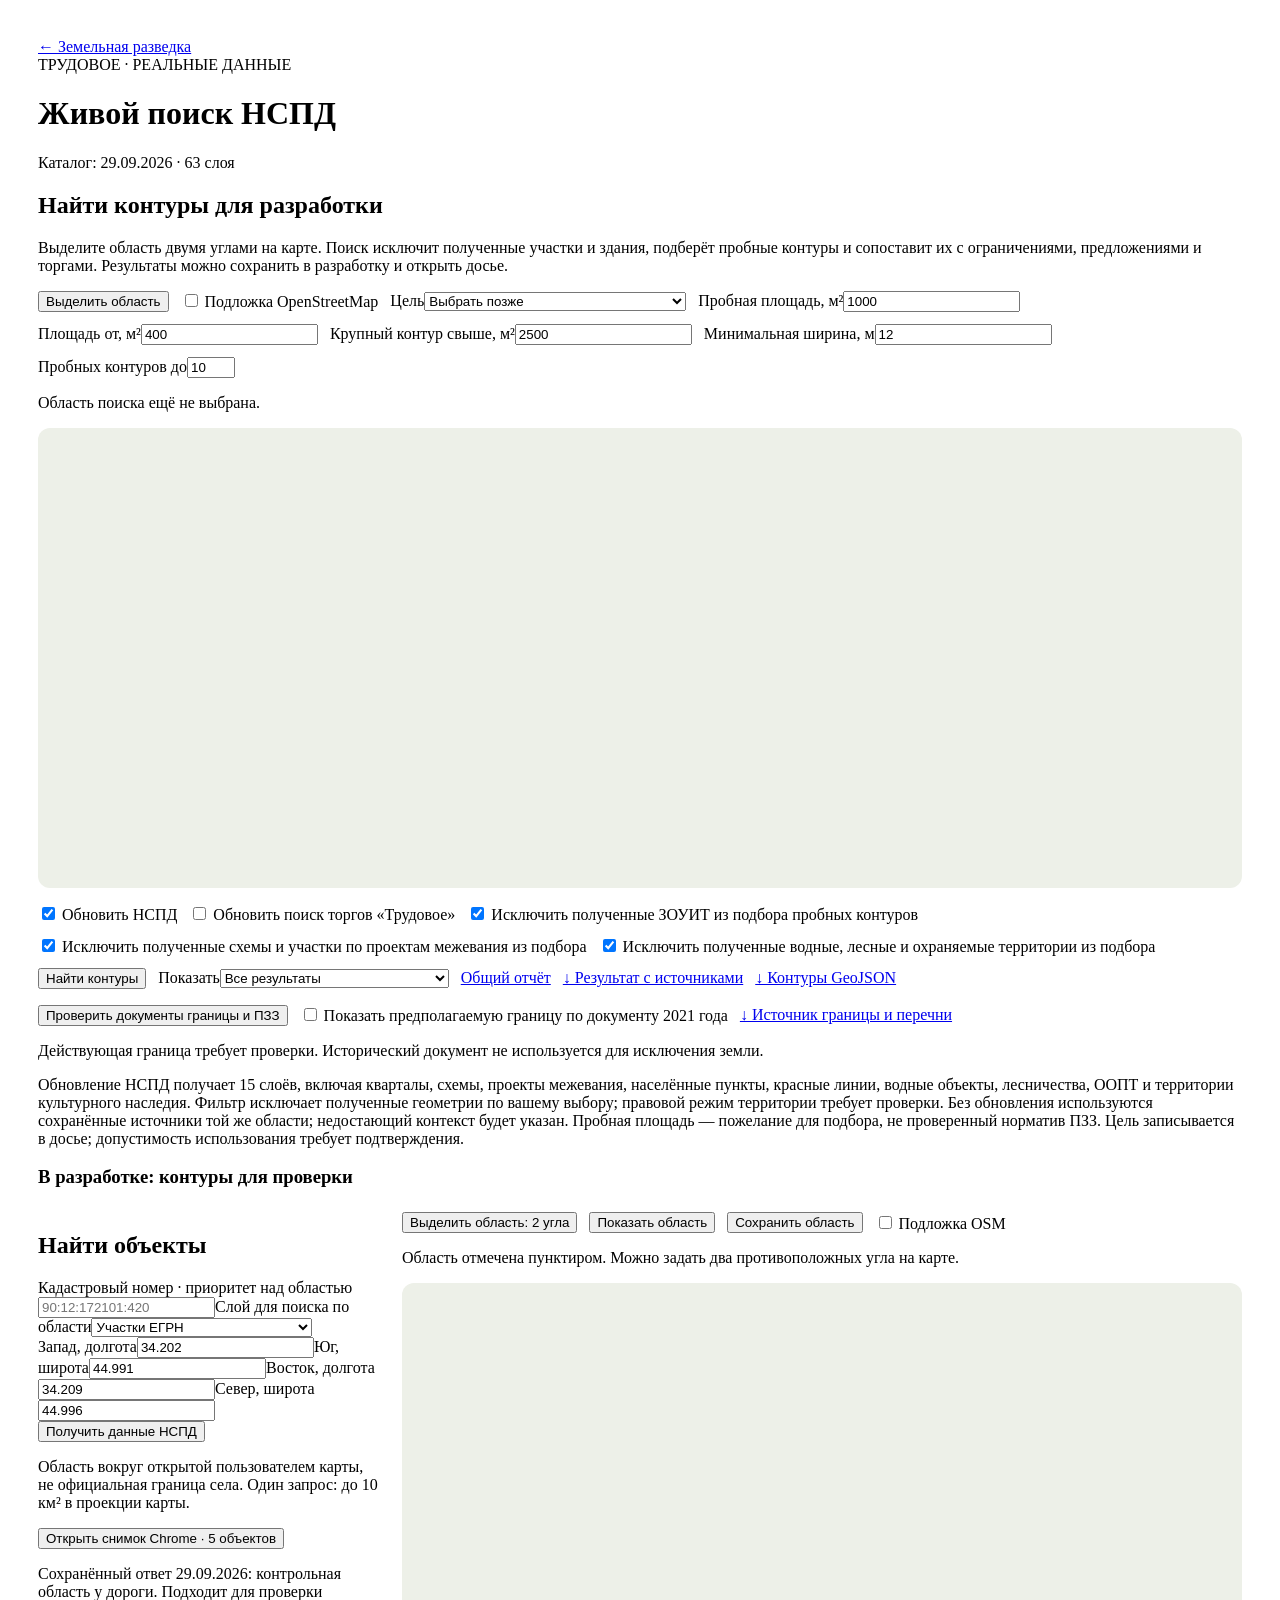
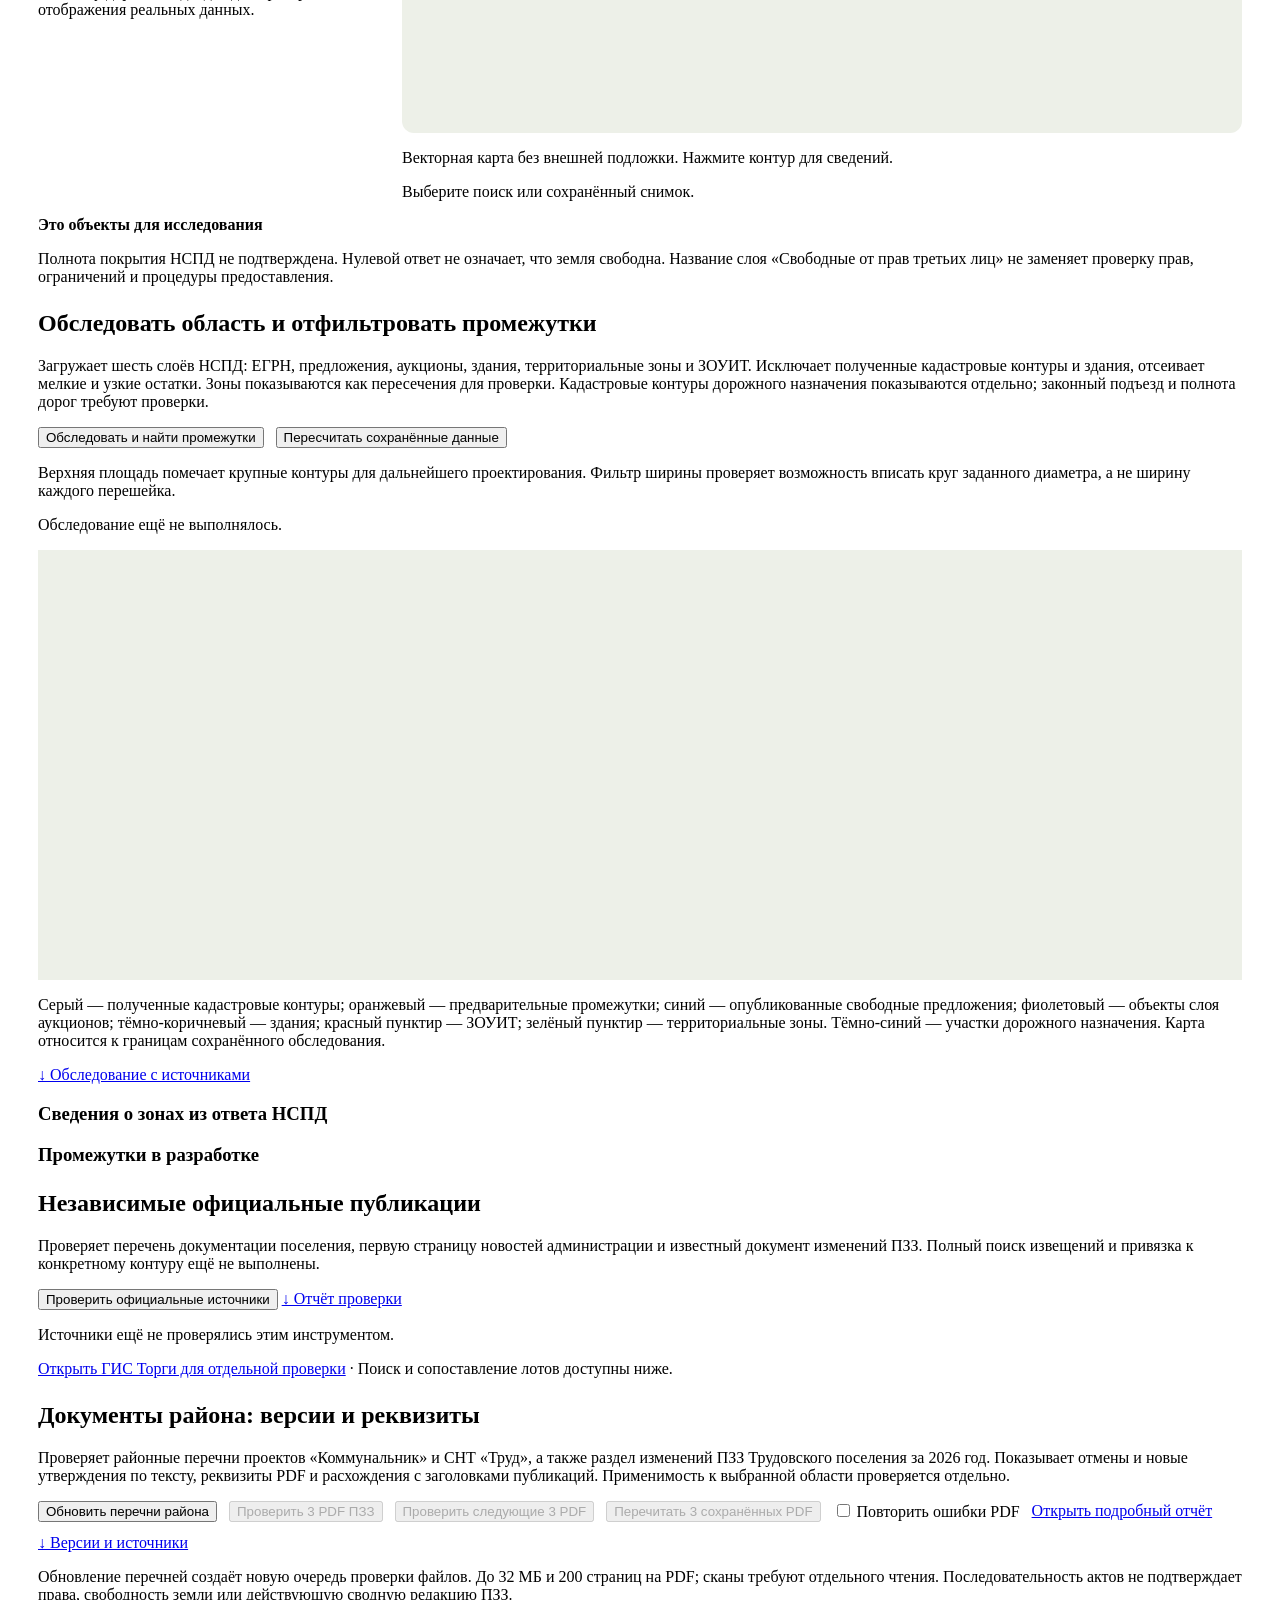
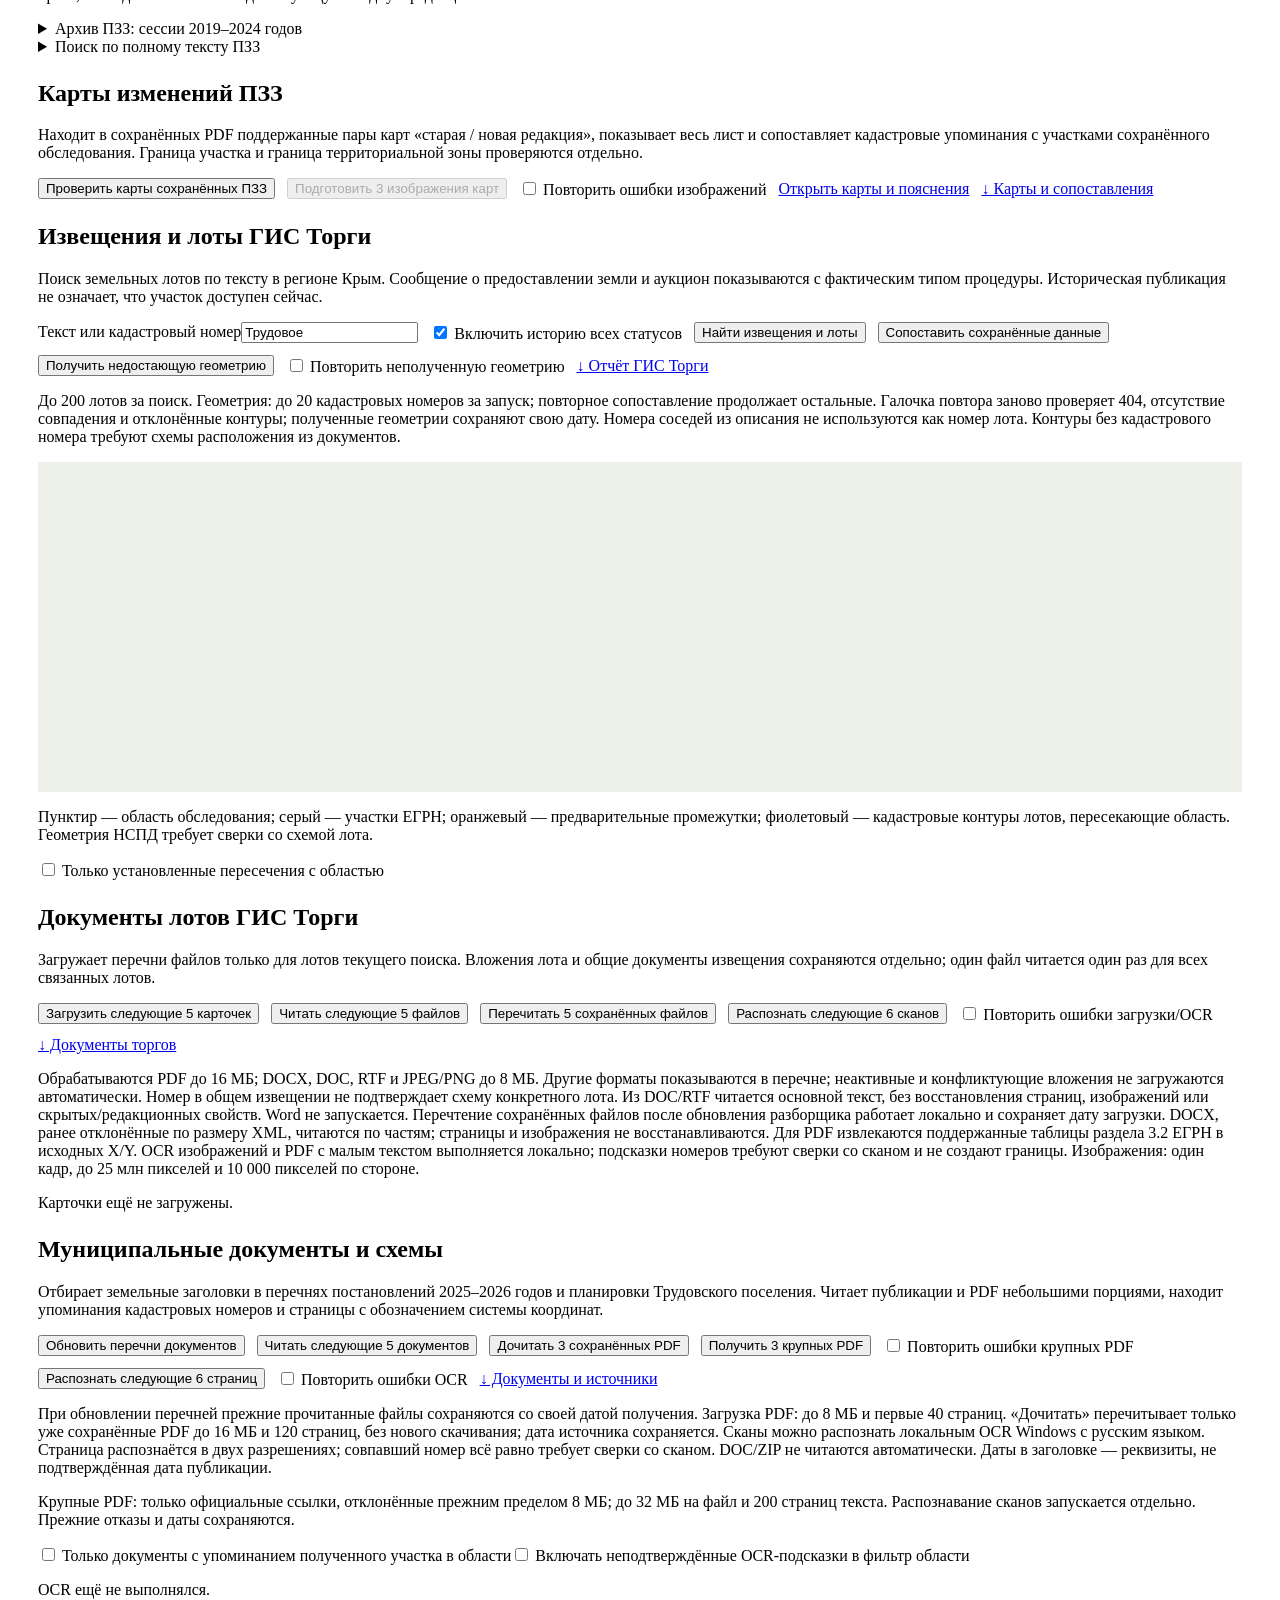
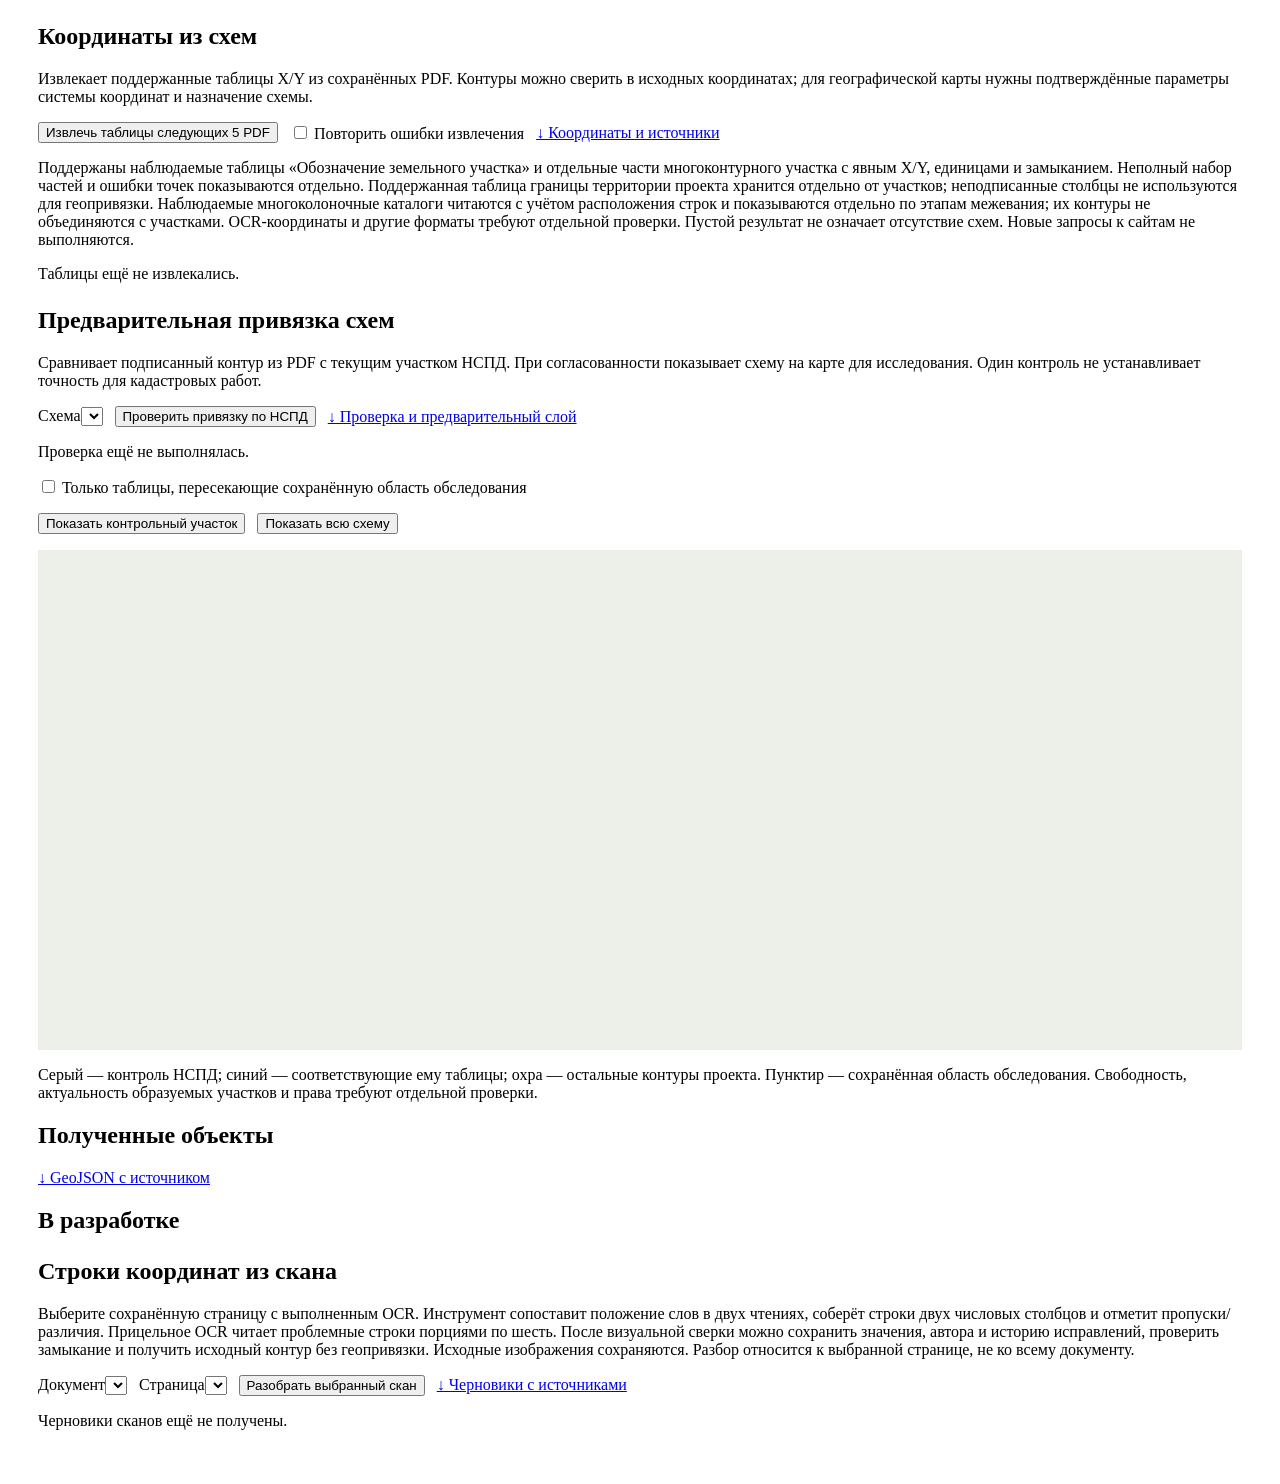
==== web/nspd.html @ 74a51151 "Add resumable full-text PZZ search with dated local PDF sources" ====
<!doctype html>
<html lang="ru"><head><meta charset="utf-8"><meta name="viewport" content="width=device-width,initial-scale=1"><title>Живой поиск НСПД · Земельная разведка</title><link rel="stylesheet" href="/vendor/leaflet.css"><link rel="stylesheet" href="/style.css"><style>main{margin:0;padding:30px;max-width:1500px;margin:auto}#nmap{height:450px;background:#edf0e8;border-radius:12px} .controls{display:grid;grid-template-columns:340px 1fr;gap:24px} .row{display:flex;gap:12px;flex-wrap:wrap;align-items:center}#message{white-space:pre-wrap;margin:15px 0}#results td{max-width:280px} @media(max-width:800px){.controls{grid-template-columns:1fr}main{padding:16px}} </style></head>
<body><main><header><div><a href="/">← Земельная разведка</a><div class="eyebrow">ТРУДОВОЕ · РЕАЛЬНЫЕ ДАННЫЕ</div><h1>Живой поиск НСПД</h1></div><span class="connection">Каталог: 29.09.2026 · 63 слоя</span></header>
<section class="card" style="margin-bottom:24px">
<h2>Найти контуры для разработки</h2><p>Выделите область двумя углами на карте. Поиск исключит полученные участки и здания, подберёт пробные контуры и сопоставит их с ограничениями, предложениями и торгами. Результаты можно сохранить в разработку и открыть досье.</p>
<div class="row"><button id="recon-select" class="button secondary">Выделить область</button><label><input id="recon-osm" type="checkbox"> Подложка OpenStreetMap</label><label>Цель<select id="recon-purpose"><option value="unspecified">Выбрать позже</option><option value="housing">ИЖС</option><option value="personal_farm">ЛПХ</option><option value="agriculture">Сельскохозяйственное использование</option></select></label><label>Пробная площадь, м²<input id="recon-area-size" type="number" value="1000" min="1"></label><label>Площадь от, м²<input id="survey-min" type="number" value="400" min="1"></label><label>Крупный контур свыше, м²<input id="survey-max" type="number" value="2500" min="1"></label><label>Минимальная ширина, м<input id="survey-width" type="number" value="12" min="0"></label><label>Пробных контуров до<input id="recon-limit" type="number" value="10" min="1" max="20"></label></div>
<p id="recon-area" class="hint">Область поиска ещё не выбрана.</p><div id="recon-map" style="height:460px;background:#edf0e8;border-radius:12px"></div>
<div class="row" style="margin-top:16px"><label><input id="recon-update-nspd" type="checkbox" checked> Обновить НСПД</label><label><input id="recon-update-torgi" type="checkbox"> Обновить поиск торгов «Трудовое»</label><label><input id="recon-avoid-zones" type="checkbox" checked> Исключить полученные ЗОУИТ из подбора пробных контуров</label><label><input id="recon-avoid-planned" type="checkbox" checked> Исключить полученные схемы и участки по проектам межевания из подбора</label><label><input id="recon-avoid-environment" type="checkbox" checked> Исключить полученные водные, лесные и охраняемые территории из подбора</label><button id="recon-run" class="button primary">Найти контуры</button><label>Показать<select id="recon-kind"><option value="all">Все результаты</option><option value="draft">Пробные контуры</option><option value="offer">Предложения НСПД</option><option value="auction">Аукционы</option><option value="gap">Промежутки для проектирования</option></select></label><a id="recon-report" class="button secondary hidden" href="/api/recon/report" target="_blank" rel="noopener">Общий отчёт</a><a id="recon-export" class="button secondary hidden" href="/api/recon/export">↓ Результат с источниками</a><a class="button secondary" href="/api/recon/geojson">↓ Контуры GeoJSON</a></div>
<div class="row" style="margin-top:16px"><button id="boundary-run" class="button secondary">Проверить документы границы и ПЗЗ</button><label><input id="boundary-show" type="checkbox"> Показать предполагаемую границу по документу 2021 года</label><a href="/api/planning/boundary/export" class="button secondary">↓ Источник границы и перечни</a></div><p id="boundary-status" class="hint" role="status">Действующая граница требует проверки. Исторический документ не используется для исключения земли.</p>
<p class="hint">Обновление НСПД получает 15 слоёв, включая кварталы, схемы, проекты межевания, населённые пункты, красные линии, водные объекты, лесничества, ООПТ и территории культурного наследия. Фильтр исключает полученные геометрии по вашему выбору; правовой режим территории требует проверки. Без обновления используются сохранённые источники той же области; недостающий контекст будет указан. Пробная площадь — пожелание для подбора, не проверенный норматив ПЗЗ. Цель записывается в досье; допустимость использования требует подтверждения.</p><div id="recon-status" class="note" role="status" style="white-space:pre-line"></div><p id="recon-sources" class="hint"></p><div id="recon-results"></div><h3>В разработке: контуры для проверки</h3><div id="recon-watch"></div>
</section>
<div class="controls"><article class="card"><h2>Найти объекты</h2><form id="query"><label>Кадастровый номер · приоритет над областью<input id="cadnum" placeholder="90:12:172101:420"></label><label>Слой для поиска по области<select id="mode"><option value="parcels">Участки ЕГРН</option><option value="free">Свободные от прав третьих лиц</option><option value="auction">Выставленные на аукцион</option></select></label><div class="form-grid"><label>Запад, долгота<input id="west" type="number" step="any" value="34.202"></label><label>Юг, широта<input id="south" type="number" step="any" value="44.991"></label><label>Восток, долгота<input id="east" type="number" step="any" value="34.209"></label><label>Север, широта<input id="north" type="number" step="any" value="44.996"></label></div><button class="button primary full" type="submit">Получить данные НСПД</button></form><p class="hint">Область вокруг открытой пользователем карты, не официальная граница села. Один запрос: до 10 км² в проекции карты.</p><button id="snapshot" class="button secondary full">Открыть снимок Chrome · 5 объектов</button><p class="hint">Сохранённый ответ 29.09.2026: контрольная область у дороги. Подходит для проверки отображения реальных данных.</p></article>
<div><div class="row" style="margin-bottom:12px"><button id="select-area" class="button secondary" type="button">Выделить область: 2 угла</button><button id="fit-area" class="button secondary" type="button">Показать область</button><button id="save-area" class="button secondary" type="button">Сохранить область</button><label><input id="osm" type="checkbox"> Подложка OSM</label></div><p id="area-status" class="hint">Область отмечена пунктиром. Можно задать два противоположных угла на карте.</p><div id="nmap" aria-label="Полученные контуры НСПД"></div><p class="hint">Векторная карта без внешней подложки. Нажмите контур для сведений.</p><div id="attempt" class="note" role="status"></div><div id="message" role="status">Выберите поиск или сохранённый снимок.</div></div></div>
<div class="note"><b>Это объекты для исследования</b><p>Полнота покрытия НСПД не подтверждена. Нулевой ответ не означает, что земля свободна. Название слоя «Свободные от прав третьих лиц» не заменяет проверку прав, ограничений и процедуры предоставления.</p></div>
<section class="card" style="margin-top:24px"><h2>Обследовать область и отфильтровать промежутки</h2><p>Загружает шесть слоёв НСПД: ЕГРН, предложения, аукционы, здания, территориальные зоны и ЗОУИТ. Исключает полученные кадастровые контуры и здания, отсеивает мелкие и узкие остатки. Зоны показываются как пересечения для проверки. Кадастровые контуры дорожного назначения показываются отдельно; законный подъезд и полнота дорог требуют проверки.</p><div class="row"><button id="survey-run" class="button primary">Обследовать и найти промежутки</button><button id="survey-recalculate" class="button secondary">Пересчитать сохранённые данные</button></div><p class="hint">Верхняя площадь помечает крупные контуры для дальнейшего проектирования. Фильтр ширины проверяет возможность вписать круг заданного диаметра, а не ширину каждого перешейка.</p><div id="survey-status" role="status" class="note">Обследование ещё не выполнялось.</div><div id="survey-map" style="height:430px;background:#edf0e8;margin-top:16px"></div><p class="hint">Серый — полученные кадастровые контуры; оранжевый — предварительные промежутки; синий — опубликованные свободные предложения; фиолетовый — объекты слоя аукционов; тёмно-коричневый — здания; красный пунктир — ЗОУИТ; зелёный пунктир — территориальные зоны. Тёмно-синий — участки дорожного назначения. Карта относится к границам сохранённого обследования.</p><p id="survey-road-status" class="hint"></p><a id="survey-export" class="button secondary hidden" href="/api/survey/export">↓ Обследование с источниками</a><div id="survey-results"></div><h3>Сведения о зонах из ответа НСПД</h3><div id="survey-zones"></div><h3>Промежутки в разработке</h3><div id="survey-watch"></div></section><section class="card" style="margin-top:24px"><h2>Независимые официальные публикации</h2><p>Проверяет перечень документации поселения, первую страницу новостей администрации и известный документ изменений ПЗЗ. Полный поиск извещений и привязка к конкретному контуру ещё не выполнены.</p><button id="publication-run" class="button secondary">Проверить официальные источники</button> <a id="publication-export" class="button secondary hidden" href="/api/publications/export">↓ Отчёт проверки</a><p id="publication-status" class="note" role="status">Источники ещё не проверялись этим инструментом.</p><div id="publication-results"></div><p><a href="https://torgi.gov.ru/new/public/lots" target="_blank" rel="noopener noreferrer">Открыть ГИС Торги для отдельной проверки</a> · Поиск и сопоставление лотов доступны ниже.</p></section><section class="card" style="margin-top:24px"><h2>Документы района: версии и реквизиты</h2><p>Проверяет районные перечни проектов «Коммунальник» и СНТ «Труд», а также раздел изменений ПЗЗ Трудовского поселения за 2026 год. Показывает отмены и новые утверждения по тексту, реквизиты PDF и расхождения с заголовками публикаций. Применимость к выбранной области проверяется отдельно.</p><div class="row"><button id="district-catalog" class="button secondary">Обновить перечни района</button><button id="district-read-pzz" class="button secondary" disabled>Проверить 3 PDF ПЗЗ</button> <button id="district-read" class="button secondary" disabled>Проверить следующие 3 PDF</button><button id="district-reprocess" class="button secondary" disabled>Перечитать 3 сохранённых PDF</button><label><input id="district-retry" type="checkbox"> Повторить ошибки PDF</label><a class="button secondary" href="/api/planning/report" target="_blank" rel="noopener noreferrer">Открыть подробный отчёт</a><a class="button secondary" href="/api/planning/export">↓ Версии и источники</a></div><p class="hint">Обновление перечней создаёт новую очередь проверки файлов. До 32 МБ и 200 страниц на PDF; сканы требуют отдельного чтения. Последовательность актов не подтверждает права, свободность земли или действующую сводную редакцию ПЗЗ.</p><p id="district-status" class="note" role="status"></p><details><summary>Архив ПЗЗ: сессии 2019–2024 годов</summary><p>Найденные ссылки подключаются после обновления каталога района. Завершение очереди не подтверждает действующую редакцию.</p><div class="controls"><button id="district-archive">Проверить 10 страниц архива</button><button id="district-archive-refresh">Обновить перечень архива</button><a href="/api/planning/archive/export">↓ Отчёт архива JSON</a></div><p id="district-archive-status"></p><div id="district-archive-pages"></div></details><details><summary>Поиск по полному тексту ПЗЗ</summary><p>Локально читает сохранённые документы целиком, включая страницы после первых 200. После одного запуска индекс используется для любой области поиска. Код зоны выбирает упоминания в тексте; границу зоны каждого контура подтверждают отдельно.</p><div class="controls"><button id="regulations-read" class="button secondary">Прочитать полный текст сохранённых ПЗЗ</button><label><input id="regulations-retry" type="checkbox"> Повторить ошибки чтения</label></div><p id="regulations-status" class="note" role="status"></p><div class="controls"><label>Упоминание зоны <input id="regulations-zone" placeholder="Ж1, СХ2, ОД1" maxlength="30"></label><label>Слова в тексте <input id="regulations-query" placeholder="подсобного, минимальные размеры" maxlength="120"></label><a id="regulations-search" class="button secondary" href="/api/planning/regulations/report" target="_blank" rel="noopener noreferrer">Найти страницы регламентов и изменений</a></div><p class="hint">Версия каждого PDF, его дата получения и страница сохраняются. Это поиск по документам разных редакций, а не автоматическое разрешение на ИЖС или формирование участка. Табличные параметры сверяют с оригиналом PDF.</p></details><div id="district-results"></div></section><section class="card" style="margin-top:24px"><h2>Карты изменений ПЗЗ</h2><p>Находит в сохранённых PDF поддержанные пары карт «старая / новая редакция», показывает весь лист и сопоставляет кадастровые упоминания с участками сохранённого обследования. Граница участка и граница территориальной зоны проверяются отдельно.</p><div class="row"><button id="pzz-maps-run" class="button secondary">Проверить карты сохранённых ПЗЗ</button><button id="pzz-maps-render" class="button secondary" disabled>Подготовить 3 изображения карт</button><label><input id="pzz-maps-retry" type="checkbox"> Повторить ошибки изображений</label><a class="button secondary" href="/api/planning/maps/report" target="_blank" rel="noopener noreferrer">Открыть карты и пояснения</a><a class="button secondary" href="/api/planning/maps/export">↓ Карты и сопоставления</a></div><p id="pzz-maps-status" class="note" role="status"></p><div id="pzz-maps-results"></div><dialog id="pzz-map-dialog"><div class="dialog-head"><h2>Полный лист карты ПЗЗ</h2><button id="pzz-map-close" class="icon-button" aria-label="Закрыть">×</button></div><p>Старая и новая редакции показаны вместе. Геопривязка и действующая редакция требуют проверки.</p><img id="pzz-map-image" alt="Полный лист карты изменений ПЗЗ" style="max-width:100%;height:auto"></dialog></section><section class="card" style="margin-top:24px"><h2>Извещения и лоты ГИС Торги</h2><p>Поиск земельных лотов по тексту в регионе Крым. Сообщение о предоставлении земли и аукцион показываются с фактическим типом процедуры. Историческая публикация не означает, что участок доступен сейчас.</p><div class="row"><label>Текст или кадастровый номер<input id="torgi-query" value="Трудовое" maxlength="120"></label><label><input id="torgi-history" type="checkbox" checked> Включить историю всех статусов</label><button id="torgi-run" class="button primary">Найти извещения и лоты</button><button id="torgi-rematch" class="button secondary">Сопоставить сохранённые данные</button><button id="torgi-locate" class="button secondary">Получить недостающую геометрию</button><label><input id="torgi-retry" type="checkbox"> Повторить неполученную геометрию</label><a id="torgi-export" class="button secondary hidden" href="/api/torgi/export">↓ Отчёт ГИС Торги</a></div><p class="hint">До 200 лотов за поиск. Геометрия: до 20 кадастровых номеров за запуск; повторное сопоставление продолжает остальные. Галочка повтора заново проверяет 404, отсутствие совпадения и отклонённые контуры; полученные геометрии сохраняют свою дату. Номера соседей из описания не используются как номер лота. Контуры без кадастрового номера требуют схемы расположения из документов.</p><div id="torgi-status" class="note" role="status"></div><div id="torgi-map" style="height:330px;background:#edf0e8;margin-top:16px"></div><p class="hint">Пунктир — область обследования; серый — участки ЕГРН; оранжевый — предварительные промежутки; фиолетовый — кадастровые контуры лотов, пересекающие область. Геометрия НСПД требует сверки со схемой лота.</p><label><input id="torgi-area-only" type="checkbox"> Только установленные пересечения с областью</label><div id="torgi-results"></div></section><section class="card" style="margin-top:24px"><h2>Документы лотов ГИС Торги</h2><p>Загружает перечни файлов только для лотов текущего поиска. Вложения лота и общие документы извещения сохраняются отдельно; один файл читается один раз для всех связанных лотов.</p><div class="row"><button id="torgi-doc-cards" class="button secondary">Загрузить следующие 5 карточек</button><button id="torgi-doc-read" class="button secondary">Читать следующие 5 файлов</button><button id="torgi-doc-reprocess" class="button secondary">Перечитать 5 сохранённых файлов</button><button id="torgi-doc-ocr" class="button secondary">Распознать следующие 6 сканов</button><label><input id="torgi-doc-retry" type="checkbox"> Повторить ошибки загрузки/OCR</label><a id="torgi-doc-export" class="button secondary hidden" href="/api/torgi/documents/export">↓ Документы торгов</a></div><p class="hint">Обрабатываются PDF до 16 МБ; DOCX, DOC, RTF и JPEG/PNG до 8 МБ. Другие форматы показываются в перечне; неактивные и конфликтующие вложения не загружаются автоматически. Номер в общем извещении не подтверждает схему конкретного лота. Из DOC/RTF читается основной текст, без восстановления страниц, изображений или скрытых/редакционных свойств. Word не запускается. Перечтение сохранённых файлов после обновления разборщика работает локально и сохраняет дату загрузки. DOCX, ранее отклонённые по размеру XML, читаются по частям; страницы и изображения не восстанавливаются. Для PDF извлекаются поддержанные таблицы раздела 3.2 ЕГРН в исходных X/Y. OCR изображений и PDF с малым текстом выполняется локально; подсказки номеров требуют сверки со сканом и не создают границы. Изображения: один кадр, до 25 млн пикселей и 10 000 пикселей по стороне.</p><p id="torgi-doc-status" class="note" role="status">Карточки ещё не загружены.</p><div id="torgi-doc-results"></div></section><section class="card" style="margin-top:24px"><h2>Муниципальные документы и схемы</h2><p>Отбирает земельные заголовки в перечнях постановлений 2025–2026 годов и планировки Трудовского поселения. Читает публикации и PDF небольшими порциями, находит упоминания кадастровых номеров и страницы с обозначением системы координат.</p><div class="row"><button id="municipal-catalog" class="button primary">Обновить перечни документов</button><button id="municipal-read" class="button secondary">Читать следующие 5 документов</button><button id="municipal-local" class="button secondary">Дочитать 3 сохранённых PDF</button> <button id="municipal-large" class="button secondary">Получить 3 крупных PDF</button> <label><input id="municipal-large-retry" type="checkbox"> Повторить ошибки крупных PDF</label><button id="municipal-ocr" class="button secondary">Распознать следующие 6 страниц</button><label><input id="municipal-ocr-retry" type="checkbox"> Повторить ошибки OCR</label><a id="municipal-export" class="button secondary hidden" href="/api/municipal/export">↓ Документы и источники</a></div><p class="hint">При обновлении перечней прежние прочитанные файлы сохраняются со своей датой получения. Загрузка PDF: до 8 МБ и первые 40 страниц. «Дочитать» перечитывает только уже сохранённые PDF до 16 МБ и 120 страниц, без нового скачивания; дата источника сохраняется. Сканы можно распознать локальным OCR Windows с русским языком. Страница распознаётся в двух разрешениях; совпавший номер всё равно требует сверки со сканом. DOC/ZIP не читаются автоматически. Даты в заголовке — реквизиты, не подтверждённая дата публикации.</p><p class="hint">Крупные PDF: только официальные ссылки, отклонённые прежним пределом 8 МБ; до 32 МБ на файл и 200 страниц текста. Распознавание сканов запускается отдельно. Прежние отказы и даты сохраняются.</p><p id="municipal-status" role="status" class="note"></p><label><input id="municipal-area-only" type="checkbox"> Только документы с упоминанием полученного участка в области</label><label><input id="municipal-ocr-area" type="checkbox"> Включать неподтверждённые OCR-подсказки в фильтр области</label><p id="municipal-ocr-status" class="note" role="status">OCR ещё не выполнялся.</p><div id="municipal-results"></div></section><section class="card" style="margin-top:24px"><h2>Координаты из схем</h2><p>Извлекает поддержанные таблицы X/Y из сохранённых PDF. Контуры можно сверить в исходных координатах; для географической карты нужны подтверждённые параметры системы координат и назначение схемы.</p><div class="row"><button id="scheme-run" class="button secondary">Извлечь таблицы следующих 5 PDF</button><label><input id="scheme-retry" type="checkbox"> Повторить ошибки извлечения</label><a id="scheme-export" class="button secondary hidden" href="/api/schemes/export">↓ Координаты и источники</a></div><p class="hint">Поддержаны наблюдаемые таблицы «Обозначение земельного участка» и отдельные части многоконтурного участка с явным X/Y, единицами и замыканием. Неполный набор частей и ошибки точек показываются отдельно. Поддержанная таблица границы территории проекта хранится отдельно от участков; неподписанные столбцы не используются для геопривязки. Наблюдаемые многоколоночные каталоги читаются с учётом расположения строк и показываются отдельно по этапам межевания; их контуры не объединяются с участками. OCR-координаты и другие форматы требуют отдельной проверки. Пустой результат не означает отсутствие схем. Новые запросы к сайтам не выполняются.</p><p id="scheme-status" class="note" role="status">Таблицы ещё не извлекались.</p><div id="scheme-results"></div></section><section class="card" style="margin-top:24px"><h2>Предварительная привязка схем</h2><p>Сравнивает подписанный контур из PDF с текущим участком НСПД. При согласованности показывает схему на карте для исследования. Один контроль не устанавливает точность для кадастровых работ.</p><div class="row"><label>Схема<select id="georef-document"></select></label><button id="georef-run" class="button secondary">Проверить привязку по НСПД</button><a id="georef-export" class="button secondary hidden" href="/api/georeference/export">↓ Проверка и предварительный слой</a></div><p id="georef-status" class="note" role="status">Проверка ещё не выполнялась.</p><label><input id="georef-inside" type="checkbox"> Только таблицы, пересекающие сохранённую область обследования</label><p id="georef-count" class="hint"></p><div class="row"><button id="georef-fit-control" class="button secondary">Показать контрольный участок</button><button id="georef-fit-scheme" class="button secondary">Показать всю схему</button></div><div id="georef-map" style="height:500px;background:#edf0e8;margin-top:16px"></div><p class="hint">Серый — контроль НСПД; синий — соответствующие ему таблицы; охра — остальные контуры проекта. Пунктир — сохранённая область обследования. Свободность, актуальность образуемых участков и права требуют отдельной проверки.</p></section><div class="section-heading"><h2>Полученные объекты <span id="count"></span></h2><a id="download" class="button secondary hidden" href="/api/nspd/export">↓ GeoJSON с источником</a></div><div id="results"></div><h2>В разработке <span id="watch-count"></span></h2><div id="watch"></div>
<section class="card" style="margin-top:24px"><h2>Строки координат из скана</h2><p>Выберите сохранённую страницу с выполненным OCR. Инструмент сопоставит положение слов в двух чтениях, соберёт строки двух числовых столбцов и отметит пропуски/различия. Прицельное OCR читает проблемные строки порциями по шесть. После визуальной сверки можно сохранить значения, автора и историю исправлений, проверить замыкание и получить исходный контур без геопривязки. Исходные изображения сохраняются. Разбор относится к выбранной странице, не ко всему документу.</p><div class="row"><label>Документ<select id="scan-document"></select></label><label>Страница<select id="scan-page"></select></label><button id="scan-run" class="button secondary">Разобрать выбранный скан</button><a id="scan-export" class="button secondary hidden" href="/api/scan-tables/export">↓ Черновики с источниками</a></div><p id="scan-status" role="status" class="note">Черновики сканов ещё не получены.</p><div id="scan-results"></div><div id="scan-review-editor"></div><div id="scan-evidence"></div></section>
</main><script src="/vendor/leaflet.js"></script><script src="/basemap.js"></script><script src="/nspd.js"></script><script src="/survey.js"></script><script src="/planning_watch.js"></script><script src="/planning_regulations.js"></script><script src="/planning_maps.js"></script><script src="/torgi.js"></script><script src="/torgi_documents.js"></script><script src="/municipal.js"></script><script src="/scheme_catalogs.js"></script><script src="/schemes.js"></script><script src="/scan_review.js"></script><script src="/scan_tables.js"></script><script src="/georeference.js"></script><script src="/recon.js"></script></body></html>
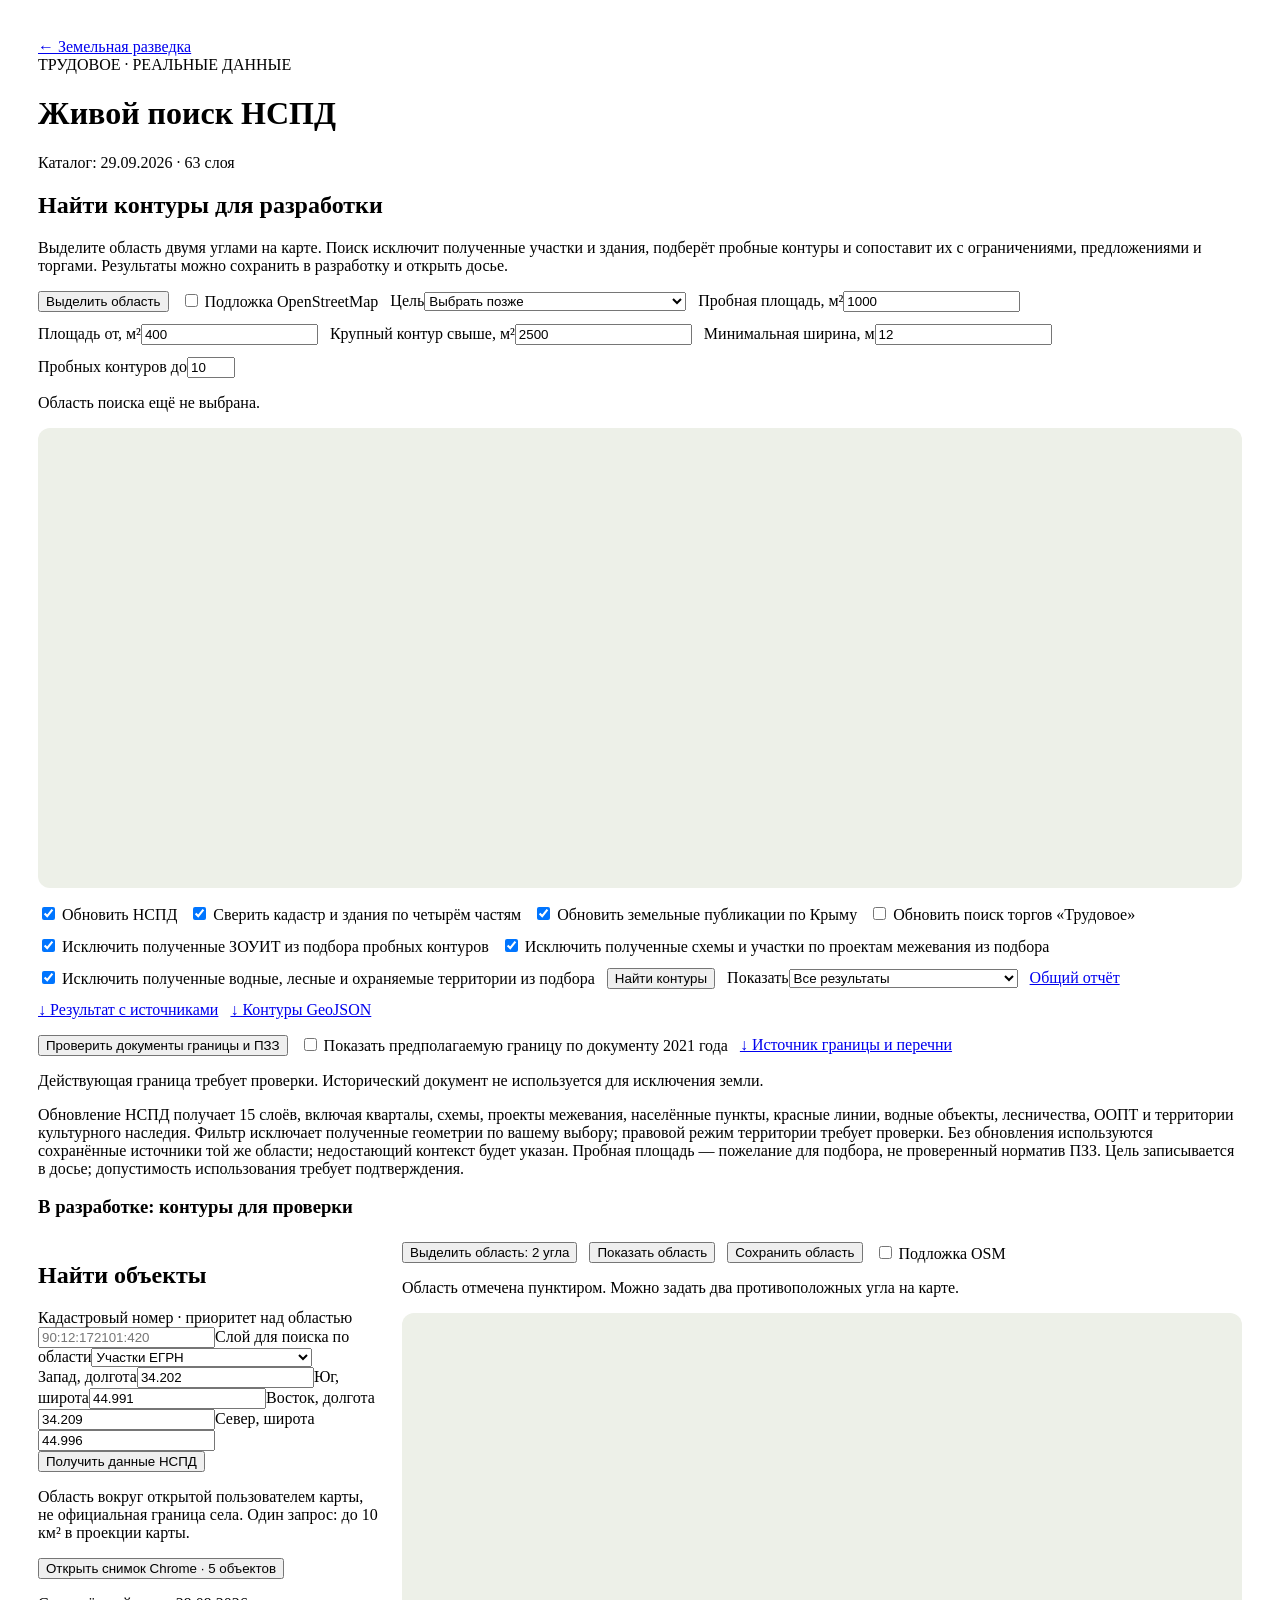
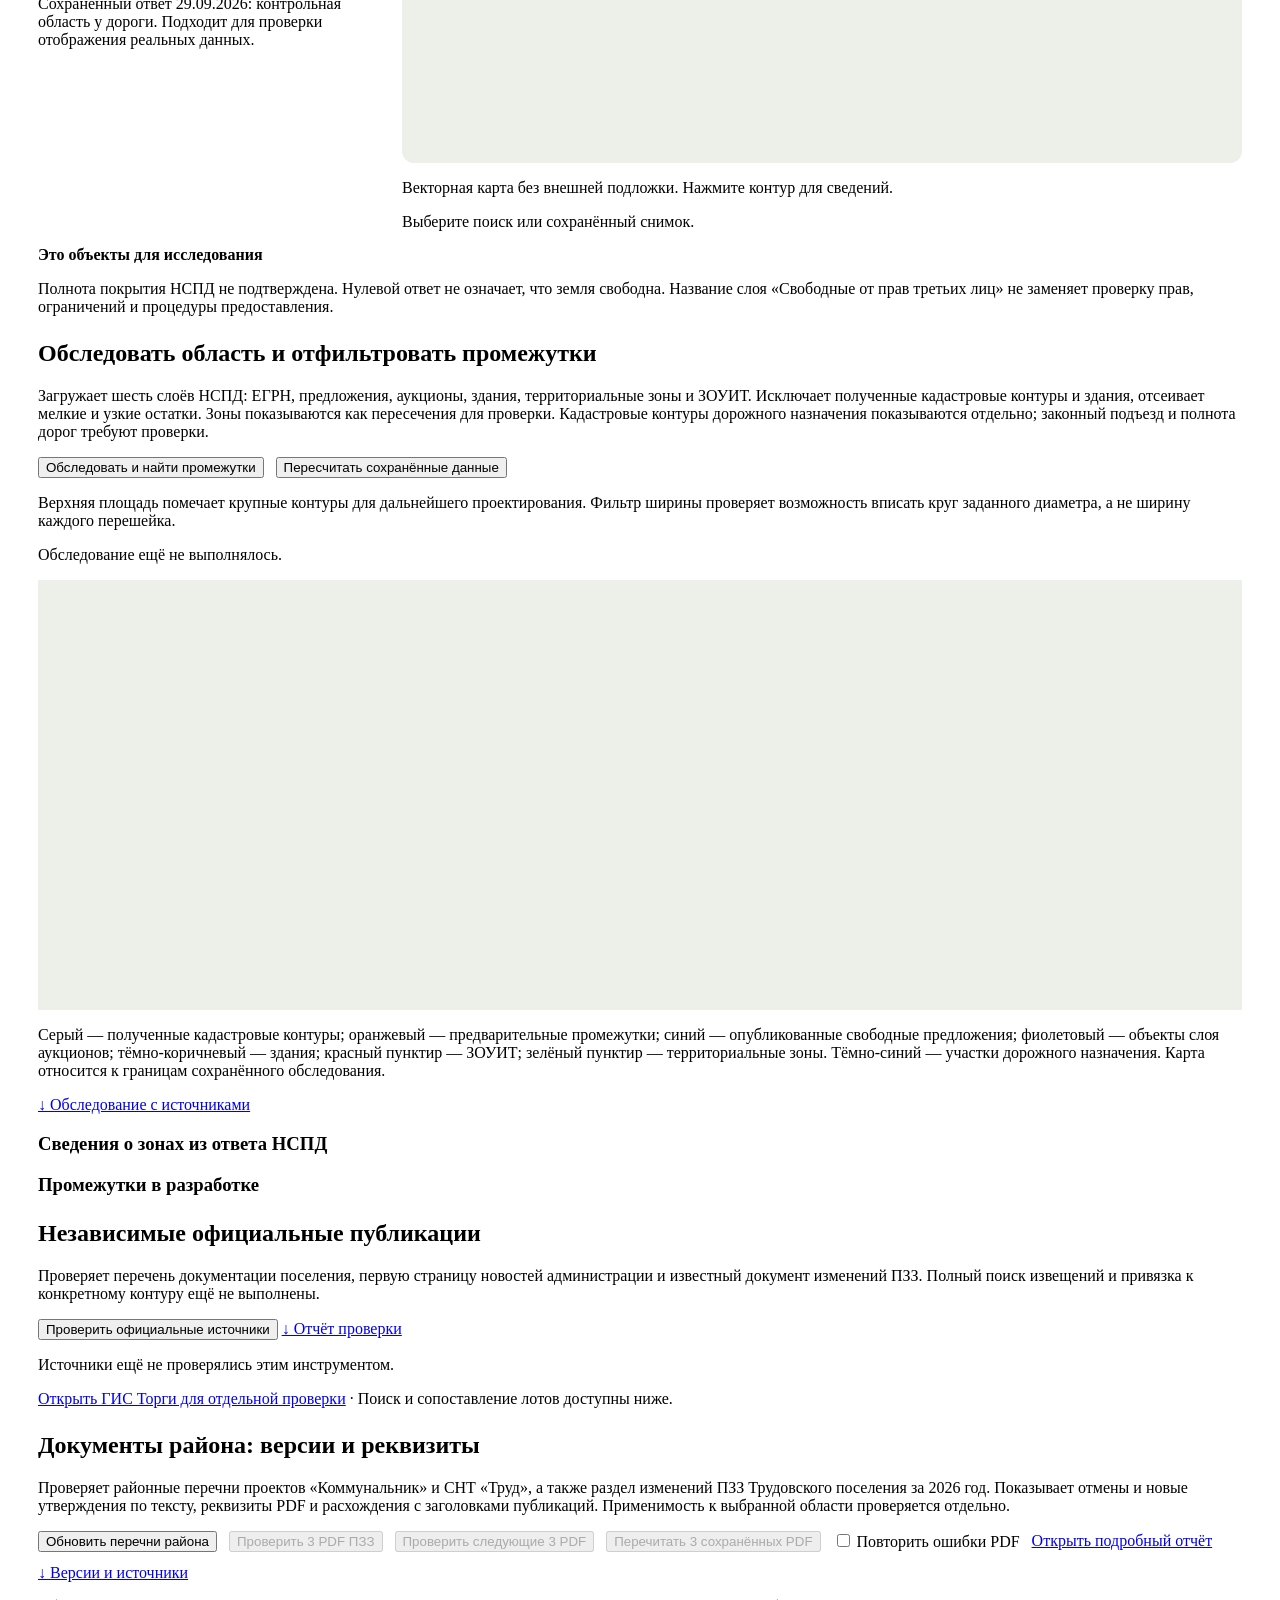
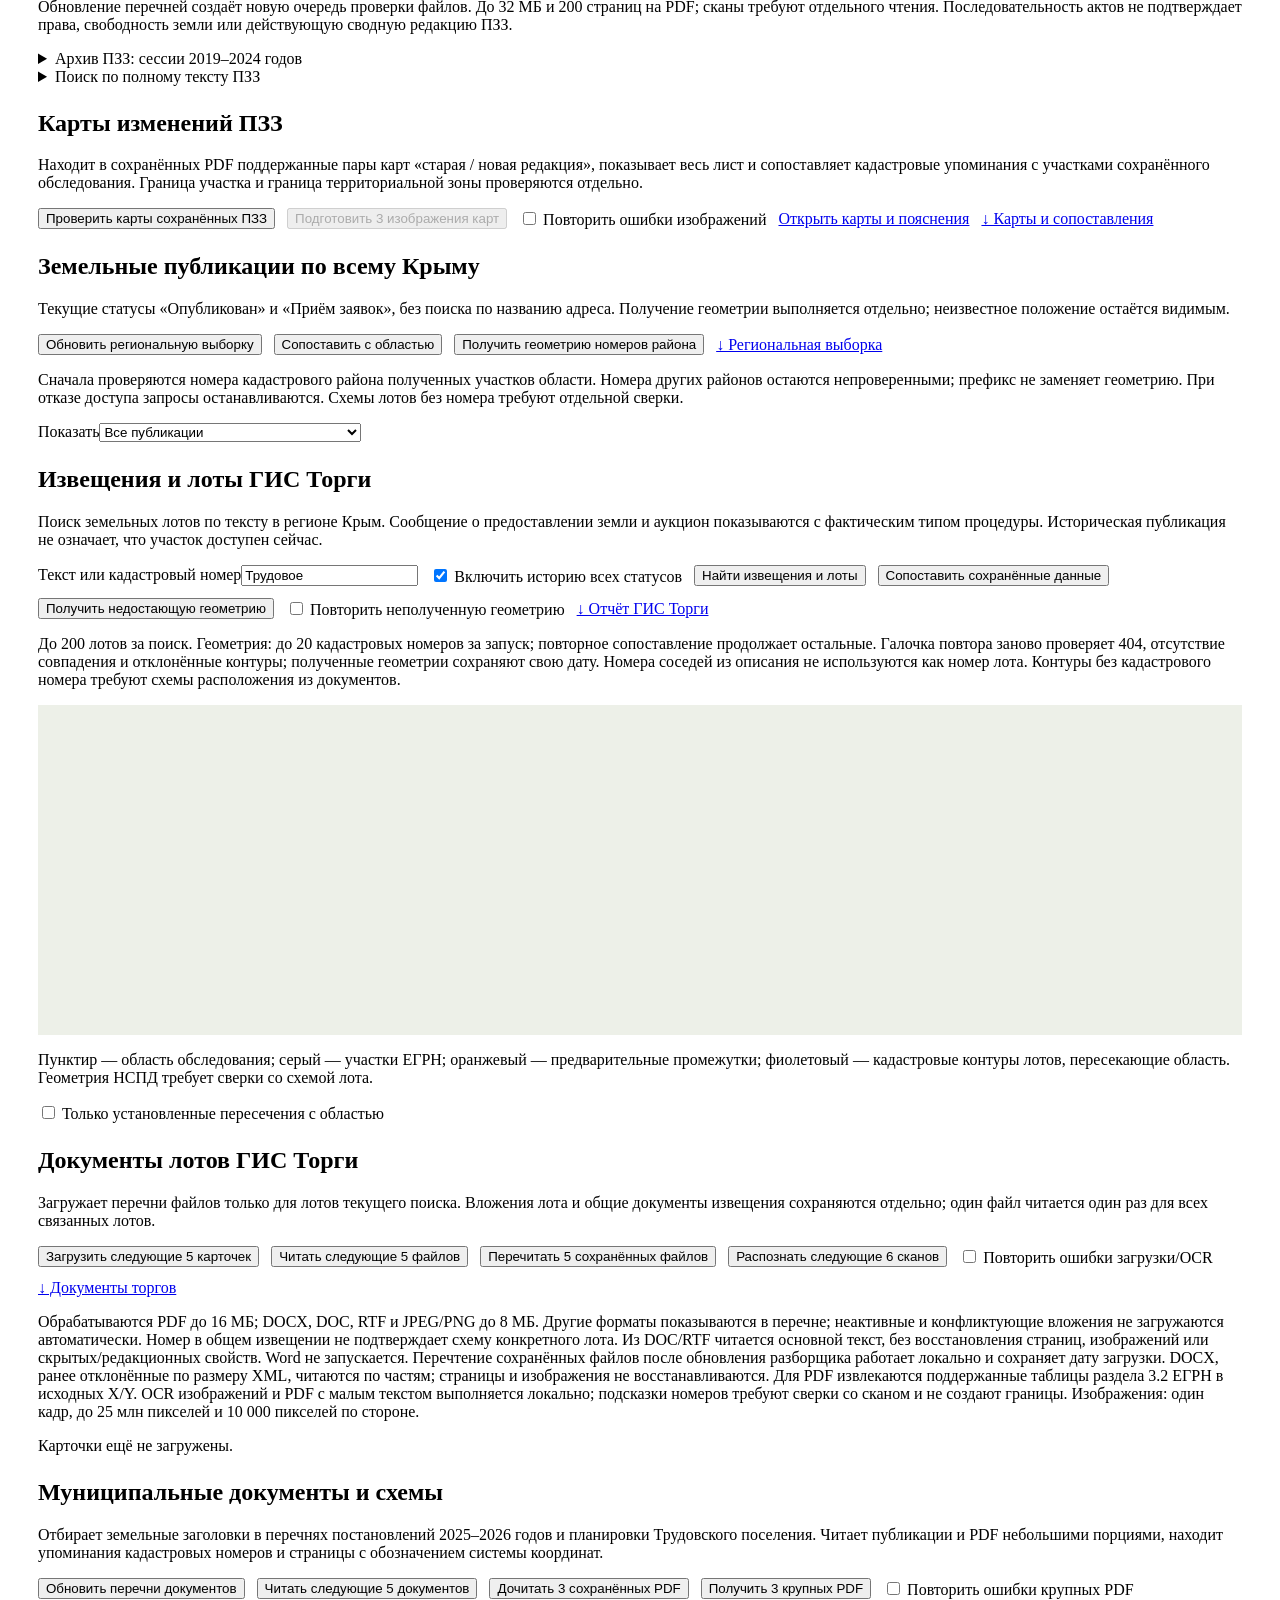
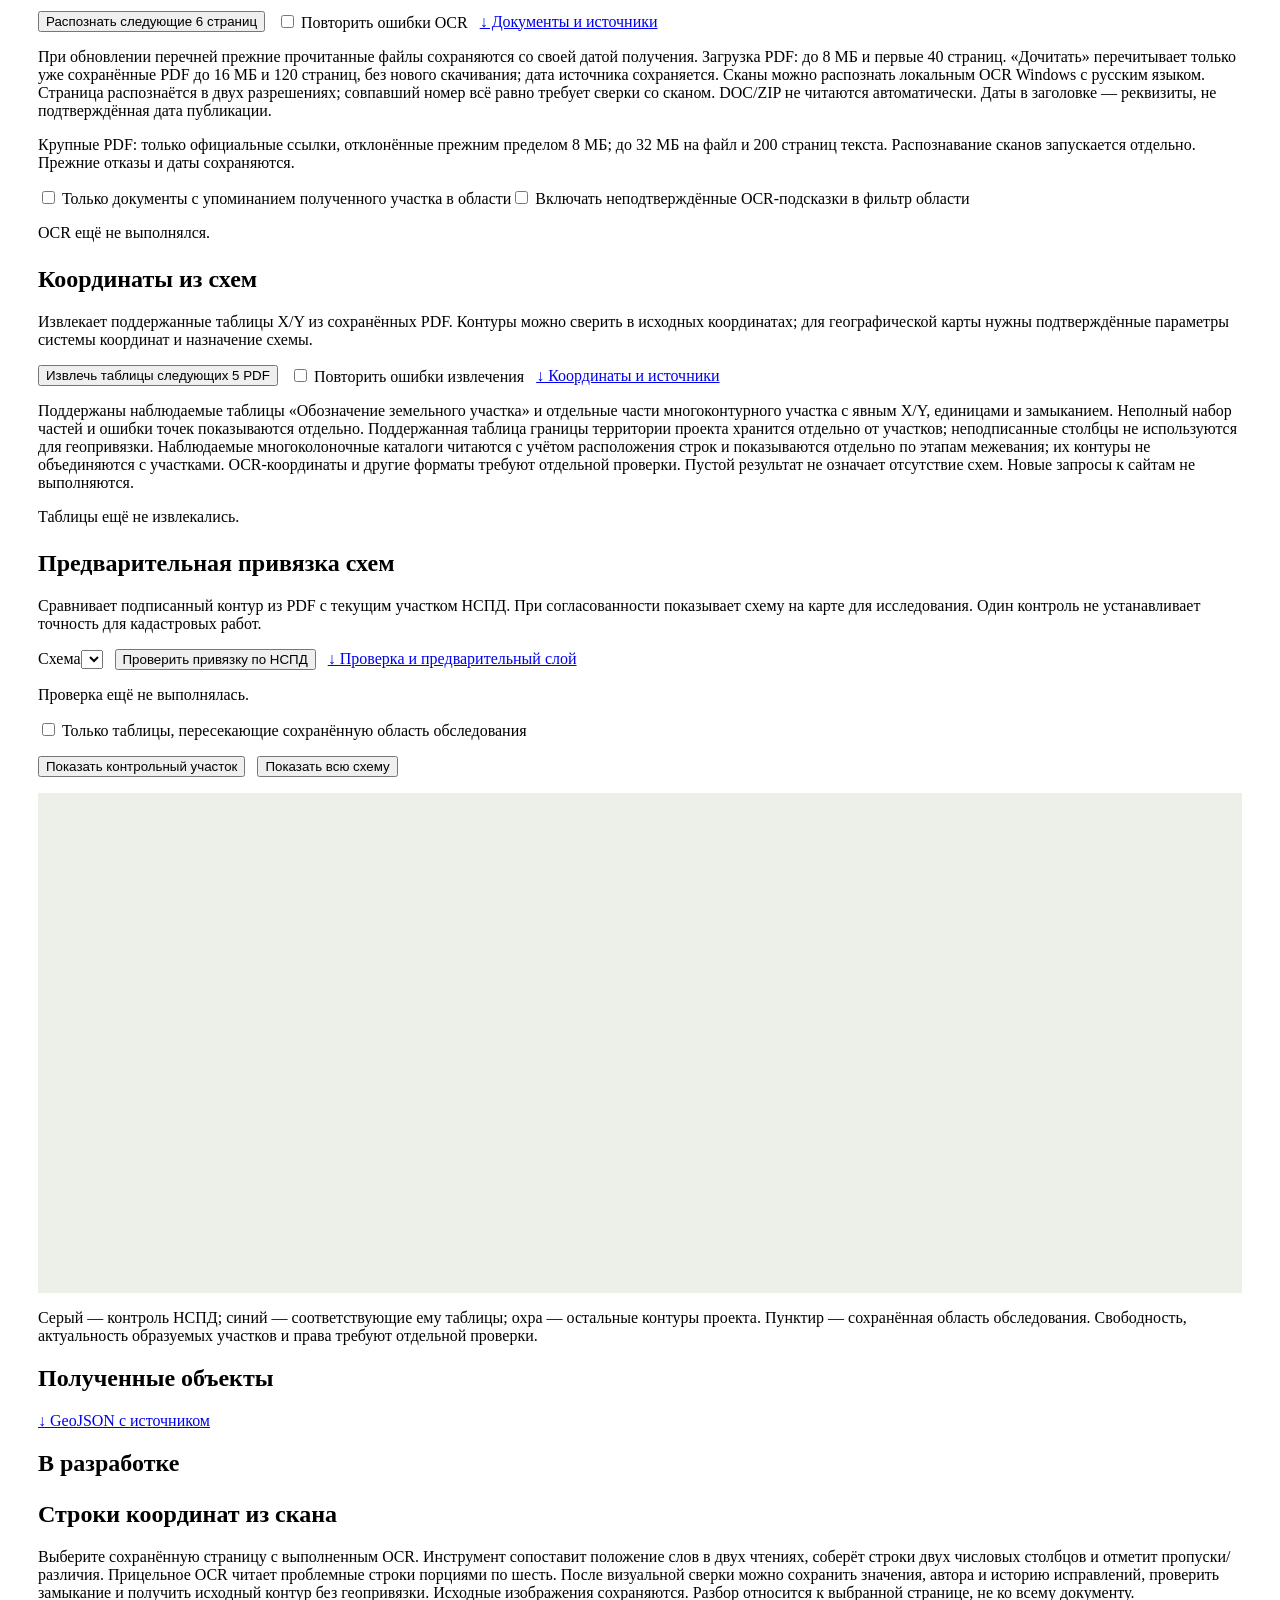
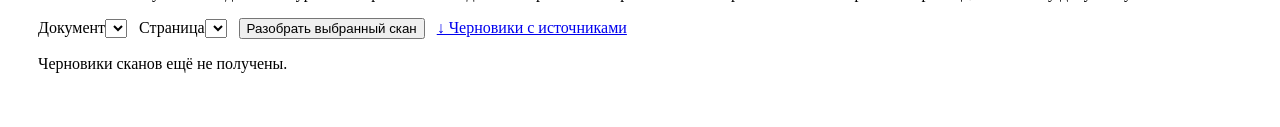
==== commit 79f7aaeb: "Verify tiled NSPD responses and add regional active land search" ====
--- a/web/nspd.html
+++ b/web/nspd.html
@@ -5,13 +5,13 @@
 <h2>Найти контуры для разработки</h2><p>Выделите область двумя углами на карте. Поиск исключит полученные участки и здания, подберёт пробные контуры и сопоставит их с ограничениями, предложениями и торгами. Результаты можно сохранить в разработку и открыть досье.</p>
 <div class="row"><button id="recon-select" class="button secondary">Выделить область</button><label><input id="recon-osm" type="checkbox"> Подложка OpenStreetMap</label><label>Цель<select id="recon-purpose"><option value="unspecified">Выбрать позже</option><option value="housing">ИЖС</option><option value="personal_farm">ЛПХ</option><option value="agriculture">Сельскохозяйственное использование</option></select></label><label>Пробная площадь, м²<input id="recon-area-size" type="number" value="1000" min="1"></label><label>Площадь от, м²<input id="survey-min" type="number" value="400" min="1"></label><label>Крупный контур свыше, м²<input id="survey-max" type="number" value="2500" min="1"></label><label>Минимальная ширина, м<input id="survey-width" type="number" value="12" min="0"></label><label>Пробных контуров до<input id="recon-limit" type="number" value="10" min="1" max="20"></label></div>
 <p id="recon-area" class="hint">Область поиска ещё не выбрана.</p><div id="recon-map" style="height:460px;background:#edf0e8;border-radius:12px"></div>
-<div class="row" style="margin-top:16px"><label><input id="recon-update-nspd" type="checkbox" checked> Обновить НСПД</label><label><input id="recon-update-torgi" type="checkbox"> Обновить поиск торгов «Трудовое»</label><label><input id="recon-avoid-zones" type="checkbox" checked> Исключить полученные ЗОУИТ из подбора пробных контуров</label><label><input id="recon-avoid-planned" type="checkbox" checked> Исключить полученные схемы и участки по проектам межевания из подбора</label><label><input id="recon-avoid-environment" type="checkbox" checked> Исключить полученные водные, лесные и охраняемые территории из подбора</label><button id="recon-run" class="button primary">Найти контуры</button><label>Показать<select id="recon-kind"><option value="all">Все результаты</option><option value="draft">Пробные контуры</option><option value="offer">Предложения НСПД</option><option value="auction">Аукционы</option><option value="gap">Промежутки для проектирования</option></select></label><a id="recon-report" class="button secondary hidden" href="/api/recon/report" target="_blank" rel="noopener">Общий отчёт</a><a id="recon-export" class="button secondary hidden" href="/api/recon/export">↓ Результат с источниками</a><a class="button secondary" href="/api/recon/geojson">↓ Контуры GeoJSON</a></div>
+<div class="row" style="margin-top:16px"><label><input id="recon-update-nspd" type="checkbox" checked> Обновить НСПД</label><label><input id="recon-verify-nspd" type="checkbox" checked> Сверить кадастр и здания по четырём частям</label><label><input id="recon-update-active-torgi" type="checkbox" checked> Обновить земельные публикации по Крыму</label><label><input id="recon-update-torgi" type="checkbox"> Обновить поиск торгов «Трудовое»</label><label><input id="recon-avoid-zones" type="checkbox" checked> Исключить полученные ЗОУИТ из подбора пробных контуров</label><label><input id="recon-avoid-planned" type="checkbox" checked> Исключить полученные схемы и участки по проектам межевания из подбора</label><label><input id="recon-avoid-environment" type="checkbox" checked> Исключить полученные водные, лесные и охраняемые территории из подбора</label><button id="recon-run" class="button primary">Найти контуры</button><label>Показать<select id="recon-kind"><option value="all">Все результаты</option><option value="draft">Пробные контуры</option><option value="offer">Предложения НСПД</option><option value="auction">Аукционы</option><option value="gap">Промежутки для проектирования</option></select></label><a id="recon-report" class="button secondary hidden" href="/api/recon/report" target="_blank" rel="noopener">Общий отчёт</a><a id="recon-export" class="button secondary hidden" href="/api/recon/export">↓ Результат с источниками</a><a class="button secondary" href="/api/recon/geojson">↓ Контуры GeoJSON</a></div>
 <div class="row" style="margin-top:16px"><button id="boundary-run" class="button secondary">Проверить документы границы и ПЗЗ</button><label><input id="boundary-show" type="checkbox"> Показать предполагаемую границу по документу 2021 года</label><a href="/api/planning/boundary/export" class="button secondary">↓ Источник границы и перечни</a></div><p id="boundary-status" class="hint" role="status">Действующая граница требует проверки. Исторический документ не используется для исключения земли.</p>
 <p class="hint">Обновление НСПД получает 15 слоёв, включая кварталы, схемы, проекты межевания, населённые пункты, красные линии, водные объекты, лесничества, ООПТ и территории культурного наследия. Фильтр исключает полученные геометрии по вашему выбору; правовой режим территории требует проверки. Без обновления используются сохранённые источники той же области; недостающий контекст будет указан. Пробная площадь — пожелание для подбора, не проверенный норматив ПЗЗ. Цель записывается в досье; допустимость использования требует подтверждения.</p><div id="recon-status" class="note" role="status" style="white-space:pre-line"></div><p id="recon-sources" class="hint"></p><div id="recon-results"></div><h3>В разработке: контуры для проверки</h3><div id="recon-watch"></div>
 </section>
 <div class="controls"><article class="card"><h2>Найти объекты</h2><form id="query"><label>Кадастровый номер · приоритет над областью<input id="cadnum" placeholder="90:12:172101:420"></label><label>Слой для поиска по области<select id="mode"><option value="parcels">Участки ЕГРН</option><option value="free">Свободные от прав третьих лиц</option><option value="auction">Выставленные на аукцион</option></select></label><div class="form-grid"><label>Запад, долгота<input id="west" type="number" step="any" value="34.202"></label><label>Юг, широта<input id="south" type="number" step="any" value="44.991"></label><label>Восток, долгота<input id="east" type="number" step="any" value="34.209"></label><label>Север, широта<input id="north" type="number" step="any" value="44.996"></label></div><button class="button primary full" type="submit">Получить данные НСПД</button></form><p class="hint">Область вокруг открытой пользователем карты, не официальная граница села. Один запрос: до 10 км² в проекции карты.</p><button id="snapshot" class="button secondary full">Открыть снимок Chrome · 5 объектов</button><p class="hint">Сохранённый ответ 29.09.2026: контрольная область у дороги. Подходит для проверки отображения реальных данных.</p></article>
 <div><div class="row" style="margin-bottom:12px"><button id="select-area" class="button secondary" type="button">Выделить область: 2 угла</button><button id="fit-area" class="button secondary" type="button">Показать область</button><button id="save-area" class="button secondary" type="button">Сохранить область</button><label><input id="osm" type="checkbox"> Подложка OSM</label></div><p id="area-status" class="hint">Область отмечена пунктиром. Можно задать два противоположных угла на карте.</p><div id="nmap" aria-label="Полученные контуры НСПД"></div><p class="hint">Векторная карта без внешней подложки. Нажмите контур для сведений.</p><div id="attempt" class="note" role="status"></div><div id="message" role="status">Выберите поиск или сохранённый снимок.</div></div></div>
 <div class="note"><b>Это объекты для исследования</b><p>Полнота покрытия НСПД не подтверждена. Нулевой ответ не означает, что земля свободна. Название слоя «Свободные от прав третьих лиц» не заменяет проверку прав, ограничений и процедуры предоставления.</p></div>
-<section class="card" style="margin-top:24px"><h2>Обследовать область и отфильтровать промежутки</h2><p>Загружает шесть слоёв НСПД: ЕГРН, предложения, аукционы, здания, территориальные зоны и ЗОУИТ. Исключает полученные кадастровые контуры и здания, отсеивает мелкие и узкие остатки. Зоны показываются как пересечения для проверки. Кадастровые контуры дорожного назначения показываются отдельно; законный подъезд и полнота дорог требуют проверки.</p><div class="row"><button id="survey-run" class="button primary">Обследовать и найти промежутки</button><button id="survey-recalculate" class="button secondary">Пересчитать сохранённые данные</button></div><p class="hint">Верхняя площадь помечает крупные контуры для дальнейшего проектирования. Фильтр ширины проверяет возможность вписать круг заданного диаметра, а не ширину каждого перешейка.</p><div id="survey-status" role="status" class="note">Обследование ещё не выполнялось.</div><div id="survey-map" style="height:430px;background:#edf0e8;margin-top:16px"></div><p class="hint">Серый — полученные кадастровые контуры; оранжевый — предварительные промежутки; синий — опубликованные свободные предложения; фиолетовый — объекты слоя аукционов; тёмно-коричневый — здания; красный пунктир — ЗОУИТ; зелёный пунктир — территориальные зоны. Тёмно-синий — участки дорожного назначения. Карта относится к границам сохранённого обследования.</p><p id="survey-road-status" class="hint"></p><a id="survey-export" class="button secondary hidden" href="/api/survey/export">↓ Обследование с источниками</a><div id="survey-results"></div><h3>Сведения о зонах из ответа НСПД</h3><div id="survey-zones"></div><h3>Промежутки в разработке</h3><div id="survey-watch"></div></section><section class="card" style="margin-top:24px"><h2>Независимые официальные публикации</h2><p>Проверяет перечень документации поселения, первую страницу новостей администрации и известный документ изменений ПЗЗ. Полный поиск извещений и привязка к конкретному контуру ещё не выполнены.</p><button id="publication-run" class="button secondary">Проверить официальные источники</button> <a id="publication-export" class="button secondary hidden" href="/api/publications/export">↓ Отчёт проверки</a><p id="publication-status" class="note" role="status">Источники ещё не проверялись этим инструментом.</p><div id="publication-results"></div><p><a href="https://torgi.gov.ru/new/public/lots" target="_blank" rel="noopener noreferrer">Открыть ГИС Торги для отдельной проверки</a> · Поиск и сопоставление лотов доступны ниже.</p></section><section class="card" style="margin-top:24px"><h2>Документы района: версии и реквизиты</h2><p>Проверяет районные перечни проектов «Коммунальник» и СНТ «Труд», а также раздел изменений ПЗЗ Трудовского поселения за 2026 год. Показывает отмены и новые утверждения по тексту, реквизиты PDF и расхождения с заголовками публикаций. Применимость к выбранной области проверяется отдельно.</p><div class="row"><button id="district-catalog" class="button secondary">Обновить перечни района</button><button id="district-read-pzz" class="button secondary" disabled>Проверить 3 PDF ПЗЗ</button> <button id="district-read" class="button secondary" disabled>Проверить следующие 3 PDF</button><button id="district-reprocess" class="button secondary" disabled>Перечитать 3 сохранённых PDF</button><label><input id="district-retry" type="checkbox"> Повторить ошибки PDF</label><a class="button secondary" href="/api/planning/report" target="_blank" rel="noopener noreferrer">Открыть подробный отчёт</a><a class="button secondary" href="/api/planning/export">↓ Версии и источники</a></div><p class="hint">Обновление перечней создаёт новую очередь проверки файлов. До 32 МБ и 200 страниц на PDF; сканы требуют отдельного чтения. Последовательность актов не подтверждает права, свободность земли или действующую сводную редакцию ПЗЗ.</p><p id="district-status" class="note" role="status"></p><details><summary>Архив ПЗЗ: сессии 2019–2024 годов</summary><p>Найденные ссылки подключаются после обновления каталога района. Завершение очереди не подтверждает действующую редакцию.</p><div class="controls"><button id="district-archive">Проверить 10 страниц архива</button><button id="district-archive-refresh">Обновить перечень архива</button><a href="/api/planning/archive/export">↓ Отчёт архива JSON</a></div><p id="district-archive-status"></p><div id="district-archive-pages"></div></details><details><summary>Поиск по полному тексту ПЗЗ</summary><p>Локально читает сохранённые документы целиком, включая страницы после первых 200. После одного запуска индекс используется для любой области поиска. Код зоны выбирает упоминания в тексте; границу зоны каждого контура подтверждают отдельно.</p><div class="controls"><button id="regulations-read" class="button secondary">Прочитать полный текст сохранённых ПЗЗ</button><label><input id="regulations-retry" type="checkbox"> Повторить ошибки чтения</label></div><p id="regulations-status" class="note" role="status"></p><div class="controls"><label>Упоминание зоны <input id="regulations-zone" placeholder="Ж1, СХ2, ОД1" maxlength="30"></label><label>Слова в тексте <input id="regulations-query" placeholder="подсобного, минимальные размеры" maxlength="120"></label><a id="regulations-search" class="button secondary" href="/api/planning/regulations/report" target="_blank" rel="noopener noreferrer">Найти страницы регламентов и изменений</a></div><p class="hint">Версия каждого PDF, его дата получения и страница сохраняются. Это поиск по документам разных редакций, а не автоматическое разрешение на ИЖС или формирование участка. Табличные параметры сверяют с оригиналом PDF.</p></details><div id="district-results"></div></section><section class="card" style="margin-top:24px"><h2>Карты изменений ПЗЗ</h2><p>Находит в сохранённых PDF поддержанные пары карт «старая / новая редакция», показывает весь лист и сопоставляет кадастровые упоминания с участками сохранённого обследования. Граница участка и граница территориальной зоны проверяются отдельно.</p><div class="row"><button id="pzz-maps-run" class="button secondary">Проверить карты сохранённых ПЗЗ</button><button id="pzz-maps-render" class="button secondary" disabled>Подготовить 3 изображения карт</button><label><input id="pzz-maps-retry" type="checkbox"> Повторить ошибки изображений</label><a class="button secondary" href="/api/planning/maps/report" target="_blank" rel="noopener noreferrer">Открыть карты и пояснения</a><a class="button secondary" href="/api/planning/maps/export">↓ Карты и сопоставления</a></div><p id="pzz-maps-status" class="note" role="status"></p><div id="pzz-maps-results"></div><dialog id="pzz-map-dialog"><div class="dialog-head"><h2>Полный лист карты ПЗЗ</h2><button id="pzz-map-close" class="icon-button" aria-label="Закрыть">×</button></div><p>Старая и новая редакции показаны вместе. Геопривязка и действующая редакция требуют проверки.</p><img id="pzz-map-image" alt="Полный лист карты изменений ПЗЗ" style="max-width:100%;height:auto"></dialog></section><section class="card" style="margin-top:24px"><h2>Извещения и лоты ГИС Торги</h2><p>Поиск земельных лотов по тексту в регионе Крым. Сообщение о предоставлении земли и аукцион показываются с фактическим типом процедуры. Историческая публикация не означает, что участок доступен сейчас.</p><div class="row"><label>Текст или кадастровый номер<input id="torgi-query" value="Трудовое" maxlength="120"></label><label><input id="torgi-history" type="checkbox" checked> Включить историю всех статусов</label><button id="torgi-run" class="button primary">Найти извещения и лоты</button><button id="torgi-rematch" class="button secondary">Сопоставить сохранённые данные</button><button id="torgi-locate" class="button secondary">Получить недостающую геометрию</button><label><input id="torgi-retry" type="checkbox"> Повторить неполученную геометрию</label><a id="torgi-export" class="button secondary hidden" href="/api/torgi/export">↓ Отчёт ГИС Торги</a></div><p class="hint">До 200 лотов за поиск. Геометрия: до 20 кадастровых номеров за запуск; повторное сопоставление продолжает остальные. Галочка повтора заново проверяет 404, отсутствие совпадения и отклонённые контуры; полученные геометрии сохраняют свою дату. Номера соседей из описания не используются как номер лота. Контуры без кадастрового номера требуют схемы расположения из документов.</p><div id="torgi-status" class="note" role="status"></div><div id="torgi-map" style="height:330px;background:#edf0e8;margin-top:16px"></div><p class="hint">Пунктир — область обследования; серый — участки ЕГРН; оранжевый — предварительные промежутки; фиолетовый — кадастровые контуры лотов, пересекающие область. Геометрия НСПД требует сверки со схемой лота.</p><label><input id="torgi-area-only" type="checkbox"> Только установленные пересечения с областью</label><div id="torgi-results"></div></section><section class="card" style="margin-top:24px"><h2>Документы лотов ГИС Торги</h2><p>Загружает перечни файлов только для лотов текущего поиска. Вложения лота и общие документы извещения сохраняются отдельно; один файл читается один раз для всех связанных лотов.</p><div class="row"><button id="torgi-doc-cards" class="button secondary">Загрузить следующие 5 карточек</button><button id="torgi-doc-read" class="button secondary">Читать следующие 5 файлов</button><button id="torgi-doc-reprocess" class="button secondary">Перечитать 5 сохранённых файлов</button><button id="torgi-doc-ocr" class="button secondary">Распознать следующие 6 сканов</button><label><input id="torgi-doc-retry" type="checkbox"> Повторить ошибки загрузки/OCR</label><a id="torgi-doc-export" class="button secondary hidden" href="/api/torgi/documents/export">↓ Документы торгов</a></div><p class="hint">Обрабатываются PDF до 16 МБ; DOCX, DOC, RTF и JPEG/PNG до 8 МБ. Другие форматы показываются в перечне; неактивные и конфликтующие вложения не загружаются автоматически. Номер в общем извещении не подтверждает схему конкретного лота. Из DOC/RTF читается основной текст, без восстановления страниц, изображений или скрытых/редакционных свойств. Word не запускается. Перечтение сохранённых файлов после обновления разборщика работает локально и сохраняет дату загрузки. DOCX, ранее отклонённые по размеру XML, читаются по частям; страницы и изображения не восстанавливаются. Для PDF извлекаются поддержанные таблицы раздела 3.2 ЕГРН в исходных X/Y. OCR изображений и PDF с малым текстом выполняется локально; подсказки номеров требуют сверки со сканом и не создают границы. Изображения: один кадр, до 25 млн пикселей и 10 000 пикселей по стороне.</p><p id="torgi-doc-status" class="note" role="status">Карточки ещё не загружены.</p><div id="torgi-doc-results"></div></section><section class="card" style="margin-top:24px"><h2>Муниципальные документы и схемы</h2><p>Отбирает земельные заголовки в перечнях постановлений 2025–2026 годов и планировки Трудовского поселения. Читает публикации и PDF небольшими порциями, находит упоминания кадастровых номеров и страницы с обозначением системы координат.</p><div class="row"><button id="municipal-catalog" class="button primary">Обновить перечни документов</button><button id="municipal-read" class="button secondary">Читать следующие 5 документов</button><button id="municipal-local" class="button secondary">Дочитать 3 сохранённых PDF</button> <button id="municipal-large" class="button secondary">Получить 3 крупных PDF</button> <label><input id="municipal-large-retry" type="checkbox"> Повторить ошибки крупных PDF</label><button id="municipal-ocr" class="button secondary">Распознать следующие 6 страниц</button><label><input id="municipal-ocr-retry" type="checkbox"> Повторить ошибки OCR</label><a id="municipal-export" class="button secondary hidden" href="/api/municipal/export">↓ Документы и источники</a></div><p class="hint">При обновлении перечней прежние прочитанные файлы сохраняются со своей датой получения. Загрузка PDF: до 8 МБ и первые 40 страниц. «Дочитать» перечитывает только уже сохранённые PDF до 16 МБ и 120 страниц, без нового скачивания; дата источника сохраняется. Сканы можно распознать локальным OCR Windows с русским языком. Страница распознаётся в двух разрешениях; совпавший номер всё равно требует сверки со сканом. DOC/ZIP не читаются автоматически. Даты в заголовке — реквизиты, не подтверждённая дата публикации.</p><p class="hint">Крупные PDF: только официальные ссылки, отклонённые прежним пределом 8 МБ; до 32 МБ на файл и 200 страниц текста. Распознавание сканов запускается отдельно. Прежние отказы и даты сохраняются.</p><p id="municipal-status" role="status" class="note"></p><label><input id="municipal-area-only" type="checkbox"> Только документы с упоминанием полученного участка в области</label><label><input id="municipal-ocr-area" type="checkbox"> Включать неподтверждённые OCR-подсказки в фильтр области</label><p id="municipal-ocr-status" class="note" role="status">OCR ещё не выполнялся.</p><div id="municipal-results"></div></section><section class="card" style="margin-top:24px"><h2>Координаты из схем</h2><p>Извлекает поддержанные таблицы X/Y из сохранённых PDF. Контуры можно сверить в исходных координатах; для географической карты нужны подтверждённые параметры системы координат и назначение схемы.</p><div class="row"><button id="scheme-run" class="button secondary">Извлечь таблицы следующих 5 PDF</button><label><input id="scheme-retry" type="checkbox"> Повторить ошибки извлечения</label><a id="scheme-export" class="button secondary hidden" href="/api/schemes/export">↓ Координаты и источники</a></div><p class="hint">Поддержаны наблюдаемые таблицы «Обозначение земельного участка» и отдельные части многоконтурного участка с явным X/Y, единицами и замыканием. Неполный набор частей и ошибки точек показываются отдельно. Поддержанная таблица границы территории проекта хранится отдельно от участков; неподписанные столбцы не используются для геопривязки. Наблюдаемые многоколоночные каталоги читаются с учётом расположения строк и показываются отдельно по этапам межевания; их контуры не объединяются с участками. OCR-координаты и другие форматы требуют отдельной проверки. Пустой результат не означает отсутствие схем. Новые запросы к сайтам не выполняются.</p><p id="scheme-status" class="note" role="status">Таблицы ещё не извлекались.</p><div id="scheme-results"></div></section><section class="card" style="margin-top:24px"><h2>Предварительная привязка схем</h2><p>Сравнивает подписанный контур из PDF с текущим участком НСПД. При согласованности показывает схему на карте для исследования. Один контроль не устанавливает точность для кадастровых работ.</p><div class="row"><label>Схема<select id="georef-document"></select></label><button id="georef-run" class="button secondary">Проверить привязку по НСПД</button><a id="georef-export" class="button secondary hidden" href="/api/georeference/export">↓ Проверка и предварительный слой</a></div><p id="georef-status" class="note" role="status">Проверка ещё не выполнялась.</p><label><input id="georef-inside" type="checkbox"> Только таблицы, пересекающие сохранённую область обследования</label><p id="georef-count" class="hint"></p><div class="row"><button id="georef-fit-control" class="button secondary">Показать контрольный участок</button><button id="georef-fit-scheme" class="button secondary">Показать всю схему</button></div><div id="georef-map" style="height:500px;background:#edf0e8;margin-top:16px"></div><p class="hint">Серый — контроль НСПД; синий — соответствующие ему таблицы; охра — остальные контуры проекта. Пунктир — сохранённая область обследования. Свободность, актуальность образуемых участков и права требуют отдельной проверки.</p></section><div class="section-heading"><h2>Полученные объекты <span id="count"></span></h2><a id="download" class="button secondary hidden" href="/api/nspd/export">↓ GeoJSON с источником</a></div><div id="results"></div><h2>В разработке <span id="watch-count"></span></h2><div id="watch"></div>
+<section class="card" style="margin-top:24px"><h2>Обследовать область и отфильтровать промежутки</h2><p>Загружает шесть слоёв НСПД: ЕГРН, предложения, аукционы, здания, территориальные зоны и ЗОУИТ. Исключает полученные кадастровые контуры и здания, отсеивает мелкие и узкие остатки. Зоны показываются как пересечения для проверки. Кадастровые контуры дорожного назначения показываются отдельно; законный подъезд и полнота дорог требуют проверки.</p><div class="row"><button id="survey-run" class="button primary">Обследовать и найти промежутки</button><button id="survey-recalculate" class="button secondary">Пересчитать сохранённые данные</button></div><p class="hint">Верхняя площадь помечает крупные контуры для дальнейшего проектирования. Фильтр ширины проверяет возможность вписать круг заданного диаметра, а не ширину каждого перешейка.</p><div id="survey-status" role="status" class="note">Обследование ещё не выполнялось.</div><div id="survey-map" style="height:430px;background:#edf0e8;margin-top:16px"></div><p class="hint">Серый — полученные кадастровые контуры; оранжевый — предварительные промежутки; синий — опубликованные свободные предложения; фиолетовый — объекты слоя аукционов; тёмно-коричневый — здания; красный пунктир — ЗОУИТ; зелёный пунктир — территориальные зоны. Тёмно-синий — участки дорожного назначения. Карта относится к границам сохранённого обследования.</p><p id="survey-road-status" class="hint"></p><a id="survey-export" class="button secondary hidden" href="/api/survey/export">↓ Обследование с источниками</a><div id="survey-results"></div><h3>Сведения о зонах из ответа НСПД</h3><div id="survey-zones"></div><h3>Промежутки в разработке</h3><div id="survey-watch"></div></section><section class="card" style="margin-top:24px"><h2>Независимые официальные публикации</h2><p>Проверяет перечень документации поселения, первую страницу новостей администрации и известный документ изменений ПЗЗ. Полный поиск извещений и привязка к конкретному контуру ещё не выполнены.</p><button id="publication-run" class="button secondary">Проверить официальные источники</button> <a id="publication-export" class="button secondary hidden" href="/api/publications/export">↓ Отчёт проверки</a><p id="publication-status" class="note" role="status">Источники ещё не проверялись этим инструментом.</p><div id="publication-results"></div><p><a href="https://torgi.gov.ru/new/public/lots" target="_blank" rel="noopener noreferrer">Открыть ГИС Торги для отдельной проверки</a> · Поиск и сопоставление лотов доступны ниже.</p></section><section class="card" style="margin-top:24px"><h2>Документы района: версии и реквизиты</h2><p>Проверяет районные перечни проектов «Коммунальник» и СНТ «Труд», а также раздел изменений ПЗЗ Трудовского поселения за 2026 год. Показывает отмены и новые утверждения по тексту, реквизиты PDF и расхождения с заголовками публикаций. Применимость к выбранной области проверяется отдельно.</p><div class="row"><button id="district-catalog" class="button secondary">Обновить перечни района</button><button id="district-read-pzz" class="button secondary" disabled>Проверить 3 PDF ПЗЗ</button> <button id="district-read" class="button secondary" disabled>Проверить следующие 3 PDF</button><button id="district-reprocess" class="button secondary" disabled>Перечитать 3 сохранённых PDF</button><label><input id="district-retry" type="checkbox"> Повторить ошибки PDF</label><a class="button secondary" href="/api/planning/report" target="_blank" rel="noopener noreferrer">Открыть подробный отчёт</a><a class="button secondary" href="/api/planning/export">↓ Версии и источники</a></div><p class="hint">Обновление перечней создаёт новую очередь проверки файлов. До 32 МБ и 200 страниц на PDF; сканы требуют отдельного чтения. Последовательность актов не подтверждает права, свободность земли или действующую сводную редакцию ПЗЗ.</p><p id="district-status" class="note" role="status"></p><details><summary>Архив ПЗЗ: сессии 2019–2024 годов</summary><p>Найденные ссылки подключаются после обновления каталога района. Завершение очереди не подтверждает действующую редакцию.</p><div class="controls"><button id="district-archive">Проверить 10 страниц архива</button><button id="district-archive-refresh">Обновить перечень архива</button><a href="/api/planning/archive/export">↓ Отчёт архива JSON</a></div><p id="district-archive-status"></p><div id="district-archive-pages"></div></details><details><summary>Поиск по полному тексту ПЗЗ</summary><p>Локально читает сохранённые документы целиком, включая страницы после первых 200. После одного запуска индекс используется для любой области поиска. Код зоны выбирает упоминания в тексте; границу зоны каждого контура подтверждают отдельно.</p><div class="controls"><button id="regulations-read" class="button secondary">Прочитать полный текст сохранённых ПЗЗ</button><label><input id="regulations-retry" type="checkbox"> Повторить ошибки чтения</label></div><p id="regulations-status" class="note" role="status"></p><div class="controls"><label>Упоминание зоны <input id="regulations-zone" placeholder="Ж1, СХ2, ОД1" maxlength="30"></label><label>Слова в тексте <input id="regulations-query" placeholder="подсобного, минимальные размеры" maxlength="120"></label><a id="regulations-search" class="button secondary" href="/api/planning/regulations/report" target="_blank" rel="noopener noreferrer">Найти страницы регламентов и изменений</a></div><p class="hint">Версия каждого PDF, его дата получения и страница сохраняются. Это поиск по документам разных редакций, а не автоматическое разрешение на ИЖС или формирование участка. Табличные параметры сверяют с оригиналом PDF.</p></details><div id="district-results"></div></section><section class="card" style="margin-top:24px"><h2>Карты изменений ПЗЗ</h2><p>Находит в сохранённых PDF поддержанные пары карт «старая / новая редакция», показывает весь лист и сопоставляет кадастровые упоминания с участками сохранённого обследования. Граница участка и граница территориальной зоны проверяются отдельно.</p><div class="row"><button id="pzz-maps-run" class="button secondary">Проверить карты сохранённых ПЗЗ</button><button id="pzz-maps-render" class="button secondary" disabled>Подготовить 3 изображения карт</button><label><input id="pzz-maps-retry" type="checkbox"> Повторить ошибки изображений</label><a class="button secondary" href="/api/planning/maps/report" target="_blank" rel="noopener noreferrer">Открыть карты и пояснения</a><a class="button secondary" href="/api/planning/maps/export">↓ Карты и сопоставления</a></div><p id="pzz-maps-status" class="note" role="status"></p><div id="pzz-maps-results"></div><dialog id="pzz-map-dialog"><div class="dialog-head"><h2>Полный лист карты ПЗЗ</h2><button id="pzz-map-close" class="icon-button" aria-label="Закрыть">×</button></div><p>Старая и новая редакции показаны вместе. Геопривязка и действующая редакция требуют проверки.</p><img id="pzz-map-image" alt="Полный лист карты изменений ПЗЗ" style="max-width:100%;height:auto"></dialog></section><section class="card" style="margin-top:24px"><h2>Земельные публикации по всему Крыму</h2><p>Текущие статусы «Опубликован» и «Приём заявок», без поиска по названию адреса. Получение геометрии выполняется отдельно; неизвестное положение остаётся видимым.</p><div class="row"><button id="torgi-active-run" class="button primary">Обновить региональную выборку</button><button id="torgi-active-rematch" class="button secondary">Сопоставить с областью</button><button id="torgi-active-locate" class="button secondary">Получить геометрию номеров района</button><a id="torgi-active-export" class="button secondary hidden" href="/api/torgi/active/export">↓ Региональная выборка</a></div><p class="hint">Сначала проверяются номера кадастрового района полученных участков области. Номера других районов остаются непроверенными; префикс не заменяет геометрию. При отказе доступа запросы останавливаются. Схемы лотов без номера требуют отдельной сверки.</p><p id="torgi-active-status" class="note" role="status"></p><label>Показать<select id="torgi-active-filter"><option value="all">Все публикации</option><option value="inside">Есть пересечение с областью</option><option value="unknown">Нужна геометрия</option><option value="outside">Вне области по полученной геометрии</option></select></label><div id="torgi-active-results"></div></section><section class="card" style="margin-top:24px"><h2>Извещения и лоты ГИС Торги</h2><p>Поиск земельных лотов по тексту в регионе Крым. Сообщение о предоставлении земли и аукцион показываются с фактическим типом процедуры. Историческая публикация не означает, что участок доступен сейчас.</p><div class="row"><label>Текст или кадастровый номер<input id="torgi-query" value="Трудовое" maxlength="120"></label><label><input id="torgi-history" type="checkbox" checked> Включить историю всех статусов</label><button id="torgi-run" class="button primary">Найти извещения и лоты</button><button id="torgi-rematch" class="button secondary">Сопоставить сохранённые данные</button><button id="torgi-locate" class="button secondary">Получить недостающую геометрию</button><label><input id="torgi-retry" type="checkbox"> Повторить неполученную геометрию</label><a id="torgi-export" class="button secondary hidden" href="/api/torgi/export">↓ Отчёт ГИС Торги</a></div><p class="hint">До 200 лотов за поиск. Геометрия: до 20 кадастровых номеров за запуск; повторное сопоставление продолжает остальные. Галочка повтора заново проверяет 404, отсутствие совпадения и отклонённые контуры; полученные геометрии сохраняют свою дату. Номера соседей из описания не используются как номер лота. Контуры без кадастрового номера требуют схемы расположения из документов.</p><div id="torgi-status" class="note" role="status"></div><div id="torgi-map" style="height:330px;background:#edf0e8;margin-top:16px"></div><p class="hint">Пунктир — область обследования; серый — участки ЕГРН; оранжевый — предварительные промежутки; фиолетовый — кадастровые контуры лотов, пересекающие область. Геометрия НСПД требует сверки со схемой лота.</p><label><input id="torgi-area-only" type="checkbox"> Только установленные пересечения с областью</label><div id="torgi-results"></div></section><section class="card" style="margin-top:24px"><h2>Документы лотов ГИС Торги</h2><p>Загружает перечни файлов только для лотов текущего поиска. Вложения лота и общие документы извещения сохраняются отдельно; один файл читается один раз для всех связанных лотов.</p><div class="row"><button id="torgi-doc-cards" class="button secondary">Загрузить следующие 5 карточек</button><button id="torgi-doc-read" class="button secondary">Читать следующие 5 файлов</button><button id="torgi-doc-reprocess" class="button secondary">Перечитать 5 сохранённых файлов</button><button id="torgi-doc-ocr" class="button secondary">Распознать следующие 6 сканов</button><label><input id="torgi-doc-retry" type="checkbox"> Повторить ошибки загрузки/OCR</label><a id="torgi-doc-export" class="button secondary hidden" href="/api/torgi/documents/export">↓ Документы торгов</a></div><p class="hint">Обрабатываются PDF до 16 МБ; DOCX, DOC, RTF и JPEG/PNG до 8 МБ. Другие форматы показываются в перечне; неактивные и конфликтующие вложения не загружаются автоматически. Номер в общем извещении не подтверждает схему конкретного лота. Из DOC/RTF читается основной текст, без восстановления страниц, изображений или скрытых/редакционных свойств. Word не запускается. Перечтение сохранённых файлов после обновления разборщика работает локально и сохраняет дату загрузки. DOCX, ранее отклонённые по размеру XML, читаются по частям; страницы и изображения не восстанавливаются. Для PDF извлекаются поддержанные таблицы раздела 3.2 ЕГРН в исходных X/Y. OCR изображений и PDF с малым текстом выполняется локально; подсказки номеров требуют сверки со сканом и не создают границы. Изображения: один кадр, до 25 млн пикселей и 10 000 пикселей по стороне.</p><p id="torgi-doc-status" class="note" role="status">Карточки ещё не загружены.</p><div id="torgi-doc-results"></div></section><section class="card" style="margin-top:24px"><h2>Муниципальные документы и схемы</h2><p>Отбирает земельные заголовки в перечнях постановлений 2025–2026 годов и планировки Трудовского поселения. Читает публикации и PDF небольшими порциями, находит упоминания кадастровых номеров и страницы с обозначением системы координат.</p><div class="row"><button id="municipal-catalog" class="button primary">Обновить перечни документов</button><button id="municipal-read" class="button secondary">Читать следующие 5 документов</button><button id="municipal-local" class="button secondary">Дочитать 3 сохранённых PDF</button> <button id="municipal-large" class="button secondary">Получить 3 крупных PDF</button> <label><input id="municipal-large-retry" type="checkbox"> Повторить ошибки крупных PDF</label><button id="municipal-ocr" class="button secondary">Распознать следующие 6 страниц</button><label><input id="municipal-ocr-retry" type="checkbox"> Повторить ошибки OCR</label><a id="municipal-export" class="button secondary hidden" href="/api/municipal/export">↓ Документы и источники</a></div><p class="hint">При обновлении перечней прежние прочитанные файлы сохраняются со своей датой получения. Загрузка PDF: до 8 МБ и первые 40 страниц. «Дочитать» перечитывает только уже сохранённые PDF до 16 МБ и 120 страниц, без нового скачивания; дата источника сохраняется. Сканы можно распознать локальным OCR Windows с русским языком. Страница распознаётся в двух разрешениях; совпавший номер всё равно требует сверки со сканом. DOC/ZIP не читаются автоматически. Даты в заголовке — реквизиты, не подтверждённая дата публикации.</p><p class="hint">Крупные PDF: только официальные ссылки, отклонённые прежним пределом 8 МБ; до 32 МБ на файл и 200 страниц текста. Распознавание сканов запускается отдельно. Прежние отказы и даты сохраняются.</p><p id="municipal-status" role="status" class="note"></p><label><input id="municipal-area-only" type="checkbox"> Только документы с упоминанием полученного участка в области</label><label><input id="municipal-ocr-area" type="checkbox"> Включать неподтверждённые OCR-подсказки в фильтр области</label><p id="municipal-ocr-status" class="note" role="status">OCR ещё не выполнялся.</p><div id="municipal-results"></div></section><section class="card" style="margin-top:24px"><h2>Координаты из схем</h2><p>Извлекает поддержанные таблицы X/Y из сохранённых PDF. Контуры можно сверить в исходных координатах; для географической карты нужны подтверждённые параметры системы координат и назначение схемы.</p><div class="row"><button id="scheme-run" class="button secondary">Извлечь таблицы следующих 5 PDF</button><label><input id="scheme-retry" type="checkbox"> Повторить ошибки извлечения</label><a id="scheme-export" class="button secondary hidden" href="/api/schemes/export">↓ Координаты и источники</a></div><p class="hint">Поддержаны наблюдаемые таблицы «Обозначение земельного участка» и отдельные части многоконтурного участка с явным X/Y, единицами и замыканием. Неполный набор частей и ошибки точек показываются отдельно. Поддержанная таблица границы территории проекта хранится отдельно от участков; неподписанные столбцы не используются для геопривязки. Наблюдаемые многоколоночные каталоги читаются с учётом расположения строк и показываются отдельно по этапам межевания; их контуры не объединяются с участками. OCR-координаты и другие форматы требуют отдельной проверки. Пустой результат не означает отсутствие схем. Новые запросы к сайтам не выполняются.</p><p id="scheme-status" class="note" role="status">Таблицы ещё не извлекались.</p><div id="scheme-results"></div></section><section class="card" style="margin-top:24px"><h2>Предварительная привязка схем</h2><p>Сравнивает подписанный контур из PDF с текущим участком НСПД. При согласованности показывает схему на карте для исследования. Один контроль не устанавливает точность для кадастровых работ.</p><div class="row"><label>Схема<select id="georef-document"></select></label><button id="georef-run" class="button secondary">Проверить привязку по НСПД</button><a id="georef-export" class="button secondary hidden" href="/api/georeference/export">↓ Проверка и предварительный слой</a></div><p id="georef-status" class="note" role="status">Проверка ещё не выполнялась.</p><label><input id="georef-inside" type="checkbox"> Только таблицы, пересекающие сохранённую область обследования</label><p id="georef-count" class="hint"></p><div class="row"><button id="georef-fit-control" class="button secondary">Показать контрольный участок</button><button id="georef-fit-scheme" class="button secondary">Показать всю схему</button></div><div id="georef-map" style="height:500px;background:#edf0e8;margin-top:16px"></div><p class="hint">Серый — контроль НСПД; синий — соответствующие ему таблицы; охра — остальные контуры проекта. Пунктир — сохранённая область обследования. Свободность, актуальность образуемых участков и права требуют отдельной проверки.</p></section><div class="section-heading"><h2>Полученные объекты <span id="count"></span></h2><a id="download" class="button secondary hidden" href="/api/nspd/export">↓ GeoJSON с источником</a></div><div id="results"></div><h2>В разработке <span id="watch-count"></span></h2><div id="watch"></div>
 <section class="card" style="margin-top:24px"><h2>Строки координат из скана</h2><p>Выберите сохранённую страницу с выполненным OCR. Инструмент сопоставит положение слов в двух чтениях, соберёт строки двух числовых столбцов и отметит пропуски/различия. Прицельное OCR читает проблемные строки порциями по шесть. После визуальной сверки можно сохранить значения, автора и историю исправлений, проверить замыкание и получить исходный контур без геопривязки. Исходные изображения сохраняются. Разбор относится к выбранной странице, не ко всему документу.</p><div class="row"><label>Документ<select id="scan-document"></select></label><label>Страница<select id="scan-page"></select></label><button id="scan-run" class="button secondary">Разобрать выбранный скан</button><a id="scan-export" class="button secondary hidden" href="/api/scan-tables/export">↓ Черновики с источниками</a></div><p id="scan-status" role="status" class="note">Черновики сканов ещё не получены.</p><div id="scan-results"></div><div id="scan-review-editor"></div><div id="scan-evidence"></div></section>
-</main><script src="/vendor/leaflet.js"></script><script src="/basemap.js"></script><script src="/nspd.js"></script><script src="/survey.js"></script><script src="/planning_watch.js"></script><script src="/planning_regulations.js"></script><script src="/planning_maps.js"></script><script src="/torgi.js"></script><script src="/torgi_documents.js"></script><script src="/municipal.js"></script><script src="/scheme_catalogs.js"></script><script src="/schemes.js"></script><script src="/scan_review.js"></script><script src="/scan_tables.js"></script><script src="/georeference.js"></script><script src="/recon.js"></script></body></html>
+</main><script src="/vendor/leaflet.js"></script><script src="/basemap.js"></script><script src="/nspd.js"></script><script src="/survey.js"></script><script src="/planning_watch.js"></script><script src="/planning_regulations.js"></script><script src="/planning_maps.js"></script><script src="/torgi.js"></script><script src="/torgi_active.js"></script><script src="/torgi_documents.js"></script><script src="/municipal.js"></script><script src="/scheme_catalogs.js"></script><script src="/schemes.js"></script><script src="/scan_review.js"></script><script src="/scan_tables.js"></script><script src="/georeference.js"></script><script src="/recon.js"></script></body></html>
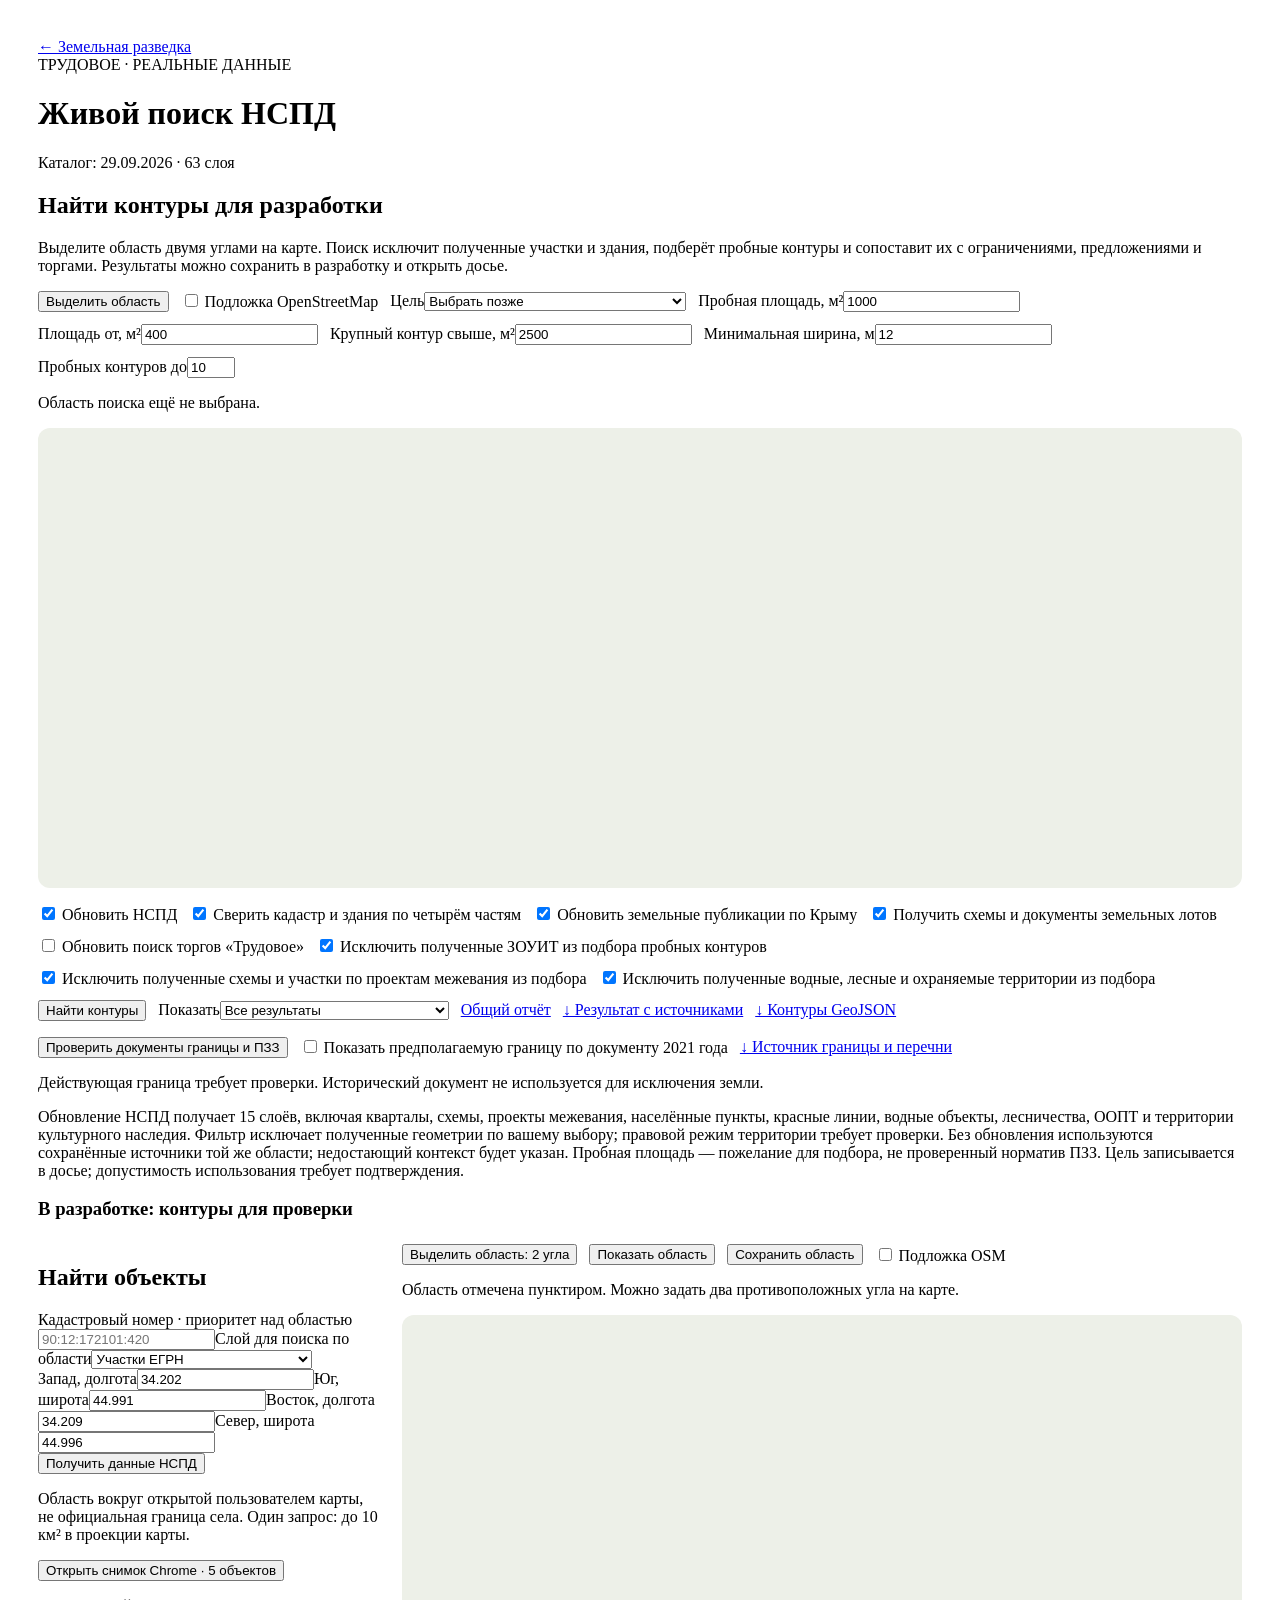
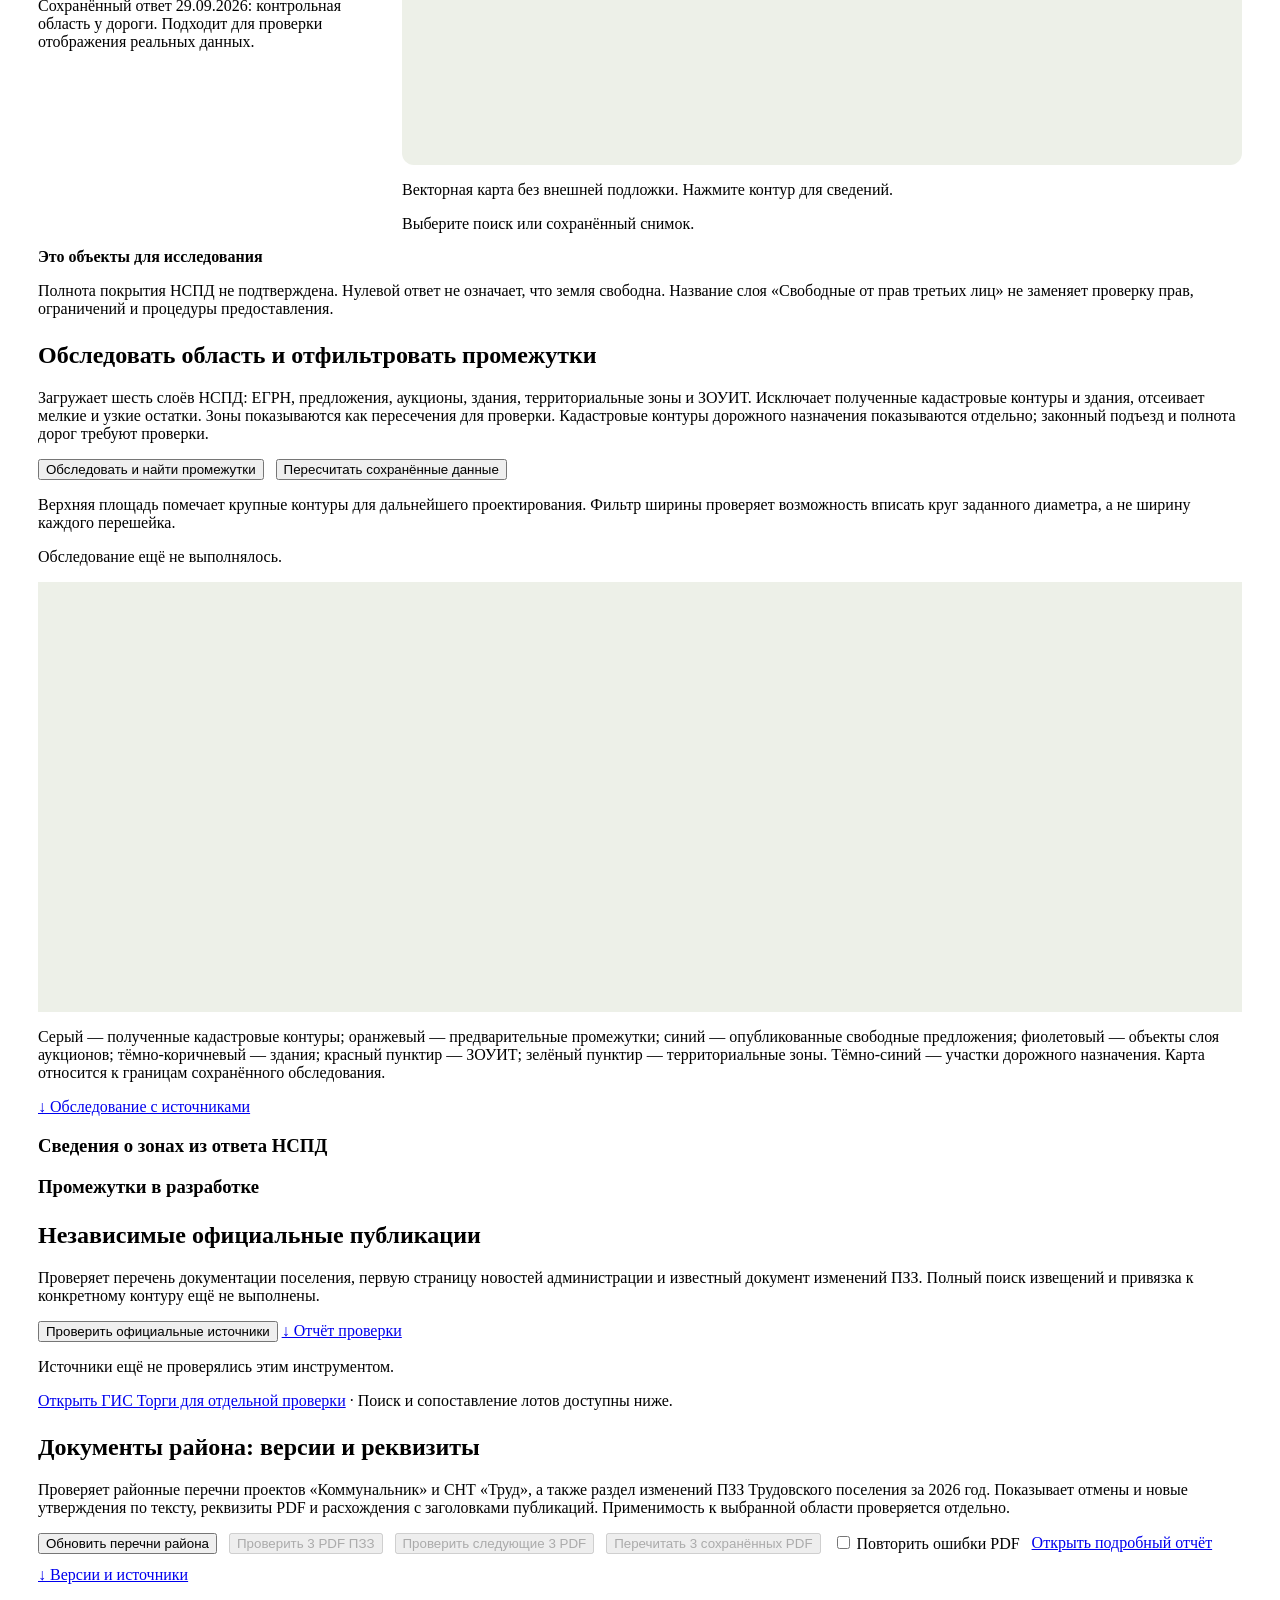
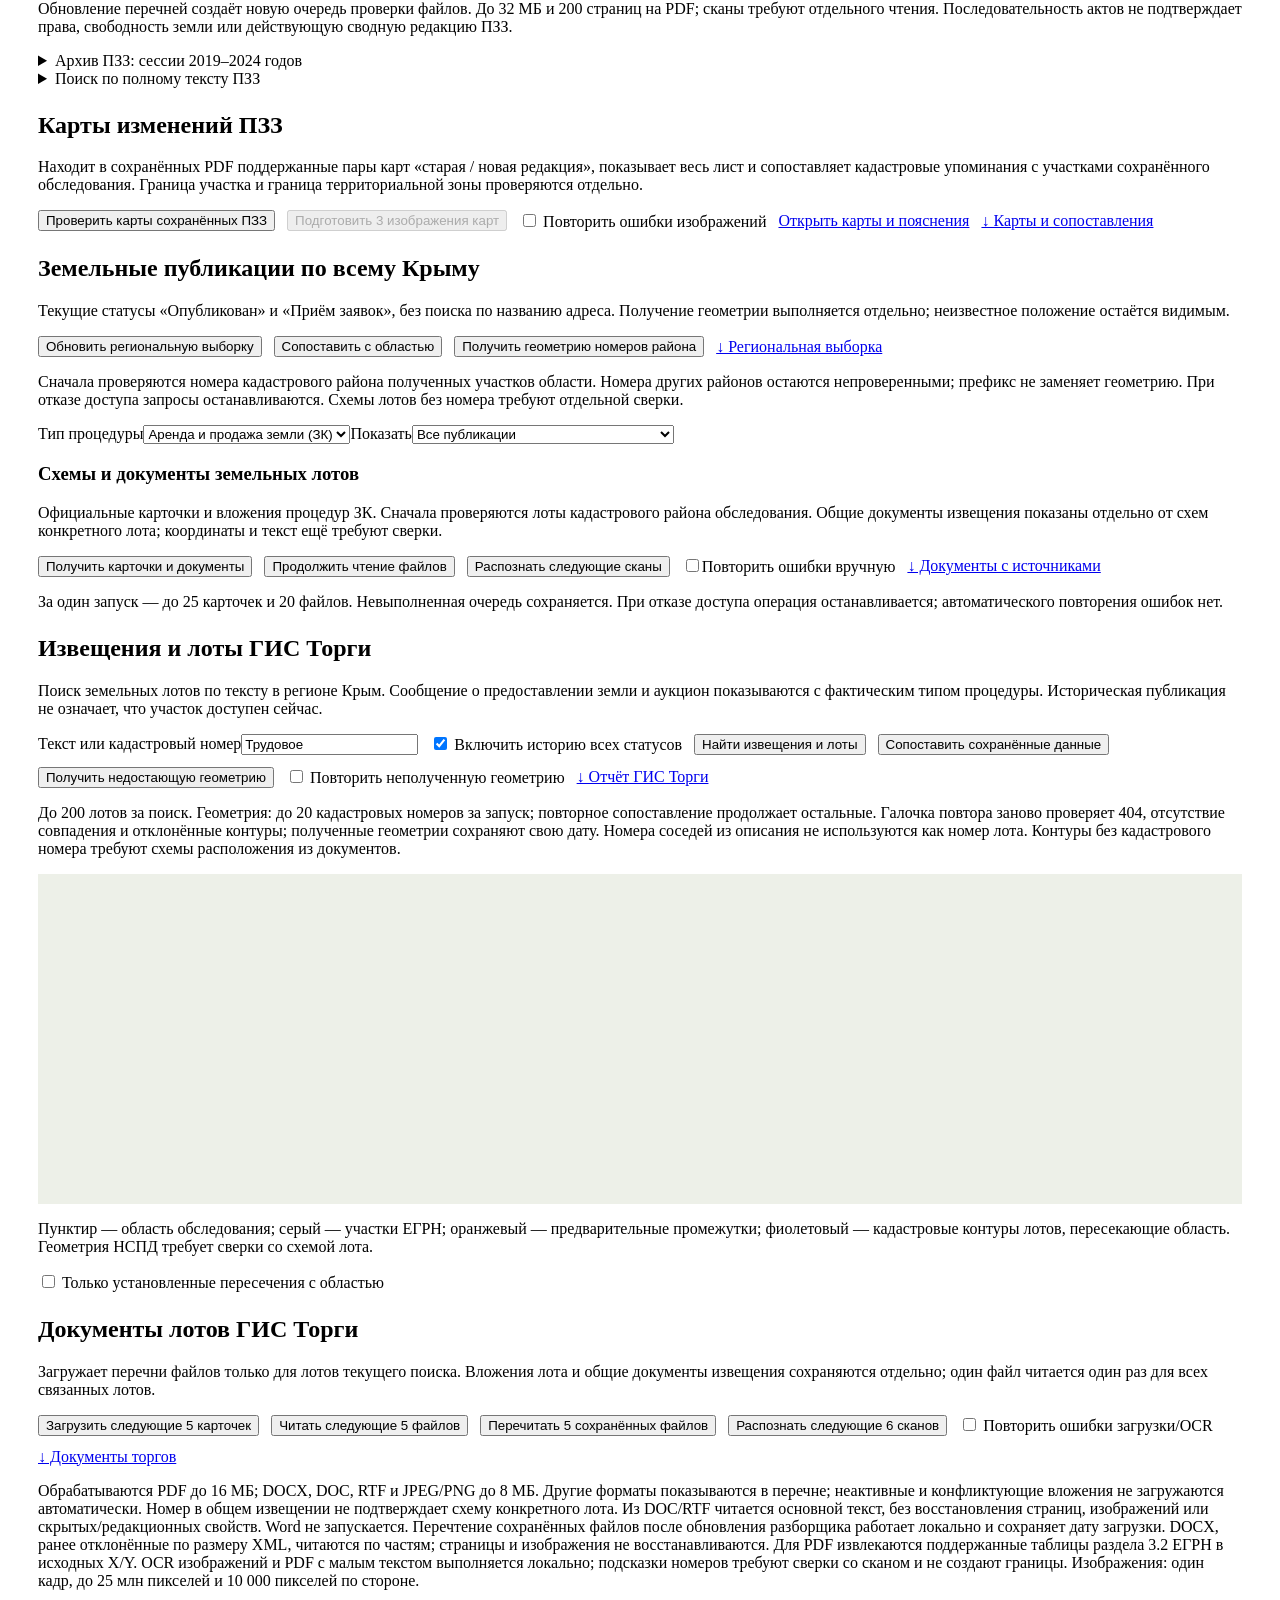
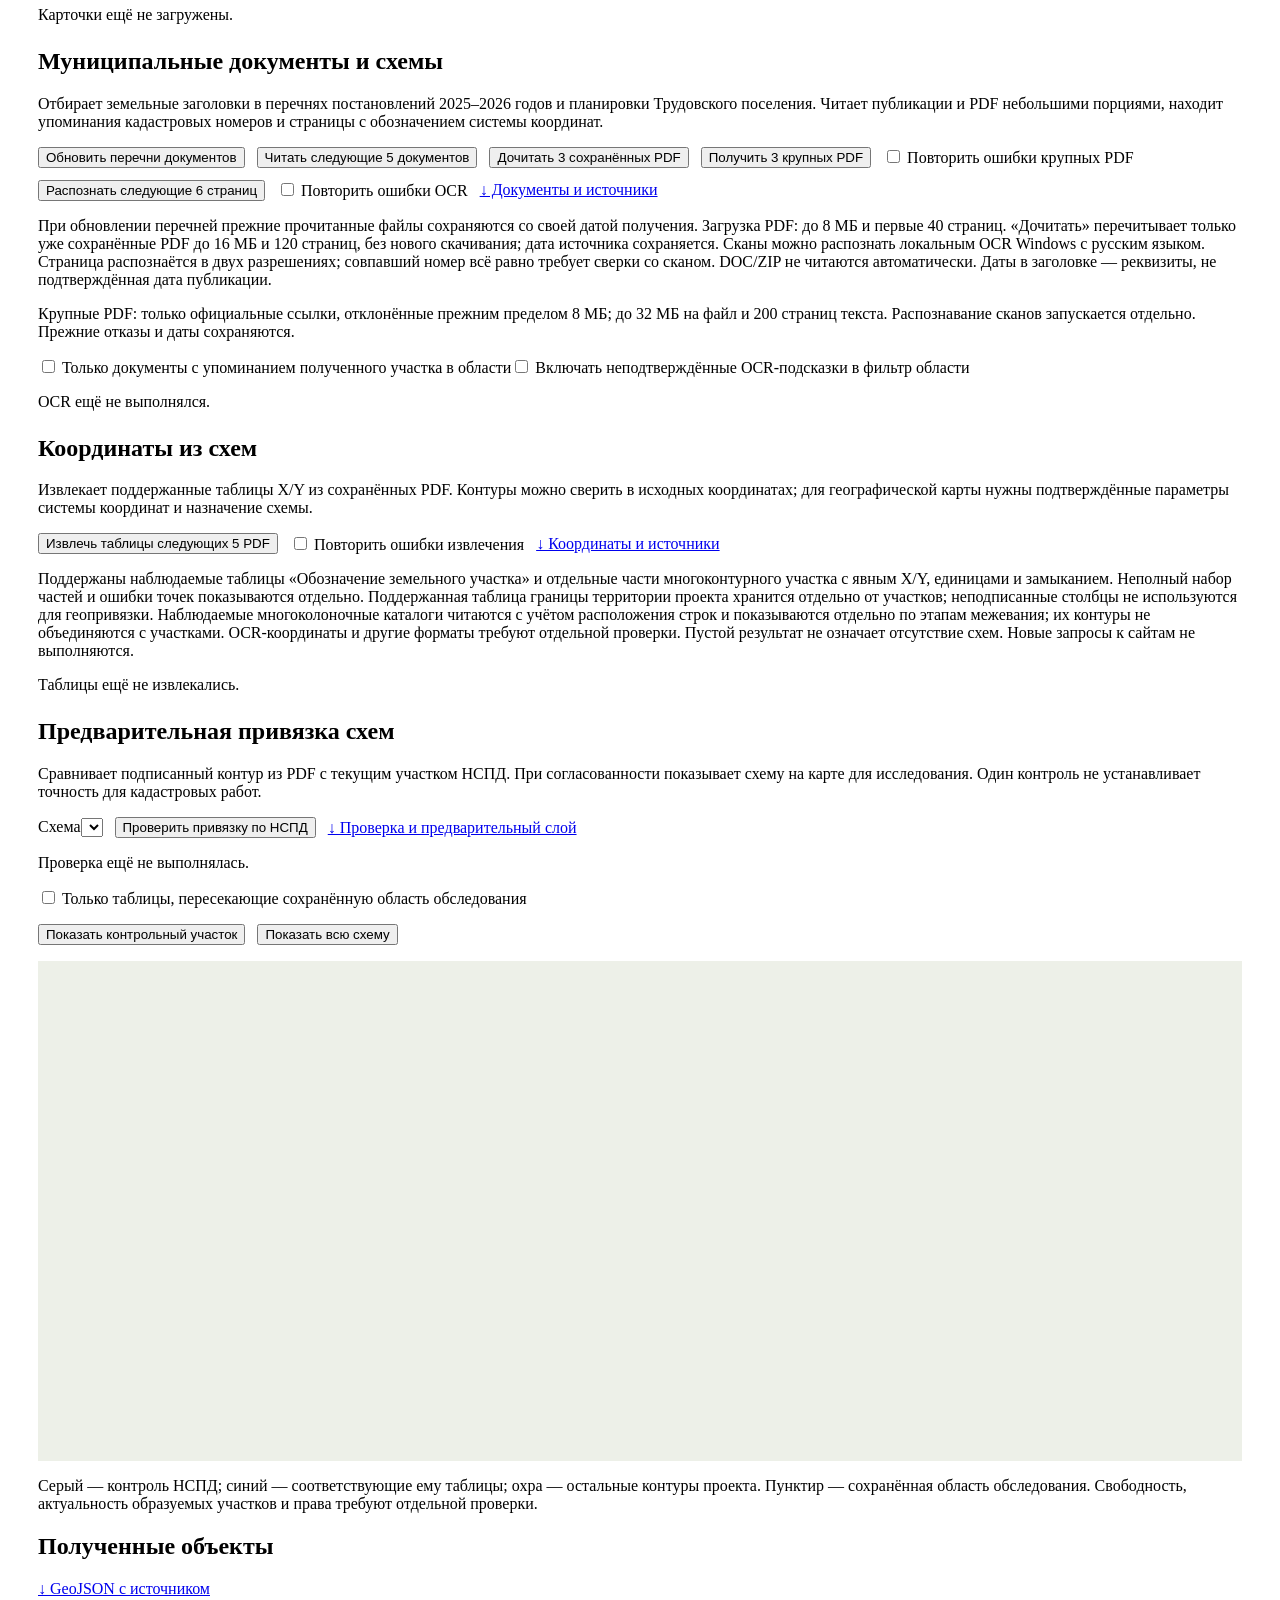
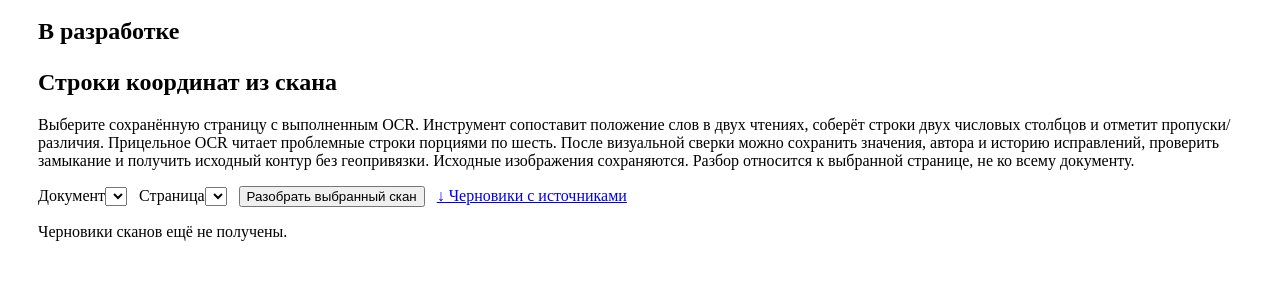
==== commit f1b35dbc: "Separate land provision from debt sales and collect regional documents" ====
--- a/web/nspd.html
+++ b/web/nspd.html
@@ -1,17 +1,17 @@
 <!doctype html>
-<html lang="ru"><head><meta charset="utf-8"><meta name="viewport" content="width=device-width,initial-scale=1"><title>Живой поиск НСПД · Земельная разведка</title><link rel="stylesheet" href="/vendor/leaflet.css"><link rel="stylesheet" href="/style.css"><style>main{margin:0;padding:30px;max-width:1500px;margin:auto}#nmap{height:450px;background:#edf0e8;border-radius:12px} .controls{display:grid;grid-template-columns:340px 1fr;gap:24px} .row{display:flex;gap:12px;flex-wrap:wrap;align-items:center}#message{white-space:pre-wrap;margin:15px 0}#results td{max-width:280px} @media(max-width:800px){.controls{grid-template-columns:1fr}main{padding:16px}} </style></head>
+<html lang="ru"><head><meta charset="utf-8"><script src="file_entry.js"></script><meta name="viewport" content="width=device-width,initial-scale=1"><title>Живой поиск НСПД · Земельная разведка</title><link rel="stylesheet" href="/vendor/leaflet.css"><link rel="stylesheet" href="/style.css"><style>main{margin:0;padding:30px;max-width:1500px;margin:auto}#nmap{height:450px;background:#edf0e8;border-radius:12px} .controls{display:grid;grid-template-columns:340px 1fr;gap:24px} .row{display:flex;gap:12px;flex-wrap:wrap;align-items:center}#message{white-space:pre-wrap;margin:15px 0}#results td{max-width:280px} @media(max-width:800px){.controls{grid-template-columns:1fr}main{padding:16px}} </style></head>
 <body><main><header><div><a href="/">← Земельная разведка</a><div class="eyebrow">ТРУДОВОЕ · РЕАЛЬНЫЕ ДАННЫЕ</div><h1>Живой поиск НСПД</h1></div><span class="connection">Каталог: 29.09.2026 · 63 слоя</span></header>
 <section class="card" style="margin-bottom:24px">
 <h2>Найти контуры для разработки</h2><p>Выделите область двумя углами на карте. Поиск исключит полученные участки и здания, подберёт пробные контуры и сопоставит их с ограничениями, предложениями и торгами. Результаты можно сохранить в разработку и открыть досье.</p>
 <div class="row"><button id="recon-select" class="button secondary">Выделить область</button><label><input id="recon-osm" type="checkbox"> Подложка OpenStreetMap</label><label>Цель<select id="recon-purpose"><option value="unspecified">Выбрать позже</option><option value="housing">ИЖС</option><option value="personal_farm">ЛПХ</option><option value="agriculture">Сельскохозяйственное использование</option></select></label><label>Пробная площадь, м²<input id="recon-area-size" type="number" value="1000" min="1"></label><label>Площадь от, м²<input id="survey-min" type="number" value="400" min="1"></label><label>Крупный контур свыше, м²<input id="survey-max" type="number" value="2500" min="1"></label><label>Минимальная ширина, м<input id="survey-width" type="number" value="12" min="0"></label><label>Пробных контуров до<input id="recon-limit" type="number" value="10" min="1" max="20"></label></div>
 <p id="recon-area" class="hint">Область поиска ещё не выбрана.</p><div id="recon-map" style="height:460px;background:#edf0e8;border-radius:12px"></div>
-<div class="row" style="margin-top:16px"><label><input id="recon-update-nspd" type="checkbox" checked> Обновить НСПД</label><label><input id="recon-verify-nspd" type="checkbox" checked> Сверить кадастр и здания по четырём частям</label><label><input id="recon-update-active-torgi" type="checkbox" checked> Обновить земельные публикации по Крыму</label><label><input id="recon-update-torgi" type="checkbox"> Обновить поиск торгов «Трудовое»</label><label><input id="recon-avoid-zones" type="checkbox" checked> Исключить полученные ЗОУИТ из подбора пробных контуров</label><label><input id="recon-avoid-planned" type="checkbox" checked> Исключить полученные схемы и участки по проектам межевания из подбора</label><label><input id="recon-avoid-environment" type="checkbox" checked> Исключить полученные водные, лесные и охраняемые территории из подбора</label><button id="recon-run" class="button primary">Найти контуры</button><label>Показать<select id="recon-kind"><option value="all">Все результаты</option><option value="draft">Пробные контуры</option><option value="offer">Предложения НСПД</option><option value="auction">Аукционы</option><option value="gap">Промежутки для проектирования</option></select></label><a id="recon-report" class="button secondary hidden" href="/api/recon/report" target="_blank" rel="noopener">Общий отчёт</a><a id="recon-export" class="button secondary hidden" href="/api/recon/export">↓ Результат с источниками</a><a class="button secondary" href="/api/recon/geojson">↓ Контуры GeoJSON</a></div>
+<div class="row" style="margin-top:16px"><label><input id="recon-update-nspd" type="checkbox" checked> Обновить НСПД</label><label><input id="recon-verify-nspd" type="checkbox" checked> Сверить кадастр и здания по четырём частям</label><label><input id="recon-update-active-torgi" type="checkbox" checked> Обновить земельные публикации по Крыму</label><label><input id="recon-update-active-documents" type="checkbox" checked> Получить схемы и документы земельных лотов</label><label><input id="recon-update-torgi" type="checkbox"> Обновить поиск торгов «Трудовое»</label><label><input id="recon-avoid-zones" type="checkbox" checked> Исключить полученные ЗОУИТ из подбора пробных контуров</label><label><input id="recon-avoid-planned" type="checkbox" checked> Исключить полученные схемы и участки по проектам межевания из подбора</label><label><input id="recon-avoid-environment" type="checkbox" checked> Исключить полученные водные, лесные и охраняемые территории из подбора</label><button id="recon-run" class="button primary">Найти контуры</button><label>Показать<select id="recon-kind"><option value="all">Все результаты</option><option value="draft">Пробные контуры</option><option value="offer">Предложения НСПД</option><option value="auction">Аукционы</option><option value="gap">Промежутки для проектирования</option></select></label><a id="recon-report" class="button secondary hidden" href="/api/recon/report" target="_blank" rel="noopener">Общий отчёт</a><a id="recon-export" class="button secondary hidden" href="/api/recon/export">↓ Результат с источниками</a><a class="button secondary" href="/api/recon/geojson">↓ Контуры GeoJSON</a></div>
 <div class="row" style="margin-top:16px"><button id="boundary-run" class="button secondary">Проверить документы границы и ПЗЗ</button><label><input id="boundary-show" type="checkbox"> Показать предполагаемую границу по документу 2021 года</label><a href="/api/planning/boundary/export" class="button secondary">↓ Источник границы и перечни</a></div><p id="boundary-status" class="hint" role="status">Действующая граница требует проверки. Исторический документ не используется для исключения земли.</p>
 <p class="hint">Обновление НСПД получает 15 слоёв, включая кварталы, схемы, проекты межевания, населённые пункты, красные линии, водные объекты, лесничества, ООПТ и территории культурного наследия. Фильтр исключает полученные геометрии по вашему выбору; правовой режим территории требует проверки. Без обновления используются сохранённые источники той же области; недостающий контекст будет указан. Пробная площадь — пожелание для подбора, не проверенный норматив ПЗЗ. Цель записывается в досье; допустимость использования требует подтверждения.</p><div id="recon-status" class="note" role="status" style="white-space:pre-line"></div><p id="recon-sources" class="hint"></p><div id="recon-results"></div><h3>В разработке: контуры для проверки</h3><div id="recon-watch"></div>
 </section>
 <div class="controls"><article class="card"><h2>Найти объекты</h2><form id="query"><label>Кадастровый номер · приоритет над областью<input id="cadnum" placeholder="90:12:172101:420"></label><label>Слой для поиска по области<select id="mode"><option value="parcels">Участки ЕГРН</option><option value="free">Свободные от прав третьих лиц</option><option value="auction">Выставленные на аукцион</option></select></label><div class="form-grid"><label>Запад, долгота<input id="west" type="number" step="any" value="34.202"></label><label>Юг, широта<input id="south" type="number" step="any" value="44.991"></label><label>Восток, долгота<input id="east" type="number" step="any" value="34.209"></label><label>Север, широта<input id="north" type="number" step="any" value="44.996"></label></div><button class="button primary full" type="submit">Получить данные НСПД</button></form><p class="hint">Область вокруг открытой пользователем карты, не официальная граница села. Один запрос: до 10 км² в проекции карты.</p><button id="snapshot" class="button secondary full">Открыть снимок Chrome · 5 объектов</button><p class="hint">Сохранённый ответ 29.09.2026: контрольная область у дороги. Подходит для проверки отображения реальных данных.</p></article>
 <div><div class="row" style="margin-bottom:12px"><button id="select-area" class="button secondary" type="button">Выделить область: 2 угла</button><button id="fit-area" class="button secondary" type="button">Показать область</button><button id="save-area" class="button secondary" type="button">Сохранить область</button><label><input id="osm" type="checkbox"> Подложка OSM</label></div><p id="area-status" class="hint">Область отмечена пунктиром. Можно задать два противоположных угла на карте.</p><div id="nmap" aria-label="Полученные контуры НСПД"></div><p class="hint">Векторная карта без внешней подложки. Нажмите контур для сведений.</p><div id="attempt" class="note" role="status"></div><div id="message" role="status">Выберите поиск или сохранённый снимок.</div></div></div>
 <div class="note"><b>Это объекты для исследования</b><p>Полнота покрытия НСПД не подтверждена. Нулевой ответ не означает, что земля свободна. Название слоя «Свободные от прав третьих лиц» не заменяет проверку прав, ограничений и процедуры предоставления.</p></div>
-<section class="card" style="margin-top:24px"><h2>Обследовать область и отфильтровать промежутки</h2><p>Загружает шесть слоёв НСПД: ЕГРН, предложения, аукционы, здания, территориальные зоны и ЗОУИТ. Исключает полученные кадастровые контуры и здания, отсеивает мелкие и узкие остатки. Зоны показываются как пересечения для проверки. Кадастровые контуры дорожного назначения показываются отдельно; законный подъезд и полнота дорог требуют проверки.</p><div class="row"><button id="survey-run" class="button primary">Обследовать и найти промежутки</button><button id="survey-recalculate" class="button secondary">Пересчитать сохранённые данные</button></div><p class="hint">Верхняя площадь помечает крупные контуры для дальнейшего проектирования. Фильтр ширины проверяет возможность вписать круг заданного диаметра, а не ширину каждого перешейка.</p><div id="survey-status" role="status" class="note">Обследование ещё не выполнялось.</div><div id="survey-map" style="height:430px;background:#edf0e8;margin-top:16px"></div><p class="hint">Серый — полученные кадастровые контуры; оранжевый — предварительные промежутки; синий — опубликованные свободные предложения; фиолетовый — объекты слоя аукционов; тёмно-коричневый — здания; красный пунктир — ЗОУИТ; зелёный пунктир — территориальные зоны. Тёмно-синий — участки дорожного назначения. Карта относится к границам сохранённого обследования.</p><p id="survey-road-status" class="hint"></p><a id="survey-export" class="button secondary hidden" href="/api/survey/export">↓ Обследование с источниками</a><div id="survey-results"></div><h3>Сведения о зонах из ответа НСПД</h3><div id="survey-zones"></div><h3>Промежутки в разработке</h3><div id="survey-watch"></div></section><section class="card" style="margin-top:24px"><h2>Независимые официальные публикации</h2><p>Проверяет перечень документации поселения, первую страницу новостей администрации и известный документ изменений ПЗЗ. Полный поиск извещений и привязка к конкретному контуру ещё не выполнены.</p><button id="publication-run" class="button secondary">Проверить официальные источники</button> <a id="publication-export" class="button secondary hidden" href="/api/publications/export">↓ Отчёт проверки</a><p id="publication-status" class="note" role="status">Источники ещё не проверялись этим инструментом.</p><div id="publication-results"></div><p><a href="https://torgi.gov.ru/new/public/lots" target="_blank" rel="noopener noreferrer">Открыть ГИС Торги для отдельной проверки</a> · Поиск и сопоставление лотов доступны ниже.</p></section><section class="card" style="margin-top:24px"><h2>Документы района: версии и реквизиты</h2><p>Проверяет районные перечни проектов «Коммунальник» и СНТ «Труд», а также раздел изменений ПЗЗ Трудовского поселения за 2026 год. Показывает отмены и новые утверждения по тексту, реквизиты PDF и расхождения с заголовками публикаций. Применимость к выбранной области проверяется отдельно.</p><div class="row"><button id="district-catalog" class="button secondary">Обновить перечни района</button><button id="district-read-pzz" class="button secondary" disabled>Проверить 3 PDF ПЗЗ</button> <button id="district-read" class="button secondary" disabled>Проверить следующие 3 PDF</button><button id="district-reprocess" class="button secondary" disabled>Перечитать 3 сохранённых PDF</button><label><input id="district-retry" type="checkbox"> Повторить ошибки PDF</label><a class="button secondary" href="/api/planning/report" target="_blank" rel="noopener noreferrer">Открыть подробный отчёт</a><a class="button secondary" href="/api/planning/export">↓ Версии и источники</a></div><p class="hint">Обновление перечней создаёт новую очередь проверки файлов. До 32 МБ и 200 страниц на PDF; сканы требуют отдельного чтения. Последовательность актов не подтверждает права, свободность земли или действующую сводную редакцию ПЗЗ.</p><p id="district-status" class="note" role="status"></p><details><summary>Архив ПЗЗ: сессии 2019–2024 годов</summary><p>Найденные ссылки подключаются после обновления каталога района. Завершение очереди не подтверждает действующую редакцию.</p><div class="controls"><button id="district-archive">Проверить 10 страниц архива</button><button id="district-archive-refresh">Обновить перечень архива</button><a href="/api/planning/archive/export">↓ Отчёт архива JSON</a></div><p id="district-archive-status"></p><div id="district-archive-pages"></div></details><details><summary>Поиск по полному тексту ПЗЗ</summary><p>Локально читает сохранённые документы целиком, включая страницы после первых 200. После одного запуска индекс используется для любой области поиска. Код зоны выбирает упоминания в тексте; границу зоны каждого контура подтверждают отдельно.</p><div class="controls"><button id="regulations-read" class="button secondary">Прочитать полный текст сохранённых ПЗЗ</button><label><input id="regulations-retry" type="checkbox"> Повторить ошибки чтения</label></div><p id="regulations-status" class="note" role="status"></p><div class="controls"><label>Упоминание зоны <input id="regulations-zone" placeholder="Ж1, СХ2, ОД1" maxlength="30"></label><label>Слова в тексте <input id="regulations-query" placeholder="подсобного, минимальные размеры" maxlength="120"></label><a id="regulations-search" class="button secondary" href="/api/planning/regulations/report" target="_blank" rel="noopener noreferrer">Найти страницы регламентов и изменений</a></div><p class="hint">Версия каждого PDF, его дата получения и страница сохраняются. Это поиск по документам разных редакций, а не автоматическое разрешение на ИЖС или формирование участка. Табличные параметры сверяют с оригиналом PDF.</p></details><div id="district-results"></div></section><section class="card" style="margin-top:24px"><h2>Карты изменений ПЗЗ</h2><p>Находит в сохранённых PDF поддержанные пары карт «старая / новая редакция», показывает весь лист и сопоставляет кадастровые упоминания с участками сохранённого обследования. Граница участка и граница территориальной зоны проверяются отдельно.</p><div class="row"><button id="pzz-maps-run" class="button secondary">Проверить карты сохранённых ПЗЗ</button><button id="pzz-maps-render" class="button secondary" disabled>Подготовить 3 изображения карт</button><label><input id="pzz-maps-retry" type="checkbox"> Повторить ошибки изображений</label><a class="button secondary" href="/api/planning/maps/report" target="_blank" rel="noopener noreferrer">Открыть карты и пояснения</a><a class="button secondary" href="/api/planning/maps/export">↓ Карты и сопоставления</a></div><p id="pzz-maps-status" class="note" role="status"></p><div id="pzz-maps-results"></div><dialog id="pzz-map-dialog"><div class="dialog-head"><h2>Полный лист карты ПЗЗ</h2><button id="pzz-map-close" class="icon-button" aria-label="Закрыть">×</button></div><p>Старая и новая редакции показаны вместе. Геопривязка и действующая редакция требуют проверки.</p><img id="pzz-map-image" alt="Полный лист карты изменений ПЗЗ" style="max-width:100%;height:auto"></dialog></section><section class="card" style="margin-top:24px"><h2>Земельные публикации по всему Крыму</h2><p>Текущие статусы «Опубликован» и «Приём заявок», без поиска по названию адреса. Получение геометрии выполняется отдельно; неизвестное положение остаётся видимым.</p><div class="row"><button id="torgi-active-run" class="button primary">Обновить региональную выборку</button><button id="torgi-active-rematch" class="button secondary">Сопоставить с областью</button><button id="torgi-active-locate" class="button secondary">Получить геометрию номеров района</button><a id="torgi-active-export" class="button secondary hidden" href="/api/torgi/active/export">↓ Региональная выборка</a></div><p class="hint">Сначала проверяются номера кадастрового района полученных участков области. Номера других районов остаются непроверенными; префикс не заменяет геометрию. При отказе доступа запросы останавливаются. Схемы лотов без номера требуют отдельной сверки.</p><p id="torgi-active-status" class="note" role="status"></p><label>Показать<select id="torgi-active-filter"><option value="all">Все публикации</option><option value="inside">Есть пересечение с областью</option><option value="unknown">Нужна геометрия</option><option value="outside">Вне области по полученной геометрии</option></select></label><div id="torgi-active-results"></div></section><section class="card" style="margin-top:24px"><h2>Извещения и лоты ГИС Торги</h2><p>Поиск земельных лотов по тексту в регионе Крым. Сообщение о предоставлении земли и аукцион показываются с фактическим типом процедуры. Историческая публикация не означает, что участок доступен сейчас.</p><div class="row"><label>Текст или кадастровый номер<input id="torgi-query" value="Трудовое" maxlength="120"></label><label><input id="torgi-history" type="checkbox" checked> Включить историю всех статусов</label><button id="torgi-run" class="button primary">Найти извещения и лоты</button><button id="torgi-rematch" class="button secondary">Сопоставить сохранённые данные</button><button id="torgi-locate" class="button secondary">Получить недостающую геометрию</button><label><input id="torgi-retry" type="checkbox"> Повторить неполученную геометрию</label><a id="torgi-export" class="button secondary hidden" href="/api/torgi/export">↓ Отчёт ГИС Торги</a></div><p class="hint">До 200 лотов за поиск. Геометрия: до 20 кадастровых номеров за запуск; повторное сопоставление продолжает остальные. Галочка повтора заново проверяет 404, отсутствие совпадения и отклонённые контуры; полученные геометрии сохраняют свою дату. Номера соседей из описания не используются как номер лота. Контуры без кадастрового номера требуют схемы расположения из документов.</p><div id="torgi-status" class="note" role="status"></div><div id="torgi-map" style="height:330px;background:#edf0e8;margin-top:16px"></div><p class="hint">Пунктир — область обследования; серый — участки ЕГРН; оранжевый — предварительные промежутки; фиолетовый — кадастровые контуры лотов, пересекающие область. Геометрия НСПД требует сверки со схемой лота.</p><label><input id="torgi-area-only" type="checkbox"> Только установленные пересечения с областью</label><div id="torgi-results"></div></section><section class="card" style="margin-top:24px"><h2>Документы лотов ГИС Торги</h2><p>Загружает перечни файлов только для лотов текущего поиска. Вложения лота и общие документы извещения сохраняются отдельно; один файл читается один раз для всех связанных лотов.</p><div class="row"><button id="torgi-doc-cards" class="button secondary">Загрузить следующие 5 карточек</button><button id="torgi-doc-read" class="button secondary">Читать следующие 5 файлов</button><button id="torgi-doc-reprocess" class="button secondary">Перечитать 5 сохранённых файлов</button><button id="torgi-doc-ocr" class="button secondary">Распознать следующие 6 сканов</button><label><input id="torgi-doc-retry" type="checkbox"> Повторить ошибки загрузки/OCR</label><a id="torgi-doc-export" class="button secondary hidden" href="/api/torgi/documents/export">↓ Документы торгов</a></div><p class="hint">Обрабатываются PDF до 16 МБ; DOCX, DOC, RTF и JPEG/PNG до 8 МБ. Другие форматы показываются в перечне; неактивные и конфликтующие вложения не загружаются автоматически. Номер в общем извещении не подтверждает схему конкретного лота. Из DOC/RTF читается основной текст, без восстановления страниц, изображений или скрытых/редакционных свойств. Word не запускается. Перечтение сохранённых файлов после обновления разборщика работает локально и сохраняет дату загрузки. DOCX, ранее отклонённые по размеру XML, читаются по частям; страницы и изображения не восстанавливаются. Для PDF извлекаются поддержанные таблицы раздела 3.2 ЕГРН в исходных X/Y. OCR изображений и PDF с малым текстом выполняется локально; подсказки номеров требуют сверки со сканом и не создают границы. Изображения: один кадр, до 25 млн пикселей и 10 000 пикселей по стороне.</p><p id="torgi-doc-status" class="note" role="status">Карточки ещё не загружены.</p><div id="torgi-doc-results"></div></section><section class="card" style="margin-top:24px"><h2>Муниципальные документы и схемы</h2><p>Отбирает земельные заголовки в перечнях постановлений 2025–2026 годов и планировки Трудовского поселения. Читает публикации и PDF небольшими порциями, находит упоминания кадастровых номеров и страницы с обозначением системы координат.</p><div class="row"><button id="municipal-catalog" class="button primary">Обновить перечни документов</button><button id="municipal-read" class="button secondary">Читать следующие 5 документов</button><button id="municipal-local" class="button secondary">Дочитать 3 сохранённых PDF</button> <button id="municipal-large" class="button secondary">Получить 3 крупных PDF</button> <label><input id="municipal-large-retry" type="checkbox"> Повторить ошибки крупных PDF</label><button id="municipal-ocr" class="button secondary">Распознать следующие 6 страниц</button><label><input id="municipal-ocr-retry" type="checkbox"> Повторить ошибки OCR</label><a id="municipal-export" class="button secondary hidden" href="/api/municipal/export">↓ Документы и источники</a></div><p class="hint">При обновлении перечней прежние прочитанные файлы сохраняются со своей датой получения. Загрузка PDF: до 8 МБ и первые 40 страниц. «Дочитать» перечитывает только уже сохранённые PDF до 16 МБ и 120 страниц, без нового скачивания; дата источника сохраняется. Сканы можно распознать локальным OCR Windows с русским языком. Страница распознаётся в двух разрешениях; совпавший номер всё равно требует сверки со сканом. DOC/ZIP не читаются автоматически. Даты в заголовке — реквизиты, не подтверждённая дата публикации.</p><p class="hint">Крупные PDF: только официальные ссылки, отклонённые прежним пределом 8 МБ; до 32 МБ на файл и 200 страниц текста. Распознавание сканов запускается отдельно. Прежние отказы и даты сохраняются.</p><p id="municipal-status" role="status" class="note"></p><label><input id="municipal-area-only" type="checkbox"> Только документы с упоминанием полученного участка в области</label><label><input id="municipal-ocr-area" type="checkbox"> Включать неподтверждённые OCR-подсказки в фильтр области</label><p id="municipal-ocr-status" class="note" role="status">OCR ещё не выполнялся.</p><div id="municipal-results"></div></section><section class="card" style="margin-top:24px"><h2>Координаты из схем</h2><p>Извлекает поддержанные таблицы X/Y из сохранённых PDF. Контуры можно сверить в исходных координатах; для географической карты нужны подтверждённые параметры системы координат и назначение схемы.</p><div class="row"><button id="scheme-run" class="button secondary">Извлечь таблицы следующих 5 PDF</button><label><input id="scheme-retry" type="checkbox"> Повторить ошибки извлечения</label><a id="scheme-export" class="button secondary hidden" href="/api/schemes/export">↓ Координаты и источники</a></div><p class="hint">Поддержаны наблюдаемые таблицы «Обозначение земельного участка» и отдельные части многоконтурного участка с явным X/Y, единицами и замыканием. Неполный набор частей и ошибки точек показываются отдельно. Поддержанная таблица границы территории проекта хранится отдельно от участков; неподписанные столбцы не используются для геопривязки. Наблюдаемые многоколоночные каталоги читаются с учётом расположения строк и показываются отдельно по этапам межевания; их контуры не объединяются с участками. OCR-координаты и другие форматы требуют отдельной проверки. Пустой результат не означает отсутствие схем. Новые запросы к сайтам не выполняются.</p><p id="scheme-status" class="note" role="status">Таблицы ещё не извлекались.</p><div id="scheme-results"></div></section><section class="card" style="margin-top:24px"><h2>Предварительная привязка схем</h2><p>Сравнивает подписанный контур из PDF с текущим участком НСПД. При согласованности показывает схему на карте для исследования. Один контроль не устанавливает точность для кадастровых работ.</p><div class="row"><label>Схема<select id="georef-document"></select></label><button id="georef-run" class="button secondary">Проверить привязку по НСПД</button><a id="georef-export" class="button secondary hidden" href="/api/georeference/export">↓ Проверка и предварительный слой</a></div><p id="georef-status" class="note" role="status">Проверка ещё не выполнялась.</p><label><input id="georef-inside" type="checkbox"> Только таблицы, пересекающие сохранённую область обследования</label><p id="georef-count" class="hint"></p><div class="row"><button id="georef-fit-control" class="button secondary">Показать контрольный участок</button><button id="georef-fit-scheme" class="button secondary">Показать всю схему</button></div><div id="georef-map" style="height:500px;background:#edf0e8;margin-top:16px"></div><p class="hint">Серый — контроль НСПД; синий — соответствующие ему таблицы; охра — остальные контуры проекта. Пунктир — сохранённая область обследования. Свободность, актуальность образуемых участков и права требуют отдельной проверки.</p></section><div class="section-heading"><h2>Полученные объекты <span id="count"></span></h2><a id="download" class="button secondary hidden" href="/api/nspd/export">↓ GeoJSON с источником</a></div><div id="results"></div><h2>В разработке <span id="watch-count"></span></h2><div id="watch"></div>
+<section class="card" style="margin-top:24px"><h2>Обследовать область и отфильтровать промежутки</h2><p>Загружает шесть слоёв НСПД: ЕГРН, предложения, аукционы, здания, территориальные зоны и ЗОУИТ. Исключает полученные кадастровые контуры и здания, отсеивает мелкие и узкие остатки. Зоны показываются как пересечения для проверки. Кадастровые контуры дорожного назначения показываются отдельно; законный подъезд и полнота дорог требуют проверки.</p><div class="row"><button id="survey-run" class="button primary">Обследовать и найти промежутки</button><button id="survey-recalculate" class="button secondary">Пересчитать сохранённые данные</button></div><p class="hint">Верхняя площадь помечает крупные контуры для дальнейшего проектирования. Фильтр ширины проверяет возможность вписать круг заданного диаметра, а не ширину каждого перешейка.</p><div id="survey-status" role="status" class="note">Обследование ещё не выполнялось.</div><div id="survey-map" style="height:430px;background:#edf0e8;margin-top:16px"></div><p class="hint">Серый — полученные кадастровые контуры; оранжевый — предварительные промежутки; синий — опубликованные свободные предложения; фиолетовый — объекты слоя аукционов; тёмно-коричневый — здания; красный пунктир — ЗОУИТ; зелёный пунктир — территориальные зоны. Тёмно-синий — участки дорожного назначения. Карта относится к границам сохранённого обследования.</p><p id="survey-road-status" class="hint"></p><a id="survey-export" class="button secondary hidden" href="/api/survey/export">↓ Обследование с источниками</a><div id="survey-results"></div><h3>Сведения о зонах из ответа НСПД</h3><div id="survey-zones"></div><h3>Промежутки в разработке</h3><div id="survey-watch"></div></section><section class="card" style="margin-top:24px"><h2>Независимые официальные публикации</h2><p>Проверяет перечень документации поселения, первую страницу новостей администрации и известный документ изменений ПЗЗ. Полный поиск извещений и привязка к конкретному контуру ещё не выполнены.</p><button id="publication-run" class="button secondary">Проверить официальные источники</button> <a id="publication-export" class="button secondary hidden" href="/api/publications/export">↓ Отчёт проверки</a><p id="publication-status" class="note" role="status">Источники ещё не проверялись этим инструментом.</p><div id="publication-results"></div><p><a href="https://torgi.gov.ru/new/public/lots" target="_blank" rel="noopener noreferrer">Открыть ГИС Торги для отдельной проверки</a> · Поиск и сопоставление лотов доступны ниже.</p></section><section class="card" style="margin-top:24px"><h2>Документы района: версии и реквизиты</h2><p>Проверяет районные перечни проектов «Коммунальник» и СНТ «Труд», а также раздел изменений ПЗЗ Трудовского поселения за 2026 год. Показывает отмены и новые утверждения по тексту, реквизиты PDF и расхождения с заголовками публикаций. Применимость к выбранной области проверяется отдельно.</p><div class="row"><button id="district-catalog" class="button secondary">Обновить перечни района</button><button id="district-read-pzz" class="button secondary" disabled>Проверить 3 PDF ПЗЗ</button> <button id="district-read" class="button secondary" disabled>Проверить следующие 3 PDF</button><button id="district-reprocess" class="button secondary" disabled>Перечитать 3 сохранённых PDF</button><label><input id="district-retry" type="checkbox"> Повторить ошибки PDF</label><a class="button secondary" href="/api/planning/report" target="_blank" rel="noopener noreferrer">Открыть подробный отчёт</a><a class="button secondary" href="/api/planning/export">↓ Версии и источники</a></div><p class="hint">Обновление перечней создаёт новую очередь проверки файлов. До 32 МБ и 200 страниц на PDF; сканы требуют отдельного чтения. Последовательность актов не подтверждает права, свободность земли или действующую сводную редакцию ПЗЗ.</p><p id="district-status" class="note" role="status"></p><details><summary>Архив ПЗЗ: сессии 2019–2024 годов</summary><p>Найденные ссылки подключаются после обновления каталога района. Завершение очереди не подтверждает действующую редакцию.</p><div class="controls"><button id="district-archive">Проверить 10 страниц архива</button><button id="district-archive-refresh">Обновить перечень архива</button><a href="/api/planning/archive/export">↓ Отчёт архива JSON</a></div><p id="district-archive-status"></p><div id="district-archive-pages"></div></details><details><summary>Поиск по полному тексту ПЗЗ</summary><p>Локально читает сохранённые документы целиком, включая страницы после первых 200. После одного запуска индекс используется для любой области поиска. Код зоны выбирает упоминания в тексте; границу зоны каждого контура подтверждают отдельно.</p><div class="controls"><button id="regulations-read" class="button secondary">Прочитать полный текст сохранённых ПЗЗ</button><label><input id="regulations-retry" type="checkbox"> Повторить ошибки чтения</label></div><p id="regulations-status" class="note" role="status"></p><div class="controls"><label>Упоминание зоны <input id="regulations-zone" placeholder="Ж1, СХ2, ОД1" maxlength="30"></label><label>Слова в тексте <input id="regulations-query" placeholder="подсобного, минимальные размеры" maxlength="120"></label><a id="regulations-search" class="button secondary" href="/api/planning/regulations/report" target="_blank" rel="noopener noreferrer">Найти страницы регламентов и изменений</a></div><p class="hint">Версия каждого PDF, его дата получения и страница сохраняются. Это поиск по документам разных редакций, а не автоматическое разрешение на ИЖС или формирование участка. Табличные параметры сверяют с оригиналом PDF.</p></details><div id="district-results"></div></section><section class="card" style="margin-top:24px"><h2>Карты изменений ПЗЗ</h2><p>Находит в сохранённых PDF поддержанные пары карт «старая / новая редакция», показывает весь лист и сопоставляет кадастровые упоминания с участками сохранённого обследования. Граница участка и граница территориальной зоны проверяются отдельно.</p><div class="row"><button id="pzz-maps-run" class="button secondary">Проверить карты сохранённых ПЗЗ</button><button id="pzz-maps-render" class="button secondary" disabled>Подготовить 3 изображения карт</button><label><input id="pzz-maps-retry" type="checkbox"> Повторить ошибки изображений</label><a class="button secondary" href="/api/planning/maps/report" target="_blank" rel="noopener noreferrer">Открыть карты и пояснения</a><a class="button secondary" href="/api/planning/maps/export">↓ Карты и сопоставления</a></div><p id="pzz-maps-status" class="note" role="status"></p><div id="pzz-maps-results"></div><dialog id="pzz-map-dialog"><div class="dialog-head"><h2>Полный лист карты ПЗЗ</h2><button id="pzz-map-close" class="icon-button" aria-label="Закрыть">×</button></div><p>Старая и новая редакции показаны вместе. Геопривязка и действующая редакция требуют проверки.</p><img id="pzz-map-image" alt="Полный лист карты изменений ПЗЗ" style="max-width:100%;height:auto"></dialog></section><section class="card" style="margin-top:24px"><h2>Земельные публикации по всему Крыму</h2><p>Текущие статусы «Опубликован» и «Приём заявок», без поиска по названию адреса. Получение геометрии выполняется отдельно; неизвестное положение остаётся видимым.</p><div class="row"><button id="torgi-active-run" class="button primary">Обновить региональную выборку</button><button id="torgi-active-rematch" class="button secondary">Сопоставить с областью</button><button id="torgi-active-locate" class="button secondary">Получить геометрию номеров района</button><a id="torgi-active-export" class="button secondary hidden" href="/api/torgi/active/export">↓ Региональная выборка</a></div><p class="hint">Сначала проверяются номера кадастрового района полученных участков области. Номера других районов остаются непроверенными; префикс не заменяет геометрию. При отказе доступа запросы останавливаются. Схемы лотов без номера требуют отдельной сверки.</p><p id="torgi-active-status" class="note" role="status"></p><label>Тип процедуры<select id="torgi-active-group"><option value="land_provision">Аренда и продажа земли (ЗК)</option><option value="debt_sale">Имущество должников</option><option value="other">Другие / тип не установлен</option><option value="all">Все типы</option></select></label><label>Показать<select id="torgi-active-filter"><option value="all">Все публикации</option><option value="inside">Есть пересечение с областью</option><option value="unknown">Нужна геометрия</option><option value="outside">Вне области по полученной геометрии</option></select></label><div id="torgi-active-results"></div><h3>Схемы и документы земельных лотов</h3><p>Официальные карточки и вложения процедур ЗК. Сначала проверяются лоты кадастрового района обследования. Общие документы извещения показаны отдельно от схем конкретного лота; координаты и текст ещё требуют сверки.</p><div class="row"><button id="regional-doc-collect" class="button primary">Получить карточки и документы</button><button id="regional-doc-read" class="button secondary">Продолжить чтение файлов</button><button id="regional-doc-ocr" class="button secondary">Распознать следующие сканы</button><label><input id="regional-doc-retry" type="checkbox">Повторить ошибки вручную</label><a id="regional-doc-export" class="button secondary hidden" href="/api/torgi/active/documents/export">↓ Документы с источниками</a></div><p class="hint">За один запуск — до 25 карточек и 20 файлов. Невыполненная очередь сохраняется. При отказе доступа операция останавливается; автоматического повторения ошибок нет.</p><p id="regional-doc-status" class="note" role="status"></p><div id="regional-doc-results"></div></section><section class="card" style="margin-top:24px"><h2>Извещения и лоты ГИС Торги</h2><p>Поиск земельных лотов по тексту в регионе Крым. Сообщение о предоставлении земли и аукцион показываются с фактическим типом процедуры. Историческая публикация не означает, что участок доступен сейчас.</p><div class="row"><label>Текст или кадастровый номер<input id="torgi-query" value="Трудовое" maxlength="120"></label><label><input id="torgi-history" type="checkbox" checked> Включить историю всех статусов</label><button id="torgi-run" class="button primary">Найти извещения и лоты</button><button id="torgi-rematch" class="button secondary">Сопоставить сохранённые данные</button><button id="torgi-locate" class="button secondary">Получить недостающую геометрию</button><label><input id="torgi-retry" type="checkbox"> Повторить неполученную геометрию</label><a id="torgi-export" class="button secondary hidden" href="/api/torgi/export">↓ Отчёт ГИС Торги</a></div><p class="hint">До 200 лотов за поиск. Геометрия: до 20 кадастровых номеров за запуск; повторное сопоставление продолжает остальные. Галочка повтора заново проверяет 404, отсутствие совпадения и отклонённые контуры; полученные геометрии сохраняют свою дату. Номера соседей из описания не используются как номер лота. Контуры без кадастрового номера требуют схемы расположения из документов.</p><div id="torgi-status" class="note" role="status"></div><div id="torgi-map" style="height:330px;background:#edf0e8;margin-top:16px"></div><p class="hint">Пунктир — область обследования; серый — участки ЕГРН; оранжевый — предварительные промежутки; фиолетовый — кадастровые контуры лотов, пересекающие область. Геометрия НСПД требует сверки со схемой лота.</p><label><input id="torgi-area-only" type="checkbox"> Только установленные пересечения с областью</label><div id="torgi-results"></div></section><section class="card" style="margin-top:24px"><h2>Документы лотов ГИС Торги</h2><p>Загружает перечни файлов только для лотов текущего поиска. Вложения лота и общие документы извещения сохраняются отдельно; один файл читается один раз для всех связанных лотов.</p><div class="row"><button id="torgi-doc-cards" class="button secondary">Загрузить следующие 5 карточек</button><button id="torgi-doc-read" class="button secondary">Читать следующие 5 файлов</button><button id="torgi-doc-reprocess" class="button secondary">Перечитать 5 сохранённых файлов</button><button id="torgi-doc-ocr" class="button secondary">Распознать следующие 6 сканов</button><label><input id="torgi-doc-retry" type="checkbox"> Повторить ошибки загрузки/OCR</label><a id="torgi-doc-export" class="button secondary hidden" href="/api/torgi/documents/export">↓ Документы торгов</a></div><p class="hint">Обрабатываются PDF до 16 МБ; DOCX, DOC, RTF и JPEG/PNG до 8 МБ. Другие форматы показываются в перечне; неактивные и конфликтующие вложения не загружаются автоматически. Номер в общем извещении не подтверждает схему конкретного лота. Из DOC/RTF читается основной текст, без восстановления страниц, изображений или скрытых/редакционных свойств. Word не запускается. Перечтение сохранённых файлов после обновления разборщика работает локально и сохраняет дату загрузки. DOCX, ранее отклонённые по размеру XML, читаются по частям; страницы и изображения не восстанавливаются. Для PDF извлекаются поддержанные таблицы раздела 3.2 ЕГРН в исходных X/Y. OCR изображений и PDF с малым текстом выполняется локально; подсказки номеров требуют сверки со сканом и не создают границы. Изображения: один кадр, до 25 млн пикселей и 10 000 пикселей по стороне.</p><p id="torgi-doc-status" class="note" role="status">Карточки ещё не загружены.</p><div id="torgi-doc-results"></div></section><section class="card" style="margin-top:24px"><h2>Муниципальные документы и схемы</h2><p>Отбирает земельные заголовки в перечнях постановлений 2025–2026 годов и планировки Трудовского поселения. Читает публикации и PDF небольшими порциями, находит упоминания кадастровых номеров и страницы с обозначением системы координат.</p><div class="row"><button id="municipal-catalog" class="button primary">Обновить перечни документов</button><button id="municipal-read" class="button secondary">Читать следующие 5 документов</button><button id="municipal-local" class="button secondary">Дочитать 3 сохранённых PDF</button> <button id="municipal-large" class="button secondary">Получить 3 крупных PDF</button> <label><input id="municipal-large-retry" type="checkbox"> Повторить ошибки крупных PDF</label><button id="municipal-ocr" class="button secondary">Распознать следующие 6 страниц</button><label><input id="municipal-ocr-retry" type="checkbox"> Повторить ошибки OCR</label><a id="municipal-export" class="button secondary hidden" href="/api/municipal/export">↓ Документы и источники</a></div><p class="hint">При обновлении перечней прежние прочитанные файлы сохраняются со своей датой получения. Загрузка PDF: до 8 МБ и первые 40 страниц. «Дочитать» перечитывает только уже сохранённые PDF до 16 МБ и 120 страниц, без нового скачивания; дата источника сохраняется. Сканы можно распознать локальным OCR Windows с русским языком. Страница распознаётся в двух разрешениях; совпавший номер всё равно требует сверки со сканом. DOC/ZIP не читаются автоматически. Даты в заголовке — реквизиты, не подтверждённая дата публикации.</p><p class="hint">Крупные PDF: только официальные ссылки, отклонённые прежним пределом 8 МБ; до 32 МБ на файл и 200 страниц текста. Распознавание сканов запускается отдельно. Прежние отказы и даты сохраняются.</p><p id="municipal-status" role="status" class="note"></p><label><input id="municipal-area-only" type="checkbox"> Только документы с упоминанием полученного участка в области</label><label><input id="municipal-ocr-area" type="checkbox"> Включать неподтверждённые OCR-подсказки в фильтр области</label><p id="municipal-ocr-status" class="note" role="status">OCR ещё не выполнялся.</p><div id="municipal-results"></div></section><section class="card" style="margin-top:24px"><h2>Координаты из схем</h2><p>Извлекает поддержанные таблицы X/Y из сохранённых PDF. Контуры можно сверить в исходных координатах; для географической карты нужны подтверждённые параметры системы координат и назначение схемы.</p><div class="row"><button id="scheme-run" class="button secondary">Извлечь таблицы следующих 5 PDF</button><label><input id="scheme-retry" type="checkbox"> Повторить ошибки извлечения</label><a id="scheme-export" class="button secondary hidden" href="/api/schemes/export">↓ Координаты и источники</a></div><p class="hint">Поддержаны наблюдаемые таблицы «Обозначение земельного участка» и отдельные части многоконтурного участка с явным X/Y, единицами и замыканием. Неполный набор частей и ошибки точек показываются отдельно. Поддержанная таблица границы территории проекта хранится отдельно от участков; неподписанные столбцы не используются для геопривязки. Наблюдаемые многоколоночные каталоги читаются с учётом расположения строк и показываются отдельно по этапам межевания; их контуры не объединяются с участками. OCR-координаты и другие форматы требуют отдельной проверки. Пустой результат не означает отсутствие схем. Новые запросы к сайтам не выполняются.</p><p id="scheme-status" class="note" role="status">Таблицы ещё не извлекались.</p><div id="scheme-results"></div></section><section class="card" style="margin-top:24px"><h2>Предварительная привязка схем</h2><p>Сравнивает подписанный контур из PDF с текущим участком НСПД. При согласованности показывает схему на карте для исследования. Один контроль не устанавливает точность для кадастровых работ.</p><div class="row"><label>Схема<select id="georef-document"></select></label><button id="georef-run" class="button secondary">Проверить привязку по НСПД</button><a id="georef-export" class="button secondary hidden" href="/api/georeference/export">↓ Проверка и предварительный слой</a></div><p id="georef-status" class="note" role="status">Проверка ещё не выполнялась.</p><label><input id="georef-inside" type="checkbox"> Только таблицы, пересекающие сохранённую область обследования</label><p id="georef-count" class="hint"></p><div class="row"><button id="georef-fit-control" class="button secondary">Показать контрольный участок</button><button id="georef-fit-scheme" class="button secondary">Показать всю схему</button></div><div id="georef-map" style="height:500px;background:#edf0e8;margin-top:16px"></div><p class="hint">Серый — контроль НСПД; синий — соответствующие ему таблицы; охра — остальные контуры проекта. Пунктир — сохранённая область обследования. Свободность, актуальность образуемых участков и права требуют отдельной проверки.</p></section><div class="section-heading"><h2>Полученные объекты <span id="count"></span></h2><a id="download" class="button secondary hidden" href="/api/nspd/export">↓ GeoJSON с источником</a></div><div id="results"></div><h2>В разработке <span id="watch-count"></span></h2><div id="watch"></div>
 <section class="card" style="margin-top:24px"><h2>Строки координат из скана</h2><p>Выберите сохранённую страницу с выполненным OCR. Инструмент сопоставит положение слов в двух чтениях, соберёт строки двух числовых столбцов и отметит пропуски/различия. Прицельное OCR читает проблемные строки порциями по шесть. После визуальной сверки можно сохранить значения, автора и историю исправлений, проверить замыкание и получить исходный контур без геопривязки. Исходные изображения сохраняются. Разбор относится к выбранной странице, не ко всему документу.</p><div class="row"><label>Документ<select id="scan-document"></select></label><label>Страница<select id="scan-page"></select></label><button id="scan-run" class="button secondary">Разобрать выбранный скан</button><a id="scan-export" class="button secondary hidden" href="/api/scan-tables/export">↓ Черновики с источниками</a></div><p id="scan-status" role="status" class="note">Черновики сканов ещё не получены.</p><div id="scan-results"></div><div id="scan-review-editor"></div><div id="scan-evidence"></div></section>
-</main><script src="/vendor/leaflet.js"></script><script src="/basemap.js"></script><script src="/nspd.js"></script><script src="/survey.js"></script><script src="/planning_watch.js"></script><script src="/planning_regulations.js"></script><script src="/planning_maps.js"></script><script src="/torgi.js"></script><script src="/torgi_active.js"></script><script src="/torgi_documents.js"></script><script src="/municipal.js"></script><script src="/scheme_catalogs.js"></script><script src="/schemes.js"></script><script src="/scan_review.js"></script><script src="/scan_tables.js"></script><script src="/georeference.js"></script><script src="/recon.js"></script></body></html>
+</main><script src="/vendor/leaflet.js"></script><script src="/basemap.js"></script><script src="/nspd.js"></script><script src="/survey.js"></script><script src="/planning_watch.js"></script><script src="/planning_regulations.js"></script><script src="/planning_maps.js"></script><script src="/torgi.js"></script><script src="/torgi_active.js"></script><script src="/torgi_documents.js"></script><script src="/torgi_active_documents.js"></script><script src="/municipal.js"></script><script src="/scheme_catalogs.js"></script><script src="/schemes.js"></script><script src="/scan_review.js"></script><script src="/scan_tables.js"></script><script src="/georeference.js"></script><script src="/recon.js"></script></body></html>
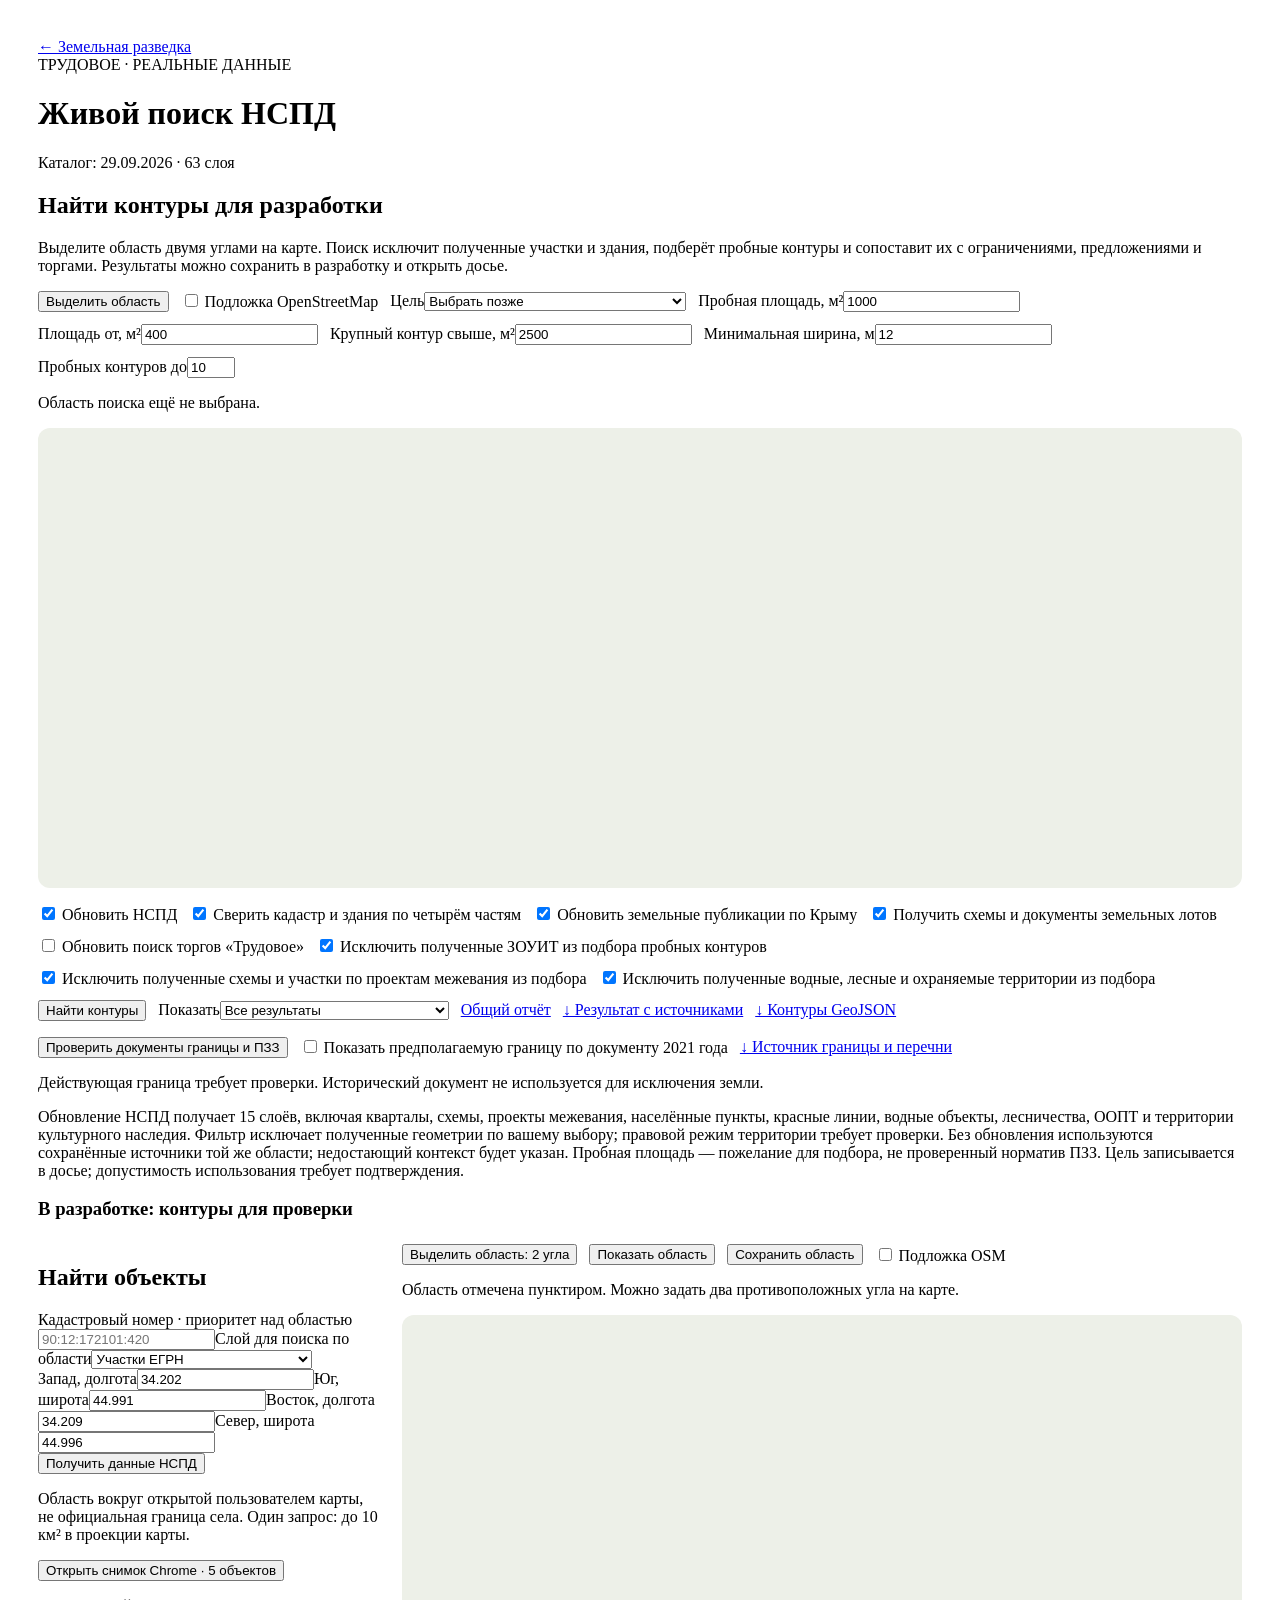
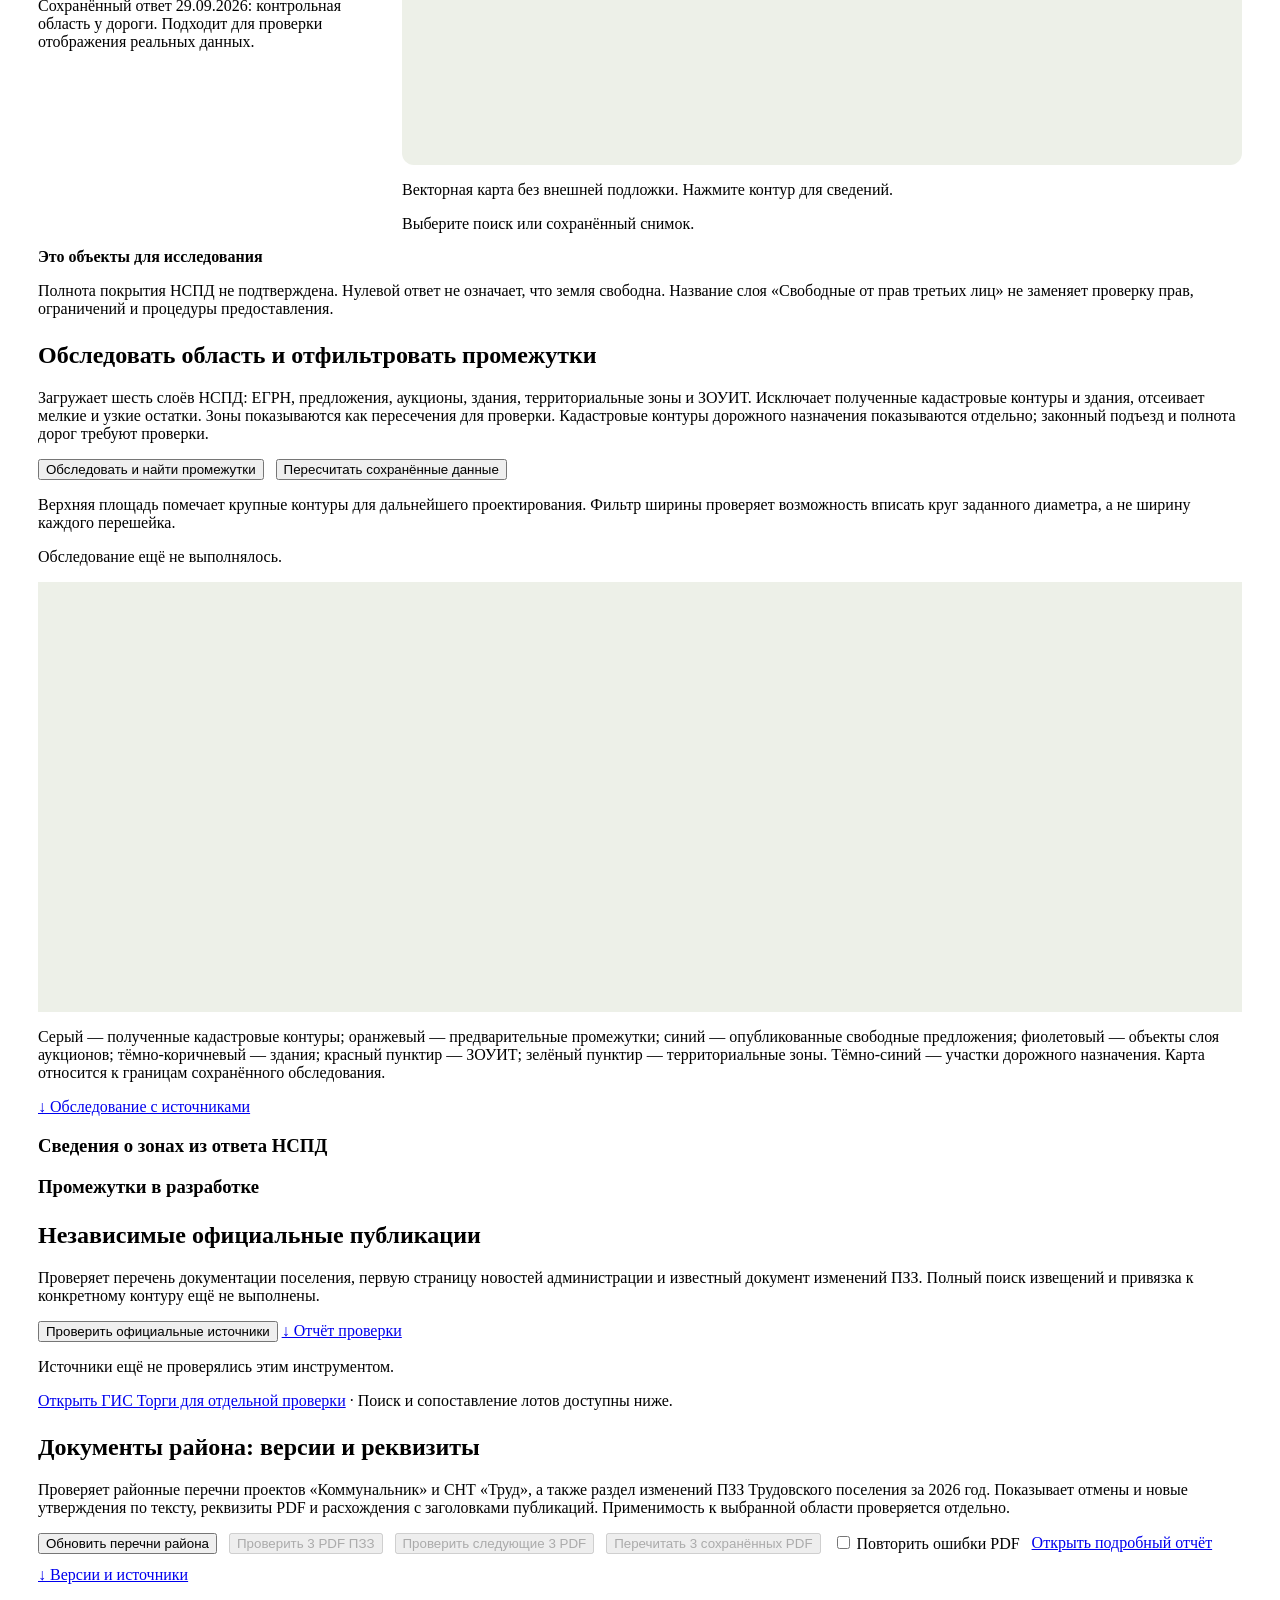
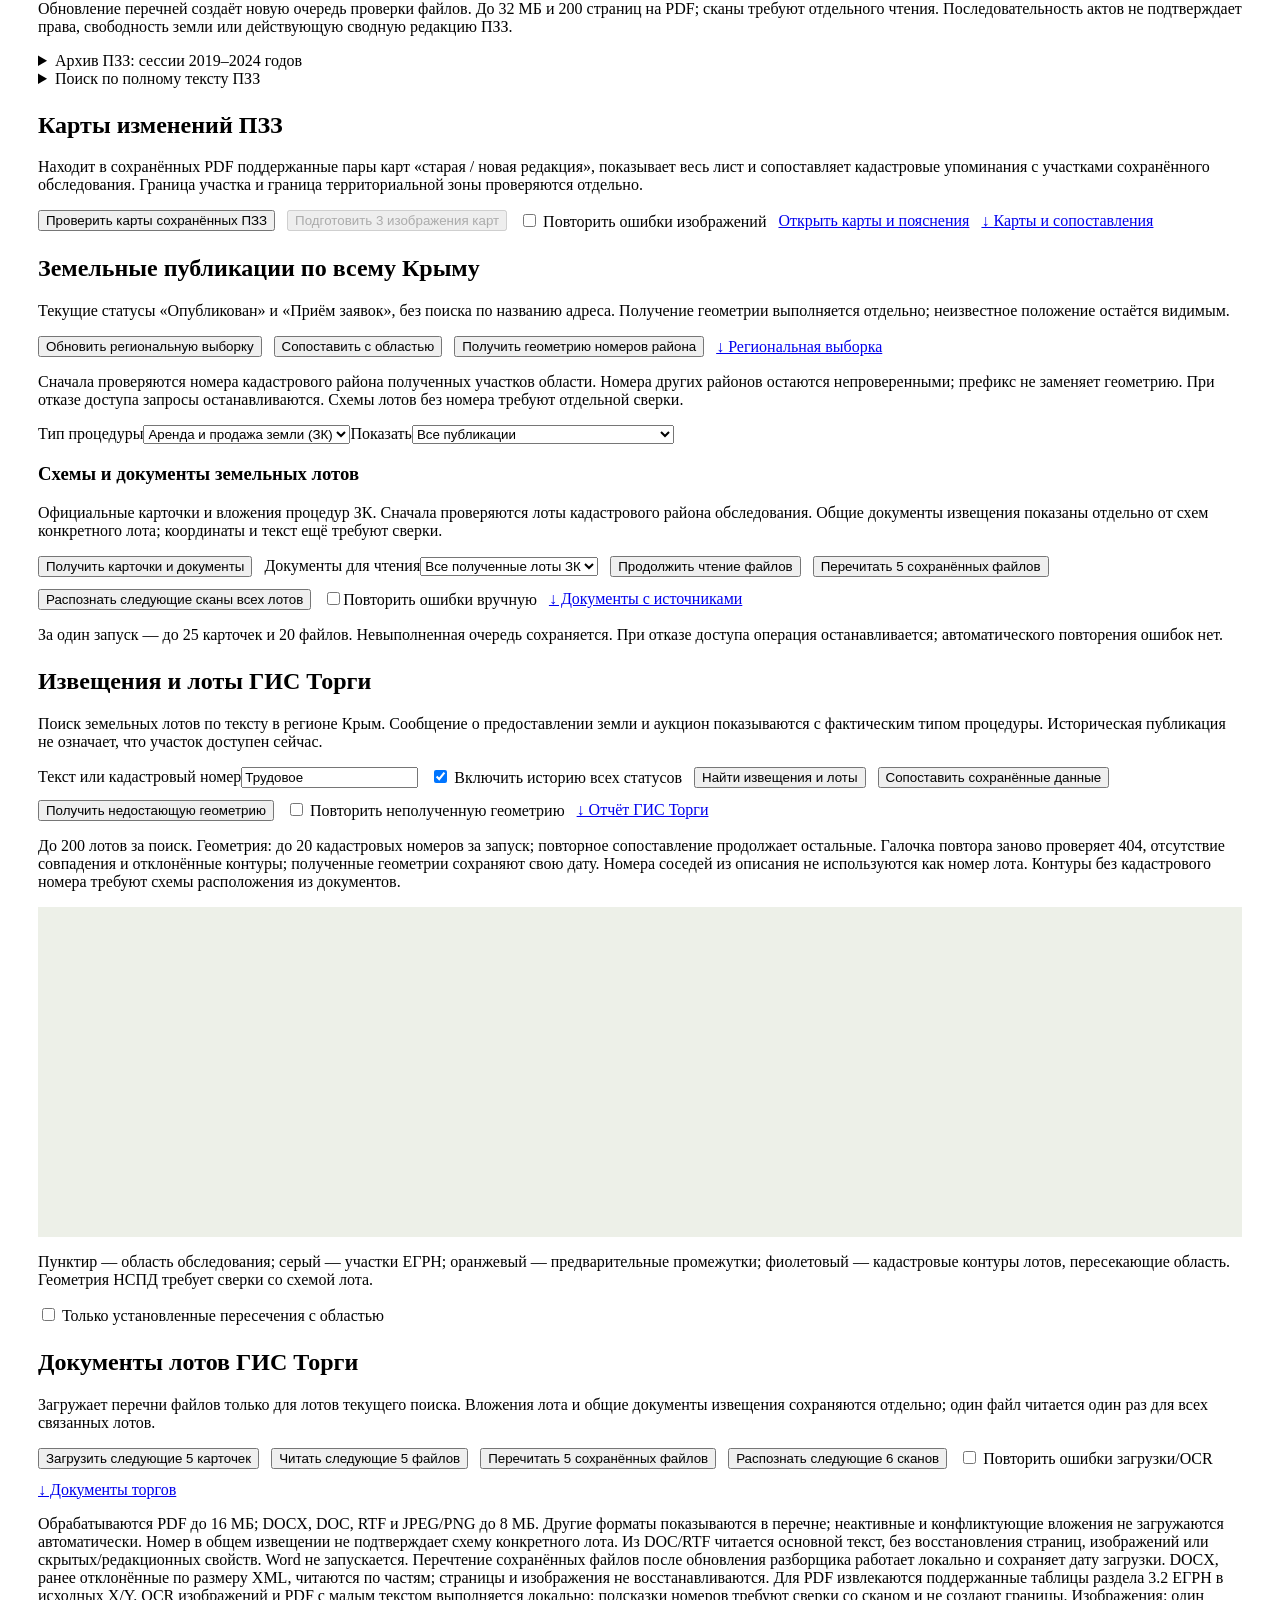
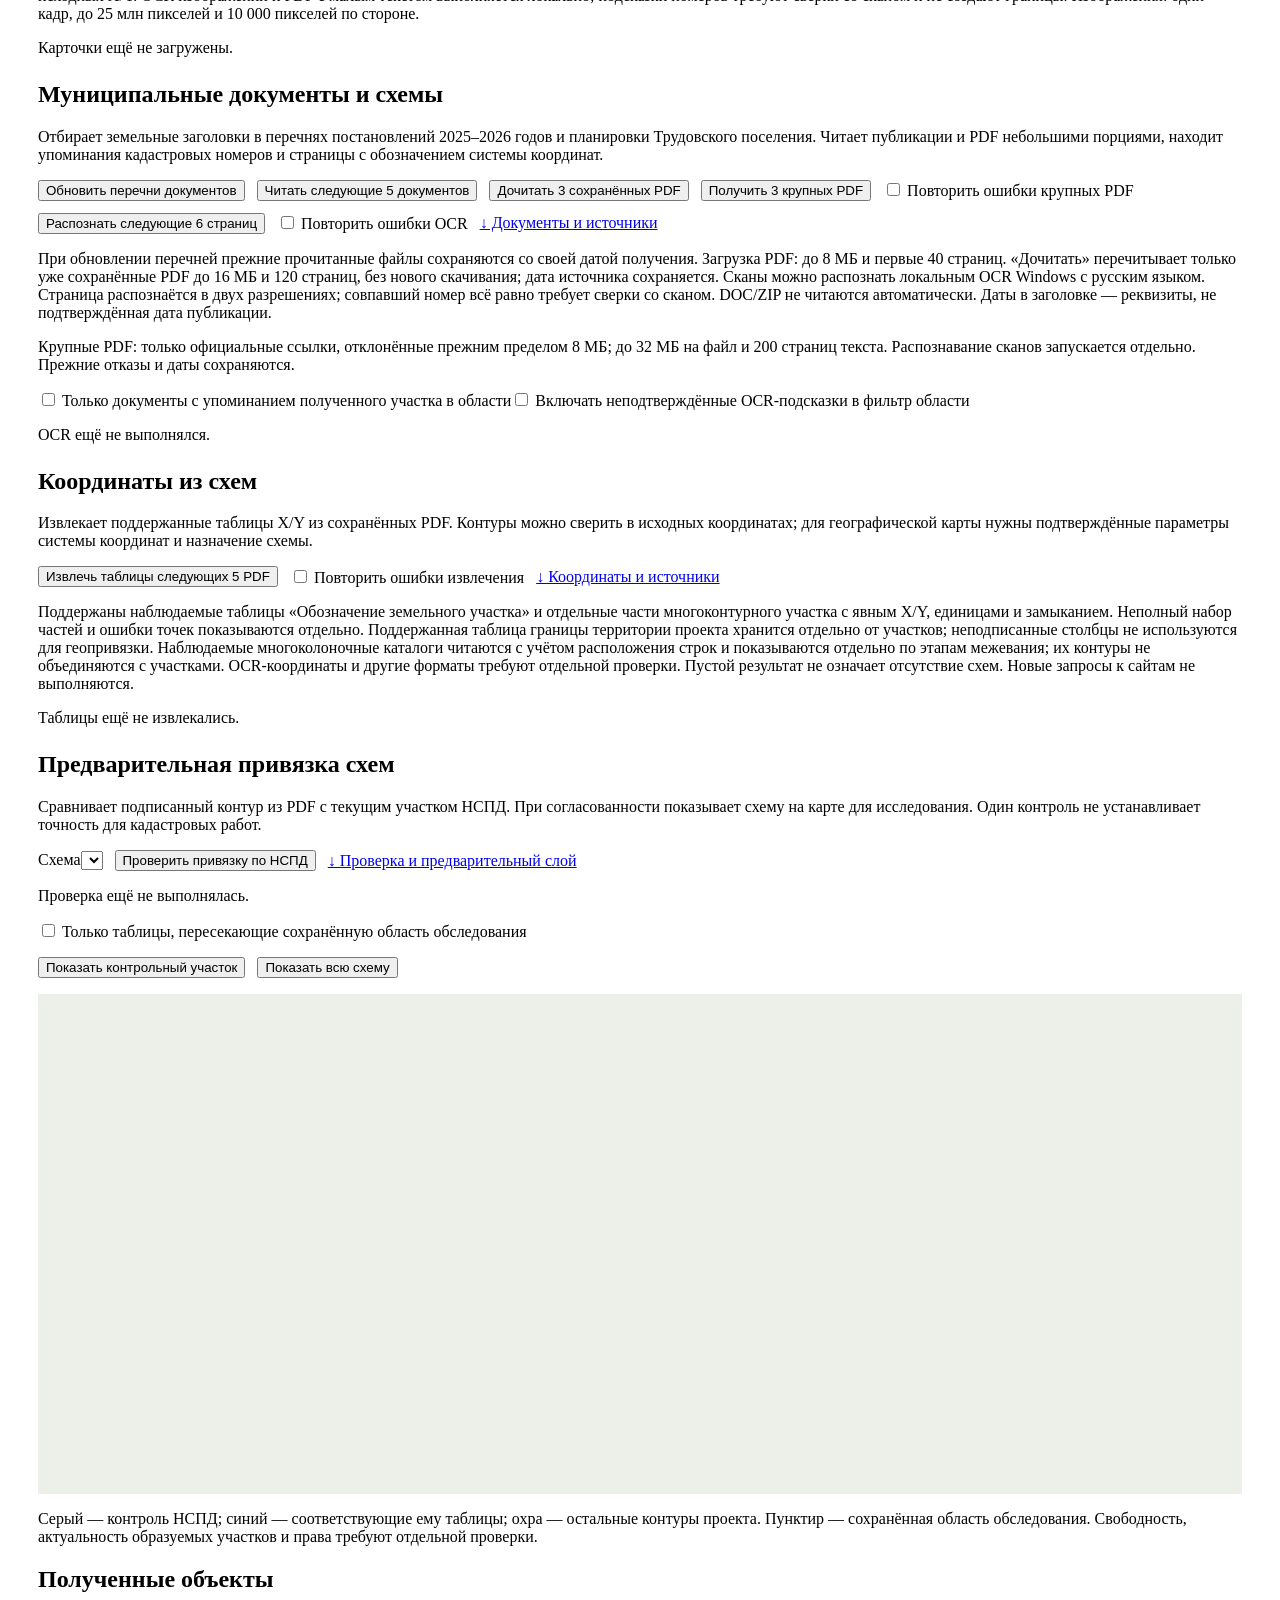
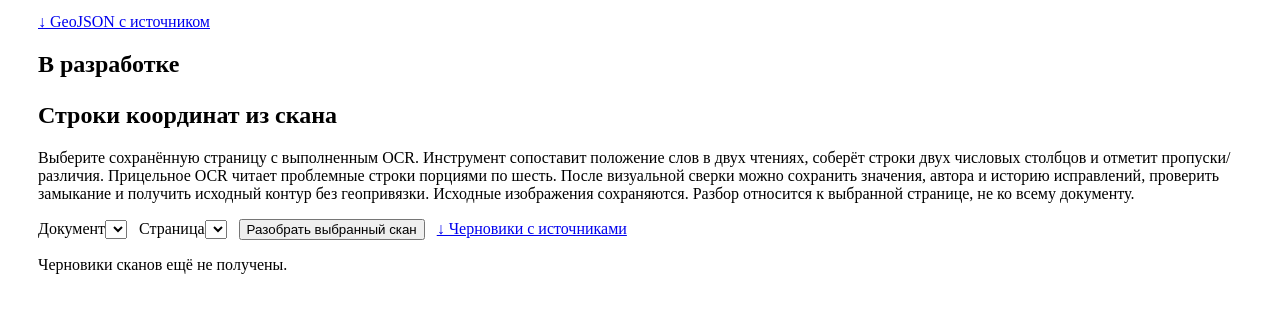
==== commit c6b93a14: "Read EGRN dash tables and scope regional documents by lot" ====
--- a/web/nspd.html
+++ b/web/nspd.html
@@ -12,6 +12,6 @@
 <div class="controls"><article class="card"><h2>Найти объекты</h2><form id="query"><label>Кадастровый номер · приоритет над областью<input id="cadnum" placeholder="90:12:172101:420"></label><label>Слой для поиска по области<select id="mode"><option value="parcels">Участки ЕГРН</option><option value="free">Свободные от прав третьих лиц</option><option value="auction">Выставленные на аукцион</option></select></label><div class="form-grid"><label>Запад, долгота<input id="west" type="number" step="any" value="34.202"></label><label>Юг, широта<input id="south" type="number" step="any" value="44.991"></label><label>Восток, долгота<input id="east" type="number" step="any" value="34.209"></label><label>Север, широта<input id="north" type="number" step="any" value="44.996"></label></div><button class="button primary full" type="submit">Получить данные НСПД</button></form><p class="hint">Область вокруг открытой пользователем карты, не официальная граница села. Один запрос: до 10 км² в проекции карты.</p><button id="snapshot" class="button secondary full">Открыть снимок Chrome · 5 объектов</button><p class="hint">Сохранённый ответ 29.09.2026: контрольная область у дороги. Подходит для проверки отображения реальных данных.</p></article>
 <div><div class="row" style="margin-bottom:12px"><button id="select-area" class="button secondary" type="button">Выделить область: 2 угла</button><button id="fit-area" class="button secondary" type="button">Показать область</button><button id="save-area" class="button secondary" type="button">Сохранить область</button><label><input id="osm" type="checkbox"> Подложка OSM</label></div><p id="area-status" class="hint">Область отмечена пунктиром. Можно задать два противоположных угла на карте.</p><div id="nmap" aria-label="Полученные контуры НСПД"></div><p class="hint">Векторная карта без внешней подложки. Нажмите контур для сведений.</p><div id="attempt" class="note" role="status"></div><div id="message" role="status">Выберите поиск или сохранённый снимок.</div></div></div>
 <div class="note"><b>Это объекты для исследования</b><p>Полнота покрытия НСПД не подтверждена. Нулевой ответ не означает, что земля свободна. Название слоя «Свободные от прав третьих лиц» не заменяет проверку прав, ограничений и процедуры предоставления.</p></div>
-<section class="card" style="margin-top:24px"><h2>Обследовать область и отфильтровать промежутки</h2><p>Загружает шесть слоёв НСПД: ЕГРН, предложения, аукционы, здания, территориальные зоны и ЗОУИТ. Исключает полученные кадастровые контуры и здания, отсеивает мелкие и узкие остатки. Зоны показываются как пересечения для проверки. Кадастровые контуры дорожного назначения показываются отдельно; законный подъезд и полнота дорог требуют проверки.</p><div class="row"><button id="survey-run" class="button primary">Обследовать и найти промежутки</button><button id="survey-recalculate" class="button secondary">Пересчитать сохранённые данные</button></div><p class="hint">Верхняя площадь помечает крупные контуры для дальнейшего проектирования. Фильтр ширины проверяет возможность вписать круг заданного диаметра, а не ширину каждого перешейка.</p><div id="survey-status" role="status" class="note">Обследование ещё не выполнялось.</div><div id="survey-map" style="height:430px;background:#edf0e8;margin-top:16px"></div><p class="hint">Серый — полученные кадастровые контуры; оранжевый — предварительные промежутки; синий — опубликованные свободные предложения; фиолетовый — объекты слоя аукционов; тёмно-коричневый — здания; красный пунктир — ЗОУИТ; зелёный пунктир — территориальные зоны. Тёмно-синий — участки дорожного назначения. Карта относится к границам сохранённого обследования.</p><p id="survey-road-status" class="hint"></p><a id="survey-export" class="button secondary hidden" href="/api/survey/export">↓ Обследование с источниками</a><div id="survey-results"></div><h3>Сведения о зонах из ответа НСПД</h3><div id="survey-zones"></div><h3>Промежутки в разработке</h3><div id="survey-watch"></div></section><section class="card" style="margin-top:24px"><h2>Независимые официальные публикации</h2><p>Проверяет перечень документации поселения, первую страницу новостей администрации и известный документ изменений ПЗЗ. Полный поиск извещений и привязка к конкретному контуру ещё не выполнены.</p><button id="publication-run" class="button secondary">Проверить официальные источники</button> <a id="publication-export" class="button secondary hidden" href="/api/publications/export">↓ Отчёт проверки</a><p id="publication-status" class="note" role="status">Источники ещё не проверялись этим инструментом.</p><div id="publication-results"></div><p><a href="https://torgi.gov.ru/new/public/lots" target="_blank" rel="noopener noreferrer">Открыть ГИС Торги для отдельной проверки</a> · Поиск и сопоставление лотов доступны ниже.</p></section><section class="card" style="margin-top:24px"><h2>Документы района: версии и реквизиты</h2><p>Проверяет районные перечни проектов «Коммунальник» и СНТ «Труд», а также раздел изменений ПЗЗ Трудовского поселения за 2026 год. Показывает отмены и новые утверждения по тексту, реквизиты PDF и расхождения с заголовками публикаций. Применимость к выбранной области проверяется отдельно.</p><div class="row"><button id="district-catalog" class="button secondary">Обновить перечни района</button><button id="district-read-pzz" class="button secondary" disabled>Проверить 3 PDF ПЗЗ</button> <button id="district-read" class="button secondary" disabled>Проверить следующие 3 PDF</button><button id="district-reprocess" class="button secondary" disabled>Перечитать 3 сохранённых PDF</button><label><input id="district-retry" type="checkbox"> Повторить ошибки PDF</label><a class="button secondary" href="/api/planning/report" target="_blank" rel="noopener noreferrer">Открыть подробный отчёт</a><a class="button secondary" href="/api/planning/export">↓ Версии и источники</a></div><p class="hint">Обновление перечней создаёт новую очередь проверки файлов. До 32 МБ и 200 страниц на PDF; сканы требуют отдельного чтения. Последовательность актов не подтверждает права, свободность земли или действующую сводную редакцию ПЗЗ.</p><p id="district-status" class="note" role="status"></p><details><summary>Архив ПЗЗ: сессии 2019–2024 годов</summary><p>Найденные ссылки подключаются после обновления каталога района. Завершение очереди не подтверждает действующую редакцию.</p><div class="controls"><button id="district-archive">Проверить 10 страниц архива</button><button id="district-archive-refresh">Обновить перечень архива</button><a href="/api/planning/archive/export">↓ Отчёт архива JSON</a></div><p id="district-archive-status"></p><div id="district-archive-pages"></div></details><details><summary>Поиск по полному тексту ПЗЗ</summary><p>Локально читает сохранённые документы целиком, включая страницы после первых 200. После одного запуска индекс используется для любой области поиска. Код зоны выбирает упоминания в тексте; границу зоны каждого контура подтверждают отдельно.</p><div class="controls"><button id="regulations-read" class="button secondary">Прочитать полный текст сохранённых ПЗЗ</button><label><input id="regulations-retry" type="checkbox"> Повторить ошибки чтения</label></div><p id="regulations-status" class="note" role="status"></p><div class="controls"><label>Упоминание зоны <input id="regulations-zone" placeholder="Ж1, СХ2, ОД1" maxlength="30"></label><label>Слова в тексте <input id="regulations-query" placeholder="подсобного, минимальные размеры" maxlength="120"></label><a id="regulations-search" class="button secondary" href="/api/planning/regulations/report" target="_blank" rel="noopener noreferrer">Найти страницы регламентов и изменений</a></div><p class="hint">Версия каждого PDF, его дата получения и страница сохраняются. Это поиск по документам разных редакций, а не автоматическое разрешение на ИЖС или формирование участка. Табличные параметры сверяют с оригиналом PDF.</p></details><div id="district-results"></div></section><section class="card" style="margin-top:24px"><h2>Карты изменений ПЗЗ</h2><p>Находит в сохранённых PDF поддержанные пары карт «старая / новая редакция», показывает весь лист и сопоставляет кадастровые упоминания с участками сохранённого обследования. Граница участка и граница территориальной зоны проверяются отдельно.</p><div class="row"><button id="pzz-maps-run" class="button secondary">Проверить карты сохранённых ПЗЗ</button><button id="pzz-maps-render" class="button secondary" disabled>Подготовить 3 изображения карт</button><label><input id="pzz-maps-retry" type="checkbox"> Повторить ошибки изображений</label><a class="button secondary" href="/api/planning/maps/report" target="_blank" rel="noopener noreferrer">Открыть карты и пояснения</a><a class="button secondary" href="/api/planning/maps/export">↓ Карты и сопоставления</a></div><p id="pzz-maps-status" class="note" role="status"></p><div id="pzz-maps-results"></div><dialog id="pzz-map-dialog"><div class="dialog-head"><h2>Полный лист карты ПЗЗ</h2><button id="pzz-map-close" class="icon-button" aria-label="Закрыть">×</button></div><p>Старая и новая редакции показаны вместе. Геопривязка и действующая редакция требуют проверки.</p><img id="pzz-map-image" alt="Полный лист карты изменений ПЗЗ" style="max-width:100%;height:auto"></dialog></section><section class="card" style="margin-top:24px"><h2>Земельные публикации по всему Крыму</h2><p>Текущие статусы «Опубликован» и «Приём заявок», без поиска по названию адреса. Получение геометрии выполняется отдельно; неизвестное положение остаётся видимым.</p><div class="row"><button id="torgi-active-run" class="button primary">Обновить региональную выборку</button><button id="torgi-active-rematch" class="button secondary">Сопоставить с областью</button><button id="torgi-active-locate" class="button secondary">Получить геометрию номеров района</button><a id="torgi-active-export" class="button secondary hidden" href="/api/torgi/active/export">↓ Региональная выборка</a></div><p class="hint">Сначала проверяются номера кадастрового района полученных участков области. Номера других районов остаются непроверенными; префикс не заменяет геометрию. При отказе доступа запросы останавливаются. Схемы лотов без номера требуют отдельной сверки.</p><p id="torgi-active-status" class="note" role="status"></p><label>Тип процедуры<select id="torgi-active-group"><option value="land_provision">Аренда и продажа земли (ЗК)</option><option value="debt_sale">Имущество должников</option><option value="other">Другие / тип не установлен</option><option value="all">Все типы</option></select></label><label>Показать<select id="torgi-active-filter"><option value="all">Все публикации</option><option value="inside">Есть пересечение с областью</option><option value="unknown">Нужна геометрия</option><option value="outside">Вне области по полученной геометрии</option></select></label><div id="torgi-active-results"></div><h3>Схемы и документы земельных лотов</h3><p>Официальные карточки и вложения процедур ЗК. Сначала проверяются лоты кадастрового района обследования. Общие документы извещения показаны отдельно от схем конкретного лота; координаты и текст ещё требуют сверки.</p><div class="row"><button id="regional-doc-collect" class="button primary">Получить карточки и документы</button><button id="regional-doc-read" class="button secondary">Продолжить чтение файлов</button><button id="regional-doc-ocr" class="button secondary">Распознать следующие сканы</button><label><input id="regional-doc-retry" type="checkbox">Повторить ошибки вручную</label><a id="regional-doc-export" class="button secondary hidden" href="/api/torgi/active/documents/export">↓ Документы с источниками</a></div><p class="hint">За один запуск — до 25 карточек и 20 файлов. Невыполненная очередь сохраняется. При отказе доступа операция останавливается; автоматического повторения ошибок нет.</p><p id="regional-doc-status" class="note" role="status"></p><div id="regional-doc-results"></div></section><section class="card" style="margin-top:24px"><h2>Извещения и лоты ГИС Торги</h2><p>Поиск земельных лотов по тексту в регионе Крым. Сообщение о предоставлении земли и аукцион показываются с фактическим типом процедуры. Историческая публикация не означает, что участок доступен сейчас.</p><div class="row"><label>Текст или кадастровый номер<input id="torgi-query" value="Трудовое" maxlength="120"></label><label><input id="torgi-history" type="checkbox" checked> Включить историю всех статусов</label><button id="torgi-run" class="button primary">Найти извещения и лоты</button><button id="torgi-rematch" class="button secondary">Сопоставить сохранённые данные</button><button id="torgi-locate" class="button secondary">Получить недостающую геометрию</button><label><input id="torgi-retry" type="checkbox"> Повторить неполученную геометрию</label><a id="torgi-export" class="button secondary hidden" href="/api/torgi/export">↓ Отчёт ГИС Торги</a></div><p class="hint">До 200 лотов за поиск. Геометрия: до 20 кадастровых номеров за запуск; повторное сопоставление продолжает остальные. Галочка повтора заново проверяет 404, отсутствие совпадения и отклонённые контуры; полученные геометрии сохраняют свою дату. Номера соседей из описания не используются как номер лота. Контуры без кадастрового номера требуют схемы расположения из документов.</p><div id="torgi-status" class="note" role="status"></div><div id="torgi-map" style="height:330px;background:#edf0e8;margin-top:16px"></div><p class="hint">Пунктир — область обследования; серый — участки ЕГРН; оранжевый — предварительные промежутки; фиолетовый — кадастровые контуры лотов, пересекающие область. Геометрия НСПД требует сверки со схемой лота.</p><label><input id="torgi-area-only" type="checkbox"> Только установленные пересечения с областью</label><div id="torgi-results"></div></section><section class="card" style="margin-top:24px"><h2>Документы лотов ГИС Торги</h2><p>Загружает перечни файлов только для лотов текущего поиска. Вложения лота и общие документы извещения сохраняются отдельно; один файл читается один раз для всех связанных лотов.</p><div class="row"><button id="torgi-doc-cards" class="button secondary">Загрузить следующие 5 карточек</button><button id="torgi-doc-read" class="button secondary">Читать следующие 5 файлов</button><button id="torgi-doc-reprocess" class="button secondary">Перечитать 5 сохранённых файлов</button><button id="torgi-doc-ocr" class="button secondary">Распознать следующие 6 сканов</button><label><input id="torgi-doc-retry" type="checkbox"> Повторить ошибки загрузки/OCR</label><a id="torgi-doc-export" class="button secondary hidden" href="/api/torgi/documents/export">↓ Документы торгов</a></div><p class="hint">Обрабатываются PDF до 16 МБ; DOCX, DOC, RTF и JPEG/PNG до 8 МБ. Другие форматы показываются в перечне; неактивные и конфликтующие вложения не загружаются автоматически. Номер в общем извещении не подтверждает схему конкретного лота. Из DOC/RTF читается основной текст, без восстановления страниц, изображений или скрытых/редакционных свойств. Word не запускается. Перечтение сохранённых файлов после обновления разборщика работает локально и сохраняет дату загрузки. DOCX, ранее отклонённые по размеру XML, читаются по частям; страницы и изображения не восстанавливаются. Для PDF извлекаются поддержанные таблицы раздела 3.2 ЕГРН в исходных X/Y. OCR изображений и PDF с малым текстом выполняется локально; подсказки номеров требуют сверки со сканом и не создают границы. Изображения: один кадр, до 25 млн пикселей и 10 000 пикселей по стороне.</p><p id="torgi-doc-status" class="note" role="status">Карточки ещё не загружены.</p><div id="torgi-doc-results"></div></section><section class="card" style="margin-top:24px"><h2>Муниципальные документы и схемы</h2><p>Отбирает земельные заголовки в перечнях постановлений 2025–2026 годов и планировки Трудовского поселения. Читает публикации и PDF небольшими порциями, находит упоминания кадастровых номеров и страницы с обозначением системы координат.</p><div class="row"><button id="municipal-catalog" class="button primary">Обновить перечни документов</button><button id="municipal-read" class="button secondary">Читать следующие 5 документов</button><button id="municipal-local" class="button secondary">Дочитать 3 сохранённых PDF</button> <button id="municipal-large" class="button secondary">Получить 3 крупных PDF</button> <label><input id="municipal-large-retry" type="checkbox"> Повторить ошибки крупных PDF</label><button id="municipal-ocr" class="button secondary">Распознать следующие 6 страниц</button><label><input id="municipal-ocr-retry" type="checkbox"> Повторить ошибки OCR</label><a id="municipal-export" class="button secondary hidden" href="/api/municipal/export">↓ Документы и источники</a></div><p class="hint">При обновлении перечней прежние прочитанные файлы сохраняются со своей датой получения. Загрузка PDF: до 8 МБ и первые 40 страниц. «Дочитать» перечитывает только уже сохранённые PDF до 16 МБ и 120 страниц, без нового скачивания; дата источника сохраняется. Сканы можно распознать локальным OCR Windows с русским языком. Страница распознаётся в двух разрешениях; совпавший номер всё равно требует сверки со сканом. DOC/ZIP не читаются автоматически. Даты в заголовке — реквизиты, не подтверждённая дата публикации.</p><p class="hint">Крупные PDF: только официальные ссылки, отклонённые прежним пределом 8 МБ; до 32 МБ на файл и 200 страниц текста. Распознавание сканов запускается отдельно. Прежние отказы и даты сохраняются.</p><p id="municipal-status" role="status" class="note"></p><label><input id="municipal-area-only" type="checkbox"> Только документы с упоминанием полученного участка в области</label><label><input id="municipal-ocr-area" type="checkbox"> Включать неподтверждённые OCR-подсказки в фильтр области</label><p id="municipal-ocr-status" class="note" role="status">OCR ещё не выполнялся.</p><div id="municipal-results"></div></section><section class="card" style="margin-top:24px"><h2>Координаты из схем</h2><p>Извлекает поддержанные таблицы X/Y из сохранённых PDF. Контуры можно сверить в исходных координатах; для географической карты нужны подтверждённые параметры системы координат и назначение схемы.</p><div class="row"><button id="scheme-run" class="button secondary">Извлечь таблицы следующих 5 PDF</button><label><input id="scheme-retry" type="checkbox"> Повторить ошибки извлечения</label><a id="scheme-export" class="button secondary hidden" href="/api/schemes/export">↓ Координаты и источники</a></div><p class="hint">Поддержаны наблюдаемые таблицы «Обозначение земельного участка» и отдельные части многоконтурного участка с явным X/Y, единицами и замыканием. Неполный набор частей и ошибки точек показываются отдельно. Поддержанная таблица границы территории проекта хранится отдельно от участков; неподписанные столбцы не используются для геопривязки. Наблюдаемые многоколоночные каталоги читаются с учётом расположения строк и показываются отдельно по этапам межевания; их контуры не объединяются с участками. OCR-координаты и другие форматы требуют отдельной проверки. Пустой результат не означает отсутствие схем. Новые запросы к сайтам не выполняются.</p><p id="scheme-status" class="note" role="status">Таблицы ещё не извлекались.</p><div id="scheme-results"></div></section><section class="card" style="margin-top:24px"><h2>Предварительная привязка схем</h2><p>Сравнивает подписанный контур из PDF с текущим участком НСПД. При согласованности показывает схему на карте для исследования. Один контроль не устанавливает точность для кадастровых работ.</p><div class="row"><label>Схема<select id="georef-document"></select></label><button id="georef-run" class="button secondary">Проверить привязку по НСПД</button><a id="georef-export" class="button secondary hidden" href="/api/georeference/export">↓ Проверка и предварительный слой</a></div><p id="georef-status" class="note" role="status">Проверка ещё не выполнялась.</p><label><input id="georef-inside" type="checkbox"> Только таблицы, пересекающие сохранённую область обследования</label><p id="georef-count" class="hint"></p><div class="row"><button id="georef-fit-control" class="button secondary">Показать контрольный участок</button><button id="georef-fit-scheme" class="button secondary">Показать всю схему</button></div><div id="georef-map" style="height:500px;background:#edf0e8;margin-top:16px"></div><p class="hint">Серый — контроль НСПД; синий — соответствующие ему таблицы; охра — остальные контуры проекта. Пунктир — сохранённая область обследования. Свободность, актуальность образуемых участков и права требуют отдельной проверки.</p></section><div class="section-heading"><h2>Полученные объекты <span id="count"></span></h2><a id="download" class="button secondary hidden" href="/api/nspd/export">↓ GeoJSON с источником</a></div><div id="results"></div><h2>В разработке <span id="watch-count"></span></h2><div id="watch"></div>
+<section class="card" style="margin-top:24px"><h2>Обследовать область и отфильтровать промежутки</h2><p>Загружает шесть слоёв НСПД: ЕГРН, предложения, аукционы, здания, территориальные зоны и ЗОУИТ. Исключает полученные кадастровые контуры и здания, отсеивает мелкие и узкие остатки. Зоны показываются как пересечения для проверки. Кадастровые контуры дорожного назначения показываются отдельно; законный подъезд и полнота дорог требуют проверки.</p><div class="row"><button id="survey-run" class="button primary">Обследовать и найти промежутки</button><button id="survey-recalculate" class="button secondary">Пересчитать сохранённые данные</button></div><p class="hint">Верхняя площадь помечает крупные контуры для дальнейшего проектирования. Фильтр ширины проверяет возможность вписать круг заданного диаметра, а не ширину каждого перешейка.</p><div id="survey-status" role="status" class="note">Обследование ещё не выполнялось.</div><div id="survey-map" style="height:430px;background:#edf0e8;margin-top:16px"></div><p class="hint">Серый — полученные кадастровые контуры; оранжевый — предварительные промежутки; синий — опубликованные свободные предложения; фиолетовый — объекты слоя аукционов; тёмно-коричневый — здания; красный пунктир — ЗОУИТ; зелёный пунктир — территориальные зоны. Тёмно-синий — участки дорожного назначения. Карта относится к границам сохранённого обследования.</p><p id="survey-road-status" class="hint"></p><a id="survey-export" class="button secondary hidden" href="/api/survey/export">↓ Обследование с источниками</a><div id="survey-results"></div><h3>Сведения о зонах из ответа НСПД</h3><div id="survey-zones"></div><h3>Промежутки в разработке</h3><div id="survey-watch"></div></section><section class="card" style="margin-top:24px"><h2>Независимые официальные публикации</h2><p>Проверяет перечень документации поселения, первую страницу новостей администрации и известный документ изменений ПЗЗ. Полный поиск извещений и привязка к конкретному контуру ещё не выполнены.</p><button id="publication-run" class="button secondary">Проверить официальные источники</button> <a id="publication-export" class="button secondary hidden" href="/api/publications/export">↓ Отчёт проверки</a><p id="publication-status" class="note" role="status">Источники ещё не проверялись этим инструментом.</p><div id="publication-results"></div><p><a href="https://torgi.gov.ru/new/public/lots" target="_blank" rel="noopener noreferrer">Открыть ГИС Торги для отдельной проверки</a> · Поиск и сопоставление лотов доступны ниже.</p></section><section class="card" style="margin-top:24px"><h2>Документы района: версии и реквизиты</h2><p>Проверяет районные перечни проектов «Коммунальник» и СНТ «Труд», а также раздел изменений ПЗЗ Трудовского поселения за 2026 год. Показывает отмены и новые утверждения по тексту, реквизиты PDF и расхождения с заголовками публикаций. Применимость к выбранной области проверяется отдельно.</p><div class="row"><button id="district-catalog" class="button secondary">Обновить перечни района</button><button id="district-read-pzz" class="button secondary" disabled>Проверить 3 PDF ПЗЗ</button> <button id="district-read" class="button secondary" disabled>Проверить следующие 3 PDF</button><button id="district-reprocess" class="button secondary" disabled>Перечитать 3 сохранённых PDF</button><label><input id="district-retry" type="checkbox"> Повторить ошибки PDF</label><a class="button secondary" href="/api/planning/report" target="_blank" rel="noopener noreferrer">Открыть подробный отчёт</a><a class="button secondary" href="/api/planning/export">↓ Версии и источники</a></div><p class="hint">Обновление перечней создаёт новую очередь проверки файлов. До 32 МБ и 200 страниц на PDF; сканы требуют отдельного чтения. Последовательность актов не подтверждает права, свободность земли или действующую сводную редакцию ПЗЗ.</p><p id="district-status" class="note" role="status"></p><details><summary>Архив ПЗЗ: сессии 2019–2024 годов</summary><p>Найденные ссылки подключаются после обновления каталога района. Завершение очереди не подтверждает действующую редакцию.</p><div class="controls"><button id="district-archive">Проверить 10 страниц архива</button><button id="district-archive-refresh">Обновить перечень архива</button><a href="/api/planning/archive/export">↓ Отчёт архива JSON</a></div><p id="district-archive-status"></p><div id="district-archive-pages"></div></details><details><summary>Поиск по полному тексту ПЗЗ</summary><p>Локально читает сохранённые документы целиком, включая страницы после первых 200. После одного запуска индекс используется для любой области поиска. Код зоны выбирает упоминания в тексте; границу зоны каждого контура подтверждают отдельно.</p><div class="controls"><button id="regulations-read" class="button secondary">Прочитать полный текст сохранённых ПЗЗ</button><label><input id="regulations-retry" type="checkbox"> Повторить ошибки чтения</label></div><p id="regulations-status" class="note" role="status"></p><div class="controls"><label>Упоминание зоны <input id="regulations-zone" placeholder="Ж1, СХ2, ОД1" maxlength="30"></label><label>Слова в тексте <input id="regulations-query" placeholder="подсобного, минимальные размеры" maxlength="120"></label><a id="regulations-search" class="button secondary" href="/api/planning/regulations/report" target="_blank" rel="noopener noreferrer">Найти страницы регламентов и изменений</a></div><p class="hint">Версия каждого PDF, его дата получения и страница сохраняются. Это поиск по документам разных редакций, а не автоматическое разрешение на ИЖС или формирование участка. Табличные параметры сверяют с оригиналом PDF.</p></details><div id="district-results"></div></section><section class="card" style="margin-top:24px"><h2>Карты изменений ПЗЗ</h2><p>Находит в сохранённых PDF поддержанные пары карт «старая / новая редакция», показывает весь лист и сопоставляет кадастровые упоминания с участками сохранённого обследования. Граница участка и граница территориальной зоны проверяются отдельно.</p><div class="row"><button id="pzz-maps-run" class="button secondary">Проверить карты сохранённых ПЗЗ</button><button id="pzz-maps-render" class="button secondary" disabled>Подготовить 3 изображения карт</button><label><input id="pzz-maps-retry" type="checkbox"> Повторить ошибки изображений</label><a class="button secondary" href="/api/planning/maps/report" target="_blank" rel="noopener noreferrer">Открыть карты и пояснения</a><a class="button secondary" href="/api/planning/maps/export">↓ Карты и сопоставления</a></div><p id="pzz-maps-status" class="note" role="status"></p><div id="pzz-maps-results"></div><dialog id="pzz-map-dialog"><div class="dialog-head"><h2>Полный лист карты ПЗЗ</h2><button id="pzz-map-close" class="icon-button" aria-label="Закрыть">×</button></div><p>Старая и новая редакции показаны вместе. Геопривязка и действующая редакция требуют проверки.</p><img id="pzz-map-image" alt="Полный лист карты изменений ПЗЗ" style="max-width:100%;height:auto"></dialog></section><section class="card" style="margin-top:24px"><h2>Земельные публикации по всему Крыму</h2><p>Текущие статусы «Опубликован» и «Приём заявок», без поиска по названию адреса. Получение геометрии выполняется отдельно; неизвестное положение остаётся видимым.</p><div class="row"><button id="torgi-active-run" class="button primary">Обновить региональную выборку</button><button id="torgi-active-rematch" class="button secondary">Сопоставить с областью</button><button id="torgi-active-locate" class="button secondary">Получить геометрию номеров района</button><a id="torgi-active-export" class="button secondary hidden" href="/api/torgi/active/export">↓ Региональная выборка</a></div><p class="hint">Сначала проверяются номера кадастрового района полученных участков области. Номера других районов остаются непроверенными; префикс не заменяет геометрию. При отказе доступа запросы останавливаются. Схемы лотов без номера требуют отдельной сверки.</p><p id="torgi-active-status" class="note" role="status"></p><label>Тип процедуры<select id="torgi-active-group"><option value="land_provision">Аренда и продажа земли (ЗК)</option><option value="debt_sale">Имущество должников</option><option value="other">Другие / тип не установлен</option><option value="all">Все типы</option></select></label><label>Показать<select id="torgi-active-filter"><option value="all">Все публикации</option><option value="inside">Есть пересечение с областью</option><option value="unknown">Нужна геометрия</option><option value="outside">Вне области по полученной геометрии</option></select></label><div id="torgi-active-results"></div><h3>Схемы и документы земельных лотов</h3><p>Официальные карточки и вложения процедур ЗК. Сначала проверяются лоты кадастрового района обследования. Общие документы извещения показаны отдельно от схем конкретного лота; координаты и текст ещё требуют сверки.</p><div class="row"><button id="regional-doc-collect" class="button primary">Получить карточки и документы</button><label>Документы для чтения<select id="regional-doc-lot"><option value="">Все полученные лоты ЗК</option></select></label><button id="regional-doc-read" class="button secondary">Продолжить чтение файлов</button><button id="regional-doc-reprocess" class="button secondary">Перечитать 5 сохранённых файлов</button><button id="regional-doc-ocr" class="button secondary">Распознать следующие сканы всех лотов</button><label><input id="regional-doc-retry" type="checkbox">Повторить ошибки вручную</label><a id="regional-doc-export" class="button secondary hidden" href="/api/torgi/active/documents/export">↓ Документы с источниками</a></div><p class="hint">За один запуск — до 25 карточек и 20 файлов. Невыполненная очередь сохраняется. При отказе доступа операция останавливается; автоматического повторения ошибок нет.</p><p id="regional-doc-status" class="note" role="status"></p><div id="regional-doc-results"></div></section><section class="card" style="margin-top:24px"><h2>Извещения и лоты ГИС Торги</h2><p>Поиск земельных лотов по тексту в регионе Крым. Сообщение о предоставлении земли и аукцион показываются с фактическим типом процедуры. Историческая публикация не означает, что участок доступен сейчас.</p><div class="row"><label>Текст или кадастровый номер<input id="torgi-query" value="Трудовое" maxlength="120"></label><label><input id="torgi-history" type="checkbox" checked> Включить историю всех статусов</label><button id="torgi-run" class="button primary">Найти извещения и лоты</button><button id="torgi-rematch" class="button secondary">Сопоставить сохранённые данные</button><button id="torgi-locate" class="button secondary">Получить недостающую геометрию</button><label><input id="torgi-retry" type="checkbox"> Повторить неполученную геометрию</label><a id="torgi-export" class="button secondary hidden" href="/api/torgi/export">↓ Отчёт ГИС Торги</a></div><p class="hint">До 200 лотов за поиск. Геометрия: до 20 кадастровых номеров за запуск; повторное сопоставление продолжает остальные. Галочка повтора заново проверяет 404, отсутствие совпадения и отклонённые контуры; полученные геометрии сохраняют свою дату. Номера соседей из описания не используются как номер лота. Контуры без кадастрового номера требуют схемы расположения из документов.</p><div id="torgi-status" class="note" role="status"></div><div id="torgi-map" style="height:330px;background:#edf0e8;margin-top:16px"></div><p class="hint">Пунктир — область обследования; серый — участки ЕГРН; оранжевый — предварительные промежутки; фиолетовый — кадастровые контуры лотов, пересекающие область. Геометрия НСПД требует сверки со схемой лота.</p><label><input id="torgi-area-only" type="checkbox"> Только установленные пересечения с областью</label><div id="torgi-results"></div></section><section class="card" style="margin-top:24px"><h2>Документы лотов ГИС Торги</h2><p>Загружает перечни файлов только для лотов текущего поиска. Вложения лота и общие документы извещения сохраняются отдельно; один файл читается один раз для всех связанных лотов.</p><div class="row"><button id="torgi-doc-cards" class="button secondary">Загрузить следующие 5 карточек</button><button id="torgi-doc-read" class="button secondary">Читать следующие 5 файлов</button><button id="torgi-doc-reprocess" class="button secondary">Перечитать 5 сохранённых файлов</button><button id="torgi-doc-ocr" class="button secondary">Распознать следующие 6 сканов</button><label><input id="torgi-doc-retry" type="checkbox"> Повторить ошибки загрузки/OCR</label><a id="torgi-doc-export" class="button secondary hidden" href="/api/torgi/documents/export">↓ Документы торгов</a></div><p class="hint">Обрабатываются PDF до 16 МБ; DOCX, DOC, RTF и JPEG/PNG до 8 МБ. Другие форматы показываются в перечне; неактивные и конфликтующие вложения не загружаются автоматически. Номер в общем извещении не подтверждает схему конкретного лота. Из DOC/RTF читается основной текст, без восстановления страниц, изображений или скрытых/редакционных свойств. Word не запускается. Перечтение сохранённых файлов после обновления разборщика работает локально и сохраняет дату загрузки. DOCX, ранее отклонённые по размеру XML, читаются по частям; страницы и изображения не восстанавливаются. Для PDF извлекаются поддержанные таблицы раздела 3.2 ЕГРН в исходных X/Y. OCR изображений и PDF с малым текстом выполняется локально; подсказки номеров требуют сверки со сканом и не создают границы. Изображения: один кадр, до 25 млн пикселей и 10 000 пикселей по стороне.</p><p id="torgi-doc-status" class="note" role="status">Карточки ещё не загружены.</p><div id="torgi-doc-results"></div></section><section class="card" style="margin-top:24px"><h2>Муниципальные документы и схемы</h2><p>Отбирает земельные заголовки в перечнях постановлений 2025–2026 годов и планировки Трудовского поселения. Читает публикации и PDF небольшими порциями, находит упоминания кадастровых номеров и страницы с обозначением системы координат.</p><div class="row"><button id="municipal-catalog" class="button primary">Обновить перечни документов</button><button id="municipal-read" class="button secondary">Читать следующие 5 документов</button><button id="municipal-local" class="button secondary">Дочитать 3 сохранённых PDF</button> <button id="municipal-large" class="button secondary">Получить 3 крупных PDF</button> <label><input id="municipal-large-retry" type="checkbox"> Повторить ошибки крупных PDF</label><button id="municipal-ocr" class="button secondary">Распознать следующие 6 страниц</button><label><input id="municipal-ocr-retry" type="checkbox"> Повторить ошибки OCR</label><a id="municipal-export" class="button secondary hidden" href="/api/municipal/export">↓ Документы и источники</a></div><p class="hint">При обновлении перечней прежние прочитанные файлы сохраняются со своей датой получения. Загрузка PDF: до 8 МБ и первые 40 страниц. «Дочитать» перечитывает только уже сохранённые PDF до 16 МБ и 120 страниц, без нового скачивания; дата источника сохраняется. Сканы можно распознать локальным OCR Windows с русским языком. Страница распознаётся в двух разрешениях; совпавший номер всё равно требует сверки со сканом. DOC/ZIP не читаются автоматически. Даты в заголовке — реквизиты, не подтверждённая дата публикации.</p><p class="hint">Крупные PDF: только официальные ссылки, отклонённые прежним пределом 8 МБ; до 32 МБ на файл и 200 страниц текста. Распознавание сканов запускается отдельно. Прежние отказы и даты сохраняются.</p><p id="municipal-status" role="status" class="note"></p><label><input id="municipal-area-only" type="checkbox"> Только документы с упоминанием полученного участка в области</label><label><input id="municipal-ocr-area" type="checkbox"> Включать неподтверждённые OCR-подсказки в фильтр области</label><p id="municipal-ocr-status" class="note" role="status">OCR ещё не выполнялся.</p><div id="municipal-results"></div></section><section class="card" style="margin-top:24px"><h2>Координаты из схем</h2><p>Извлекает поддержанные таблицы X/Y из сохранённых PDF. Контуры можно сверить в исходных координатах; для географической карты нужны подтверждённые параметры системы координат и назначение схемы.</p><div class="row"><button id="scheme-run" class="button secondary">Извлечь таблицы следующих 5 PDF</button><label><input id="scheme-retry" type="checkbox"> Повторить ошибки извлечения</label><a id="scheme-export" class="button secondary hidden" href="/api/schemes/export">↓ Координаты и источники</a></div><p class="hint">Поддержаны наблюдаемые таблицы «Обозначение земельного участка» и отдельные части многоконтурного участка с явным X/Y, единицами и замыканием. Неполный набор частей и ошибки точек показываются отдельно. Поддержанная таблица границы территории проекта хранится отдельно от участков; неподписанные столбцы не используются для геопривязки. Наблюдаемые многоколоночные каталоги читаются с учётом расположения строк и показываются отдельно по этапам межевания; их контуры не объединяются с участками. OCR-координаты и другие форматы требуют отдельной проверки. Пустой результат не означает отсутствие схем. Новые запросы к сайтам не выполняются.</p><p id="scheme-status" class="note" role="status">Таблицы ещё не извлекались.</p><div id="scheme-results"></div></section><section class="card" style="margin-top:24px"><h2>Предварительная привязка схем</h2><p>Сравнивает подписанный контур из PDF с текущим участком НСПД. При согласованности показывает схему на карте для исследования. Один контроль не устанавливает точность для кадастровых работ.</p><div class="row"><label>Схема<select id="georef-document"></select></label><button id="georef-run" class="button secondary">Проверить привязку по НСПД</button><a id="georef-export" class="button secondary hidden" href="/api/georeference/export">↓ Проверка и предварительный слой</a></div><p id="georef-status" class="note" role="status">Проверка ещё не выполнялась.</p><label><input id="georef-inside" type="checkbox"> Только таблицы, пересекающие сохранённую область обследования</label><p id="georef-count" class="hint"></p><div class="row"><button id="georef-fit-control" class="button secondary">Показать контрольный участок</button><button id="georef-fit-scheme" class="button secondary">Показать всю схему</button></div><div id="georef-map" style="height:500px;background:#edf0e8;margin-top:16px"></div><p class="hint">Серый — контроль НСПД; синий — соответствующие ему таблицы; охра — остальные контуры проекта. Пунктир — сохранённая область обследования. Свободность, актуальность образуемых участков и права требуют отдельной проверки.</p></section><div class="section-heading"><h2>Полученные объекты <span id="count"></span></h2><a id="download" class="button secondary hidden" href="/api/nspd/export">↓ GeoJSON с источником</a></div><div id="results"></div><h2>В разработке <span id="watch-count"></span></h2><div id="watch"></div>
 <section class="card" style="margin-top:24px"><h2>Строки координат из скана</h2><p>Выберите сохранённую страницу с выполненным OCR. Инструмент сопоставит положение слов в двух чтениях, соберёт строки двух числовых столбцов и отметит пропуски/различия. Прицельное OCR читает проблемные строки порциями по шесть. После визуальной сверки можно сохранить значения, автора и историю исправлений, проверить замыкание и получить исходный контур без геопривязки. Исходные изображения сохраняются. Разбор относится к выбранной странице, не ко всему документу.</p><div class="row"><label>Документ<select id="scan-document"></select></label><label>Страница<select id="scan-page"></select></label><button id="scan-run" class="button secondary">Разобрать выбранный скан</button><a id="scan-export" class="button secondary hidden" href="/api/scan-tables/export">↓ Черновики с источниками</a></div><p id="scan-status" role="status" class="note">Черновики сканов ещё не получены.</p><div id="scan-results"></div><div id="scan-review-editor"></div><div id="scan-evidence"></div></section>
 </main><script src="/vendor/leaflet.js"></script><script src="/basemap.js"></script><script src="/nspd.js"></script><script src="/survey.js"></script><script src="/planning_watch.js"></script><script src="/planning_regulations.js"></script><script src="/planning_maps.js"></script><script src="/torgi.js"></script><script src="/torgi_active.js"></script><script src="/torgi_documents.js"></script><script src="/torgi_active_documents.js"></script><script src="/municipal.js"></script><script src="/scheme_catalogs.js"></script><script src="/schemes.js"></script><script src="/scan_review.js"></script><script src="/scan_tables.js"></script><script src="/georeference.js"></script><script src="/recon.js"></script></body></html>
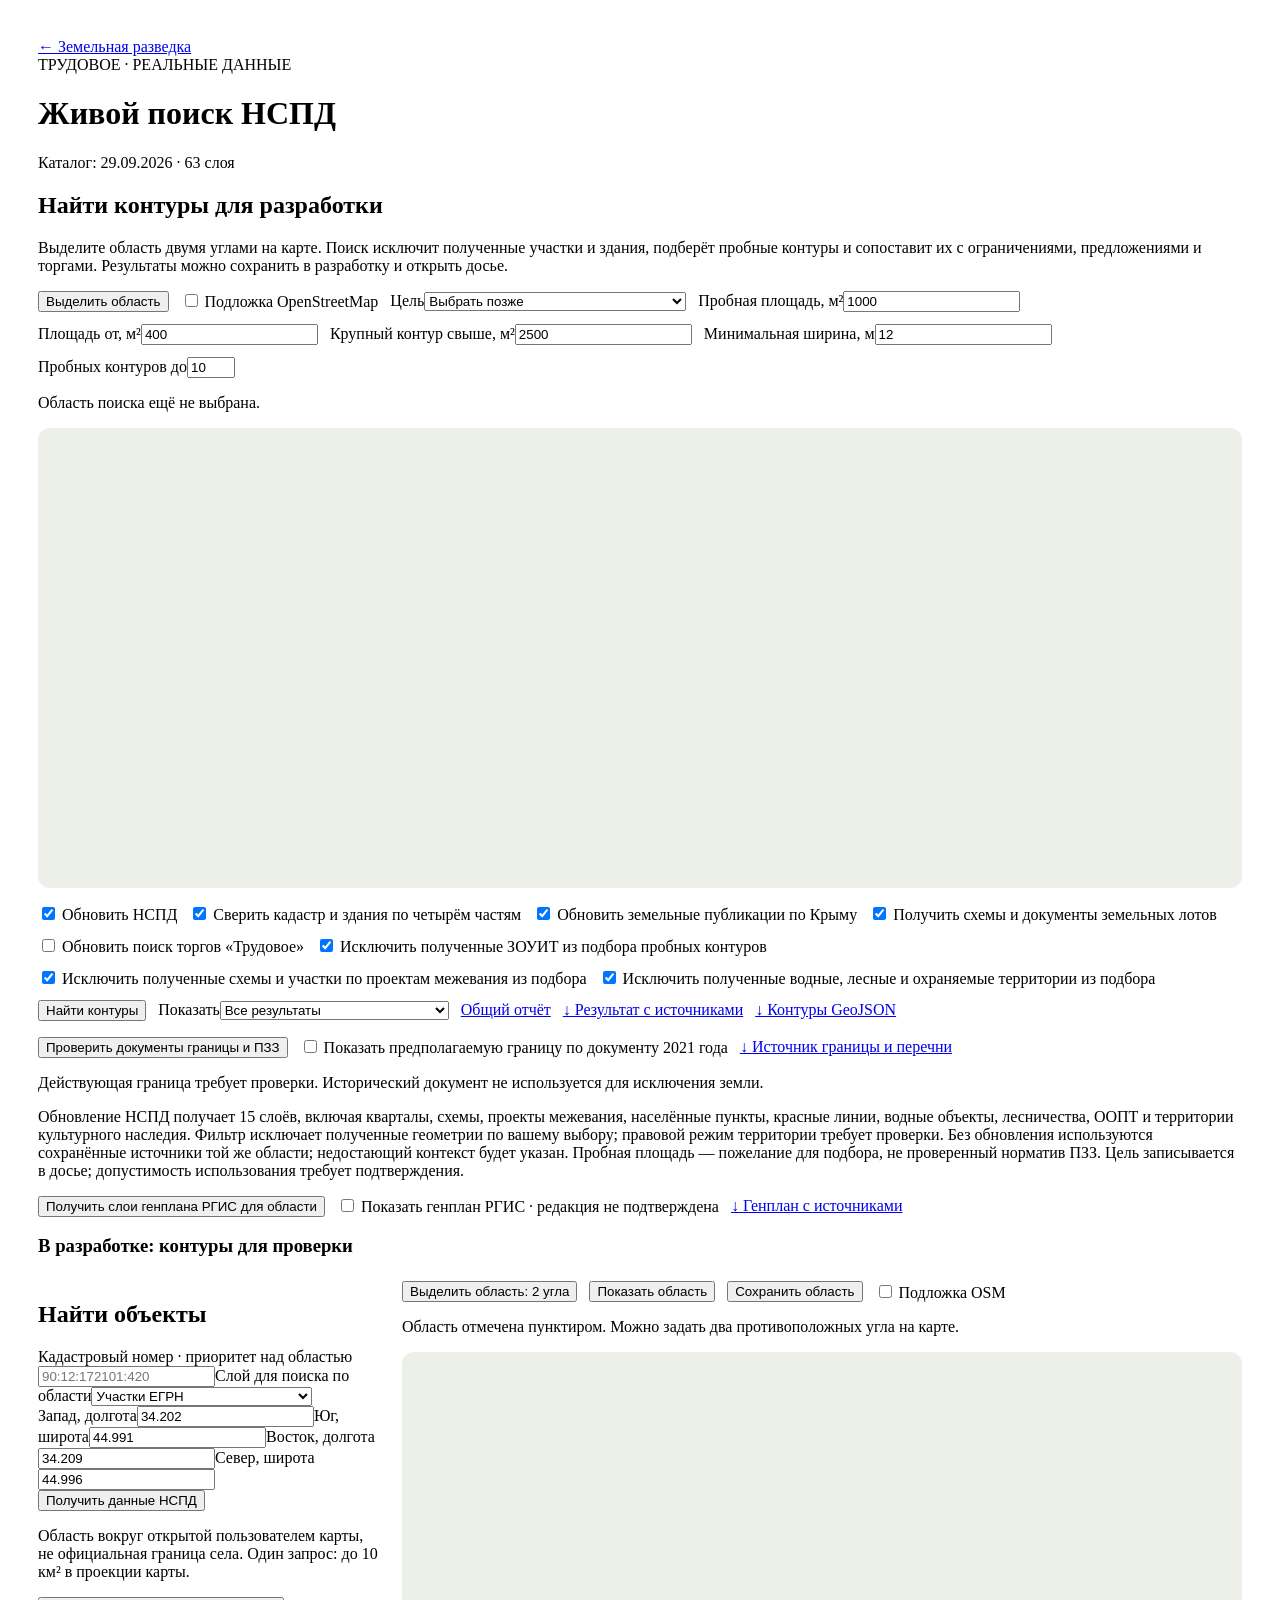
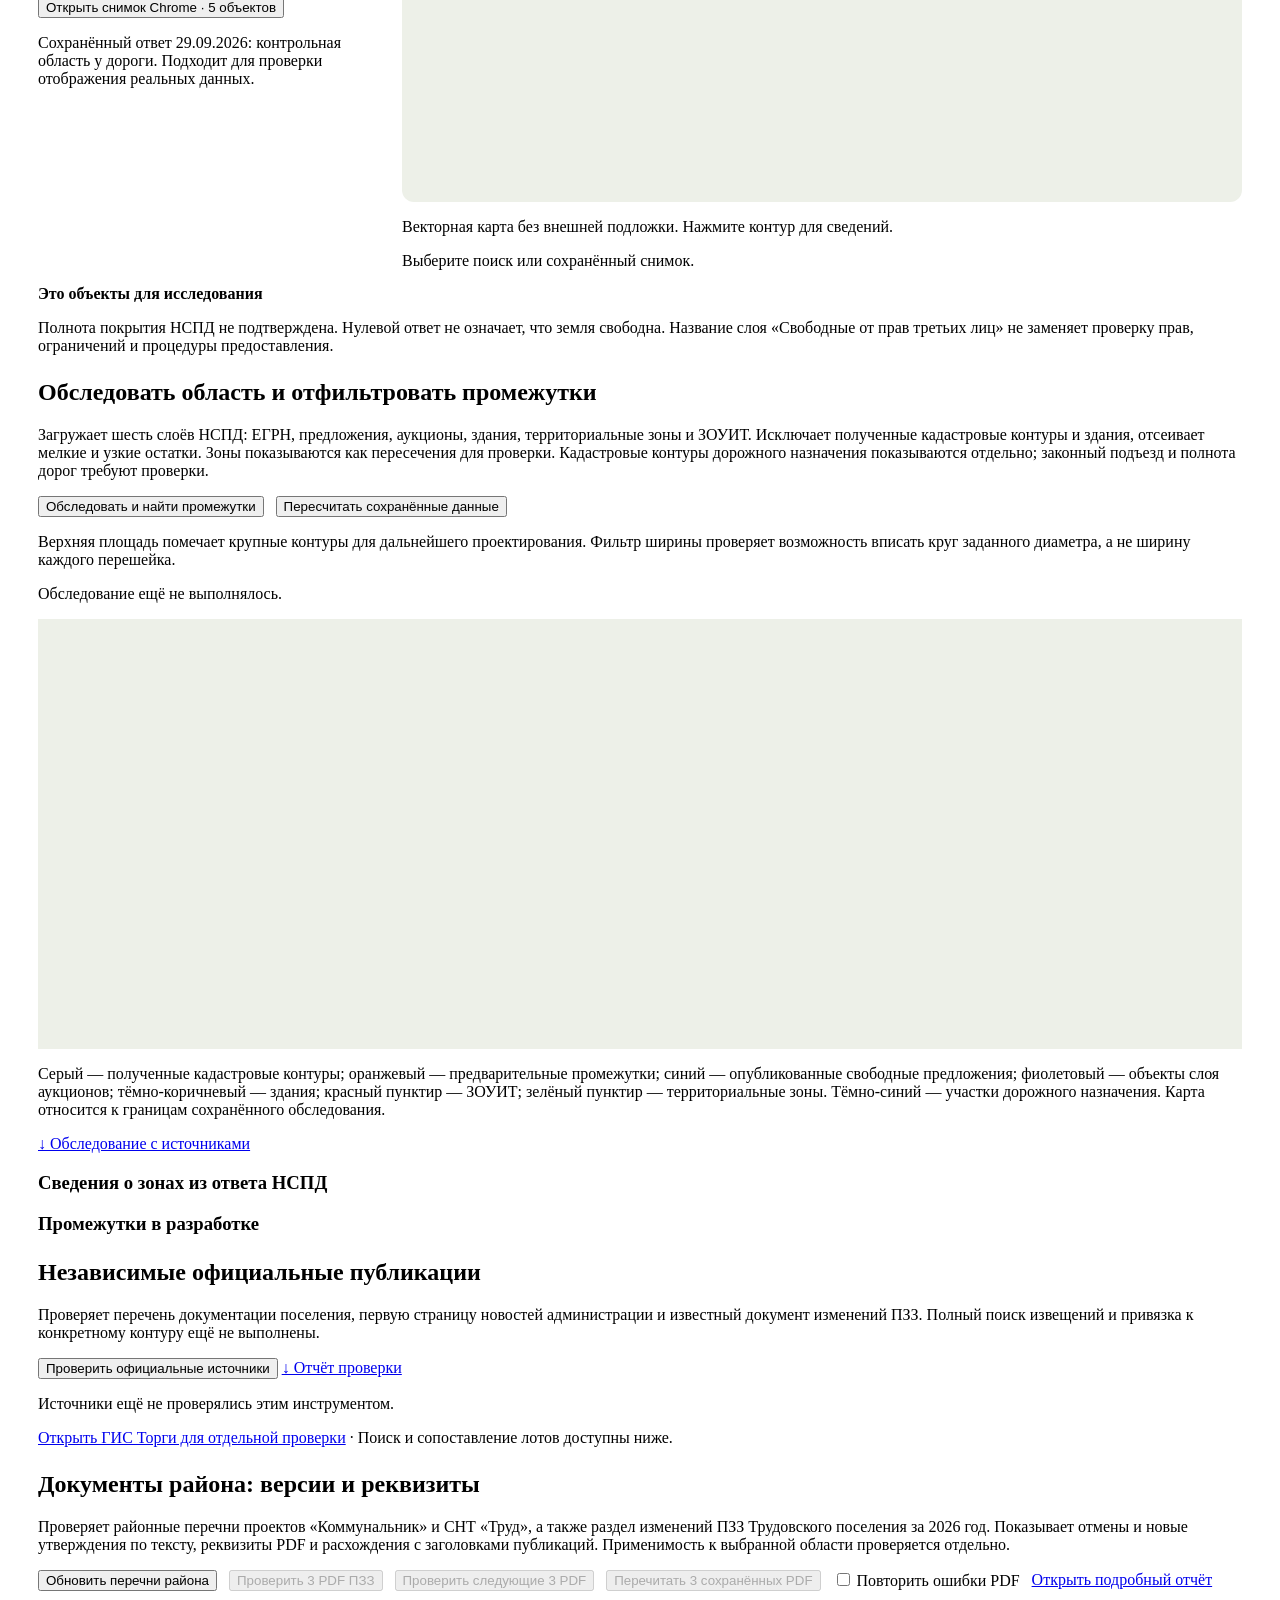
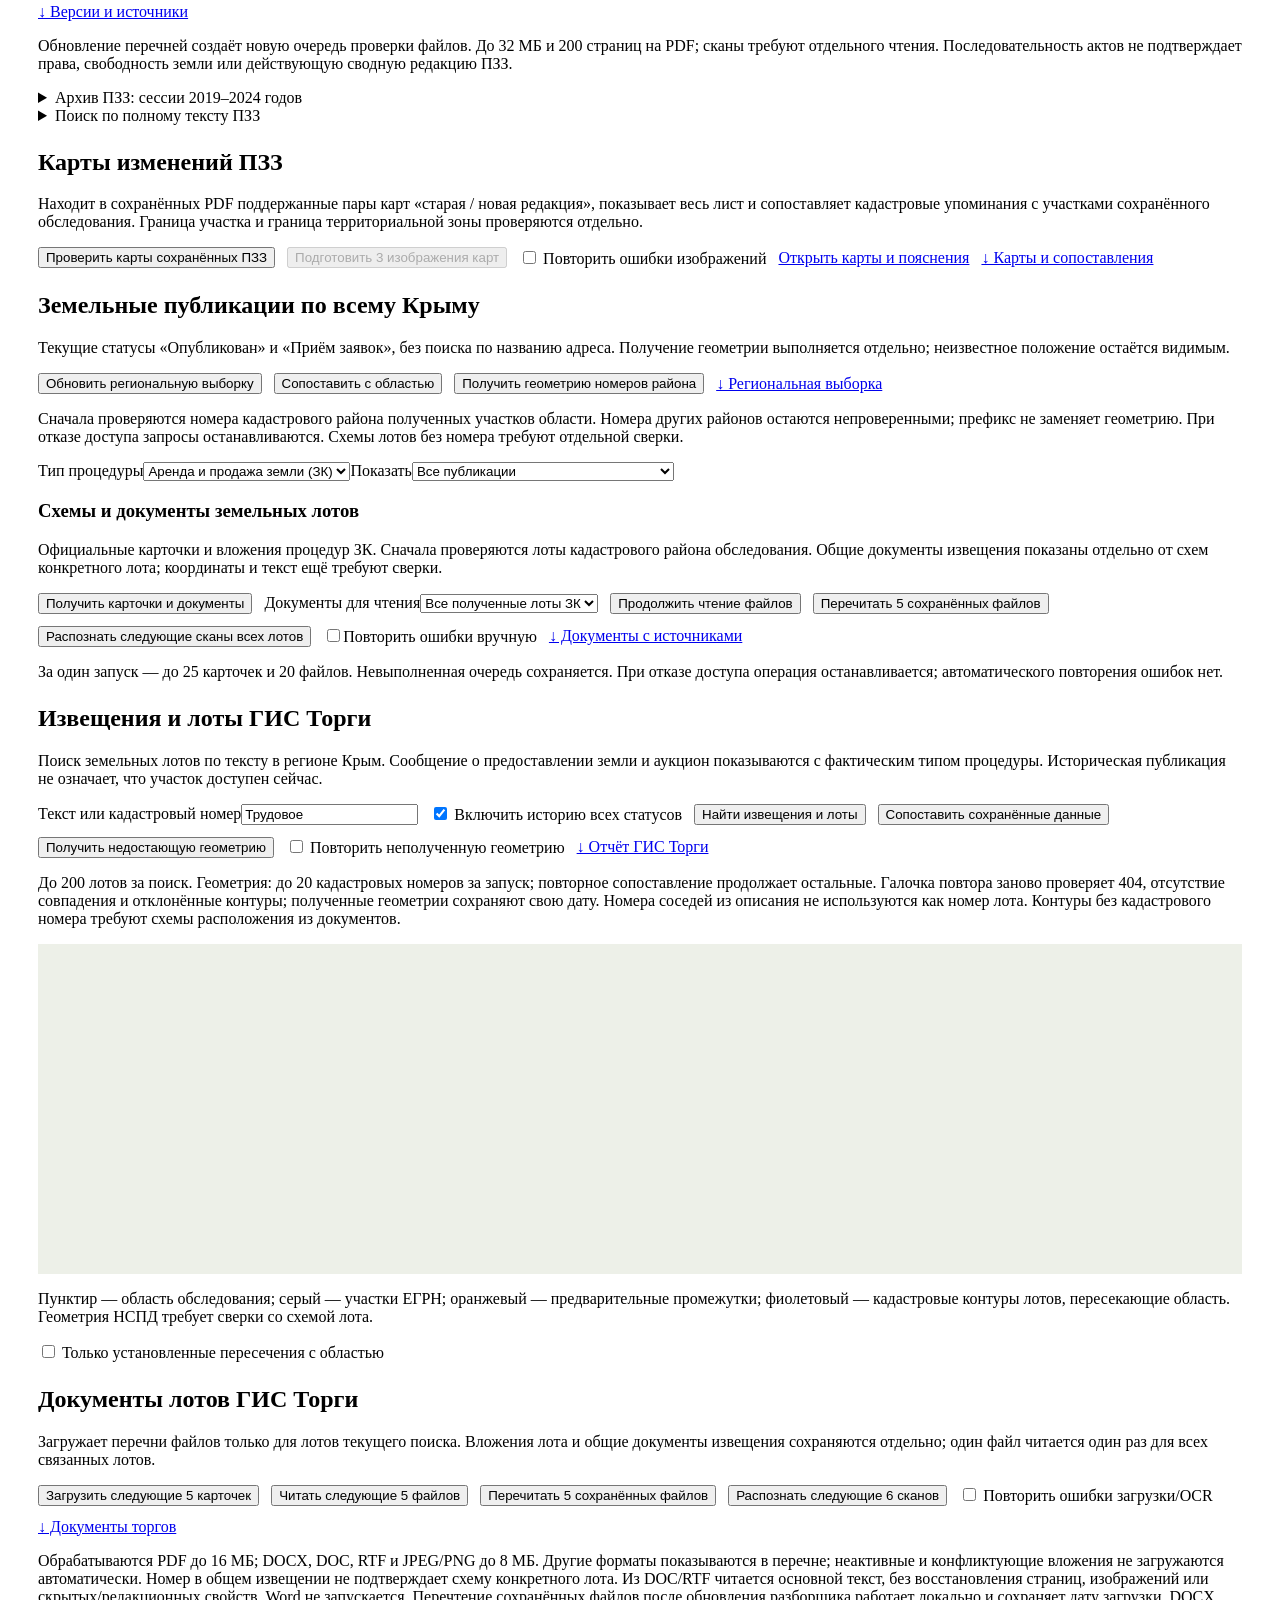
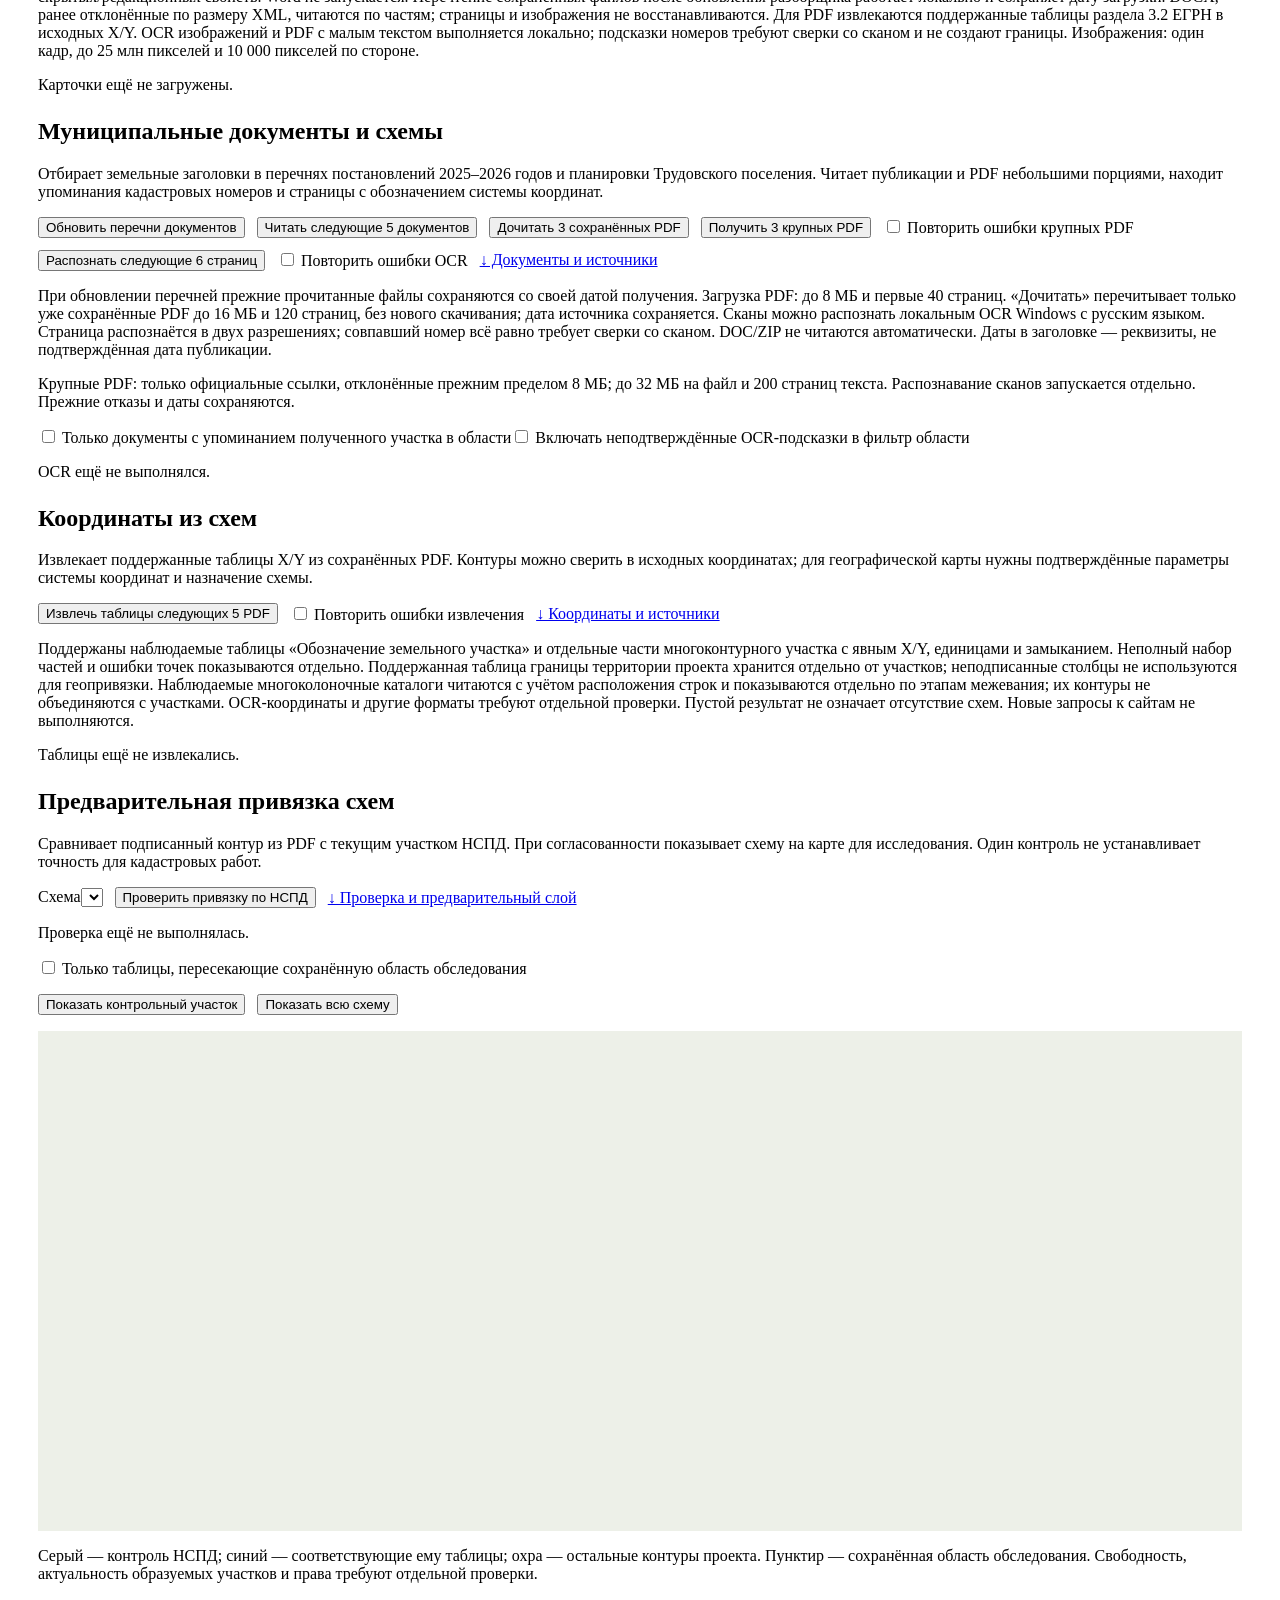
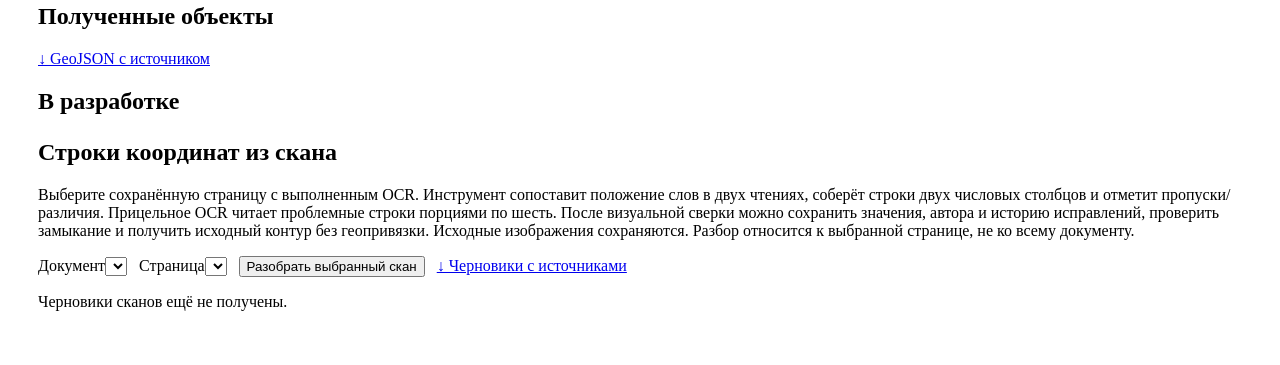
==== commit 0880522e: "Integrate dated RGIS general-plan observations by selected area" ====
--- a/web/nspd.html
+++ b/web/nspd.html
@@ -7,11 +7,13 @@
 <p id="recon-area" class="hint">Область поиска ещё не выбрана.</p><div id="recon-map" style="height:460px;background:#edf0e8;border-radius:12px"></div>
 <div class="row" style="margin-top:16px"><label><input id="recon-update-nspd" type="checkbox" checked> Обновить НСПД</label><label><input id="recon-verify-nspd" type="checkbox" checked> Сверить кадастр и здания по четырём частям</label><label><input id="recon-update-active-torgi" type="checkbox" checked> Обновить земельные публикации по Крыму</label><label><input id="recon-update-active-documents" type="checkbox" checked> Получить схемы и документы земельных лотов</label><label><input id="recon-update-torgi" type="checkbox"> Обновить поиск торгов «Трудовое»</label><label><input id="recon-avoid-zones" type="checkbox" checked> Исключить полученные ЗОУИТ из подбора пробных контуров</label><label><input id="recon-avoid-planned" type="checkbox" checked> Исключить полученные схемы и участки по проектам межевания из подбора</label><label><input id="recon-avoid-environment" type="checkbox" checked> Исключить полученные водные, лесные и охраняемые территории из подбора</label><button id="recon-run" class="button primary">Найти контуры</button><label>Показать<select id="recon-kind"><option value="all">Все результаты</option><option value="draft">Пробные контуры</option><option value="offer">Предложения НСПД</option><option value="auction">Аукционы</option><option value="gap">Промежутки для проектирования</option></select></label><a id="recon-report" class="button secondary hidden" href="/api/recon/report" target="_blank" rel="noopener">Общий отчёт</a><a id="recon-export" class="button secondary hidden" href="/api/recon/export">↓ Результат с источниками</a><a class="button secondary" href="/api/recon/geojson">↓ Контуры GeoJSON</a></div>
 <div class="row" style="margin-top:16px"><button id="boundary-run" class="button secondary">Проверить документы границы и ПЗЗ</button><label><input id="boundary-show" type="checkbox"> Показать предполагаемую границу по документу 2021 года</label><a href="/api/planning/boundary/export" class="button secondary">↓ Источник границы и перечни</a></div><p id="boundary-status" class="hint" role="status">Действующая граница требует проверки. Исторический документ не используется для исключения земли.</p>
-<p class="hint">Обновление НСПД получает 15 слоёв, включая кварталы, схемы, проекты межевания, населённые пункты, красные линии, водные объекты, лесничества, ООПТ и территории культурного наследия. Фильтр исключает полученные геометрии по вашему выбору; правовой режим территории требует проверки. Без обновления используются сохранённые источники той же области; недостающий контекст будет указан. Пробная площадь — пожелание для подбора, не проверенный норматив ПЗЗ. Цель записывается в досье; допустимость использования требует подтверждения.</p><div id="recon-status" class="note" role="status" style="white-space:pre-line"></div><p id="recon-sources" class="hint"></p><div id="recon-results"></div><h3>В разработке: контуры для проверки</h3><div id="recon-watch"></div>
+<p class="hint">Обновление НСПД получает 15 слоёв, включая кварталы, схемы, проекты межевания, населённые пункты, красные линии, водные объекты, лесничества, ООПТ и территории культурного наследия. Фильтр исключает полученные геометрии по вашему выбору; правовой режим территории требует проверки. Без обновления используются сохранённые источники той же области; недостающий контекст будет указан. Пробная площадь — пожелание для подбора, не проверенный норматив ПЗЗ. Цель записывается в досье; допустимость использования требует подтверждения.</p>
+<div class="row"><button id="rgis-run" class="button secondary">Получить слои генплана РГИС для области</button><label><input id="rgis-show" type="checkbox"> Показать генплан РГИС · редакция не подтверждена</label><a class="button secondary" href="/api/rgis/export">↓ Генплан с источниками</a></div><p id="rgis-status" class="hint" role="status"></p>
+<div id="recon-status" class="note" role="status" style="white-space:pre-line"></div><p id="recon-sources" class="hint"></p><div id="recon-results"></div><h3>В разработке: контуры для проверки</h3><div id="recon-watch"></div>
 </section>
 <div class="controls"><article class="card"><h2>Найти объекты</h2><form id="query"><label>Кадастровый номер · приоритет над областью<input id="cadnum" placeholder="90:12:172101:420"></label><label>Слой для поиска по области<select id="mode"><option value="parcels">Участки ЕГРН</option><option value="free">Свободные от прав третьих лиц</option><option value="auction">Выставленные на аукцион</option></select></label><div class="form-grid"><label>Запад, долгота<input id="west" type="number" step="any" value="34.202"></label><label>Юг, широта<input id="south" type="number" step="any" value="44.991"></label><label>Восток, долгота<input id="east" type="number" step="any" value="34.209"></label><label>Север, широта<input id="north" type="number" step="any" value="44.996"></label></div><button class="button primary full" type="submit">Получить данные НСПД</button></form><p class="hint">Область вокруг открытой пользователем карты, не официальная граница села. Один запрос: до 10 км² в проекции карты.</p><button id="snapshot" class="button secondary full">Открыть снимок Chrome · 5 объектов</button><p class="hint">Сохранённый ответ 29.09.2026: контрольная область у дороги. Подходит для проверки отображения реальных данных.</p></article>
 <div><div class="row" style="margin-bottom:12px"><button id="select-area" class="button secondary" type="button">Выделить область: 2 угла</button><button id="fit-area" class="button secondary" type="button">Показать область</button><button id="save-area" class="button secondary" type="button">Сохранить область</button><label><input id="osm" type="checkbox"> Подложка OSM</label></div><p id="area-status" class="hint">Область отмечена пунктиром. Можно задать два противоположных угла на карте.</p><div id="nmap" aria-label="Полученные контуры НСПД"></div><p class="hint">Векторная карта без внешней подложки. Нажмите контур для сведений.</p><div id="attempt" class="note" role="status"></div><div id="message" role="status">Выберите поиск или сохранённый снимок.</div></div></div>
 <div class="note"><b>Это объекты для исследования</b><p>Полнота покрытия НСПД не подтверждена. Нулевой ответ не означает, что земля свободна. Название слоя «Свободные от прав третьих лиц» не заменяет проверку прав, ограничений и процедуры предоставления.</p></div>
 <section class="card" style="margin-top:24px"><h2>Обследовать область и отфильтровать промежутки</h2><p>Загружает шесть слоёв НСПД: ЕГРН, предложения, аукционы, здания, территориальные зоны и ЗОУИТ. Исключает полученные кадастровые контуры и здания, отсеивает мелкие и узкие остатки. Зоны показываются как пересечения для проверки. Кадастровые контуры дорожного назначения показываются отдельно; законный подъезд и полнота дорог требуют проверки.</p><div class="row"><button id="survey-run" class="button primary">Обследовать и найти промежутки</button><button id="survey-recalculate" class="button secondary">Пересчитать сохранённые данные</button></div><p class="hint">Верхняя площадь помечает крупные контуры для дальнейшего проектирования. Фильтр ширины проверяет возможность вписать круг заданного диаметра, а не ширину каждого перешейка.</p><div id="survey-status" role="status" class="note">Обследование ещё не выполнялось.</div><div id="survey-map" style="height:430px;background:#edf0e8;margin-top:16px"></div><p class="hint">Серый — полученные кадастровые контуры; оранжевый — предварительные промежутки; синий — опубликованные свободные предложения; фиолетовый — объекты слоя аукционов; тёмно-коричневый — здания; красный пунктир — ЗОУИТ; зелёный пунктир — территориальные зоны. Тёмно-синий — участки дорожного назначения. Карта относится к границам сохранённого обследования.</p><p id="survey-road-status" class="hint"></p><a id="survey-export" class="button secondary hidden" href="/api/survey/export">↓ Обследование с источниками</a><div id="survey-results"></div><h3>Сведения о зонах из ответа НСПД</h3><div id="survey-zones"></div><h3>Промежутки в разработке</h3><div id="survey-watch"></div></section><section class="card" style="margin-top:24px"><h2>Независимые официальные публикации</h2><p>Проверяет перечень документации поселения, первую страницу новостей администрации и известный документ изменений ПЗЗ. Полный поиск извещений и привязка к конкретному контуру ещё не выполнены.</p><button id="publication-run" class="button secondary">Проверить официальные источники</button> <a id="publication-export" class="button secondary hidden" href="/api/publications/export">↓ Отчёт проверки</a><p id="publication-status" class="note" role="status">Источники ещё не проверялись этим инструментом.</p><div id="publication-results"></div><p><a href="https://torgi.gov.ru/new/public/lots" target="_blank" rel="noopener noreferrer">Открыть ГИС Торги для отдельной проверки</a> · Поиск и сопоставление лотов доступны ниже.</p></section><section class="card" style="margin-top:24px"><h2>Документы района: версии и реквизиты</h2><p>Проверяет районные перечни проектов «Коммунальник» и СНТ «Труд», а также раздел изменений ПЗЗ Трудовского поселения за 2026 год. Показывает отмены и новые утверждения по тексту, реквизиты PDF и расхождения с заголовками публикаций. Применимость к выбранной области проверяется отдельно.</p><div class="row"><button id="district-catalog" class="button secondary">Обновить перечни района</button><button id="district-read-pzz" class="button secondary" disabled>Проверить 3 PDF ПЗЗ</button> <button id="district-read" class="button secondary" disabled>Проверить следующие 3 PDF</button><button id="district-reprocess" class="button secondary" disabled>Перечитать 3 сохранённых PDF</button><label><input id="district-retry" type="checkbox"> Повторить ошибки PDF</label><a class="button secondary" href="/api/planning/report" target="_blank" rel="noopener noreferrer">Открыть подробный отчёт</a><a class="button secondary" href="/api/planning/export">↓ Версии и источники</a></div><p class="hint">Обновление перечней создаёт новую очередь проверки файлов. До 32 МБ и 200 страниц на PDF; сканы требуют отдельного чтения. Последовательность актов не подтверждает права, свободность земли или действующую сводную редакцию ПЗЗ.</p><p id="district-status" class="note" role="status"></p><details><summary>Архив ПЗЗ: сессии 2019–2024 годов</summary><p>Найденные ссылки подключаются после обновления каталога района. Завершение очереди не подтверждает действующую редакцию.</p><div class="controls"><button id="district-archive">Проверить 10 страниц архива</button><button id="district-archive-refresh">Обновить перечень архива</button><a href="/api/planning/archive/export">↓ Отчёт архива JSON</a></div><p id="district-archive-status"></p><div id="district-archive-pages"></div></details><details><summary>Поиск по полному тексту ПЗЗ</summary><p>Локально читает сохранённые документы целиком, включая страницы после первых 200. После одного запуска индекс используется для любой области поиска. Код зоны выбирает упоминания в тексте; границу зоны каждого контура подтверждают отдельно.</p><div class="controls"><button id="regulations-read" class="button secondary">Прочитать полный текст сохранённых ПЗЗ</button><label><input id="regulations-retry" type="checkbox"> Повторить ошибки чтения</label></div><p id="regulations-status" class="note" role="status"></p><div class="controls"><label>Упоминание зоны <input id="regulations-zone" placeholder="Ж1, СХ2, ОД1" maxlength="30"></label><label>Слова в тексте <input id="regulations-query" placeholder="подсобного, минимальные размеры" maxlength="120"></label><a id="regulations-search" class="button secondary" href="/api/planning/regulations/report" target="_blank" rel="noopener noreferrer">Найти страницы регламентов и изменений</a></div><p class="hint">Версия каждого PDF, его дата получения и страница сохраняются. Это поиск по документам разных редакций, а не автоматическое разрешение на ИЖС или формирование участка. Табличные параметры сверяют с оригиналом PDF.</p></details><div id="district-results"></div></section><section class="card" style="margin-top:24px"><h2>Карты изменений ПЗЗ</h2><p>Находит в сохранённых PDF поддержанные пары карт «старая / новая редакция», показывает весь лист и сопоставляет кадастровые упоминания с участками сохранённого обследования. Граница участка и граница территориальной зоны проверяются отдельно.</p><div class="row"><button id="pzz-maps-run" class="button secondary">Проверить карты сохранённых ПЗЗ</button><button id="pzz-maps-render" class="button secondary" disabled>Подготовить 3 изображения карт</button><label><input id="pzz-maps-retry" type="checkbox"> Повторить ошибки изображений</label><a class="button secondary" href="/api/planning/maps/report" target="_blank" rel="noopener noreferrer">Открыть карты и пояснения</a><a class="button secondary" href="/api/planning/maps/export">↓ Карты и сопоставления</a></div><p id="pzz-maps-status" class="note" role="status"></p><div id="pzz-maps-results"></div><dialog id="pzz-map-dialog"><div class="dialog-head"><h2>Полный лист карты ПЗЗ</h2><button id="pzz-map-close" class="icon-button" aria-label="Закрыть">×</button></div><p>Старая и новая редакции показаны вместе. Геопривязка и действующая редакция требуют проверки.</p><img id="pzz-map-image" alt="Полный лист карты изменений ПЗЗ" style="max-width:100%;height:auto"></dialog></section><section class="card" style="margin-top:24px"><h2>Земельные публикации по всему Крыму</h2><p>Текущие статусы «Опубликован» и «Приём заявок», без поиска по названию адреса. Получение геометрии выполняется отдельно; неизвестное положение остаётся видимым.</p><div class="row"><button id="torgi-active-run" class="button primary">Обновить региональную выборку</button><button id="torgi-active-rematch" class="button secondary">Сопоставить с областью</button><button id="torgi-active-locate" class="button secondary">Получить геометрию номеров района</button><a id="torgi-active-export" class="button secondary hidden" href="/api/torgi/active/export">↓ Региональная выборка</a></div><p class="hint">Сначала проверяются номера кадастрового района полученных участков области. Номера других районов остаются непроверенными; префикс не заменяет геометрию. При отказе доступа запросы останавливаются. Схемы лотов без номера требуют отдельной сверки.</p><p id="torgi-active-status" class="note" role="status"></p><label>Тип процедуры<select id="torgi-active-group"><option value="land_provision">Аренда и продажа земли (ЗК)</option><option value="debt_sale">Имущество должников</option><option value="other">Другие / тип не установлен</option><option value="all">Все типы</option></select></label><label>Показать<select id="torgi-active-filter"><option value="all">Все публикации</option><option value="inside">Есть пересечение с областью</option><option value="unknown">Нужна геометрия</option><option value="outside">Вне области по полученной геометрии</option></select></label><div id="torgi-active-results"></div><h3>Схемы и документы земельных лотов</h3><p>Официальные карточки и вложения процедур ЗК. Сначала проверяются лоты кадастрового района обследования. Общие документы извещения показаны отдельно от схем конкретного лота; координаты и текст ещё требуют сверки.</p><div class="row"><button id="regional-doc-collect" class="button primary">Получить карточки и документы</button><label>Документы для чтения<select id="regional-doc-lot"><option value="">Все полученные лоты ЗК</option></select></label><button id="regional-doc-read" class="button secondary">Продолжить чтение файлов</button><button id="regional-doc-reprocess" class="button secondary">Перечитать 5 сохранённых файлов</button><button id="regional-doc-ocr" class="button secondary">Распознать следующие сканы всех лотов</button><label><input id="regional-doc-retry" type="checkbox">Повторить ошибки вручную</label><a id="regional-doc-export" class="button secondary hidden" href="/api/torgi/active/documents/export">↓ Документы с источниками</a></div><p class="hint">За один запуск — до 25 карточек и 20 файлов. Невыполненная очередь сохраняется. При отказе доступа операция останавливается; автоматического повторения ошибок нет.</p><p id="regional-doc-status" class="note" role="status"></p><div id="regional-doc-results"></div></section><section class="card" style="margin-top:24px"><h2>Извещения и лоты ГИС Торги</h2><p>Поиск земельных лотов по тексту в регионе Крым. Сообщение о предоставлении земли и аукцион показываются с фактическим типом процедуры. Историческая публикация не означает, что участок доступен сейчас.</p><div class="row"><label>Текст или кадастровый номер<input id="torgi-query" value="Трудовое" maxlength="120"></label><label><input id="torgi-history" type="checkbox" checked> Включить историю всех статусов</label><button id="torgi-run" class="button primary">Найти извещения и лоты</button><button id="torgi-rematch" class="button secondary">Сопоставить сохранённые данные</button><button id="torgi-locate" class="button secondary">Получить недостающую геометрию</button><label><input id="torgi-retry" type="checkbox"> Повторить неполученную геометрию</label><a id="torgi-export" class="button secondary hidden" href="/api/torgi/export">↓ Отчёт ГИС Торги</a></div><p class="hint">До 200 лотов за поиск. Геометрия: до 20 кадастровых номеров за запуск; повторное сопоставление продолжает остальные. Галочка повтора заново проверяет 404, отсутствие совпадения и отклонённые контуры; полученные геометрии сохраняют свою дату. Номера соседей из описания не используются как номер лота. Контуры без кадастрового номера требуют схемы расположения из документов.</p><div id="torgi-status" class="note" role="status"></div><div id="torgi-map" style="height:330px;background:#edf0e8;margin-top:16px"></div><p class="hint">Пунктир — область обследования; серый — участки ЕГРН; оранжевый — предварительные промежутки; фиолетовый — кадастровые контуры лотов, пересекающие область. Геометрия НСПД требует сверки со схемой лота.</p><label><input id="torgi-area-only" type="checkbox"> Только установленные пересечения с областью</label><div id="torgi-results"></div></section><section class="card" style="margin-top:24px"><h2>Документы лотов ГИС Торги</h2><p>Загружает перечни файлов только для лотов текущего поиска. Вложения лота и общие документы извещения сохраняются отдельно; один файл читается один раз для всех связанных лотов.</p><div class="row"><button id="torgi-doc-cards" class="button secondary">Загрузить следующие 5 карточек</button><button id="torgi-doc-read" class="button secondary">Читать следующие 5 файлов</button><button id="torgi-doc-reprocess" class="button secondary">Перечитать 5 сохранённых файлов</button><button id="torgi-doc-ocr" class="button secondary">Распознать следующие 6 сканов</button><label><input id="torgi-doc-retry" type="checkbox"> Повторить ошибки загрузки/OCR</label><a id="torgi-doc-export" class="button secondary hidden" href="/api/torgi/documents/export">↓ Документы торгов</a></div><p class="hint">Обрабатываются PDF до 16 МБ; DOCX, DOC, RTF и JPEG/PNG до 8 МБ. Другие форматы показываются в перечне; неактивные и конфликтующие вложения не загружаются автоматически. Номер в общем извещении не подтверждает схему конкретного лота. Из DOC/RTF читается основной текст, без восстановления страниц, изображений или скрытых/редакционных свойств. Word не запускается. Перечтение сохранённых файлов после обновления разборщика работает локально и сохраняет дату загрузки. DOCX, ранее отклонённые по размеру XML, читаются по частям; страницы и изображения не восстанавливаются. Для PDF извлекаются поддержанные таблицы раздела 3.2 ЕГРН в исходных X/Y. OCR изображений и PDF с малым текстом выполняется локально; подсказки номеров требуют сверки со сканом и не создают границы. Изображения: один кадр, до 25 млн пикселей и 10 000 пикселей по стороне.</p><p id="torgi-doc-status" class="note" role="status">Карточки ещё не загружены.</p><div id="torgi-doc-results"></div></section><section class="card" style="margin-top:24px"><h2>Муниципальные документы и схемы</h2><p>Отбирает земельные заголовки в перечнях постановлений 2025–2026 годов и планировки Трудовского поселения. Читает публикации и PDF небольшими порциями, находит упоминания кадастровых номеров и страницы с обозначением системы координат.</p><div class="row"><button id="municipal-catalog" class="button primary">Обновить перечни документов</button><button id="municipal-read" class="button secondary">Читать следующие 5 документов</button><button id="municipal-local" class="button secondary">Дочитать 3 сохранённых PDF</button> <button id="municipal-large" class="button secondary">Получить 3 крупных PDF</button> <label><input id="municipal-large-retry" type="checkbox"> Повторить ошибки крупных PDF</label><button id="municipal-ocr" class="button secondary">Распознать следующие 6 страниц</button><label><input id="municipal-ocr-retry" type="checkbox"> Повторить ошибки OCR</label><a id="municipal-export" class="button secondary hidden" href="/api/municipal/export">↓ Документы и источники</a></div><p class="hint">При обновлении перечней прежние прочитанные файлы сохраняются со своей датой получения. Загрузка PDF: до 8 МБ и первые 40 страниц. «Дочитать» перечитывает только уже сохранённые PDF до 16 МБ и 120 страниц, без нового скачивания; дата источника сохраняется. Сканы можно распознать локальным OCR Windows с русским языком. Страница распознаётся в двух разрешениях; совпавший номер всё равно требует сверки со сканом. DOC/ZIP не читаются автоматически. Даты в заголовке — реквизиты, не подтверждённая дата публикации.</p><p class="hint">Крупные PDF: только официальные ссылки, отклонённые прежним пределом 8 МБ; до 32 МБ на файл и 200 страниц текста. Распознавание сканов запускается отдельно. Прежние отказы и даты сохраняются.</p><p id="municipal-status" role="status" class="note"></p><label><input id="municipal-area-only" type="checkbox"> Только документы с упоминанием полученного участка в области</label><label><input id="municipal-ocr-area" type="checkbox"> Включать неподтверждённые OCR-подсказки в фильтр области</label><p id="municipal-ocr-status" class="note" role="status">OCR ещё не выполнялся.</p><div id="municipal-results"></div></section><section class="card" style="margin-top:24px"><h2>Координаты из схем</h2><p>Извлекает поддержанные таблицы X/Y из сохранённых PDF. Контуры можно сверить в исходных координатах; для географической карты нужны подтверждённые параметры системы координат и назначение схемы.</p><div class="row"><button id="scheme-run" class="button secondary">Извлечь таблицы следующих 5 PDF</button><label><input id="scheme-retry" type="checkbox"> Повторить ошибки извлечения</label><a id="scheme-export" class="button secondary hidden" href="/api/schemes/export">↓ Координаты и источники</a></div><p class="hint">Поддержаны наблюдаемые таблицы «Обозначение земельного участка» и отдельные части многоконтурного участка с явным X/Y, единицами и замыканием. Неполный набор частей и ошибки точек показываются отдельно. Поддержанная таблица границы территории проекта хранится отдельно от участков; неподписанные столбцы не используются для геопривязки. Наблюдаемые многоколоночные каталоги читаются с учётом расположения строк и показываются отдельно по этапам межевания; их контуры не объединяются с участками. OCR-координаты и другие форматы требуют отдельной проверки. Пустой результат не означает отсутствие схем. Новые запросы к сайтам не выполняются.</p><p id="scheme-status" class="note" role="status">Таблицы ещё не извлекались.</p><div id="scheme-results"></div></section><section class="card" style="margin-top:24px"><h2>Предварительная привязка схем</h2><p>Сравнивает подписанный контур из PDF с текущим участком НСПД. При согласованности показывает схему на карте для исследования. Один контроль не устанавливает точность для кадастровых работ.</p><div class="row"><label>Схема<select id="georef-document"></select></label><button id="georef-run" class="button secondary">Проверить привязку по НСПД</button><a id="georef-export" class="button secondary hidden" href="/api/georeference/export">↓ Проверка и предварительный слой</a></div><p id="georef-status" class="note" role="status">Проверка ещё не выполнялась.</p><label><input id="georef-inside" type="checkbox"> Только таблицы, пересекающие сохранённую область обследования</label><p id="georef-count" class="hint"></p><div class="row"><button id="georef-fit-control" class="button secondary">Показать контрольный участок</button><button id="georef-fit-scheme" class="button secondary">Показать всю схему</button></div><div id="georef-map" style="height:500px;background:#edf0e8;margin-top:16px"></div><p class="hint">Серый — контроль НСПД; синий — соответствующие ему таблицы; охра — остальные контуры проекта. Пунктир — сохранённая область обследования. Свободность, актуальность образуемых участков и права требуют отдельной проверки.</p></section><div class="section-heading"><h2>Полученные объекты <span id="count"></span></h2><a id="download" class="button secondary hidden" href="/api/nspd/export">↓ GeoJSON с источником</a></div><div id="results"></div><h2>В разработке <span id="watch-count"></span></h2><div id="watch"></div>
 <section class="card" style="margin-top:24px"><h2>Строки координат из скана</h2><p>Выберите сохранённую страницу с выполненным OCR. Инструмент сопоставит положение слов в двух чтениях, соберёт строки двух числовых столбцов и отметит пропуски/различия. Прицельное OCR читает проблемные строки порциями по шесть. После визуальной сверки можно сохранить значения, автора и историю исправлений, проверить замыкание и получить исходный контур без геопривязки. Исходные изображения сохраняются. Разбор относится к выбранной странице, не ко всему документу.</p><div class="row"><label>Документ<select id="scan-document"></select></label><label>Страница<select id="scan-page"></select></label><button id="scan-run" class="button secondary">Разобрать выбранный скан</button><a id="scan-export" class="button secondary hidden" href="/api/scan-tables/export">↓ Черновики с источниками</a></div><p id="scan-status" role="status" class="note">Черновики сканов ещё не получены.</p><div id="scan-results"></div><div id="scan-review-editor"></div><div id="scan-evidence"></div></section>
-</main><script src="/vendor/leaflet.js"></script><script src="/basemap.js"></script><script src="/nspd.js"></script><script src="/survey.js"></script><script src="/planning_watch.js"></script><script src="/planning_regulations.js"></script><script src="/planning_maps.js"></script><script src="/torgi.js"></script><script src="/torgi_active.js"></script><script src="/torgi_documents.js"></script><script src="/torgi_active_documents.js"></script><script src="/municipal.js"></script><script src="/scheme_catalogs.js"></script><script src="/schemes.js"></script><script src="/scan_review.js"></script><script src="/scan_tables.js"></script><script src="/georeference.js"></script><script src="/recon.js"></script></body></html>
+</main><script src="/vendor/leaflet.js"></script><script src="/basemap.js"></script><script src="/nspd.js"></script><script src="/survey.js"></script><script src="/planning_watch.js"></script><script src="/planning_regulations.js"></script><script src="/planning_maps.js"></script><script src="/torgi.js"></script><script src="/torgi_active.js"></script><script src="/torgi_documents.js"></script><script src="/torgi_active_documents.js"></script><script src="/municipal.js"></script><script src="/scheme_catalogs.js"></script><script src="/schemes.js"></script><script src="/scan_review.js"></script><script src="/scan_tables.js"></script><script src="/georeference.js"></script><script src="/recon.js"></script><script src="/rgis.js"></script></body></html>
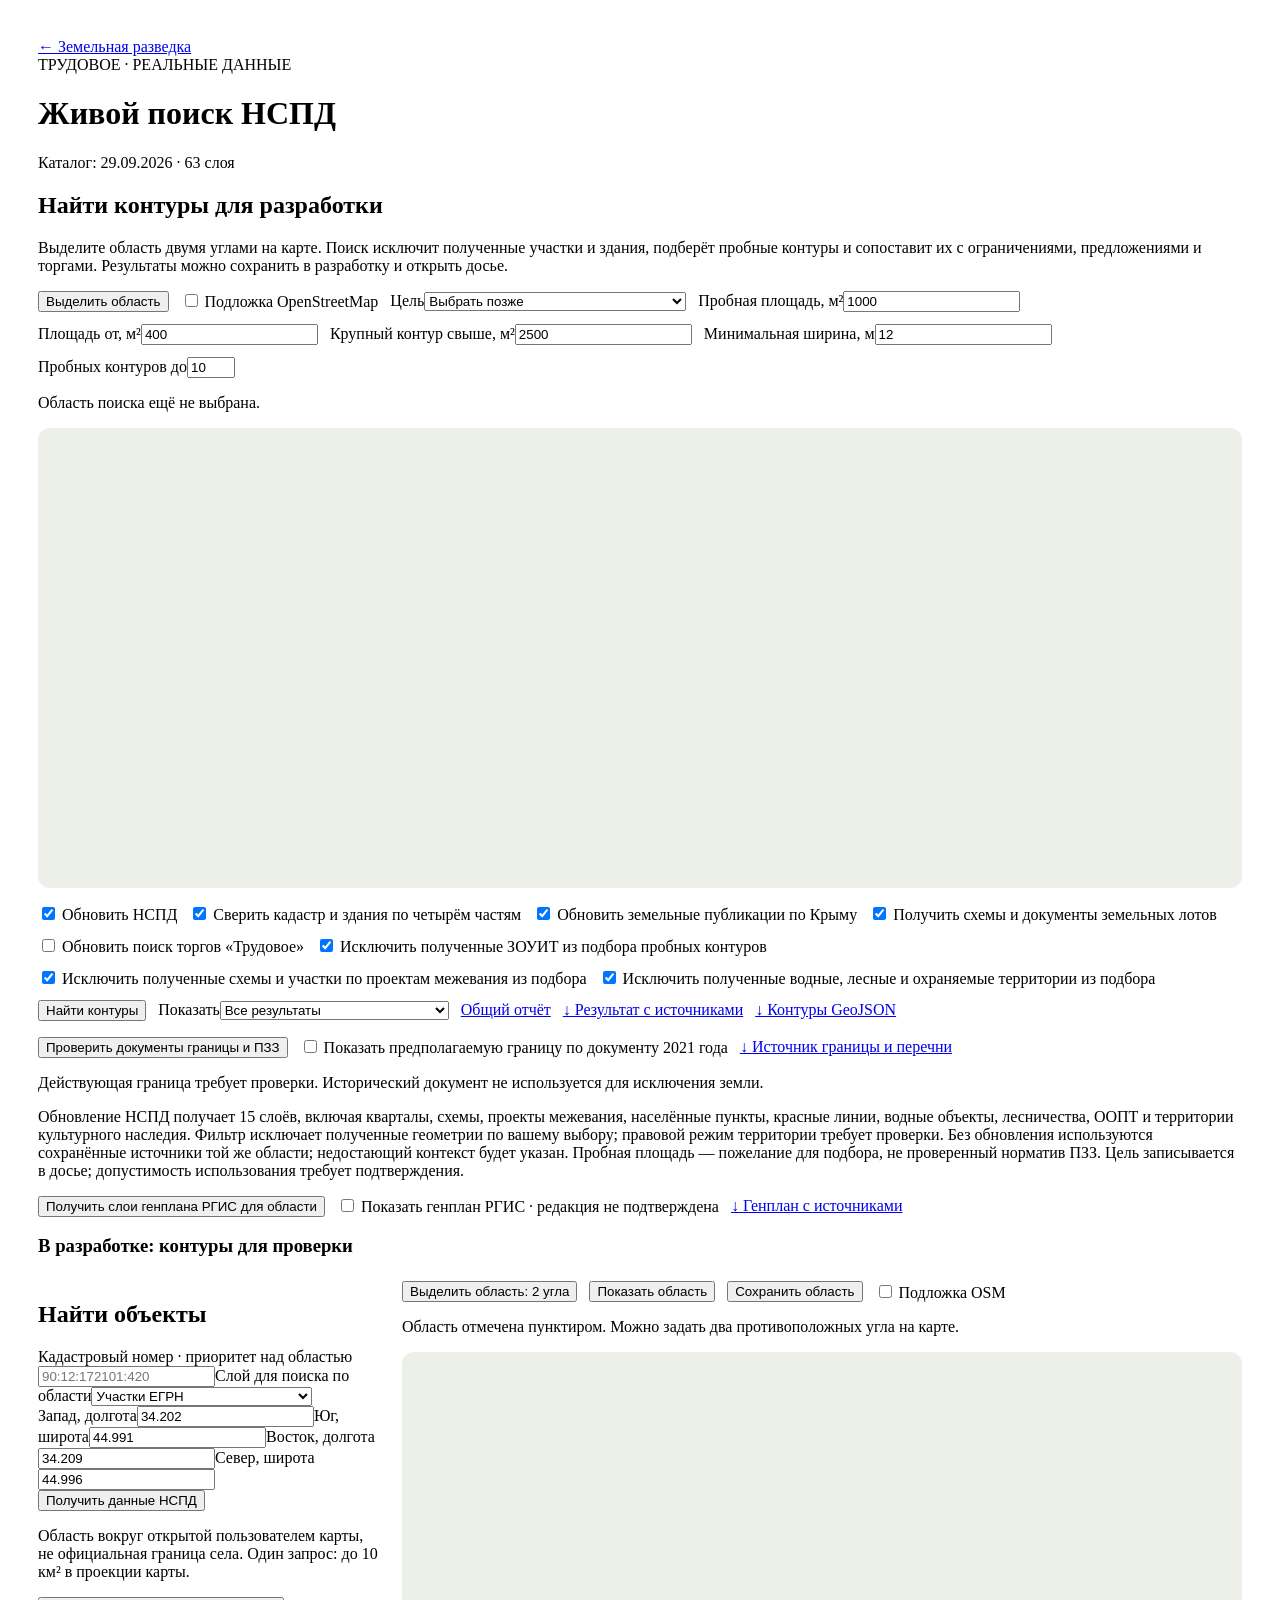
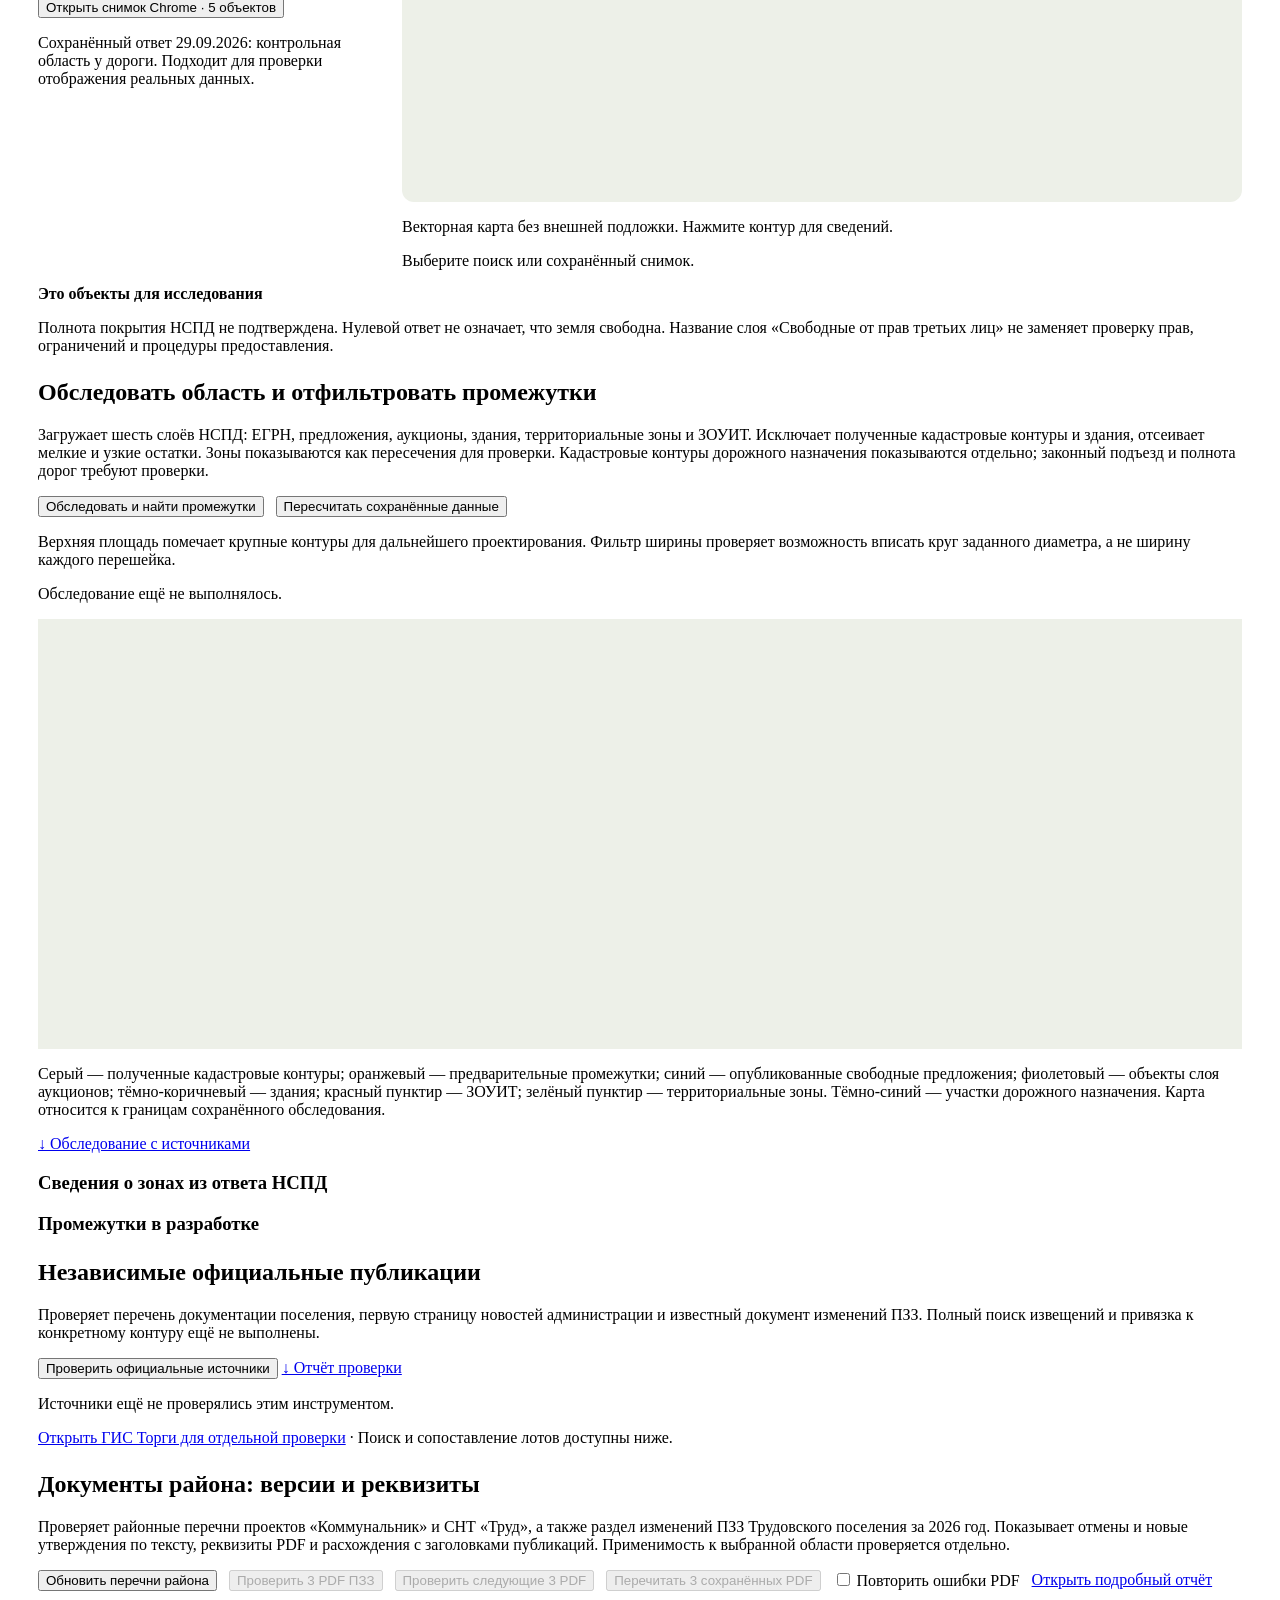
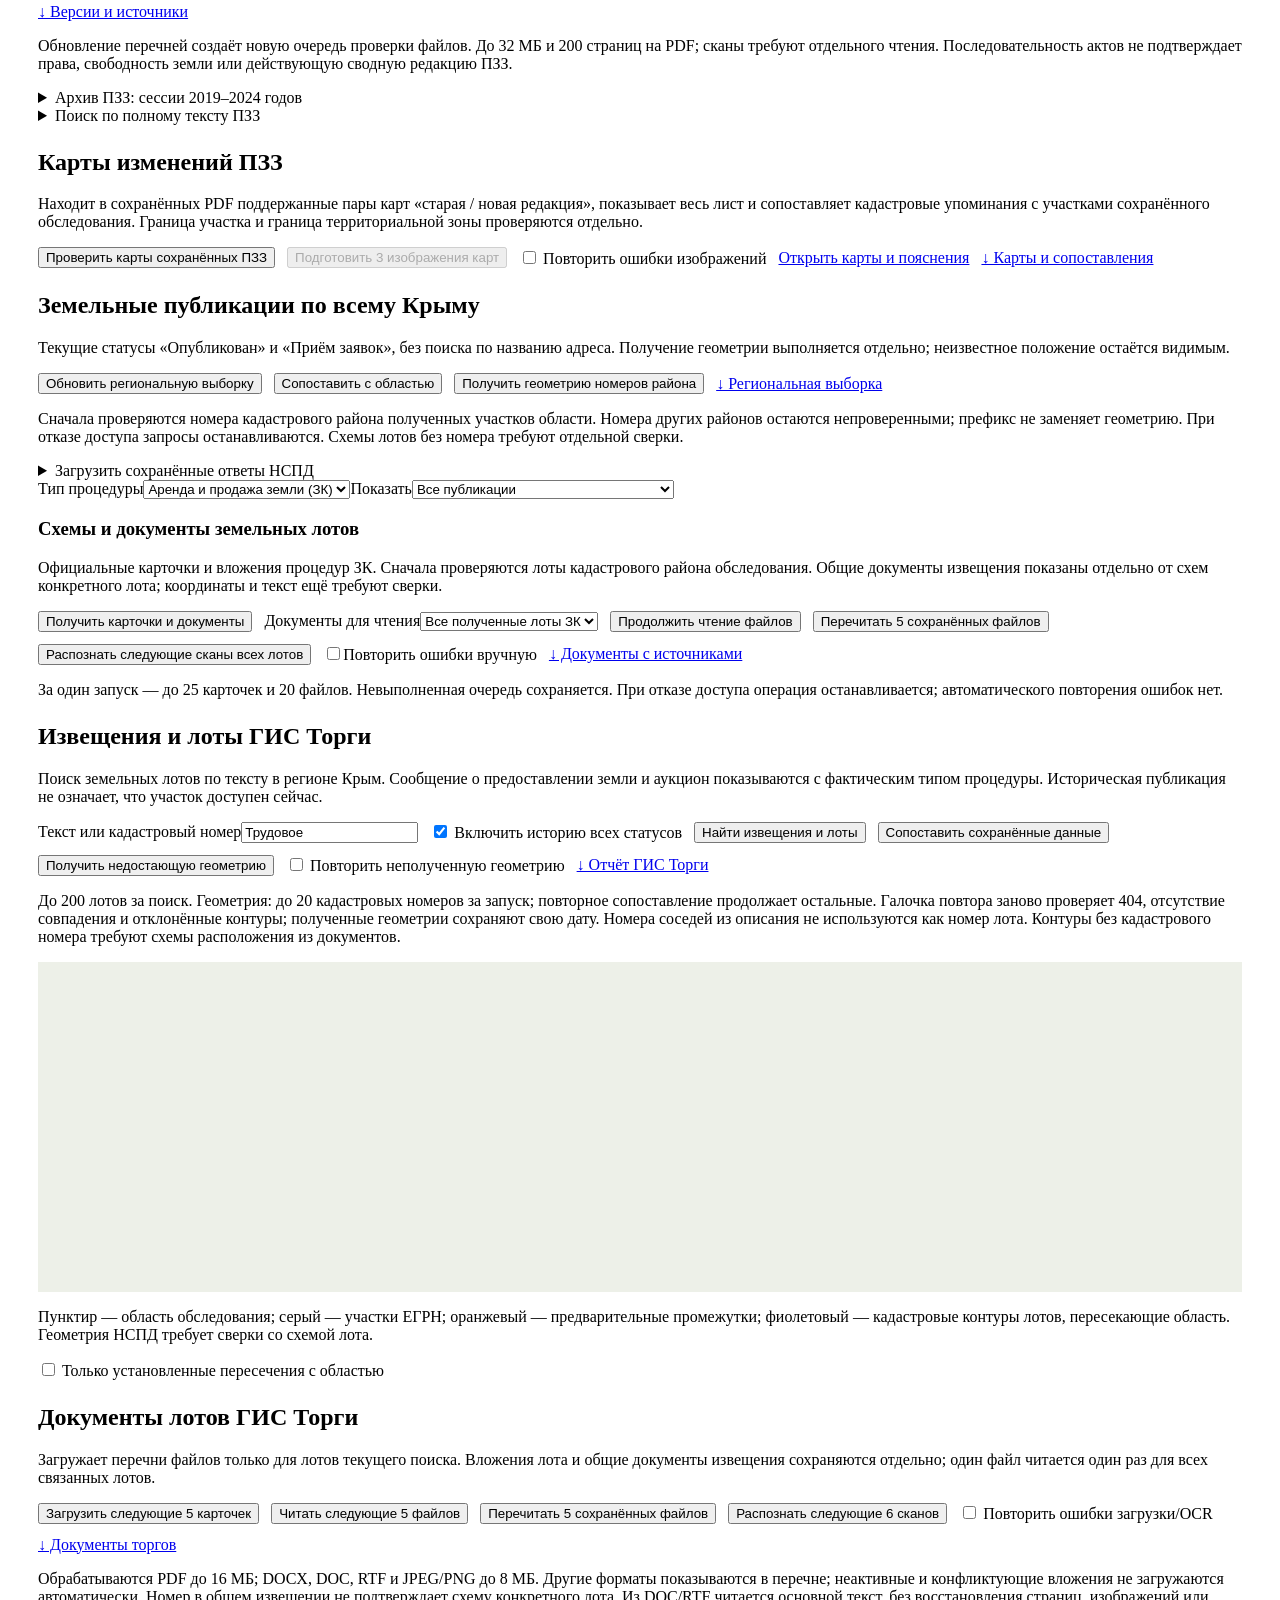
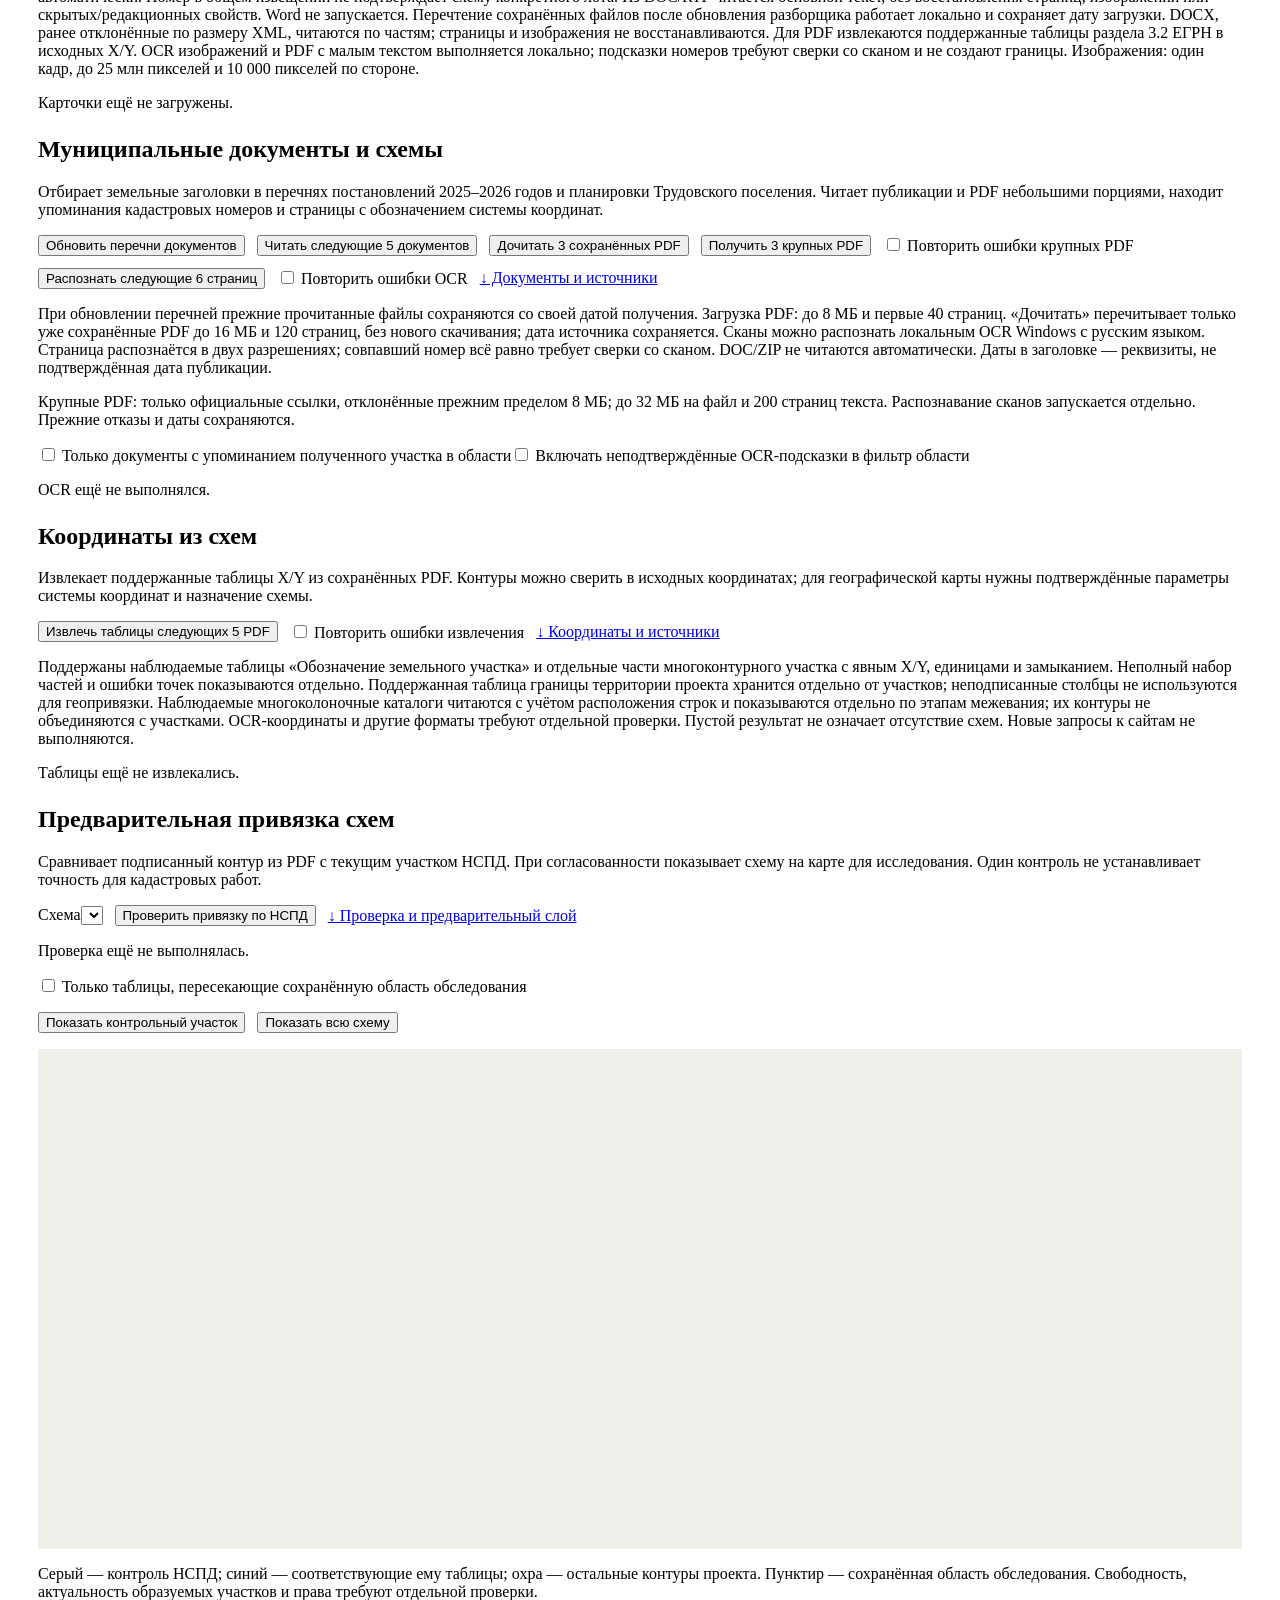
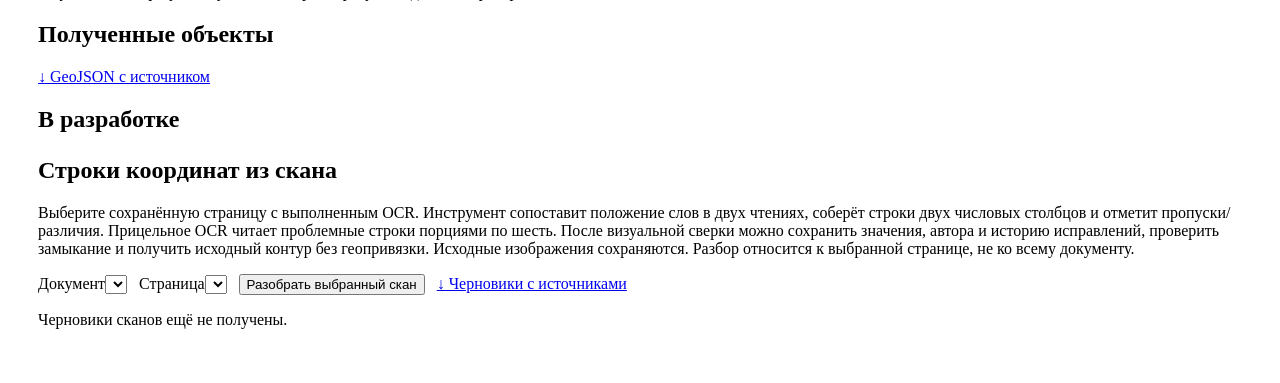
==== commit 55f26387: "Import dated NSPD browser responses for spatial lot filtering" ====
--- a/web/nspd.html
+++ b/web/nspd.html
@@ -14,6 +14,6 @@
 <div class="controls"><article class="card"><h2>Найти объекты</h2><form id="query"><label>Кадастровый номер · приоритет над областью<input id="cadnum" placeholder="90:12:172101:420"></label><label>Слой для поиска по области<select id="mode"><option value="parcels">Участки ЕГРН</option><option value="free">Свободные от прав третьих лиц</option><option value="auction">Выставленные на аукцион</option></select></label><div class="form-grid"><label>Запад, долгота<input id="west" type="number" step="any" value="34.202"></label><label>Юг, широта<input id="south" type="number" step="any" value="44.991"></label><label>Восток, долгота<input id="east" type="number" step="any" value="34.209"></label><label>Север, широта<input id="north" type="number" step="any" value="44.996"></label></div><button class="button primary full" type="submit">Получить данные НСПД</button></form><p class="hint">Область вокруг открытой пользователем карты, не официальная граница села. Один запрос: до 10 км² в проекции карты.</p><button id="snapshot" class="button secondary full">Открыть снимок Chrome · 5 объектов</button><p class="hint">Сохранённый ответ 29.09.2026: контрольная область у дороги. Подходит для проверки отображения реальных данных.</p></article>
 <div><div class="row" style="margin-bottom:12px"><button id="select-area" class="button secondary" type="button">Выделить область: 2 угла</button><button id="fit-area" class="button secondary" type="button">Показать область</button><button id="save-area" class="button secondary" type="button">Сохранить область</button><label><input id="osm" type="checkbox"> Подложка OSM</label></div><p id="area-status" class="hint">Область отмечена пунктиром. Можно задать два противоположных угла на карте.</p><div id="nmap" aria-label="Полученные контуры НСПД"></div><p class="hint">Векторная карта без внешней подложки. Нажмите контур для сведений.</p><div id="attempt" class="note" role="status"></div><div id="message" role="status">Выберите поиск или сохранённый снимок.</div></div></div>
 <div class="note"><b>Это объекты для исследования</b><p>Полнота покрытия НСПД не подтверждена. Нулевой ответ не означает, что земля свободна. Название слоя «Свободные от прав третьих лиц» не заменяет проверку прав, ограничений и процедуры предоставления.</p></div>
-<section class="card" style="margin-top:24px"><h2>Обследовать область и отфильтровать промежутки</h2><p>Загружает шесть слоёв НСПД: ЕГРН, предложения, аукционы, здания, территориальные зоны и ЗОУИТ. Исключает полученные кадастровые контуры и здания, отсеивает мелкие и узкие остатки. Зоны показываются как пересечения для проверки. Кадастровые контуры дорожного назначения показываются отдельно; законный подъезд и полнота дорог требуют проверки.</p><div class="row"><button id="survey-run" class="button primary">Обследовать и найти промежутки</button><button id="survey-recalculate" class="button secondary">Пересчитать сохранённые данные</button></div><p class="hint">Верхняя площадь помечает крупные контуры для дальнейшего проектирования. Фильтр ширины проверяет возможность вписать круг заданного диаметра, а не ширину каждого перешейка.</p><div id="survey-status" role="status" class="note">Обследование ещё не выполнялось.</div><div id="survey-map" style="height:430px;background:#edf0e8;margin-top:16px"></div><p class="hint">Серый — полученные кадастровые контуры; оранжевый — предварительные промежутки; синий — опубликованные свободные предложения; фиолетовый — объекты слоя аукционов; тёмно-коричневый — здания; красный пунктир — ЗОУИТ; зелёный пунктир — территориальные зоны. Тёмно-синий — участки дорожного назначения. Карта относится к границам сохранённого обследования.</p><p id="survey-road-status" class="hint"></p><a id="survey-export" class="button secondary hidden" href="/api/survey/export">↓ Обследование с источниками</a><div id="survey-results"></div><h3>Сведения о зонах из ответа НСПД</h3><div id="survey-zones"></div><h3>Промежутки в разработке</h3><div id="survey-watch"></div></section><section class="card" style="margin-top:24px"><h2>Независимые официальные публикации</h2><p>Проверяет перечень документации поселения, первую страницу новостей администрации и известный документ изменений ПЗЗ. Полный поиск извещений и привязка к конкретному контуру ещё не выполнены.</p><button id="publication-run" class="button secondary">Проверить официальные источники</button> <a id="publication-export" class="button secondary hidden" href="/api/publications/export">↓ Отчёт проверки</a><p id="publication-status" class="note" role="status">Источники ещё не проверялись этим инструментом.</p><div id="publication-results"></div><p><a href="https://torgi.gov.ru/new/public/lots" target="_blank" rel="noopener noreferrer">Открыть ГИС Торги для отдельной проверки</a> · Поиск и сопоставление лотов доступны ниже.</p></section><section class="card" style="margin-top:24px"><h2>Документы района: версии и реквизиты</h2><p>Проверяет районные перечни проектов «Коммунальник» и СНТ «Труд», а также раздел изменений ПЗЗ Трудовского поселения за 2026 год. Показывает отмены и новые утверждения по тексту, реквизиты PDF и расхождения с заголовками публикаций. Применимость к выбранной области проверяется отдельно.</p><div class="row"><button id="district-catalog" class="button secondary">Обновить перечни района</button><button id="district-read-pzz" class="button secondary" disabled>Проверить 3 PDF ПЗЗ</button> <button id="district-read" class="button secondary" disabled>Проверить следующие 3 PDF</button><button id="district-reprocess" class="button secondary" disabled>Перечитать 3 сохранённых PDF</button><label><input id="district-retry" type="checkbox"> Повторить ошибки PDF</label><a class="button secondary" href="/api/planning/report" target="_blank" rel="noopener noreferrer">Открыть подробный отчёт</a><a class="button secondary" href="/api/planning/export">↓ Версии и источники</a></div><p class="hint">Обновление перечней создаёт новую очередь проверки файлов. До 32 МБ и 200 страниц на PDF; сканы требуют отдельного чтения. Последовательность актов не подтверждает права, свободность земли или действующую сводную редакцию ПЗЗ.</p><p id="district-status" class="note" role="status"></p><details><summary>Архив ПЗЗ: сессии 2019–2024 годов</summary><p>Найденные ссылки подключаются после обновления каталога района. Завершение очереди не подтверждает действующую редакцию.</p><div class="controls"><button id="district-archive">Проверить 10 страниц архива</button><button id="district-archive-refresh">Обновить перечень архива</button><a href="/api/planning/archive/export">↓ Отчёт архива JSON</a></div><p id="district-archive-status"></p><div id="district-archive-pages"></div></details><details><summary>Поиск по полному тексту ПЗЗ</summary><p>Локально читает сохранённые документы целиком, включая страницы после первых 200. После одного запуска индекс используется для любой области поиска. Код зоны выбирает упоминания в тексте; границу зоны каждого контура подтверждают отдельно.</p><div class="controls"><button id="regulations-read" class="button secondary">Прочитать полный текст сохранённых ПЗЗ</button><label><input id="regulations-retry" type="checkbox"> Повторить ошибки чтения</label></div><p id="regulations-status" class="note" role="status"></p><div class="controls"><label>Упоминание зоны <input id="regulations-zone" placeholder="Ж1, СХ2, ОД1" maxlength="30"></label><label>Слова в тексте <input id="regulations-query" placeholder="подсобного, минимальные размеры" maxlength="120"></label><a id="regulations-search" class="button secondary" href="/api/planning/regulations/report" target="_blank" rel="noopener noreferrer">Найти страницы регламентов и изменений</a></div><p class="hint">Версия каждого PDF, его дата получения и страница сохраняются. Это поиск по документам разных редакций, а не автоматическое разрешение на ИЖС или формирование участка. Табличные параметры сверяют с оригиналом PDF.</p></details><div id="district-results"></div></section><section class="card" style="margin-top:24px"><h2>Карты изменений ПЗЗ</h2><p>Находит в сохранённых PDF поддержанные пары карт «старая / новая редакция», показывает весь лист и сопоставляет кадастровые упоминания с участками сохранённого обследования. Граница участка и граница территориальной зоны проверяются отдельно.</p><div class="row"><button id="pzz-maps-run" class="button secondary">Проверить карты сохранённых ПЗЗ</button><button id="pzz-maps-render" class="button secondary" disabled>Подготовить 3 изображения карт</button><label><input id="pzz-maps-retry" type="checkbox"> Повторить ошибки изображений</label><a class="button secondary" href="/api/planning/maps/report" target="_blank" rel="noopener noreferrer">Открыть карты и пояснения</a><a class="button secondary" href="/api/planning/maps/export">↓ Карты и сопоставления</a></div><p id="pzz-maps-status" class="note" role="status"></p><div id="pzz-maps-results"></div><dialog id="pzz-map-dialog"><div class="dialog-head"><h2>Полный лист карты ПЗЗ</h2><button id="pzz-map-close" class="icon-button" aria-label="Закрыть">×</button></div><p>Старая и новая редакции показаны вместе. Геопривязка и действующая редакция требуют проверки.</p><img id="pzz-map-image" alt="Полный лист карты изменений ПЗЗ" style="max-width:100%;height:auto"></dialog></section><section class="card" style="margin-top:24px"><h2>Земельные публикации по всему Крыму</h2><p>Текущие статусы «Опубликован» и «Приём заявок», без поиска по названию адреса. Получение геометрии выполняется отдельно; неизвестное положение остаётся видимым.</p><div class="row"><button id="torgi-active-run" class="button primary">Обновить региональную выборку</button><button id="torgi-active-rematch" class="button secondary">Сопоставить с областью</button><button id="torgi-active-locate" class="button secondary">Получить геометрию номеров района</button><a id="torgi-active-export" class="button secondary hidden" href="/api/torgi/active/export">↓ Региональная выборка</a></div><p class="hint">Сначала проверяются номера кадастрового района полученных участков области. Номера других районов остаются непроверенными; префикс не заменяет геометрию. При отказе доступа запросы останавливаются. Схемы лотов без номера требуют отдельной сверки.</p><p id="torgi-active-status" class="note" role="status"></p><label>Тип процедуры<select id="torgi-active-group"><option value="land_provision">Аренда и продажа земли (ЗК)</option><option value="debt_sale">Имущество должников</option><option value="other">Другие / тип не установлен</option><option value="all">Все типы</option></select></label><label>Показать<select id="torgi-active-filter"><option value="all">Все публикации</option><option value="inside">Есть пересечение с областью</option><option value="unknown">Нужна геометрия</option><option value="outside">Вне области по полученной геометрии</option></select></label><div id="torgi-active-results"></div><h3>Схемы и документы земельных лотов</h3><p>Официальные карточки и вложения процедур ЗК. Сначала проверяются лоты кадастрового района обследования. Общие документы извещения показаны отдельно от схем конкретного лота; координаты и текст ещё требуют сверки.</p><div class="row"><button id="regional-doc-collect" class="button primary">Получить карточки и документы</button><label>Документы для чтения<select id="regional-doc-lot"><option value="">Все полученные лоты ЗК</option></select></label><button id="regional-doc-read" class="button secondary">Продолжить чтение файлов</button><button id="regional-doc-reprocess" class="button secondary">Перечитать 5 сохранённых файлов</button><button id="regional-doc-ocr" class="button secondary">Распознать следующие сканы всех лотов</button><label><input id="regional-doc-retry" type="checkbox">Повторить ошибки вручную</label><a id="regional-doc-export" class="button secondary hidden" href="/api/torgi/active/documents/export">↓ Документы с источниками</a></div><p class="hint">За один запуск — до 25 карточек и 20 файлов. Невыполненная очередь сохраняется. При отказе доступа операция останавливается; автоматического повторения ошибок нет.</p><p id="regional-doc-status" class="note" role="status"></p><div id="regional-doc-results"></div></section><section class="card" style="margin-top:24px"><h2>Извещения и лоты ГИС Торги</h2><p>Поиск земельных лотов по тексту в регионе Крым. Сообщение о предоставлении земли и аукцион показываются с фактическим типом процедуры. Историческая публикация не означает, что участок доступен сейчас.</p><div class="row"><label>Текст или кадастровый номер<input id="torgi-query" value="Трудовое" maxlength="120"></label><label><input id="torgi-history" type="checkbox" checked> Включить историю всех статусов</label><button id="torgi-run" class="button primary">Найти извещения и лоты</button><button id="torgi-rematch" class="button secondary">Сопоставить сохранённые данные</button><button id="torgi-locate" class="button secondary">Получить недостающую геометрию</button><label><input id="torgi-retry" type="checkbox"> Повторить неполученную геометрию</label><a id="torgi-export" class="button secondary hidden" href="/api/torgi/export">↓ Отчёт ГИС Торги</a></div><p class="hint">До 200 лотов за поиск. Геометрия: до 20 кадастровых номеров за запуск; повторное сопоставление продолжает остальные. Галочка повтора заново проверяет 404, отсутствие совпадения и отклонённые контуры; полученные геометрии сохраняют свою дату. Номера соседей из описания не используются как номер лота. Контуры без кадастрового номера требуют схемы расположения из документов.</p><div id="torgi-status" class="note" role="status"></div><div id="torgi-map" style="height:330px;background:#edf0e8;margin-top:16px"></div><p class="hint">Пунктир — область обследования; серый — участки ЕГРН; оранжевый — предварительные промежутки; фиолетовый — кадастровые контуры лотов, пересекающие область. Геометрия НСПД требует сверки со схемой лота.</p><label><input id="torgi-area-only" type="checkbox"> Только установленные пересечения с областью</label><div id="torgi-results"></div></section><section class="card" style="margin-top:24px"><h2>Документы лотов ГИС Торги</h2><p>Загружает перечни файлов только для лотов текущего поиска. Вложения лота и общие документы извещения сохраняются отдельно; один файл читается один раз для всех связанных лотов.</p><div class="row"><button id="torgi-doc-cards" class="button secondary">Загрузить следующие 5 карточек</button><button id="torgi-doc-read" class="button secondary">Читать следующие 5 файлов</button><button id="torgi-doc-reprocess" class="button secondary">Перечитать 5 сохранённых файлов</button><button id="torgi-doc-ocr" class="button secondary">Распознать следующие 6 сканов</button><label><input id="torgi-doc-retry" type="checkbox"> Повторить ошибки загрузки/OCR</label><a id="torgi-doc-export" class="button secondary hidden" href="/api/torgi/documents/export">↓ Документы торгов</a></div><p class="hint">Обрабатываются PDF до 16 МБ; DOCX, DOC, RTF и JPEG/PNG до 8 МБ. Другие форматы показываются в перечне; неактивные и конфликтующие вложения не загружаются автоматически. Номер в общем извещении не подтверждает схему конкретного лота. Из DOC/RTF читается основной текст, без восстановления страниц, изображений или скрытых/редакционных свойств. Word не запускается. Перечтение сохранённых файлов после обновления разборщика работает локально и сохраняет дату загрузки. DOCX, ранее отклонённые по размеру XML, читаются по частям; страницы и изображения не восстанавливаются. Для PDF извлекаются поддержанные таблицы раздела 3.2 ЕГРН в исходных X/Y. OCR изображений и PDF с малым текстом выполняется локально; подсказки номеров требуют сверки со сканом и не создают границы. Изображения: один кадр, до 25 млн пикселей и 10 000 пикселей по стороне.</p><p id="torgi-doc-status" class="note" role="status">Карточки ещё не загружены.</p><div id="torgi-doc-results"></div></section><section class="card" style="margin-top:24px"><h2>Муниципальные документы и схемы</h2><p>Отбирает земельные заголовки в перечнях постановлений 2025–2026 годов и планировки Трудовского поселения. Читает публикации и PDF небольшими порциями, находит упоминания кадастровых номеров и страницы с обозначением системы координат.</p><div class="row"><button id="municipal-catalog" class="button primary">Обновить перечни документов</button><button id="municipal-read" class="button secondary">Читать следующие 5 документов</button><button id="municipal-local" class="button secondary">Дочитать 3 сохранённых PDF</button> <button id="municipal-large" class="button secondary">Получить 3 крупных PDF</button> <label><input id="municipal-large-retry" type="checkbox"> Повторить ошибки крупных PDF</label><button id="municipal-ocr" class="button secondary">Распознать следующие 6 страниц</button><label><input id="municipal-ocr-retry" type="checkbox"> Повторить ошибки OCR</label><a id="municipal-export" class="button secondary hidden" href="/api/municipal/export">↓ Документы и источники</a></div><p class="hint">При обновлении перечней прежние прочитанные файлы сохраняются со своей датой получения. Загрузка PDF: до 8 МБ и первые 40 страниц. «Дочитать» перечитывает только уже сохранённые PDF до 16 МБ и 120 страниц, без нового скачивания; дата источника сохраняется. Сканы можно распознать локальным OCR Windows с русским языком. Страница распознаётся в двух разрешениях; совпавший номер всё равно требует сверки со сканом. DOC/ZIP не читаются автоматически. Даты в заголовке — реквизиты, не подтверждённая дата публикации.</p><p class="hint">Крупные PDF: только официальные ссылки, отклонённые прежним пределом 8 МБ; до 32 МБ на файл и 200 страниц текста. Распознавание сканов запускается отдельно. Прежние отказы и даты сохраняются.</p><p id="municipal-status" role="status" class="note"></p><label><input id="municipal-area-only" type="checkbox"> Только документы с упоминанием полученного участка в области</label><label><input id="municipal-ocr-area" type="checkbox"> Включать неподтверждённые OCR-подсказки в фильтр области</label><p id="municipal-ocr-status" class="note" role="status">OCR ещё не выполнялся.</p><div id="municipal-results"></div></section><section class="card" style="margin-top:24px"><h2>Координаты из схем</h2><p>Извлекает поддержанные таблицы X/Y из сохранённых PDF. Контуры можно сверить в исходных координатах; для географической карты нужны подтверждённые параметры системы координат и назначение схемы.</p><div class="row"><button id="scheme-run" class="button secondary">Извлечь таблицы следующих 5 PDF</button><label><input id="scheme-retry" type="checkbox"> Повторить ошибки извлечения</label><a id="scheme-export" class="button secondary hidden" href="/api/schemes/export">↓ Координаты и источники</a></div><p class="hint">Поддержаны наблюдаемые таблицы «Обозначение земельного участка» и отдельные части многоконтурного участка с явным X/Y, единицами и замыканием. Неполный набор частей и ошибки точек показываются отдельно. Поддержанная таблица границы территории проекта хранится отдельно от участков; неподписанные столбцы не используются для геопривязки. Наблюдаемые многоколоночные каталоги читаются с учётом расположения строк и показываются отдельно по этапам межевания; их контуры не объединяются с участками. OCR-координаты и другие форматы требуют отдельной проверки. Пустой результат не означает отсутствие схем. Новые запросы к сайтам не выполняются.</p><p id="scheme-status" class="note" role="status">Таблицы ещё не извлекались.</p><div id="scheme-results"></div></section><section class="card" style="margin-top:24px"><h2>Предварительная привязка схем</h2><p>Сравнивает подписанный контур из PDF с текущим участком НСПД. При согласованности показывает схему на карте для исследования. Один контроль не устанавливает точность для кадастровых работ.</p><div class="row"><label>Схема<select id="georef-document"></select></label><button id="georef-run" class="button secondary">Проверить привязку по НСПД</button><a id="georef-export" class="button secondary hidden" href="/api/georeference/export">↓ Проверка и предварительный слой</a></div><p id="georef-status" class="note" role="status">Проверка ещё не выполнялась.</p><label><input id="georef-inside" type="checkbox"> Только таблицы, пересекающие сохранённую область обследования</label><p id="georef-count" class="hint"></p><div class="row"><button id="georef-fit-control" class="button secondary">Показать контрольный участок</button><button id="georef-fit-scheme" class="button secondary">Показать всю схему</button></div><div id="georef-map" style="height:500px;background:#edf0e8;margin-top:16px"></div><p class="hint">Серый — контроль НСПД; синий — соответствующие ему таблицы; охра — остальные контуры проекта. Пунктир — сохранённая область обследования. Свободность, актуальность образуемых участков и права требуют отдельной проверки.</p></section><div class="section-heading"><h2>Полученные объекты <span id="count"></span></h2><a id="download" class="button secondary hidden" href="/api/nspd/export">↓ GeoJSON с источником</a></div><div id="results"></div><h2>В разработке <span id="watch-count"></span></h2><div id="watch"></div>
+<section class="card" style="margin-top:24px"><h2>Обследовать область и отфильтровать промежутки</h2><p>Загружает шесть слоёв НСПД: ЕГРН, предложения, аукционы, здания, территориальные зоны и ЗОУИТ. Исключает полученные кадастровые контуры и здания, отсеивает мелкие и узкие остатки. Зоны показываются как пересечения для проверки. Кадастровые контуры дорожного назначения показываются отдельно; законный подъезд и полнота дорог требуют проверки.</p><div class="row"><button id="survey-run" class="button primary">Обследовать и найти промежутки</button><button id="survey-recalculate" class="button secondary">Пересчитать сохранённые данные</button></div><p class="hint">Верхняя площадь помечает крупные контуры для дальнейшего проектирования. Фильтр ширины проверяет возможность вписать круг заданного диаметра, а не ширину каждого перешейка.</p><div id="survey-status" role="status" class="note">Обследование ещё не выполнялось.</div><div id="survey-map" style="height:430px;background:#edf0e8;margin-top:16px"></div><p class="hint">Серый — полученные кадастровые контуры; оранжевый — предварительные промежутки; синий — опубликованные свободные предложения; фиолетовый — объекты слоя аукционов; тёмно-коричневый — здания; красный пунктир — ЗОУИТ; зелёный пунктир — территориальные зоны. Тёмно-синий — участки дорожного назначения. Карта относится к границам сохранённого обследования.</p><p id="survey-road-status" class="hint"></p><a id="survey-export" class="button secondary hidden" href="/api/survey/export">↓ Обследование с источниками</a><div id="survey-results"></div><h3>Сведения о зонах из ответа НСПД</h3><div id="survey-zones"></div><h3>Промежутки в разработке</h3><div id="survey-watch"></div></section><section class="card" style="margin-top:24px"><h2>Независимые официальные публикации</h2><p>Проверяет перечень документации поселения, первую страницу новостей администрации и известный документ изменений ПЗЗ. Полный поиск извещений и привязка к конкретному контуру ещё не выполнены.</p><button id="publication-run" class="button secondary">Проверить официальные источники</button> <a id="publication-export" class="button secondary hidden" href="/api/publications/export">↓ Отчёт проверки</a><p id="publication-status" class="note" role="status">Источники ещё не проверялись этим инструментом.</p><div id="publication-results"></div><p><a href="https://torgi.gov.ru/new/public/lots" target="_blank" rel="noopener noreferrer">Открыть ГИС Торги для отдельной проверки</a> · Поиск и сопоставление лотов доступны ниже.</p></section><section class="card" style="margin-top:24px"><h2>Документы района: версии и реквизиты</h2><p>Проверяет районные перечни проектов «Коммунальник» и СНТ «Труд», а также раздел изменений ПЗЗ Трудовского поселения за 2026 год. Показывает отмены и новые утверждения по тексту, реквизиты PDF и расхождения с заголовками публикаций. Применимость к выбранной области проверяется отдельно.</p><div class="row"><button id="district-catalog" class="button secondary">Обновить перечни района</button><button id="district-read-pzz" class="button secondary" disabled>Проверить 3 PDF ПЗЗ</button> <button id="district-read" class="button secondary" disabled>Проверить следующие 3 PDF</button><button id="district-reprocess" class="button secondary" disabled>Перечитать 3 сохранённых PDF</button><label><input id="district-retry" type="checkbox"> Повторить ошибки PDF</label><a class="button secondary" href="/api/planning/report" target="_blank" rel="noopener noreferrer">Открыть подробный отчёт</a><a class="button secondary" href="/api/planning/export">↓ Версии и источники</a></div><p class="hint">Обновление перечней создаёт новую очередь проверки файлов. До 32 МБ и 200 страниц на PDF; сканы требуют отдельного чтения. Последовательность актов не подтверждает права, свободность земли или действующую сводную редакцию ПЗЗ.</p><p id="district-status" class="note" role="status"></p><details><summary>Архив ПЗЗ: сессии 2019–2024 годов</summary><p>Найденные ссылки подключаются после обновления каталога района. Завершение очереди не подтверждает действующую редакцию.</p><div class="controls"><button id="district-archive">Проверить 10 страниц архива</button><button id="district-archive-refresh">Обновить перечень архива</button><a href="/api/planning/archive/export">↓ Отчёт архива JSON</a></div><p id="district-archive-status"></p><div id="district-archive-pages"></div></details><details><summary>Поиск по полному тексту ПЗЗ</summary><p>Локально читает сохранённые документы целиком, включая страницы после первых 200. После одного запуска индекс используется для любой области поиска. Код зоны выбирает упоминания в тексте; границу зоны каждого контура подтверждают отдельно.</p><div class="controls"><button id="regulations-read" class="button secondary">Прочитать полный текст сохранённых ПЗЗ</button><label><input id="regulations-retry" type="checkbox"> Повторить ошибки чтения</label></div><p id="regulations-status" class="note" role="status"></p><div class="controls"><label>Упоминание зоны <input id="regulations-zone" placeholder="Ж1, СХ2, ОД1" maxlength="30"></label><label>Слова в тексте <input id="regulations-query" placeholder="подсобного, минимальные размеры" maxlength="120"></label><a id="regulations-search" class="button secondary" href="/api/planning/regulations/report" target="_blank" rel="noopener noreferrer">Найти страницы регламентов и изменений</a></div><p class="hint">Версия каждого PDF, его дата получения и страница сохраняются. Это поиск по документам разных редакций, а не автоматическое разрешение на ИЖС или формирование участка. Табличные параметры сверяют с оригиналом PDF.</p></details><div id="district-results"></div></section><section class="card" style="margin-top:24px"><h2>Карты изменений ПЗЗ</h2><p>Находит в сохранённых PDF поддержанные пары карт «старая / новая редакция», показывает весь лист и сопоставляет кадастровые упоминания с участками сохранённого обследования. Граница участка и граница территориальной зоны проверяются отдельно.</p><div class="row"><button id="pzz-maps-run" class="button secondary">Проверить карты сохранённых ПЗЗ</button><button id="pzz-maps-render" class="button secondary" disabled>Подготовить 3 изображения карт</button><label><input id="pzz-maps-retry" type="checkbox"> Повторить ошибки изображений</label><a class="button secondary" href="/api/planning/maps/report" target="_blank" rel="noopener noreferrer">Открыть карты и пояснения</a><a class="button secondary" href="/api/planning/maps/export">↓ Карты и сопоставления</a></div><p id="pzz-maps-status" class="note" role="status"></p><div id="pzz-maps-results"></div><dialog id="pzz-map-dialog"><div class="dialog-head"><h2>Полный лист карты ПЗЗ</h2><button id="pzz-map-close" class="icon-button" aria-label="Закрыть">×</button></div><p>Старая и новая редакции показаны вместе. Геопривязка и действующая редакция требуют проверки.</p><img id="pzz-map-image" alt="Полный лист карты изменений ПЗЗ" style="max-width:100%;height:auto"></dialog></section><section class="card" style="margin-top:24px"><h2>Земельные публикации по всему Крыму</h2><p>Текущие статусы «Опубликован» и «Приём заявок», без поиска по названию адреса. Получение геометрии выполняется отдельно; неизвестное положение остаётся видимым.</p><div class="row"><button id="torgi-active-run" class="button primary">Обновить региональную выборку</button><button id="torgi-active-rematch" class="button secondary">Сопоставить с областью</button><button id="torgi-active-locate" class="button secondary">Получить геометрию номеров района</button><a id="torgi-active-export" class="button secondary hidden" href="/api/torgi/active/export">↓ Региональная выборка</a></div><p class="hint">Сначала проверяются номера кадастрового района полученных участков области. Номера других районов остаются непроверенными; префикс не заменяет геометрию. При отказе доступа запросы останавливаются. Схемы лотов без номера требуют отдельной сверки.</p><p id="torgi-active-status" class="note" role="status"></p><details><summary>Загрузить сохранённые ответы НСПД</summary><p class="hint">Если поиск НСПД работает в браузере, полученные ответы можно сохранить и загрузить для сопоставления лотов. Принимается порция до пяти ответов по конкретным кадастровым номерам. Импорт проверяет номер и геометрию; происхождение и дата файла требуют сверки. Полученные ранее границы не заменяются.</p><label>Файл ответов<input id="nspd-browser-file" type="file" accept=".json,application/json"></label><button id="nspd-browser-import" class="button secondary">Сопоставить ответы с лотами</button><p id="nspd-browser-status" class="note" role="status"></p></details><label>Тип процедуры<select id="torgi-active-group"><option value="land_provision">Аренда и продажа земли (ЗК)</option><option value="debt_sale">Имущество должников</option><option value="other">Другие / тип не установлен</option><option value="all">Все типы</option></select></label><label>Показать<select id="torgi-active-filter"><option value="all">Все публикации</option><option value="inside">Есть пересечение с областью</option><option value="unknown">Нужна геометрия</option><option value="outside">Вне области по полученной геометрии</option></select></label><div id="torgi-active-results"></div><h3>Схемы и документы земельных лотов</h3><p>Официальные карточки и вложения процедур ЗК. Сначала проверяются лоты кадастрового района обследования. Общие документы извещения показаны отдельно от схем конкретного лота; координаты и текст ещё требуют сверки.</p><div class="row"><button id="regional-doc-collect" class="button primary">Получить карточки и документы</button><label>Документы для чтения<select id="regional-doc-lot"><option value="">Все полученные лоты ЗК</option></select></label><button id="regional-doc-read" class="button secondary">Продолжить чтение файлов</button><button id="regional-doc-reprocess" class="button secondary">Перечитать 5 сохранённых файлов</button><button id="regional-doc-ocr" class="button secondary">Распознать следующие сканы всех лотов</button><label><input id="regional-doc-retry" type="checkbox">Повторить ошибки вручную</label><a id="regional-doc-export" class="button secondary hidden" href="/api/torgi/active/documents/export">↓ Документы с источниками</a></div><p class="hint">За один запуск — до 25 карточек и 20 файлов. Невыполненная очередь сохраняется. При отказе доступа операция останавливается; автоматического повторения ошибок нет.</p><p id="regional-doc-status" class="note" role="status"></p><div id="regional-doc-results"></div></section><section class="card" style="margin-top:24px"><h2>Извещения и лоты ГИС Торги</h2><p>Поиск земельных лотов по тексту в регионе Крым. Сообщение о предоставлении земли и аукцион показываются с фактическим типом процедуры. Историческая публикация не означает, что участок доступен сейчас.</p><div class="row"><label>Текст или кадастровый номер<input id="torgi-query" value="Трудовое" maxlength="120"></label><label><input id="torgi-history" type="checkbox" checked> Включить историю всех статусов</label><button id="torgi-run" class="button primary">Найти извещения и лоты</button><button id="torgi-rematch" class="button secondary">Сопоставить сохранённые данные</button><button id="torgi-locate" class="button secondary">Получить недостающую геометрию</button><label><input id="torgi-retry" type="checkbox"> Повторить неполученную геометрию</label><a id="torgi-export" class="button secondary hidden" href="/api/torgi/export">↓ Отчёт ГИС Торги</a></div><p class="hint">До 200 лотов за поиск. Геометрия: до 20 кадастровых номеров за запуск; повторное сопоставление продолжает остальные. Галочка повтора заново проверяет 404, отсутствие совпадения и отклонённые контуры; полученные геометрии сохраняют свою дату. Номера соседей из описания не используются как номер лота. Контуры без кадастрового номера требуют схемы расположения из документов.</p><div id="torgi-status" class="note" role="status"></div><div id="torgi-map" style="height:330px;background:#edf0e8;margin-top:16px"></div><p class="hint">Пунктир — область обследования; серый — участки ЕГРН; оранжевый — предварительные промежутки; фиолетовый — кадастровые контуры лотов, пересекающие область. Геометрия НСПД требует сверки со схемой лота.</p><label><input id="torgi-area-only" type="checkbox"> Только установленные пересечения с областью</label><div id="torgi-results"></div></section><section class="card" style="margin-top:24px"><h2>Документы лотов ГИС Торги</h2><p>Загружает перечни файлов только для лотов текущего поиска. Вложения лота и общие документы извещения сохраняются отдельно; один файл читается один раз для всех связанных лотов.</p><div class="row"><button id="torgi-doc-cards" class="button secondary">Загрузить следующие 5 карточек</button><button id="torgi-doc-read" class="button secondary">Читать следующие 5 файлов</button><button id="torgi-doc-reprocess" class="button secondary">Перечитать 5 сохранённых файлов</button><button id="torgi-doc-ocr" class="button secondary">Распознать следующие 6 сканов</button><label><input id="torgi-doc-retry" type="checkbox"> Повторить ошибки загрузки/OCR</label><a id="torgi-doc-export" class="button secondary hidden" href="/api/torgi/documents/export">↓ Документы торгов</a></div><p class="hint">Обрабатываются PDF до 16 МБ; DOCX, DOC, RTF и JPEG/PNG до 8 МБ. Другие форматы показываются в перечне; неактивные и конфликтующие вложения не загружаются автоматически. Номер в общем извещении не подтверждает схему конкретного лота. Из DOC/RTF читается основной текст, без восстановления страниц, изображений или скрытых/редакционных свойств. Word не запускается. Перечтение сохранённых файлов после обновления разборщика работает локально и сохраняет дату загрузки. DOCX, ранее отклонённые по размеру XML, читаются по частям; страницы и изображения не восстанавливаются. Для PDF извлекаются поддержанные таблицы раздела 3.2 ЕГРН в исходных X/Y. OCR изображений и PDF с малым текстом выполняется локально; подсказки номеров требуют сверки со сканом и не создают границы. Изображения: один кадр, до 25 млн пикселей и 10 000 пикселей по стороне.</p><p id="torgi-doc-status" class="note" role="status">Карточки ещё не загружены.</p><div id="torgi-doc-results"></div></section><section class="card" style="margin-top:24px"><h2>Муниципальные документы и схемы</h2><p>Отбирает земельные заголовки в перечнях постановлений 2025–2026 годов и планировки Трудовского поселения. Читает публикации и PDF небольшими порциями, находит упоминания кадастровых номеров и страницы с обозначением системы координат.</p><div class="row"><button id="municipal-catalog" class="button primary">Обновить перечни документов</button><button id="municipal-read" class="button secondary">Читать следующие 5 документов</button><button id="municipal-local" class="button secondary">Дочитать 3 сохранённых PDF</button> <button id="municipal-large" class="button secondary">Получить 3 крупных PDF</button> <label><input id="municipal-large-retry" type="checkbox"> Повторить ошибки крупных PDF</label><button id="municipal-ocr" class="button secondary">Распознать следующие 6 страниц</button><label><input id="municipal-ocr-retry" type="checkbox"> Повторить ошибки OCR</label><a id="municipal-export" class="button secondary hidden" href="/api/municipal/export">↓ Документы и источники</a></div><p class="hint">При обновлении перечней прежние прочитанные файлы сохраняются со своей датой получения. Загрузка PDF: до 8 МБ и первые 40 страниц. «Дочитать» перечитывает только уже сохранённые PDF до 16 МБ и 120 страниц, без нового скачивания; дата источника сохраняется. Сканы можно распознать локальным OCR Windows с русским языком. Страница распознаётся в двух разрешениях; совпавший номер всё равно требует сверки со сканом. DOC/ZIP не читаются автоматически. Даты в заголовке — реквизиты, не подтверждённая дата публикации.</p><p class="hint">Крупные PDF: только официальные ссылки, отклонённые прежним пределом 8 МБ; до 32 МБ на файл и 200 страниц текста. Распознавание сканов запускается отдельно. Прежние отказы и даты сохраняются.</p><p id="municipal-status" role="status" class="note"></p><label><input id="municipal-area-only" type="checkbox"> Только документы с упоминанием полученного участка в области</label><label><input id="municipal-ocr-area" type="checkbox"> Включать неподтверждённые OCR-подсказки в фильтр области</label><p id="municipal-ocr-status" class="note" role="status">OCR ещё не выполнялся.</p><div id="municipal-results"></div></section><section class="card" style="margin-top:24px"><h2>Координаты из схем</h2><p>Извлекает поддержанные таблицы X/Y из сохранённых PDF. Контуры можно сверить в исходных координатах; для географической карты нужны подтверждённые параметры системы координат и назначение схемы.</p><div class="row"><button id="scheme-run" class="button secondary">Извлечь таблицы следующих 5 PDF</button><label><input id="scheme-retry" type="checkbox"> Повторить ошибки извлечения</label><a id="scheme-export" class="button secondary hidden" href="/api/schemes/export">↓ Координаты и источники</a></div><p class="hint">Поддержаны наблюдаемые таблицы «Обозначение земельного участка» и отдельные части многоконтурного участка с явным X/Y, единицами и замыканием. Неполный набор частей и ошибки точек показываются отдельно. Поддержанная таблица границы территории проекта хранится отдельно от участков; неподписанные столбцы не используются для геопривязки. Наблюдаемые многоколоночные каталоги читаются с учётом расположения строк и показываются отдельно по этапам межевания; их контуры не объединяются с участками. OCR-координаты и другие форматы требуют отдельной проверки. Пустой результат не означает отсутствие схем. Новые запросы к сайтам не выполняются.</p><p id="scheme-status" class="note" role="status">Таблицы ещё не извлекались.</p><div id="scheme-results"></div></section><section class="card" style="margin-top:24px"><h2>Предварительная привязка схем</h2><p>Сравнивает подписанный контур из PDF с текущим участком НСПД. При согласованности показывает схему на карте для исследования. Один контроль не устанавливает точность для кадастровых работ.</p><div class="row"><label>Схема<select id="georef-document"></select></label><button id="georef-run" class="button secondary">Проверить привязку по НСПД</button><a id="georef-export" class="button secondary hidden" href="/api/georeference/export">↓ Проверка и предварительный слой</a></div><p id="georef-status" class="note" role="status">Проверка ещё не выполнялась.</p><label><input id="georef-inside" type="checkbox"> Только таблицы, пересекающие сохранённую область обследования</label><p id="georef-count" class="hint"></p><div class="row"><button id="georef-fit-control" class="button secondary">Показать контрольный участок</button><button id="georef-fit-scheme" class="button secondary">Показать всю схему</button></div><div id="georef-map" style="height:500px;background:#edf0e8;margin-top:16px"></div><p class="hint">Серый — контроль НСПД; синий — соответствующие ему таблицы; охра — остальные контуры проекта. Пунктир — сохранённая область обследования. Свободность, актуальность образуемых участков и права требуют отдельной проверки.</p></section><div class="section-heading"><h2>Полученные объекты <span id="count"></span></h2><a id="download" class="button secondary hidden" href="/api/nspd/export">↓ GeoJSON с источником</a></div><div id="results"></div><h2>В разработке <span id="watch-count"></span></h2><div id="watch"></div>
 <section class="card" style="margin-top:24px"><h2>Строки координат из скана</h2><p>Выберите сохранённую страницу с выполненным OCR. Инструмент сопоставит положение слов в двух чтениях, соберёт строки двух числовых столбцов и отметит пропуски/различия. Прицельное OCR читает проблемные строки порциями по шесть. После визуальной сверки можно сохранить значения, автора и историю исправлений, проверить замыкание и получить исходный контур без геопривязки. Исходные изображения сохраняются. Разбор относится к выбранной странице, не ко всему документу.</p><div class="row"><label>Документ<select id="scan-document"></select></label><label>Страница<select id="scan-page"></select></label><button id="scan-run" class="button secondary">Разобрать выбранный скан</button><a id="scan-export" class="button secondary hidden" href="/api/scan-tables/export">↓ Черновики с источниками</a></div><p id="scan-status" role="status" class="note">Черновики сканов ещё не получены.</p><div id="scan-results"></div><div id="scan-review-editor"></div><div id="scan-evidence"></div></section>
-</main><script src="/vendor/leaflet.js"></script><script src="/basemap.js"></script><script src="/nspd.js"></script><script src="/survey.js"></script><script src="/planning_watch.js"></script><script src="/planning_regulations.js"></script><script src="/planning_maps.js"></script><script src="/torgi.js"></script><script src="/torgi_active.js"></script><script src="/torgi_documents.js"></script><script src="/torgi_active_documents.js"></script><script src="/municipal.js"></script><script src="/scheme_catalogs.js"></script><script src="/schemes.js"></script><script src="/scan_review.js"></script><script src="/scan_tables.js"></script><script src="/georeference.js"></script><script src="/recon.js"></script><script src="/rgis.js"></script></body></html>
+</main><script src="/vendor/leaflet.js"></script><script src="/basemap.js"></script><script src="/nspd.js"></script><script src="/survey.js"></script><script src="/planning_watch.js"></script><script src="/planning_regulations.js"></script><script src="/planning_maps.js"></script><script src="/torgi.js"></script><script src="/torgi_active.js"></script><script src="/nspd_browser.js"></script><script src="/torgi_documents.js"></script><script src="/torgi_active_documents.js"></script><script src="/municipal.js"></script><script src="/scheme_catalogs.js"></script><script src="/schemes.js"></script><script src="/scan_review.js"></script><script src="/scan_tables.js"></script><script src="/georeference.js"></script><script src="/recon.js"></script><script src="/rgis.js"></script></body></html>
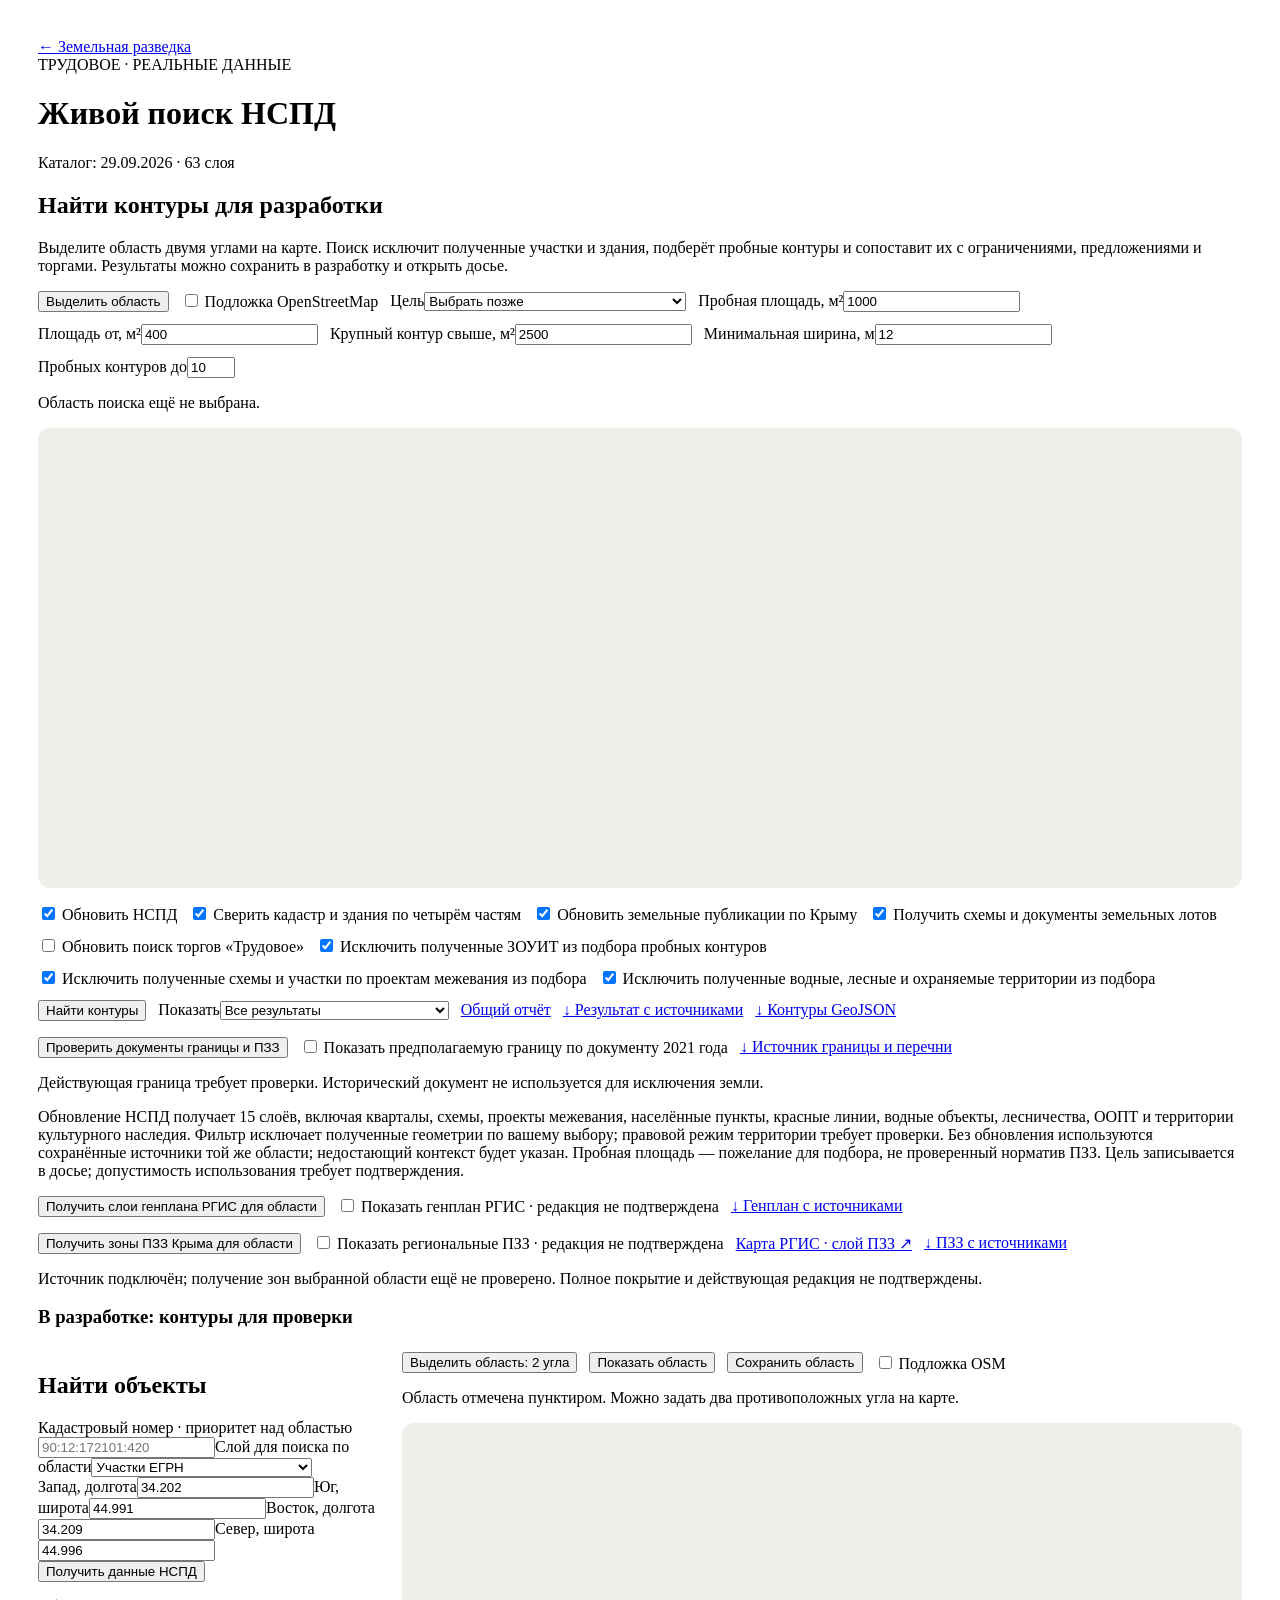
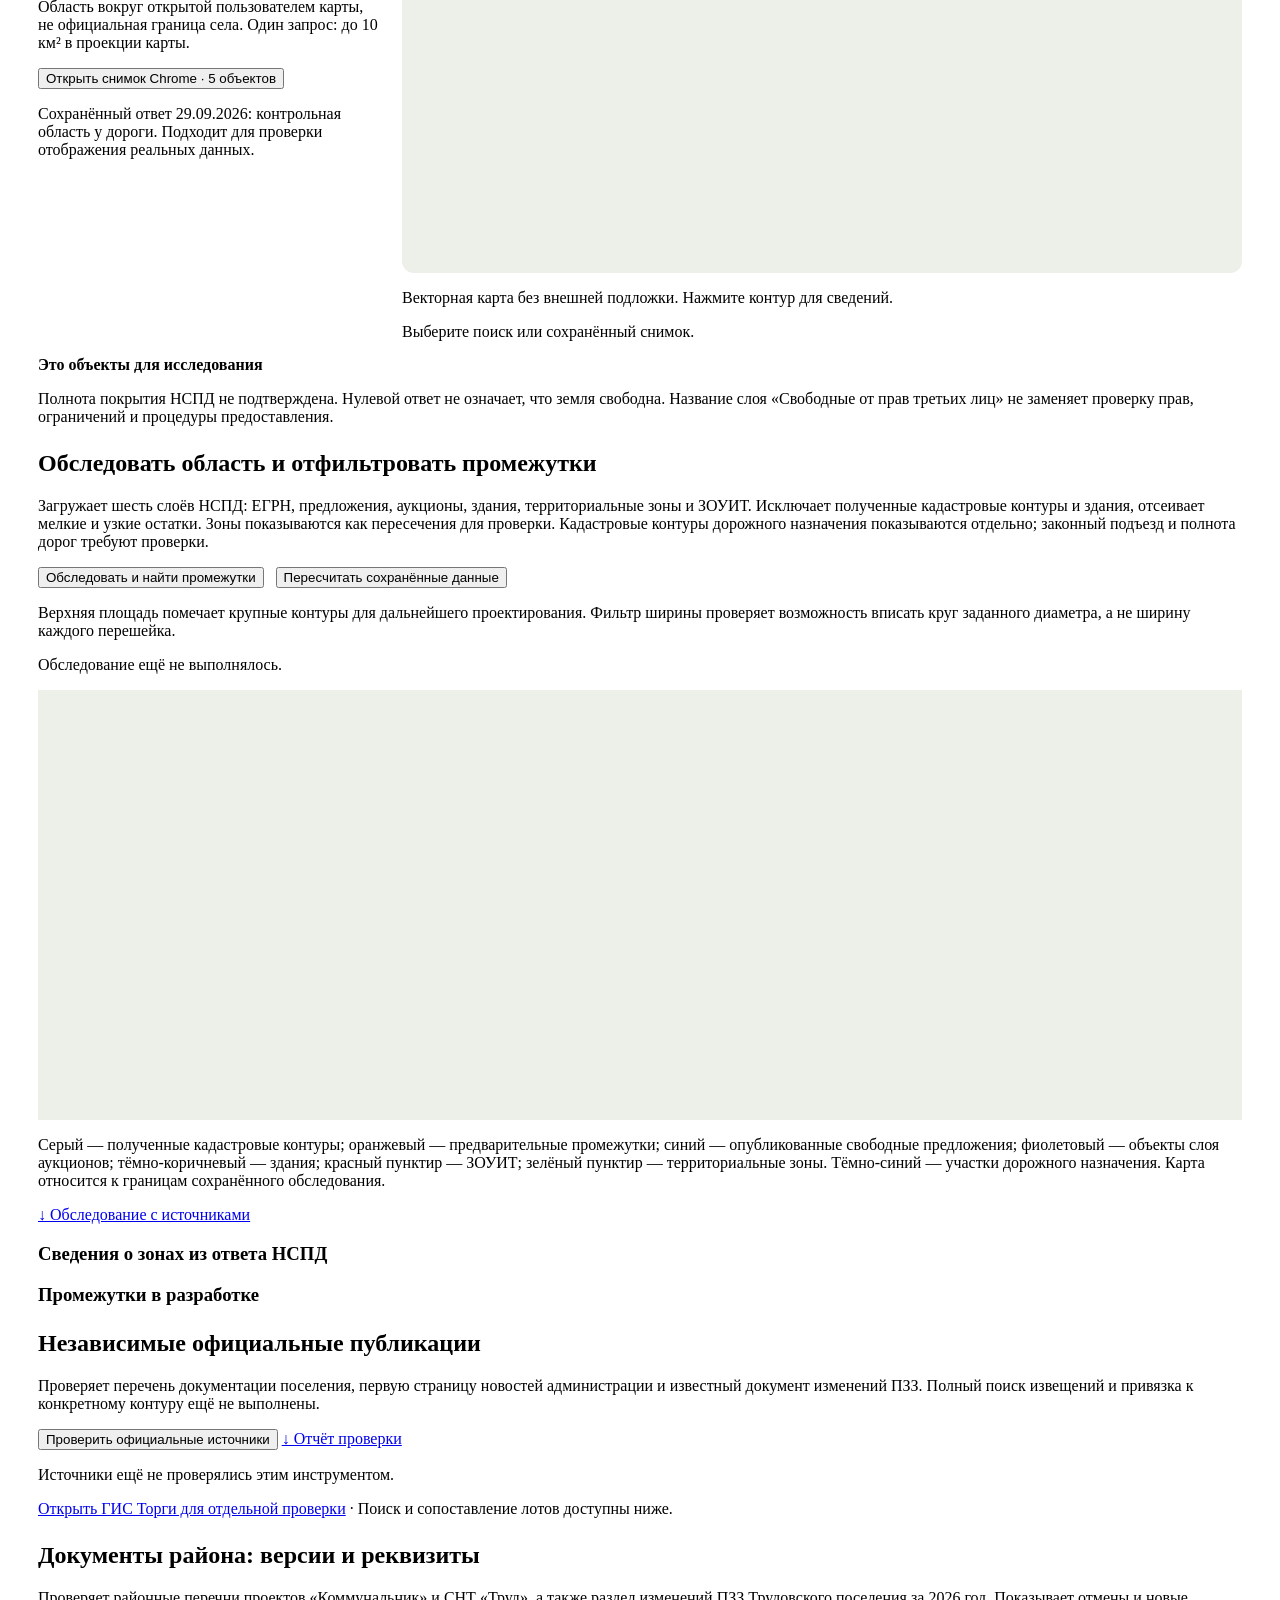
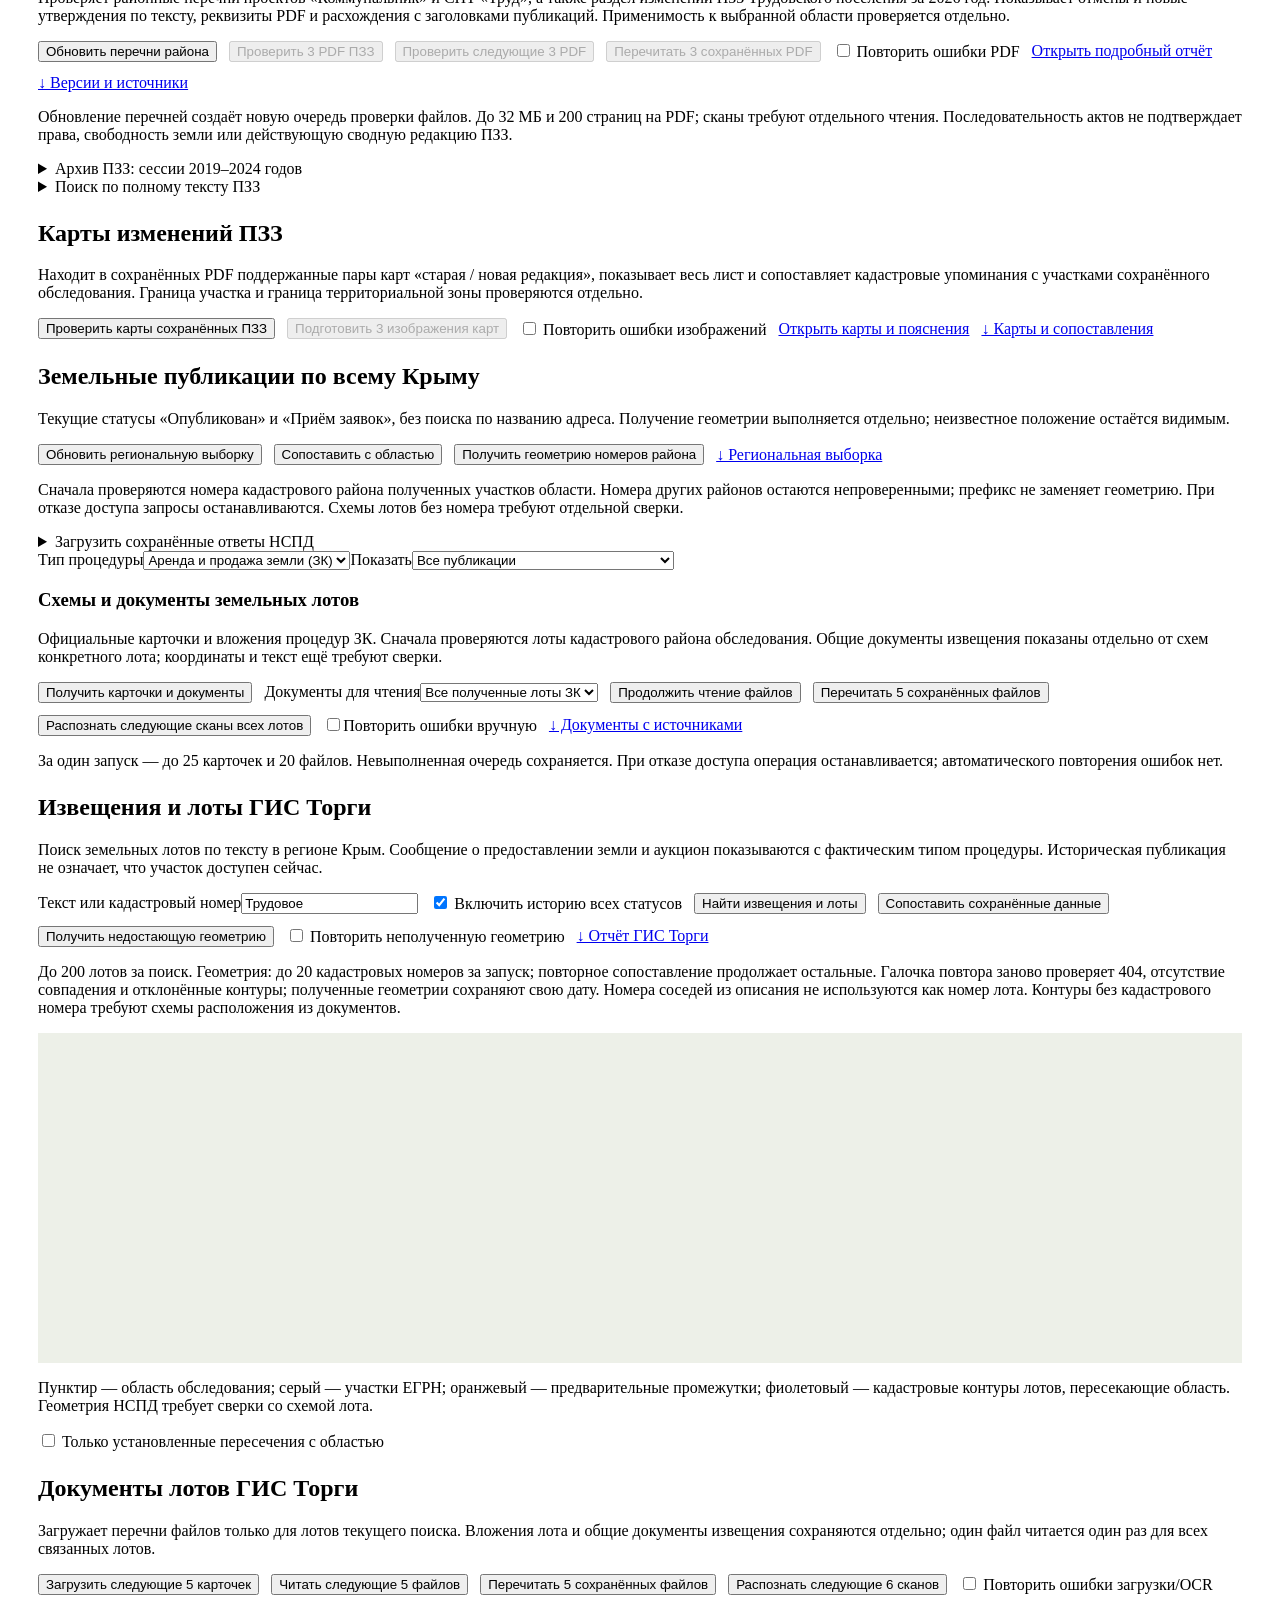
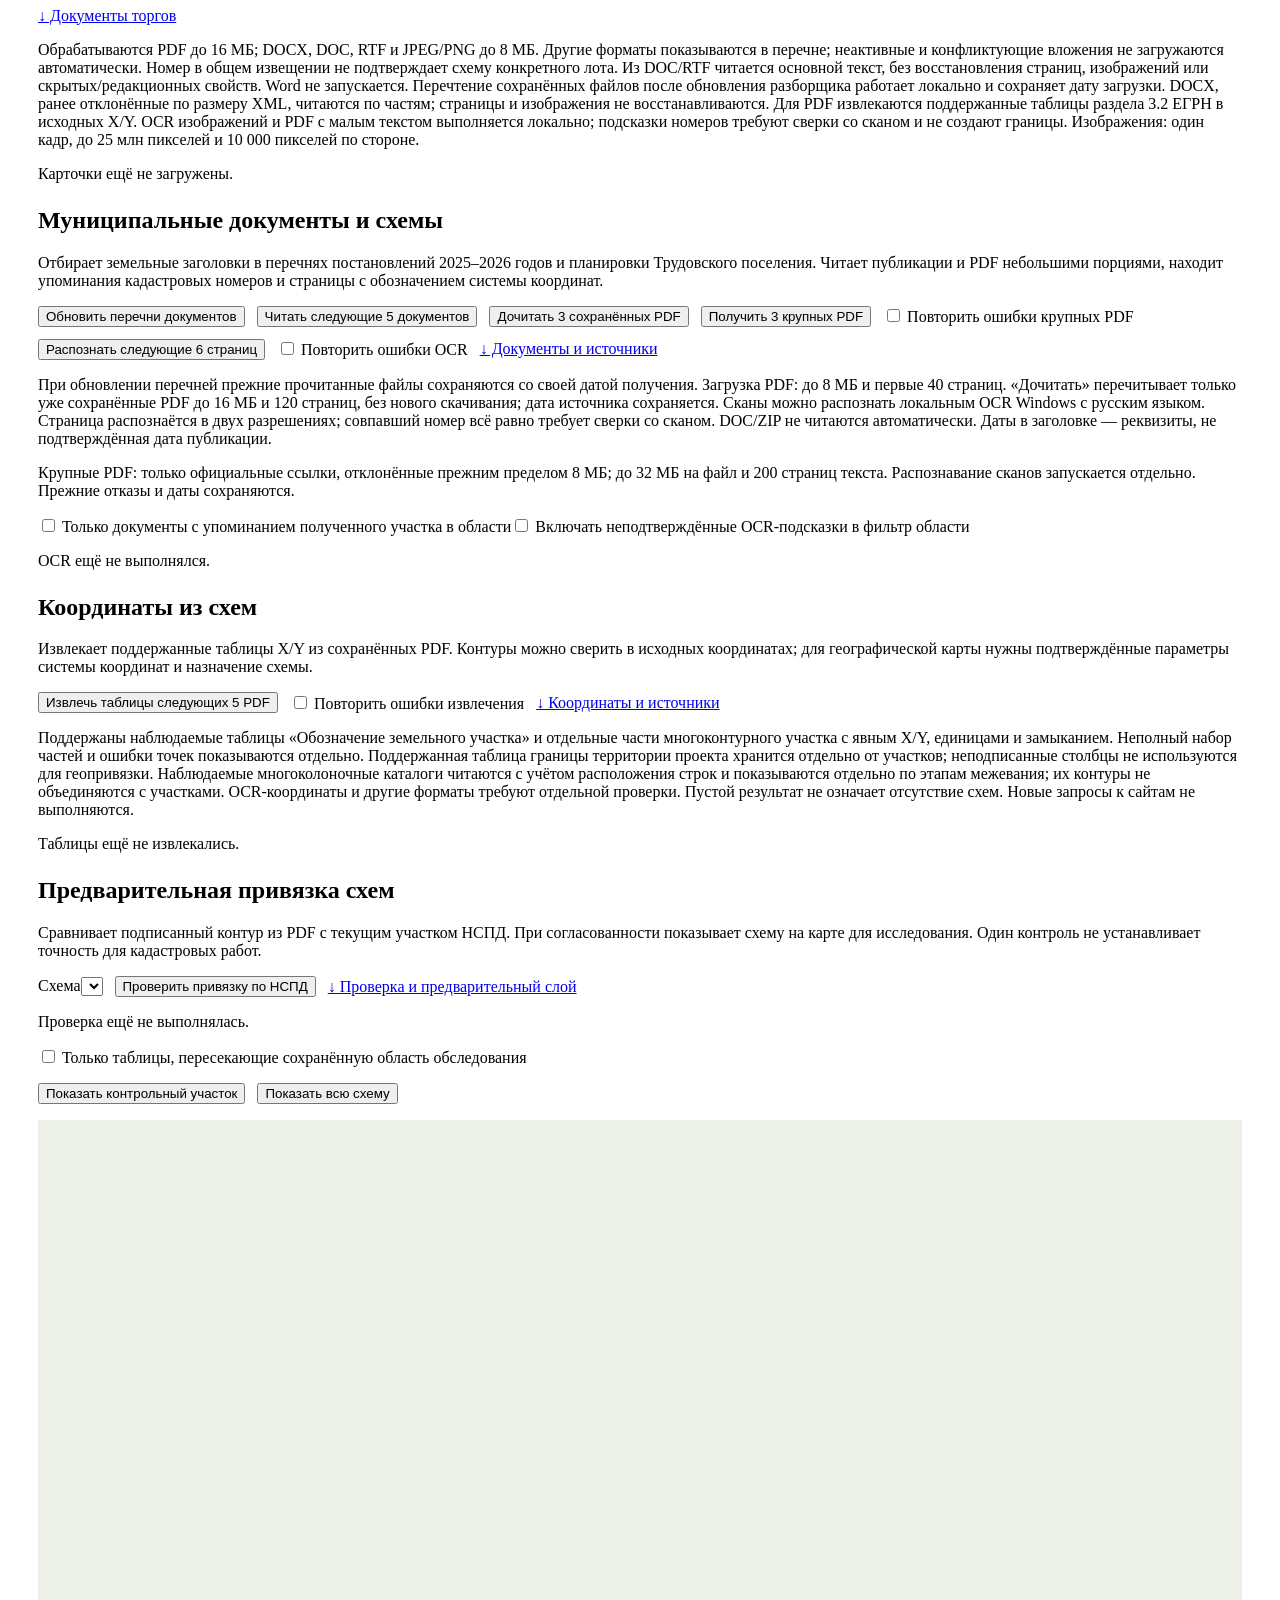
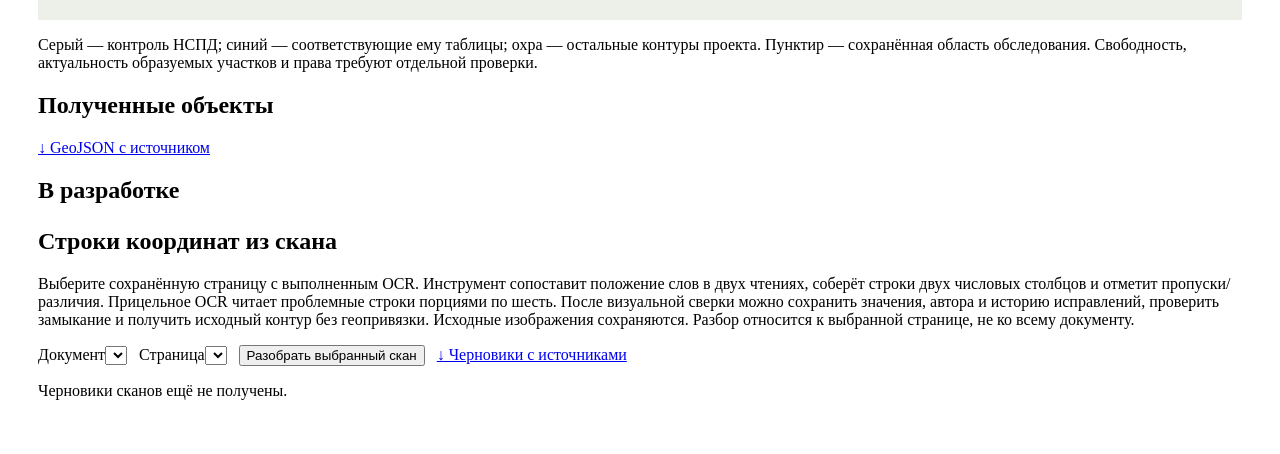
==== commit 58d0f6d6: "Connect official Crimea PZZ source and report missing coverage" ====
--- a/web/nspd.html
+++ b/web/nspd.html
@@ -9,6 +9,7 @@
 <div class="row" style="margin-top:16px"><button id="boundary-run" class="button secondary">Проверить документы границы и ПЗЗ</button><label><input id="boundary-show" type="checkbox"> Показать предполагаемую границу по документу 2021 года</label><a href="/api/planning/boundary/export" class="button secondary">↓ Источник границы и перечни</a></div><p id="boundary-status" class="hint" role="status">Действующая граница требует проверки. Исторический документ не используется для исключения земли.</p>
 <p class="hint">Обновление НСПД получает 15 слоёв, включая кварталы, схемы, проекты межевания, населённые пункты, красные линии, водные объекты, лесничества, ООПТ и территории культурного наследия. Фильтр исключает полученные геометрии по вашему выбору; правовой режим территории требует проверки. Без обновления используются сохранённые источники той же области; недостающий контекст будет указан. Пробная площадь — пожелание для подбора, не проверенный норматив ПЗЗ. Цель записывается в досье; допустимость использования требует подтверждения.</p>
 <div class="row"><button id="rgis-run" class="button secondary">Получить слои генплана РГИС для области</button><label><input id="rgis-show" type="checkbox"> Показать генплан РГИС · редакция не подтверждена</label><a class="button secondary" href="/api/rgis/export">↓ Генплан с источниками</a></div><p id="rgis-status" class="hint" role="status"></p>
+<div class="row"><button id="pzz-run" class="button secondary">Получить зоны ПЗЗ Крыма для области</button><label><input id="pzz-show" type="checkbox"> Показать региональные ПЗЗ · редакция не подтверждена</label><a class="button secondary" href="https://rgis.rk.gov.ru/map/Map.aspx#/maps/34f88ad7-6208-4f45-b29a-daabbb7119fe" target="_blank" rel="noopener noreferrer">Карта РГИС · слой ПЗЗ ↗</a><a class="button secondary" href="/api/pzz/export">↓ ПЗЗ с источниками</a></div><p id="pzz-status" class="hint" role="status">Источник подключён; получение зон выбранной области ещё не проверено. Полное покрытие и действующая редакция не подтверждены.</p>
 <div id="recon-status" class="note" role="status" style="white-space:pre-line"></div><p id="recon-sources" class="hint"></p><div id="recon-results"></div><h3>В разработке: контуры для проверки</h3><div id="recon-watch"></div>
 </section>
 <div class="controls"><article class="card"><h2>Найти объекты</h2><form id="query"><label>Кадастровый номер · приоритет над областью<input id="cadnum" placeholder="90:12:172101:420"></label><label>Слой для поиска по области<select id="mode"><option value="parcels">Участки ЕГРН</option><option value="free">Свободные от прав третьих лиц</option><option value="auction">Выставленные на аукцион</option></select></label><div class="form-grid"><label>Запад, долгота<input id="west" type="number" step="any" value="34.202"></label><label>Юг, широта<input id="south" type="number" step="any" value="44.991"></label><label>Восток, долгота<input id="east" type="number" step="any" value="34.209"></label><label>Север, широта<input id="north" type="number" step="any" value="44.996"></label></div><button class="button primary full" type="submit">Получить данные НСПД</button></form><p class="hint">Область вокруг открытой пользователем карты, не официальная граница села. Один запрос: до 10 км² в проекции карты.</p><button id="snapshot" class="button secondary full">Открыть снимок Chrome · 5 объектов</button><p class="hint">Сохранённый ответ 29.09.2026: контрольная область у дороги. Подходит для проверки отображения реальных данных.</p></article>
@@ -16,4 +17,4 @@
 <div class="note"><b>Это объекты для исследования</b><p>Полнота покрытия НСПД не подтверждена. Нулевой ответ не означает, что земля свободна. Название слоя «Свободные от прав третьих лиц» не заменяет проверку прав, ограничений и процедуры предоставления.</p></div>
 <section class="card" style="margin-top:24px"><h2>Обследовать область и отфильтровать промежутки</h2><p>Загружает шесть слоёв НСПД: ЕГРН, предложения, аукционы, здания, территориальные зоны и ЗОУИТ. Исключает полученные кадастровые контуры и здания, отсеивает мелкие и узкие остатки. Зоны показываются как пересечения для проверки. Кадастровые контуры дорожного назначения показываются отдельно; законный подъезд и полнота дорог требуют проверки.</p><div class="row"><button id="survey-run" class="button primary">Обследовать и найти промежутки</button><button id="survey-recalculate" class="button secondary">Пересчитать сохранённые данные</button></div><p class="hint">Верхняя площадь помечает крупные контуры для дальнейшего проектирования. Фильтр ширины проверяет возможность вписать круг заданного диаметра, а не ширину каждого перешейка.</p><div id="survey-status" role="status" class="note">Обследование ещё не выполнялось.</div><div id="survey-map" style="height:430px;background:#edf0e8;margin-top:16px"></div><p class="hint">Серый — полученные кадастровые контуры; оранжевый — предварительные промежутки; синий — опубликованные свободные предложения; фиолетовый — объекты слоя аукционов; тёмно-коричневый — здания; красный пунктир — ЗОУИТ; зелёный пунктир — территориальные зоны. Тёмно-синий — участки дорожного назначения. Карта относится к границам сохранённого обследования.</p><p id="survey-road-status" class="hint"></p><a id="survey-export" class="button secondary hidden" href="/api/survey/export">↓ Обследование с источниками</a><div id="survey-results"></div><h3>Сведения о зонах из ответа НСПД</h3><div id="survey-zones"></div><h3>Промежутки в разработке</h3><div id="survey-watch"></div></section><section class="card" style="margin-top:24px"><h2>Независимые официальные публикации</h2><p>Проверяет перечень документации поселения, первую страницу новостей администрации и известный документ изменений ПЗЗ. Полный поиск извещений и привязка к конкретному контуру ещё не выполнены.</p><button id="publication-run" class="button secondary">Проверить официальные источники</button> <a id="publication-export" class="button secondary hidden" href="/api/publications/export">↓ Отчёт проверки</a><p id="publication-status" class="note" role="status">Источники ещё не проверялись этим инструментом.</p><div id="publication-results"></div><p><a href="https://torgi.gov.ru/new/public/lots" target="_blank" rel="noopener noreferrer">Открыть ГИС Торги для отдельной проверки</a> · Поиск и сопоставление лотов доступны ниже.</p></section><section class="card" style="margin-top:24px"><h2>Документы района: версии и реквизиты</h2><p>Проверяет районные перечни проектов «Коммунальник» и СНТ «Труд», а также раздел изменений ПЗЗ Трудовского поселения за 2026 год. Показывает отмены и новые утверждения по тексту, реквизиты PDF и расхождения с заголовками публикаций. Применимость к выбранной области проверяется отдельно.</p><div class="row"><button id="district-catalog" class="button secondary">Обновить перечни района</button><button id="district-read-pzz" class="button secondary" disabled>Проверить 3 PDF ПЗЗ</button> <button id="district-read" class="button secondary" disabled>Проверить следующие 3 PDF</button><button id="district-reprocess" class="button secondary" disabled>Перечитать 3 сохранённых PDF</button><label><input id="district-retry" type="checkbox"> Повторить ошибки PDF</label><a class="button secondary" href="/api/planning/report" target="_blank" rel="noopener noreferrer">Открыть подробный отчёт</a><a class="button secondary" href="/api/planning/export">↓ Версии и источники</a></div><p class="hint">Обновление перечней создаёт новую очередь проверки файлов. До 32 МБ и 200 страниц на PDF; сканы требуют отдельного чтения. Последовательность актов не подтверждает права, свободность земли или действующую сводную редакцию ПЗЗ.</p><p id="district-status" class="note" role="status"></p><details><summary>Архив ПЗЗ: сессии 2019–2024 годов</summary><p>Найденные ссылки подключаются после обновления каталога района. Завершение очереди не подтверждает действующую редакцию.</p><div class="controls"><button id="district-archive">Проверить 10 страниц архива</button><button id="district-archive-refresh">Обновить перечень архива</button><a href="/api/planning/archive/export">↓ Отчёт архива JSON</a></div><p id="district-archive-status"></p><div id="district-archive-pages"></div></details><details><summary>Поиск по полному тексту ПЗЗ</summary><p>Локально читает сохранённые документы целиком, включая страницы после первых 200. После одного запуска индекс используется для любой области поиска. Код зоны выбирает упоминания в тексте; границу зоны каждого контура подтверждают отдельно.</p><div class="controls"><button id="regulations-read" class="button secondary">Прочитать полный текст сохранённых ПЗЗ</button><label><input id="regulations-retry" type="checkbox"> Повторить ошибки чтения</label></div><p id="regulations-status" class="note" role="status"></p><div class="controls"><label>Упоминание зоны <input id="regulations-zone" placeholder="Ж1, СХ2, ОД1" maxlength="30"></label><label>Слова в тексте <input id="regulations-query" placeholder="подсобного, минимальные размеры" maxlength="120"></label><a id="regulations-search" class="button secondary" href="/api/planning/regulations/report" target="_blank" rel="noopener noreferrer">Найти страницы регламентов и изменений</a></div><p class="hint">Версия каждого PDF, его дата получения и страница сохраняются. Это поиск по документам разных редакций, а не автоматическое разрешение на ИЖС или формирование участка. Табличные параметры сверяют с оригиналом PDF.</p></details><div id="district-results"></div></section><section class="card" style="margin-top:24px"><h2>Карты изменений ПЗЗ</h2><p>Находит в сохранённых PDF поддержанные пары карт «старая / новая редакция», показывает весь лист и сопоставляет кадастровые упоминания с участками сохранённого обследования. Граница участка и граница территориальной зоны проверяются отдельно.</p><div class="row"><button id="pzz-maps-run" class="button secondary">Проверить карты сохранённых ПЗЗ</button><button id="pzz-maps-render" class="button secondary" disabled>Подготовить 3 изображения карт</button><label><input id="pzz-maps-retry" type="checkbox"> Повторить ошибки изображений</label><a class="button secondary" href="/api/planning/maps/report" target="_blank" rel="noopener noreferrer">Открыть карты и пояснения</a><a class="button secondary" href="/api/planning/maps/export">↓ Карты и сопоставления</a></div><p id="pzz-maps-status" class="note" role="status"></p><div id="pzz-maps-results"></div><dialog id="pzz-map-dialog"><div class="dialog-head"><h2>Полный лист карты ПЗЗ</h2><button id="pzz-map-close" class="icon-button" aria-label="Закрыть">×</button></div><p>Старая и новая редакции показаны вместе. Геопривязка и действующая редакция требуют проверки.</p><img id="pzz-map-image" alt="Полный лист карты изменений ПЗЗ" style="max-width:100%;height:auto"></dialog></section><section class="card" style="margin-top:24px"><h2>Земельные публикации по всему Крыму</h2><p>Текущие статусы «Опубликован» и «Приём заявок», без поиска по названию адреса. Получение геометрии выполняется отдельно; неизвестное положение остаётся видимым.</p><div class="row"><button id="torgi-active-run" class="button primary">Обновить региональную выборку</button><button id="torgi-active-rematch" class="button secondary">Сопоставить с областью</button><button id="torgi-active-locate" class="button secondary">Получить геометрию номеров района</button><a id="torgi-active-export" class="button secondary hidden" href="/api/torgi/active/export">↓ Региональная выборка</a></div><p class="hint">Сначала проверяются номера кадастрового района полученных участков области. Номера других районов остаются непроверенными; префикс не заменяет геометрию. При отказе доступа запросы останавливаются. Схемы лотов без номера требуют отдельной сверки.</p><p id="torgi-active-status" class="note" role="status"></p><details><summary>Загрузить сохранённые ответы НСПД</summary><p class="hint">Если поиск НСПД работает в браузере, полученные ответы можно сохранить и загрузить для сопоставления лотов. Принимается порция до пяти ответов по конкретным кадастровым номерам. Импорт проверяет номер и геометрию; происхождение и дата файла требуют сверки. Полученные ранее границы не заменяются.</p><label>Файл ответов<input id="nspd-browser-file" type="file" accept=".json,application/json"></label><button id="nspd-browser-import" class="button secondary">Сопоставить ответы с лотами</button><p id="nspd-browser-status" class="note" role="status"></p></details><label>Тип процедуры<select id="torgi-active-group"><option value="land_provision">Аренда и продажа земли (ЗК)</option><option value="debt_sale">Имущество должников</option><option value="other">Другие / тип не установлен</option><option value="all">Все типы</option></select></label><label>Показать<select id="torgi-active-filter"><option value="all">Все публикации</option><option value="inside">Есть пересечение с областью</option><option value="unknown">Нужна геометрия</option><option value="outside">Вне области по полученной геометрии</option></select></label><div id="torgi-active-results"></div><h3>Схемы и документы земельных лотов</h3><p>Официальные карточки и вложения процедур ЗК. Сначала проверяются лоты кадастрового района обследования. Общие документы извещения показаны отдельно от схем конкретного лота; координаты и текст ещё требуют сверки.</p><div class="row"><button id="regional-doc-collect" class="button primary">Получить карточки и документы</button><label>Документы для чтения<select id="regional-doc-lot"><option value="">Все полученные лоты ЗК</option></select></label><button id="regional-doc-read" class="button secondary">Продолжить чтение файлов</button><button id="regional-doc-reprocess" class="button secondary">Перечитать 5 сохранённых файлов</button><button id="regional-doc-ocr" class="button secondary">Распознать следующие сканы всех лотов</button><label><input id="regional-doc-retry" type="checkbox">Повторить ошибки вручную</label><a id="regional-doc-export" class="button secondary hidden" href="/api/torgi/active/documents/export">↓ Документы с источниками</a></div><p class="hint">За один запуск — до 25 карточек и 20 файлов. Невыполненная очередь сохраняется. При отказе доступа операция останавливается; автоматического повторения ошибок нет.</p><p id="regional-doc-status" class="note" role="status"></p><div id="regional-doc-results"></div></section><section class="card" style="margin-top:24px"><h2>Извещения и лоты ГИС Торги</h2><p>Поиск земельных лотов по тексту в регионе Крым. Сообщение о предоставлении земли и аукцион показываются с фактическим типом процедуры. Историческая публикация не означает, что участок доступен сейчас.</p><div class="row"><label>Текст или кадастровый номер<input id="torgi-query" value="Трудовое" maxlength="120"></label><label><input id="torgi-history" type="checkbox" checked> Включить историю всех статусов</label><button id="torgi-run" class="button primary">Найти извещения и лоты</button><button id="torgi-rematch" class="button secondary">Сопоставить сохранённые данные</button><button id="torgi-locate" class="button secondary">Получить недостающую геометрию</button><label><input id="torgi-retry" type="checkbox"> Повторить неполученную геометрию</label><a id="torgi-export" class="button secondary hidden" href="/api/torgi/export">↓ Отчёт ГИС Торги</a></div><p class="hint">До 200 лотов за поиск. Геометрия: до 20 кадастровых номеров за запуск; повторное сопоставление продолжает остальные. Галочка повтора заново проверяет 404, отсутствие совпадения и отклонённые контуры; полученные геометрии сохраняют свою дату. Номера соседей из описания не используются как номер лота. Контуры без кадастрового номера требуют схемы расположения из документов.</p><div id="torgi-status" class="note" role="status"></div><div id="torgi-map" style="height:330px;background:#edf0e8;margin-top:16px"></div><p class="hint">Пунктир — область обследования; серый — участки ЕГРН; оранжевый — предварительные промежутки; фиолетовый — кадастровые контуры лотов, пересекающие область. Геометрия НСПД требует сверки со схемой лота.</p><label><input id="torgi-area-only" type="checkbox"> Только установленные пересечения с областью</label><div id="torgi-results"></div></section><section class="card" style="margin-top:24px"><h2>Документы лотов ГИС Торги</h2><p>Загружает перечни файлов только для лотов текущего поиска. Вложения лота и общие документы извещения сохраняются отдельно; один файл читается один раз для всех связанных лотов.</p><div class="row"><button id="torgi-doc-cards" class="button secondary">Загрузить следующие 5 карточек</button><button id="torgi-doc-read" class="button secondary">Читать следующие 5 файлов</button><button id="torgi-doc-reprocess" class="button secondary">Перечитать 5 сохранённых файлов</button><button id="torgi-doc-ocr" class="button secondary">Распознать следующие 6 сканов</button><label><input id="torgi-doc-retry" type="checkbox"> Повторить ошибки загрузки/OCR</label><a id="torgi-doc-export" class="button secondary hidden" href="/api/torgi/documents/export">↓ Документы торгов</a></div><p class="hint">Обрабатываются PDF до 16 МБ; DOCX, DOC, RTF и JPEG/PNG до 8 МБ. Другие форматы показываются в перечне; неактивные и конфликтующие вложения не загружаются автоматически. Номер в общем извещении не подтверждает схему конкретного лота. Из DOC/RTF читается основной текст, без восстановления страниц, изображений или скрытых/редакционных свойств. Word не запускается. Перечтение сохранённых файлов после обновления разборщика работает локально и сохраняет дату загрузки. DOCX, ранее отклонённые по размеру XML, читаются по частям; страницы и изображения не восстанавливаются. Для PDF извлекаются поддержанные таблицы раздела 3.2 ЕГРН в исходных X/Y. OCR изображений и PDF с малым текстом выполняется локально; подсказки номеров требуют сверки со сканом и не создают границы. Изображения: один кадр, до 25 млн пикселей и 10 000 пикселей по стороне.</p><p id="torgi-doc-status" class="note" role="status">Карточки ещё не загружены.</p><div id="torgi-doc-results"></div></section><section class="card" style="margin-top:24px"><h2>Муниципальные документы и схемы</h2><p>Отбирает земельные заголовки в перечнях постановлений 2025–2026 годов и планировки Трудовского поселения. Читает публикации и PDF небольшими порциями, находит упоминания кадастровых номеров и страницы с обозначением системы координат.</p><div class="row"><button id="municipal-catalog" class="button primary">Обновить перечни документов</button><button id="municipal-read" class="button secondary">Читать следующие 5 документов</button><button id="municipal-local" class="button secondary">Дочитать 3 сохранённых PDF</button> <button id="municipal-large" class="button secondary">Получить 3 крупных PDF</button> <label><input id="municipal-large-retry" type="checkbox"> Повторить ошибки крупных PDF</label><button id="municipal-ocr" class="button secondary">Распознать следующие 6 страниц</button><label><input id="municipal-ocr-retry" type="checkbox"> Повторить ошибки OCR</label><a id="municipal-export" class="button secondary hidden" href="/api/municipal/export">↓ Документы и источники</a></div><p class="hint">При обновлении перечней прежние прочитанные файлы сохраняются со своей датой получения. Загрузка PDF: до 8 МБ и первые 40 страниц. «Дочитать» перечитывает только уже сохранённые PDF до 16 МБ и 120 страниц, без нового скачивания; дата источника сохраняется. Сканы можно распознать локальным OCR Windows с русским языком. Страница распознаётся в двух разрешениях; совпавший номер всё равно требует сверки со сканом. DOC/ZIP не читаются автоматически. Даты в заголовке — реквизиты, не подтверждённая дата публикации.</p><p class="hint">Крупные PDF: только официальные ссылки, отклонённые прежним пределом 8 МБ; до 32 МБ на файл и 200 страниц текста. Распознавание сканов запускается отдельно. Прежние отказы и даты сохраняются.</p><p id="municipal-status" role="status" class="note"></p><label><input id="municipal-area-only" type="checkbox"> Только документы с упоминанием полученного участка в области</label><label><input id="municipal-ocr-area" type="checkbox"> Включать неподтверждённые OCR-подсказки в фильтр области</label><p id="municipal-ocr-status" class="note" role="status">OCR ещё не выполнялся.</p><div id="municipal-results"></div></section><section class="card" style="margin-top:24px"><h2>Координаты из схем</h2><p>Извлекает поддержанные таблицы X/Y из сохранённых PDF. Контуры можно сверить в исходных координатах; для географической карты нужны подтверждённые параметры системы координат и назначение схемы.</p><div class="row"><button id="scheme-run" class="button secondary">Извлечь таблицы следующих 5 PDF</button><label><input id="scheme-retry" type="checkbox"> Повторить ошибки извлечения</label><a id="scheme-export" class="button secondary hidden" href="/api/schemes/export">↓ Координаты и источники</a></div><p class="hint">Поддержаны наблюдаемые таблицы «Обозначение земельного участка» и отдельные части многоконтурного участка с явным X/Y, единицами и замыканием. Неполный набор частей и ошибки точек показываются отдельно. Поддержанная таблица границы территории проекта хранится отдельно от участков; неподписанные столбцы не используются для геопривязки. Наблюдаемые многоколоночные каталоги читаются с учётом расположения строк и показываются отдельно по этапам межевания; их контуры не объединяются с участками. OCR-координаты и другие форматы требуют отдельной проверки. Пустой результат не означает отсутствие схем. Новые запросы к сайтам не выполняются.</p><p id="scheme-status" class="note" role="status">Таблицы ещё не извлекались.</p><div id="scheme-results"></div></section><section class="card" style="margin-top:24px"><h2>Предварительная привязка схем</h2><p>Сравнивает подписанный контур из PDF с текущим участком НСПД. При согласованности показывает схему на карте для исследования. Один контроль не устанавливает точность для кадастровых работ.</p><div class="row"><label>Схема<select id="georef-document"></select></label><button id="georef-run" class="button secondary">Проверить привязку по НСПД</button><a id="georef-export" class="button secondary hidden" href="/api/georeference/export">↓ Проверка и предварительный слой</a></div><p id="georef-status" class="note" role="status">Проверка ещё не выполнялась.</p><label><input id="georef-inside" type="checkbox"> Только таблицы, пересекающие сохранённую область обследования</label><p id="georef-count" class="hint"></p><div class="row"><button id="georef-fit-control" class="button secondary">Показать контрольный участок</button><button id="georef-fit-scheme" class="button secondary">Показать всю схему</button></div><div id="georef-map" style="height:500px;background:#edf0e8;margin-top:16px"></div><p class="hint">Серый — контроль НСПД; синий — соответствующие ему таблицы; охра — остальные контуры проекта. Пунктир — сохранённая область обследования. Свободность, актуальность образуемых участков и права требуют отдельной проверки.</p></section><div class="section-heading"><h2>Полученные объекты <span id="count"></span></h2><a id="download" class="button secondary hidden" href="/api/nspd/export">↓ GeoJSON с источником</a></div><div id="results"></div><h2>В разработке <span id="watch-count"></span></h2><div id="watch"></div>
 <section class="card" style="margin-top:24px"><h2>Строки координат из скана</h2><p>Выберите сохранённую страницу с выполненным OCR. Инструмент сопоставит положение слов в двух чтениях, соберёт строки двух числовых столбцов и отметит пропуски/различия. Прицельное OCR читает проблемные строки порциями по шесть. После визуальной сверки можно сохранить значения, автора и историю исправлений, проверить замыкание и получить исходный контур без геопривязки. Исходные изображения сохраняются. Разбор относится к выбранной странице, не ко всему документу.</p><div class="row"><label>Документ<select id="scan-document"></select></label><label>Страница<select id="scan-page"></select></label><button id="scan-run" class="button secondary">Разобрать выбранный скан</button><a id="scan-export" class="button secondary hidden" href="/api/scan-tables/export">↓ Черновики с источниками</a></div><p id="scan-status" role="status" class="note">Черновики сканов ещё не получены.</p><div id="scan-results"></div><div id="scan-review-editor"></div><div id="scan-evidence"></div></section>
-</main><script src="/vendor/leaflet.js"></script><script src="/basemap.js"></script><script src="/nspd.js"></script><script src="/survey.js"></script><script src="/planning_watch.js"></script><script src="/planning_regulations.js"></script><script src="/planning_maps.js"></script><script src="/torgi.js"></script><script src="/torgi_active.js"></script><script src="/nspd_browser.js"></script><script src="/torgi_documents.js"></script><script src="/torgi_active_documents.js"></script><script src="/municipal.js"></script><script src="/scheme_catalogs.js"></script><script src="/schemes.js"></script><script src="/scan_review.js"></script><script src="/scan_tables.js"></script><script src="/georeference.js"></script><script src="/recon.js"></script><script src="/rgis.js"></script></body></html>
+</main><script src="/vendor/leaflet.js"></script><script src="/basemap.js"></script><script src="/nspd.js"></script><script src="/survey.js"></script><script src="/planning_watch.js"></script><script src="/planning_regulations.js"></script><script src="/planning_maps.js"></script><script src="/torgi.js"></script><script src="/torgi_active.js"></script><script src="/nspd_browser.js"></script><script src="/torgi_documents.js"></script><script src="/torgi_active_documents.js"></script><script src="/municipal.js"></script><script src="/scheme_catalogs.js"></script><script src="/schemes.js"></script><script src="/scan_review.js"></script><script src="/scan_tables.js"></script><script src="/georeference.js"></script><script src="/recon.js"></script><script src="/rgis.js"></script><script src="/pzz.js"></script></body></html>
